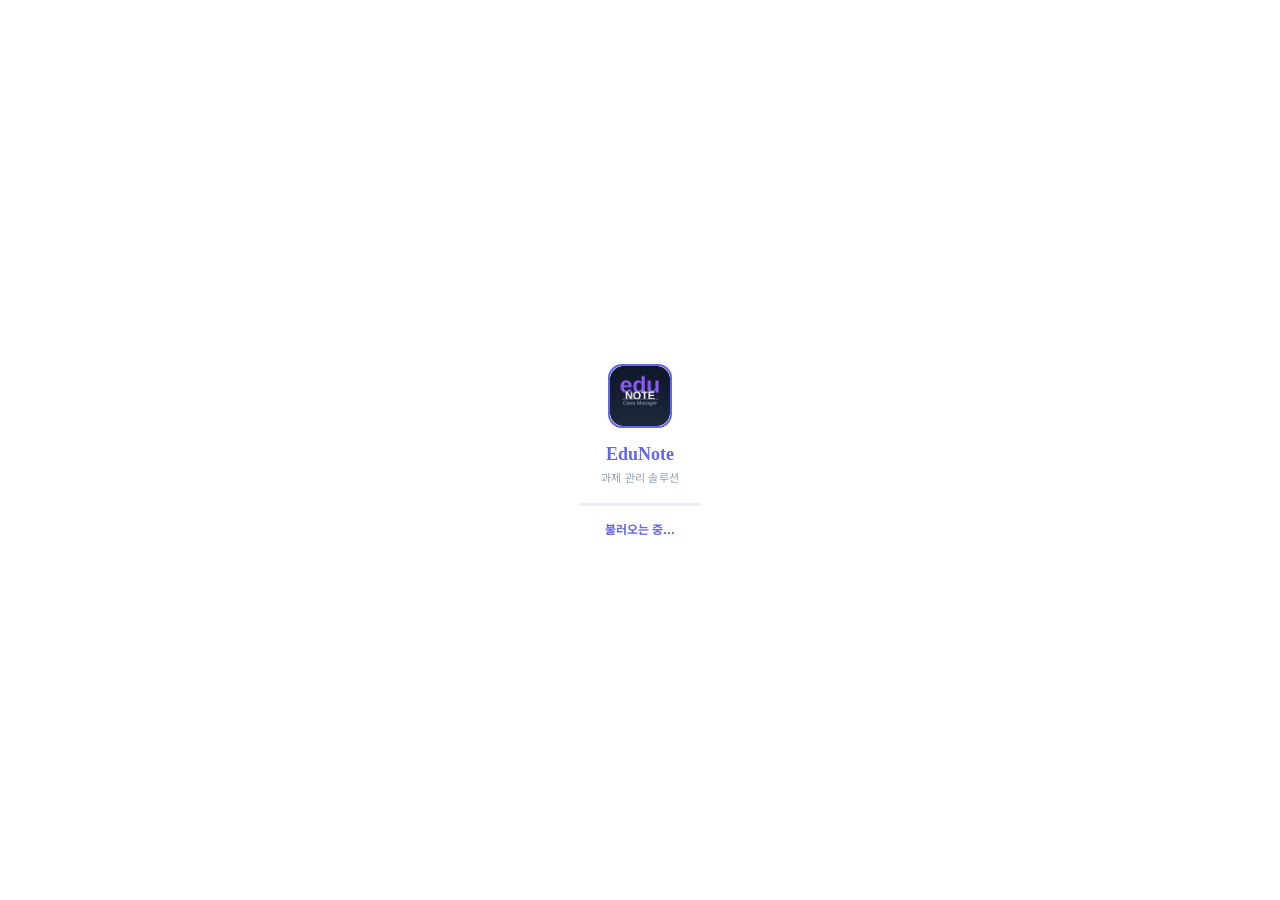
==== index.html @ e8b4f829 "Add files via upload" ====
<!DOCTYPE html>
<html lang="ko">
<head>
<meta charset="UTF-8">
<meta name="viewport" content="width=device-width, initial-scale=1.0, maximum-scale=1.0, user-scalable=no">
<meta name="theme-color" content="#6366f1">
<meta name="apple-mobile-web-app-capable" content="yes">
<meta name="apple-mobile-web-app-status-bar-style" content="black-translucent">
<meta name="apple-mobile-web-app-title" content="EduNote">
<meta name="mobile-web-app-capable" content="yes">
<link rel="manifest" href="manifest.json">
<title>에듀노트 · 학원 과제관리</title>
<link rel="icon" type="image/svg+xml" href="data:image/svg+xml,%3Csvg xmlns='http://www.w3.org/2000/svg' viewBox='0 0 32 32'%3E%3Crect width='32' height='32' rx='8' fill='%236366f1'/%3E%3Ctext x='16' y='23' font-family='Georgia,serif' font-size='22' font-weight='900' fill='white' text-anchor='middle'%3EE%3C/text%3E%3C/svg%3E">
<link rel="icon" type="image/png" sizes="32x32" href="[data-uri]">
<link rel="apple-touch-icon" href="apple-touch-icon-180.png">
<script>
  // PWA 서비스워커 등록 (network-first: 온라인이면 항상 최신 배포 표시 → 과거 stale 캐시 문제 해소).
  //   오프라인일 때만 마지막 캐시로 폴백. 외부(Firebase 등) 요청은 캐시하지 않음.
  //   ※ 롤백 필요 시: register 한 줄을 navigator.serviceWorker.getRegistrations()...unregister() 로 되돌리면 됨.
  if ('serviceWorker' in navigator) {
    window.addEventListener('load', function(){
      navigator.serviceWorker.register('sw.js').catch(function(){});
    });
  }
</script>
<link href="https://fonts.googleapis.com/css2?family=Noto+Sans+KR:wght@400;600;700;800;900&display=swap" rel="stylesheet">
<link rel="stylesheet" href="styles.css">
<script src="utils.js"></script>
<script src="state.js"></script>
<script src="core.js"></script>
<script src="notices.js"></script>
<script src="kiosk.js"></script>
<script src="attendance.js"></script>
<script src="preview.js"></script>
<script src="schoolStore.js"></script>
<script src="messages.js"></script>
<script src="exportData.js"></script>
<script src="students.js"></script>
<script src="nav.js"></script>
<script src="admin.js"></script>
<script src="mypage.js"></script>

<script type="module" src="fb.js"></script>
</head>
<body>
<!-- 초기 로딩 화면 (Firebase 인증 확인 전) -->
<div id="initLoader" style="position:fixed;inset:0;background:#fff;display:flex;flex-direction:column;align-items:center;justify-content:center;z-index:99999">
  <img src="[data-uri]" style="width:64px;height:64px;border-radius:14px;border:2px solid #6366f1;margin-bottom:16px">
  <div style="font-size:18px;font-weight:900;color:#6366f1;font-family:Georgia,serif;margin-bottom:4px">EduNote</div>
  <div style="font-size:11px;color:#94a3b8;margin-bottom:18px;letter-spacing:0.3px">과제 관리 솔루션</div>
  <!-- 로딩 바 -->
  <div style="width:120px;height:3px;background:#ede9fe;border-radius:99px;overflow:hidden">
    <div id="initLoaderBar" style="height:100%;width:0%;background:linear-gradient(90deg,#6366f1,#a78bfa);border-radius:99px;animation:loaderSlide 1.4s ease-in-out infinite"></div>
  </div>
  <div id="initLoaderStatus" style="font-size:12px;color:#6366f1;font-weight:700;margin-top:14px;min-height:16px">불러오는 중...</div>

  
</div>

<div id="landingPage" style="min-height:100vh;background:#f8fafc;font-family:'Noto Sans KR',sans-serif;display:none">

  <!-- 헤더 -->
  <div style="background:#fff;border-bottom:1px solid #e2e8f0;position:sticky;top:0;z-index:100;padding:0 14px">
    <div style="width:100%;display:flex;align-items:center;justify-content:space-between;height:52px;box-sizing:border-box;gap:8px">
      <div style="display:flex;align-items:center;gap:8px;cursor:pointer;min-width:0;overflow:hidden;flex:1" onclick="goToLanding()">
        <img src="[data-uri]" alt="EduNote" style="width:36px;height:36px;border-radius:8px;border:2px solid #6366f1">
        <div style="font-size:16px;font-weight:900;color:#6366f1;white-space:nowrap">EduNote</div>
        <div style="font-size:11px;color:#94a3b8;white-space:nowrap;overflow:hidden;text-overflow:ellipsis" id="landing-sub">과제 관리 솔루션</div>
      </div>
      <button onclick="showLoginModal()" style="background:linear-gradient(135deg,#6366f1,#4f46e5);color:#fff;border:none;border-radius:8px;padding:7px 14px;font-size:12px;font-weight:700;cursor:pointer;font-family:inherit;white-space:nowrap;flex-shrink:0">로그인 / 회원가입</button>
    </div>
  </div>

  <!-- 히어로 섹션 -->
  <section class="lp-hero">
    <div class="lp-section" style="padding-top:58px;padding-bottom:58px">
      <div class="lp-row">
        <div class="lp-col">
          <div style="display:flex;align-items:center;gap:11px;margin-bottom:22px">
            <img src="[data-uri]" alt="EduNote" style="width:52px;height:52px;border-radius:12px;border:2.5px solid #6366f1">
            <span style="font-size:32px;font-weight:900;color:#6366f1;letter-spacing:-.02em">EduNote</span>
          </div>
          <span class="lp-eyebrow">학원 운영 자동화 솔루션</span>
          <h1 class="lp-h1">학생별 학습기록을<br><span style="color:#4f46e5">학부모에게 자동으로</span></h1>
          <p class="lp-p">출결·과제·시험 기록을 입력하면 학부모용 학습기록이 자동으로 정리됩니다.<br>카톡으로 일일이 캡처해서 보내던 수고는 이제 끝.</p>
          <button onclick="showLoginModal()" style="background:linear-gradient(135deg,#6366f1,#4f46e5);color:#fff;border:none;border-radius:12px;padding:15px 34px;font-size:15px;font-weight:800;cursor:pointer;font-family:inherit;box-shadow:0 8px 24px rgba(99,102,241,0.35)">무료로 시작하기 →</button>
          <div style="margin-top:14px;font-size:12.5px;color:#94a3b8">이미 계정이 있으신가요? <a onclick="showLoginModal()" style="color:#6366f1;font-weight:700;cursor:pointer;text-decoration:underline">로그인</a></div>
        </div>
        <div class="lp-illust"><img src="[data-uri]" alt="학원 학습관리"></div>
      </div>
    </div>
  </section>

  <!-- 핵심: 학부모 자동 전송 -->
  <section class="lp-section" style="background:#fff">
    <div class="lp-row">
      <div class="lp-col">
        <span class="lp-eyebrow">학부모 전송</span>
        <h2 class="lp-h2">수업이 끝나면,<br>학습기록이 학부모에게</h2>
        <p class="lp-p">과제 이행도·시험 점수·수업 내용을 입력하면 학생별 학습기록 페이지가 자동으로 만들어집니다. 학부모는 개인 링크로 언제든 확인 — 더 이상 일일이 캡처해서 보내지 않아도 됩니다.</p>
        <ul class="lp-list">
          <li>학생별 개인 학습기록 페이지 자동 생성</li>
          <li>형제·자매도 각각 안전한 개인 링크로</li>
          <li>알림톡·문자 자동 발송<span class="lp-badge-soon">출시 예정</span></li>
        </ul>
      </div>
      <div class="lp-illust"><img src="[data-uri]" alt="학부모 알림 전송"></div>
    </div>
  </section>

  <!-- 과제 · 통계 -->
  <section class="lp-section" style="background:#f8fafc">
    <div class="lp-row lp-rev">
      <div class="lp-col">
        <span class="lp-eyebrow">과제 · 통계</span>
        <h2 class="lp-h2">과제 이행도와<br>시험 점수 추이를 한눈에</h2>
        <p class="lp-p">지난 과제 이행도, 단어시험 점수, 수업 내용을 학생별로 기록하고 월별 통계로 확인하세요. 학습기록은 학원 로고가 담긴 이미지로 저장·공유할 수 있습니다.</p>
        <ul class="lp-list">
          <li>과제 이행도 단계별 기록</li>
          <li>시험 점수 추이 그래프</li>
          <li>학원 로고 학습기록 이미지 저장</li>
        </ul>
      </div>
      <div class="lp-illust"><img src="[data-uri]" alt="학습 통계"></div>
    </div>
  </section>

  <!-- 자동 출결 -->
  <section class="lp-section" style="background:#fff">
    <div class="lp-row">
      <div class="lp-col">
        <span class="lp-eyebrow">자동 출결</span>
        <h2 class="lp-h2">키오스크 터치 한 번으로<br>등·하원 자동 기록</h2>
        <p class="lp-p">학생이 4자리 코드로 체크인하면 등원·하원이 즉시 기록됩니다. 지각·결석도 자동으로 표시되고, 월별 출석부로 한눈에 정리됩니다.</p>
        <ul class="lp-list">
          <li>키오스크 셀프 체크인</li>
          <li>등원·하원·지각 자동 표시</li>
          <li>월별 출석부 자동 집계</li>
        </ul>
      </div>
      <div class="lp-illust"><img src="[data-uri]" alt="자동 출결"></div>
    </div>
  </section>

  <!-- 주요 기능 -->
  <section class="lp-section" style="background:#f8fafc">
    <div style="font-size:12px;font-weight:800;color:#4f46e5;text-align:center;letter-spacing:.05em;margin-bottom:8px">ALL-IN-ONE</div>
    <div style="font-size:22px;font-weight:900;color:#0f172a;text-align:center;margin-bottom:30px">학원 운영에 필요한 모든 기능</div>
    <div style="display:grid;grid-template-columns:repeat(auto-fit,minmax(210px,1fr));gap:14px">
      <div style="background:#fff;border-radius:14px;padding:20px;border:1px solid #e2e8f0">
        <div style="margin-bottom:10px"><svg xmlns="http://www.w3.org/2000/svg" width="26" height="26" viewBox="0 0 24 24" fill="none" stroke="#6366f1" stroke-width="2" stroke-linecap="round" stroke-linejoin="round"><path d="M17 3a2.85 2.85 0 1 1 4 4L7.5 20.5 2 22l1.5-5.5Z"/><path d="m15 5 4 4"/></svg></div>
        <div style="font-size:14px;font-weight:800;color:#1e293b;margin-bottom:5px">과제 기록</div>
        <div style="font-size:12px;color:#64748b;line-height:1.6">지난 과제 이행도, 오늘 수업내용, 단어시험까지 체계적 관리</div>
      </div>
      <div style="background:#fff;border-radius:14px;padding:20px;border:1px solid #e2e8f0">
        <div style="margin-bottom:10px"><svg xmlns="http://www.w3.org/2000/svg" width="26" height="26" viewBox="0 0 24 24" fill="none" stroke="#6366f1" stroke-width="2" stroke-linecap="round" stroke-linejoin="round"><line x1="12" x2="12" y1="20" y2="10"/><line x1="18" x2="18" y1="20" y2="4"/><line x1="6" x2="6" y1="20" y2="16"/></svg></div>
        <div style="font-size:14px;font-weight:800;color:#1e293b;margin-bottom:5px">통계 분석</div>
        <div style="font-size:12px;color:#64748b;line-height:1.6">학생별 월별 이행도 통계와 시험 점수 추이 분석</div>
      </div>
      <div style="background:#fff;border-radius:14px;padding:20px;border:1px solid #e2e8f0">
        <div style="margin-bottom:10px"><svg xmlns="http://www.w3.org/2000/svg" width="26" height="26" viewBox="0 0 24 24" fill="none" stroke="#6366f1" stroke-width="2" stroke-linecap="round" stroke-linejoin="round"><rect width="18" height="18" x="3" y="3" rx="2" ry="2"/><circle cx="9" cy="9" r="2"/><path d="m21 15-3.086-3.086a2 2 0 0 0-2.828 0L6 21"/></svg></div>
        <div style="font-size:14px;font-weight:800;color:#1e293b;margin-bottom:5px">이미지 저장</div>
        <div style="font-size:12px;color:#64748b;line-height:1.6">학원 로고와 정보가 담긴 학습 기록 이미지 저장 및 공유</div>
      </div>
      <div style="background:#fff;border-radius:14px;padding:20px;border:1px solid #e2e8f0">
        <div style="margin-bottom:10px"><svg xmlns="http://www.w3.org/2000/svg" width="26" height="26" viewBox="0 0 24 24" fill="none" stroke="#6366f1" stroke-width="2" stroke-linecap="round" stroke-linejoin="round"><path d="M16 21v-2a4 4 0 0 0-4-4H6a4 4 0 0 0-4 4v2"/><circle cx="9" cy="7" r="4"/><path d="M22 21v-2a4 4 0 0 0-3-3.87"/><path d="M16 3.13a4 4 0 0 1 0 7.75"/></svg></div>
        <div style="font-size:14px;font-weight:800;color:#1e293b;margin-bottom:5px">학생 관리</div>
        <div style="font-size:12px;color:#64748b;line-height:1.6">반별 학생 등록 및 선생님별 독립적인 데이터 관리</div>
      </div>
    </div>
  </section>

  <!-- 푸터 -->
  <div style="background:#1e293b;color:#94a3b8;text-align:center;padding:20px;font-size:11px;line-height:1.8">
    <div style="font-weight:700;color:#fff;margin-bottom:4px">EduNote - 과제 관리 솔루션</div>
    by 김민석 · © 2026 EduNote. All rights reserved.
  </div>

</div>
<!-- 로그인 화면 -->
<div id="loginScreen" style="position:fixed;inset:0;background:rgba(0,0,0,0.6);display:none;align-items:center;justify-content:center;z-index:9999;padding:20px;box-sizing:border-box">
  <div style="background:#fff;border-radius:20px;padding:32px 28px;width:100%;max-width:360px;box-shadow:0 20px 60px rgba(0,0,0,0.4);position:relative;box-sizing:border-box;overflow-x:hidden;max-height:92vh;overflow-y:auto" class="login-modal-box">
    <!-- 닫기 버튼 -->
    <button onclick="document.getElementById('loginScreen').style.display='none'" style="position:absolute;top:14px;right:16px;background:none;border:none;font-size:20px;color:#94a3b8;cursor:pointer;line-height:1">×</button>
    <!-- 로고 -->
    <div style="text-align:center;margin-bottom:24px">
      <div style="font-size:22px;font-weight:900;color:#6366f1;font-family:Georgia,serif">EduNote</div>
      <div style="font-size:12px;color:#94a3b8;margin-top:2px">과제 관리 솔루션 by 김민석</div>
    </div>

    <!-- 탭 -->
    <div style="display:flex;background:#f1f5f9;border-radius:10px;padding:3px;margin-bottom:20px">
      <button id="tabLogin" onclick="switchAuthTab('login')" style="flex:1;padding:8px;border:none;border-radius:8px;font-size:13px;font-weight:700;cursor:pointer;font-family:inherit;background:linear-gradient(135deg,#6366f1,#4f46e5);color:#fff">로그인</button>
      <button id="tabSignup" onclick="switchAuthTab('signup')" style="flex:1;padding:8px;border:none;border-radius:8px;font-size:13px;font-weight:700;cursor:pointer;font-family:inherit;background:transparent;color:#94a3b8">회원가입</button>
    </div>

    <!-- 로그인 폼 -->
    <div id="loginForm">
      <div style="margin-bottom:12px">
        <label style="font-size:12px;font-weight:700;color:#475569;display:block;margin-bottom:4px">아이디</label>
        <input type="text" id="loginId" placeholder="아이디 입력" onkeydown="if(event.key==='Enter')document.getElementById('loginPassword').focus()" style="width:100%;padding:10px 12px;border:1.5px solid #e2e8f0;border-radius:8px;font-size:13px;font-family:inherit;box-sizing:border-box">
      </div>
      <div style="margin-bottom:20px">
        <label style="font-size:12px;font-weight:700;color:#475569;display:block;margin-bottom:4px">비밀번호</label>
        <input type="password" id="loginPassword" placeholder="비밀번호 입력" onkeydown="if(event.key==='Enter')doFirebaseLogin()" style="width:100%;padding:10px 12px;border:1.5px solid #e2e8f0;border-radius:8px;font-size:13px;font-family:inherit;box-sizing:border-box">
      </div>
      <button onclick="doFirebaseLogin()" style="width:100%;padding:12px;background:linear-gradient(135deg,#6366f1,#4f46e5);color:#fff;border:none;border-radius:10px;font-size:14px;font-weight:800;cursor:pointer;font-family:inherit;margin-bottom:10px">로그인</button>
      <div style="text-align:center;margin-bottom:10px">
        <button onclick="loginResetHelp()" style="background:none;border:none;font-size:12px;color:#6366f1;cursor:pointer;font-family:inherit;text-decoration:underline">비밀번호를 잊으셨나요?</button>
      </div>
      <!-- 구분선 (구글 로그인 임시 숨김) -->
      <div style="display:none;align-items:center;gap:8px;margin-bottom:10px">
        <div style="flex:1;height:1px;background:#e2e8f0"></div>
        <span style="font-size:11px;color:#94a3b8">또는</span>
        <div style="flex:1;height:1px;background:#e2e8f0"></div>
      </div>
      <!-- 구글 로그인 (임시 숨김) -->
      <button onclick="doGoogleLogin()" style="display:none;width:100%;padding:11px;background:#fff;border:1.5px solid #e2e8f0;border-radius:10px;font-size:13px;font-weight:700;cursor:pointer;font-family:inherit;align-items:center;justify-content:center;gap:8px;color:#374151">
        <img src="https://www.gstatic.com/firebasejs/ui/2.0.0/images/auth/google.svg" style="width:18px;height:18px">
        Google로 로그인
      </button>
    </div>

    <!-- 회원가입 폼 -->
    <div id="signupForm" style="display:none">
      <div style="margin-bottom:12px">
        <label style="font-size:12px;font-weight:700;color:#475569;display:block;margin-bottom:4px">아이디</label>
        <div style="display:flex;gap:8px">
          <input type="text" id="signupId" placeholder="아이디 입력" style="flex:1;padding:10px 12px;border:1.5px solid #e2e8f0;border-radius:8px;font-size:13px;font-family:inherit;box-sizing:border-box">
          <button onclick="checkIdDuplicate()" style="padding:10px 14px;background:#6366f1;color:#fff;border:none;border-radius:8px;font-size:12px;font-weight:700;cursor:pointer;font-family:inherit;white-space:nowrap">중복확인</button>
        </div>
        <div id="idCheckResult" style="font-size:11px;margin-top:4px;display:none"></div>
      </div>
      <div style="margin-bottom:12px">
        <label style="font-size:12px;font-weight:700;color:#475569;display:block;margin-bottom:4px">비밀번호</label>
        <input type="password" id="signupPassword" placeholder="6자리 이상" style="width:100%;padding:10px 12px;border:1.5px solid #e2e8f0;border-radius:8px;font-size:13px;font-family:inherit;box-sizing:border-box">
      </div>
      <div style="margin-bottom:12px">
        <label style="font-size:12px;font-weight:700;color:#475569;display:block;margin-bottom:4px">비밀번호 확인</label>
        <input type="password" id="signupPasswordConfirm" placeholder="비밀번호 재입력" oninput="checkPasswordMatch()" style="width:100%;padding:10px 12px;border:1.5px solid #e2e8f0;border-radius:8px;font-size:13px;font-family:inherit;box-sizing:border-box">
        <div id="pwCheckResult" style="font-size:11px;margin-top:4px;display:none"></div>
      </div>
      <div style="margin-bottom:12px">
        <label style="font-size:12px;font-weight:700;color:#475569;display:block;margin-bottom:4px">이름</label>
        <input type="text" id="signupName" placeholder="실명 입력" style="width:100%;padding:10px 12px;border:1.5px solid #e2e8f0;border-radius:8px;font-size:13px;font-family:inherit;box-sizing:border-box">
      </div>
      <div style="margin-bottom:12px">
        <label style="font-size:12px;font-weight:700;color:#475569;display:block;margin-bottom:4px">학원명 또는 선생님 코드 <span style="font-size:10px;color:#94a3b8;font-weight:500">(선생님은 코드 바로 입력 가능)</span></label>
        <div style="display:flex;gap:6px;width:100%;box-sizing:border-box">
          <input type="text" id="signupSchool" placeholder="학원명 또는 선생님 코드 입력" oninput="resetSchoolCheck()" style="flex:1 1 auto;min-width:0;padding:10px 12px;border:1.5px solid #e2e8f0;border-radius:8px;font-size:13px;font-family:inherit;box-sizing:border-box">
          <button onclick="checkSchoolOrCode()" style="flex:0 0 auto;width:90px;padding:10px 0;background:#6366f1;color:#fff;border:none;border-radius:8px;font-size:12px;font-weight:700;cursor:pointer;font-family:inherit;white-space:nowrap">확인</button>
        </div>
        <div style="font-size:10px;color:#94a3b8;margin-top:3px">선생님이라면 원장님께 받은 코드를 바로 입력하세요</div>
        <div id="schoolCheckResult" style="display:none;font-size:11px;font-weight:700;margin-top:5px"></div>
        <!-- 중복 시: 선생님 코드 입력 -->
        <div id="schoolCodeBox" style="display:none;margin-top:8px;background:#fef9c3;border:1px solid #fde047;border-radius:8px;padding:10px">
          <div style="font-size:11px;color:#854d0e;font-weight:700;margin-bottom:6px">이미 등록된 학원입니다. 같은 학원 소속이라면 <b>선생님 코드</b>를 입력해주세요.</div>
          <div style="display:flex;gap:6px">
            <input type="text" id="signupSchoolCode" placeholder="선생님 코드" style="flex:1 1 auto;min-width:0;padding:9px 11px;border:1.5px solid #fde047;border-radius:8px;font-size:13px;font-family:inherit;box-sizing:border-box;text-transform:uppercase">
            <button onclick="verifySchoolCode()" style="flex:0 0 auto;width:90px;padding:9px 0;background:#ca8a04;color:#fff;border:none;border-radius:8px;font-size:12px;font-weight:700;cursor:pointer;font-family:inherit;white-space:nowrap">코드 확인</button>
          </div>
          <button onclick="skipSchoolCode()" style="width:100%;margin-top:6px;padding:8px 0;background:#fff;color:#854d0e;border:1.5px solid #fde047;border-radius:8px;font-size:12px;font-weight:700;cursor:pointer;font-family:inherit">코드 없이 진행 (비활성 계정으로 가입)</button>
          <div id="schoolCodeResult" style="display:none;font-size:11px;font-weight:700;margin-top:5px"></div>
        </div>
      </div>
      <div style="margin-bottom:12px">
        <label style="font-size:12px;font-weight:700;color:#475569;display:block;margin-bottom:4px">휴대폰 번호</label>
        <div style="display:flex;gap:6px;width:100%;box-sizing:border-box">
          <input type="tel" id="signupPhone" placeholder="010-0000-0000" style="flex:1 1 auto;min-width:0;padding:10px 12px;border:1.5px solid #e2e8f0;border-radius:8px;font-size:13px;font-family:inherit;box-sizing:border-box">
          <button onclick="sendVerificationCode()" style="flex:0 0 auto;width:90px;padding:10px 0;background:#6366f1;color:#fff;border:none;border-radius:8px;font-size:12px;font-weight:700;cursor:pointer;font-family:inherit;white-space:nowrap">인증요청</button>
        </div>
      </div>
      <div id="verificationSection" style="display:none;margin-bottom:12px">
        <label style="font-size:12px;font-weight:700;color:#475569;display:block;margin-bottom:4px">인증번호</label>
        <div style="display:flex;gap:6px;width:100%;box-sizing:border-box">
          <input type="tel" inputmode="numeric" id="verificationCode" placeholder="6자리 입력" style="flex:1 1 auto;min-width:0;padding:10px 12px;border:1.5px solid #e2e8f0;border-radius:8px;font-size:13px;font-family:inherit;box-sizing:border-box">
          <button onclick="verifyCode()" style="flex:0 0 auto;width:90px;padding:10px 0;background:#16a34a;color:#fff;border:none;border-radius:8px;font-size:12px;font-weight:700;cursor:pointer;font-family:inherit;white-space:nowrap">인증확인</button>
        </div>
      </div>
      <div id="phoneVerified" style="display:none;color:#16a34a;font-size:12px;font-weight:700;margin-bottom:12px"><svg xmlns="http://www.w3.org/2000/svg" width="12" height="12" viewBox="0 0 24 24" fill="none" stroke="#16a34a" stroke-width="2" stroke-linecap="round" stroke-linejoin="round" style="display:inline-block;vertical-align:middle;flex-shrink:0;margin-right:3px"><path d="M22 11.08V12a10 10 0 1 1-5.93-9.14"/><path d="m9 11 3 3L22 4"/></svg> 휴대폰 인증 완료!</div>
      <div id="recaptcha-container"></div>
      <div id="signupConsentBox" style="margin-bottom:12px;border:1.5px solid #e2e8f0;border-radius:8px;padding:10px 12px;background:#f8fafc;box-sizing:border-box">
        <label style="display:flex;align-items:flex-start;gap:7px;font-size:12px;color:#334155;cursor:pointer;margin-bottom:7px;line-height:1.4">
          <input type="checkbox" id="signupAgreeTerms" onclick="openConsentFromCheckbox(event,'terms')" style="margin-top:1px;flex-shrink:0">
          <span><b style="color:#4f46e5">[필수]</b> 이용약관에 동의합니다. <a onclick="openTermsOfService()" style="color:#6366f1;text-decoration:underline;cursor:pointer">전문 보기</a></span>
        </label>
        <label style="display:flex;align-items:flex-start;gap:7px;font-size:12px;color:#334155;cursor:pointer;margin-bottom:7px;line-height:1.4">
          <input type="checkbox" id="signupAgreePrivacy" onclick="openConsentFromCheckbox(event,'privacy')" style="margin-top:1px;flex-shrink:0">
          <span><b style="color:#4f46e5">[필수]</b> 개인정보 수집·이용에 동의합니다. <a onclick="openPrivacyPolicy()" style="color:#6366f1;text-decoration:underline;cursor:pointer">전문 보기</a></span>
        </label>
        <label style="display:flex;align-items:flex-start;gap:7px;font-size:12px;color:#334155;cursor:pointer;line-height:1.4">
          <input type="checkbox" id="signupAgreeMarketing" style="margin-top:1px;flex-shrink:0">
          <span><b style="color:#94a3b8">[선택]</b> 혜택·서비스 안내 등 마케팅 정보 수신에 동의합니다.</span>
        </label>
      </div>
      <button onclick="doFirebaseSignup()" style="width:100%;padding:12px;background:linear-gradient(135deg,#6366f1,#4f46e5);color:#fff;border:none;border-radius:10px;font-size:14px;font-weight:800;cursor:pointer;font-family:inherit;margin-bottom:10px">회원가입</button>
      <!-- 구분선 (구글 가입 임시 숨김) -->
      <div style="display:none;align-items:center;gap:8px;margin-bottom:10px">
        <div style="flex:1;height:1px;background:#e2e8f0"></div>
        <span style="font-size:11px;color:#94a3b8">또는</span>
        <div style="flex:1;height:1px;background:#e2e8f0"></div>
      </div>
      <button onclick="doGoogleLogin()" style="display:none;width:100%;padding:11px;background:#fff;border:1.5px solid #e2e8f0;border-radius:10px;font-size:13px;font-weight:700;cursor:pointer;font-family:inherit;align-items:center;justify-content:center;gap:8px;color:#374151">
        <img src="https://www.gstatic.com/firebasejs/ui/2.0.0/images/auth/google.svg" style="width:18px;height:18px">
        Google로 가입
      </button>
    </div>

    <div id="authError" style="color:#ef4444;font-size:12px;text-align:center;margin-top:10px;display:none"></div>
  </div>
</div>

<!-- HEADER -->
<!-- 관리자 대시보드 -->
<div id="adminDashboard" style="display:none;min-height:100vh;background:#f1f5f9;font-family:'Noto Sans KR',sans-serif">

  <!-- 헤더 -->
  <div style="background:linear-gradient(135deg,#1e293b,#0f172a);padding:16px 20px;display:flex;align-items:center;justify-content:space-between">
    <div>
      <div style="font-size:16px;font-weight:900;color:#fff">EduNote 관리자</div>
      <div style="font-size:11px;color:#94a3b8">슈퍼 관리자 대시보드</div>
    </div>
    <button onclick="doLogout()" style="background:rgba(255,255,255,0.1);border:1px solid rgba(255,255,255,0.2);color:#fff;padding:7px 14px;border-radius:8px;font-size:12px;font-weight:700;cursor:pointer;font-family:inherit">로그아웃</button>
  </div>

  <!-- 관리자 탭 -->
  <div style="background:#fff;border-bottom:2px solid #e2e8f0;display:flex;gap:0;padding:0 20px;overflow-x:auto">
    <button id="atab-overview" onclick="switchAdminTab('overview')" style="padding:12px 16px;font-size:13px;font-weight:700;border:none;border-bottom:3px solid #6366f1;color:#6366f1;background:none;cursor:pointer;font-family:inherit;white-space:nowrap"><svg xmlns="http://www.w3.org/2000/svg" width="13" height="13" viewBox="0 0 24 24" fill="none" stroke="currentColor" stroke-width="2" stroke-linecap="round" stroke-linejoin="round" style="display:inline-block;vertical-align:middle;flex-shrink:0;margin-right:4px"><line x1="12" x2="12" y1="20" y2="10"/><line x1="18" x2="18" y1="20" y2="4"/><line x1="6" x2="6" y1="20" y2="16"/></svg> 현황</button>
    <button id="atab-apply" onclick="switchAdminTab('apply')" style="position:relative;padding:12px 16px;font-size:13px;font-weight:700;border:none;border-bottom:3px solid transparent;color:#94a3b8;background:none;cursor:pointer;font-family:inherit;white-space:nowrap"><svg xmlns="http://www.w3.org/2000/svg" width="13" height="13" viewBox="0 0 24 24" fill="none" stroke="currentColor" stroke-width="2" stroke-linecap="round" stroke-linejoin="round" style="display:inline-block;vertical-align:middle;flex-shrink:0;margin-right:3px"><polyline points="22 12 16 12 14 15 10 15 8 12 2 12"/><path d="M5.45 5.11 2 12v6a2 2 0 0 0 2 2h16a2 2 0 0 0 2-2v-6l-3.45-6.89A2 2 0 0 0 16.76 4H7.24a2 2 0 0 0-1.79 1.11z"/></svg> 신청 <span id="applyBadge" style="display:none;position:absolute;top:5px;right:6px;min-width:17px;height:17px;align-items:center;justify-content:center;background:#ef4444;color:#fff;font-size:10px;font-weight:800;line-height:1;border-radius:9px;padding:0 4px;box-sizing:border-box;box-shadow:0 0 0 2px #fff">0</span></button>
    <button id="atab-schools" onclick="switchAdminTab('schools')" style="padding:12px 16px;font-size:13px;font-weight:700;border:none;border-bottom:3px solid transparent;color:#94a3b8;background:none;cursor:pointer;font-family:inherit;white-space:nowrap"><svg xmlns="http://www.w3.org/2000/svg" width="13" height="13" viewBox="0 0 24 24" fill="none" stroke="currentColor" stroke-width="2" stroke-linecap="round" stroke-linejoin="round" style="display:inline-block;vertical-align:middle;flex-shrink:0;margin-right:4px"><path d="M14 22v-4a2 2 0 1 0-4 0v4"/><path d="m18 10 4 2v8a2 2 0 0 1-2 2H4a2 2 0 0 1-2-2v-8l4-2"/><path d="M18 5v17"/><path d="m4 6 8-4 8 4"/><path d="M6 5v17"/><circle cx="12" cy="9" r="2"/></svg> 학원관리</button>
    <button id="atab-data" onclick="switchAdminTab('data')" style="padding:12px 16px;font-size:13px;font-weight:700;border:none;border-bottom:3px solid transparent;color:#94a3b8;background:none;cursor:pointer;font-family:inherit;white-space:nowrap"><svg xmlns="http://www.w3.org/2000/svg" width="13" height="13" viewBox="0 0 24 24" fill="none" stroke="currentColor" stroke-width="2" stroke-linecap="round" stroke-linejoin="round" style="display:inline-block;vertical-align:middle;flex-shrink:0;margin-right:3px"><rect width="8" height="4" x="8" y="2" rx="1" ry="1"/><path d="M16 4h2a2 2 0 0 1 2 2v14a2 2 0 0 1-2 2H6a2 2 0 0 1-2-2V6a2 2 0 0 1 2-2h2"/></svg> 학원별 데이터</button>
    <button id="atab-users" onclick="switchAdminTab('users')" style="padding:12px 16px;font-size:13px;font-weight:700;border:none;border-bottom:3px solid transparent;color:#94a3b8;background:none;cursor:pointer;font-family:inherit;white-space:nowrap"><svg xmlns="http://www.w3.org/2000/svg" width="13" height="13" viewBox="0 0 24 24" fill="none" stroke="currentColor" stroke-width="2" stroke-linecap="round" stroke-linejoin="round" style="display:inline-block;vertical-align:middle;flex-shrink:0;margin-right:4px"><path d="M19 21v-2a4 4 0 0 0-4-4H9a4 4 0 0 0-4 4v2"/><circle cx="12" cy="7" r="4"/></svg> 사용자</button>
  </div>

  <div style="max-width:min(900px,100%);margin:0 auto;padding:20px">

    <!-- ── 탭1: 현황 ── -->
    <div id="apanel-overview">

      <!-- 요약 통계 -->
      <div style="display:grid;grid-template-columns:repeat(3,1fr);gap:12px;margin-bottom:20px">
        <div style="background:#fff;border-radius:12px;padding:16px;border:1px solid #e2e8f0;text-align:center">
          <div id="adminTotalSchools" style="font-size:28px;font-weight:900;color:#6366f1">0</div>
          <div style="font-size:12px;color:#64748b;margin-top:4px">전체 학원</div>
        </div>
        <div style="background:#fff;border-radius:12px;padding:16px;border:1px solid #e2e8f0;text-align:center">
          <div id="adminActiveSchools" style="font-size:28px;font-weight:900;color:#16a34a">0</div>
          <div style="font-size:12px;color:#64748b;margin-top:4px">활성 학원</div>
        </div>
        <div style="background:#fff;border-radius:12px;padding:16px;border:1px solid #e2e8f0;text-align:center">
          <div id="adminTotalUsers" style="font-size:28px;font-weight:900;color:#f59e0b">0</div>
          <div style="font-size:12px;color:#64748b;margin-top:4px">전체 사용자</div>
        </div>
      </div>

      <!-- 학원별 현황 -->
      <div style="background:#fff;border-radius:12px;padding:20px;border:1px solid #e2e8f0">
        <div style="font-size:15px;font-weight:800;color:#1e293b;margin-bottom:16px"><svg xmlns="http://www.w3.org/2000/svg" width="15" height="15" viewBox="0 0 24 24" fill="none" stroke="#1e293b" stroke-width="2" stroke-linecap="round" stroke-linejoin="round" style="display:inline-block;vertical-align:middle;flex-shrink:0;margin-right:4px"><path d="M14 22v-4a2 2 0 1 0-4 0v4"/><path d="m18 10 4 2v8a2 2 0 0 1-2 2H4a2 2 0 0 1-2-2v-8l4-2"/><path d="M18 5v17"/><path d="m4 6 8-4 8 4"/><path d="M6 5v17"/><circle cx="12" cy="9" r="2"/></svg> 학원별 현황</div>
        <div id="schoolStatList" style="display:flex;flex-direction:column;gap:10px">
          <div style="text-align:center;color:#94a3b8;padding:20px;font-size:13px">로딩 중...</div>
        </div>
      </div>
    </div>

    <!-- ── 탭2: 신청 목록 ── -->
    <div id="apanel-apply" style="display:none">
      <div style="background:#fff;border-radius:12px;padding:20px;border:1px solid #e2e8f0">
        <div style="display:flex;justify-content:space-between;align-items:center;margin-bottom:16px">
          <div style="font-size:15px;font-weight:800;color:#1e293b"><svg xmlns="http://www.w3.org/2000/svg" width="15" height="15" viewBox="0 0 24 24" fill="none" stroke="#1e293b" stroke-width="2" stroke-linecap="round" stroke-linejoin="round" style="display:inline-block;vertical-align:middle;flex-shrink:0;margin-right:4px"><polyline points="22 12 16 12 14 15 10 15 8 12 2 12"/><path d="M5.45 5.11 2 12v6a2 2 0 0 0 2 2h16a2 2 0 0 0 2-2v-6l-3.45-6.89A2 2 0 0 0 16.76 4H7.24a2 2 0 0 0-1.79 1.11z"/></svg> 서비스 신청 목록</div>
          <button onclick="loadApplications()" style="padding:6px 14px;background:#6366f1;color:#fff;border:none;border-radius:8px;font-size:12px;font-weight:700;cursor:pointer;font-family:inherit">새로고침</button>
        </div>
        <div id="applicationList" style="display:flex;flex-direction:column;gap:10px">
          <div style="text-align:center;color:#94a3b8;padding:20px;font-size:13px">로딩 중...</div>
        </div>
      </div>

      <!-- 문의 목록 (갱신/1:1) -->
      <div style="background:#fff;border-radius:12px;padding:20px;border:1px solid #e2e8f0;margin-top:16px">
        <div style="display:flex;justify-content:space-between;align-items:center;margin-bottom:16px">
          <div style="font-size:15px;font-weight:800;color:#1e293b"><svg xmlns="http://www.w3.org/2000/svg" width="15" height="15" viewBox="0 0 24 24" fill="none" stroke="#1e293b" stroke-width="2" stroke-linecap="round" stroke-linejoin="round" style="display:inline-block;vertical-align:middle;flex-shrink:0;margin-right:4px"><path d="M21 15a2 2 0 0 1-2 2H7l-4 4V5a2 2 0 0 1 2-2h14a2 2 0 0 1 2 2z"/></svg> 문의 목록</div>
          <button onclick="loadInquiries()" style="padding:6px 14px;background:#6366f1;color:#fff;border:none;border-radius:8px;font-size:12px;font-weight:700;cursor:pointer;font-family:inherit">새로고침</button>
        </div>
        <div id="inquiryList" style="display:flex;flex-direction:column;gap:10px">
          <div style="text-align:center;color:#94a3b8;padding:20px;font-size:13px">로딩 중...</div>
        </div>
      </div>
    </div>

    <!-- ── 탭3: 학원관리 ── -->
    <div id="apanel-schools" style="display:none">

      <!-- 학원 추가 -->
      <div style="background:#fff;border-radius:12px;padding:20px;border:1px solid #e2e8f0;margin-bottom:20px">
        <div style="font-size:15px;font-weight:800;color:#1e293b;margin-bottom:16px"><svg xmlns="http://www.w3.org/2000/svg" width="15" height="15" viewBox="0 0 24 24" fill="none" stroke="#1e293b" stroke-width="2" stroke-linecap="round" stroke-linejoin="round" style="display:inline-block;vertical-align:middle;flex-shrink:0;margin-right:4px"><path d="M14 22v-4a2 2 0 1 0-4 0v4"/><path d="m18 10 4 2v8a2 2 0 0 1-2 2H4a2 2 0 0 1-2-2v-8l4-2"/><path d="M18 5v17"/><path d="m4 6 8-4 8 4"/><path d="M6 5v17"/><circle cx="12" cy="9" r="2"/></svg> 학원 추가</div>
        <div style="display:flex;gap:10px;flex-wrap:wrap">
          <input type="text" id="newSchoolName" placeholder="학원명" style="flex:1;min-width:140px;padding:10px 12px;border:1.5px solid #e2e8f0;border-radius:8px;font-size:13px;font-family:inherit">
          <select id="newSchoolPlan" style="padding:10px 12px;border:1.5px solid #e2e8f0;border-radius:8px;font-size:13px;font-family:inherit;background:#fff">
            <option value="basic">기본</option>
            <option value="standard">스탠다드</option>
            <option value="premium">프리미엄</option>
          </select>
          <div style="display:flex;align-items:center;gap:6px;background:#f8fafc;border:1.5px solid #e2e8f0;border-radius:8px;padding:6px 12px">
            <span style="font-size:12px;color:#64748b;white-space:nowrap"><svg xmlns="http://www.w3.org/2000/svg" width="12" height="12" viewBox="0 0 24 24" fill="none" stroke="#64748b" stroke-width="2" stroke-linecap="round" stroke-linejoin="round" style="display:inline-block;vertical-align:middle;flex-shrink:0;margin-right:4px"><path d="M19 21v-2a4 4 0 0 0-4-4H9a4 4 0 0 0-4 4v2"/><circle cx="12" cy="7" r="4"/></svg> 원장1 +</span>
            <input type="number" id="newSchoolTeachers" min="0" max="99" value="3" style="width:48px;padding:4px 6px;border:1.5px solid #e2e8f0;border-radius:6px;font-size:13px;font-family:inherit;text-align:center">
            <span style="font-size:12px;color:#64748b;white-space:nowrap">명</span>
          </div>
          <div style="display:flex;align-items:center;gap:6px;background:#f8fafc;border:1.5px solid #e2e8f0;border-radius:8px;padding:6px 12px">
            <span style="font-size:12px;color:#64748b;white-space:nowrap"><svg xmlns="http://www.w3.org/2000/svg" width="20" height="20" viewBox="0 0 24 24" fill="none" stroke="#0891b2" stroke-width="2" stroke-linecap="round" stroke-linejoin="round" style="display:inline-block;vertical-align:middle;flex-shrink:0"><rect width="18" height="18" x="3" y="4" rx="2" ry="2"/><line x1="16" x2="16" y1="2" y2="6"/><line x1="8" x2="8" y1="2" y2="6"/><line x1="3" x2="21" y1="10" y2="10"/></svg></span>
            <input type="number" id="newSchoolMonths" min="1" max="9999" value="365" style="width:56px;padding:4px 6px;border:1.5px solid #e2e8f0;border-radius:6px;font-size:13px;font-family:inherit;text-align:center">
            <span style="font-size:12px;color:#64748b;white-space:nowrap">일</span>
          </div>
          <button onclick="addSchool()" style="padding:10px 20px;background:linear-gradient(135deg,#6366f1,#4f46e5);color:#fff;border:none;border-radius:8px;font-size:13px;font-weight:700;cursor:pointer;font-family:inherit">추가</button>
        </div>
      </div>

      <!-- 학원 목록 -->
      <div style="background:#fff;border-radius:12px;padding:20px;border:1px solid #e2e8f0">
        <div style="display:flex;justify-content:space-between;align-items:center;margin-bottom:14px;gap:8px;flex-wrap:wrap">
          <div style="font-size:15px;font-weight:800;color:#1e293b"><svg xmlns="http://www.w3.org/2000/svg" width="15" height="15" viewBox="0 0 24 24" fill="none" stroke="#1e293b" stroke-width="2" stroke-linecap="round" stroke-linejoin="round" style="display:inline-block;vertical-align:middle;flex-shrink:0;margin-right:4px"><rect width="8" height="4" x="8" y="2" rx="1" ry="1"/><path d="M16 4h2a2 2 0 0 1 2 2v14a2 2 0 0 1-2 2H6a2 2 0 0 1-2-2V6a2 2 0 0 1 2-2h2"/></svg> 학원 목록</div>
          <button onclick="rebuildSchoolNameIndex()" style="font-size:11px;background:#fef3c7;color:#b45309;border:none;border-radius:6px;padding:6px 10px;cursor:pointer;font-family:inherit;font-weight:700">학원명 인덱스 재생성</button>
        </div>
        <input type="text" id="schoolListSearch" oninput="filterSchoolList()" placeholder="학원명 검색..." style="width:100%;box-sizing:border-box;padding:9px 12px;border:1.5px solid #e2e8f0;border-radius:8px;font-size:13px;font-family:inherit;margin-bottom:12px">
        <div id="schoolList" style="display:flex;flex-direction:column;gap:10px">
          <div style="text-align:center;color:#94a3b8;padding:20px;font-size:13px">로딩 중...</div>
        </div>
      </div>
    </div>

    <!-- ── 탭3: 학원별 데이터 ── -->
    <div id="apanel-data" style="display:none">

      <!-- 학원 선택 -->
      <div style="background:#fff;border-radius:12px;padding:16px;border:1px solid #e2e8f0;margin-bottom:16px;display:flex;gap:10px;align-items:center;flex-wrap:wrap">
        <input type="text" id="adminSchoolSearch" placeholder="🔍 학원명 검색" oninput="filterAdminSchools()" style="flex:1;min-width:180px;padding:10px 12px;border:1.5px solid #e2e8f0;border-radius:8px;font-size:13px;font-family:inherit;box-sizing:border-box">
        <select id="adminSchoolSelect" onchange="loadSchoolData()" style="flex:1;min-width:180px;padding:10px 12px;border:1.5px solid #e2e8f0;border-radius:8px;font-size:13px;font-family:inherit;background:#fff">
          <option value="">— 학원 선택 —</option>
        </select>
        <button onclick="loadSchoolData()" style="padding:10px 18px;background:#6366f1;color:#fff;border:none;border-radius:8px;font-size:13px;font-weight:700;cursor:pointer;font-family:inherit">조회</button>
      </div>

      <!-- 학원 데이터 내용 -->
      <div id="adminSchoolData">
        <div style="text-align:center;color:#94a3b8;padding:40px;font-size:13px">학원을 선택해주세요</div>
      </div>
    </div>

    <!-- ── 탭4: 사용자 ── -->
    <div id="apanel-users" style="display:none">
      <div style="background:#fff;border-radius:12px;padding:20px;border:1px solid #e2e8f0">
        <div style="display:flex;justify-content:space-between;align-items:center;margin-bottom:16px">
          <div style="font-size:15px;font-weight:800;color:#1e293b"><svg xmlns="http://www.w3.org/2000/svg" width="15" height="15" viewBox="0 0 24 24" fill="none" stroke="#1e293b" stroke-width="2" stroke-linecap="round" stroke-linejoin="round" style="display:inline-block;vertical-align:middle;flex-shrink:0;margin-right:4px"><path d="M16 21v-2a4 4 0 0 0-4-4H6a4 4 0 0 0-4 4v2"/><circle cx="9" cy="7" r="4"/><path d="M22 21v-2a4 4 0 0 0-3-3.87"/><path d="M16 3.13a4 4 0 0 1 0 7.75"/></svg> 전체 사용자 관리</div>
          <div style="display:flex;gap:8px">
            <button onclick="showCreateUserModal()" style="padding:6px 14px;background:#f1f5f9;color:#475569;border:none;border-radius:8px;font-size:12px;font-weight:700;cursor:pointer;font-family:inherit">+ 수동 등록</button>
            <button onclick="loadAllUsers()" style="padding:6px 14px;background:#6366f1;color:#fff;border:none;border-radius:8px;font-size:12px;font-weight:700;cursor:pointer;font-family:inherit">새로고침</button>
          </div>
        </div>
        <input type="text" id="userListSearch" oninput="filterUserList()" placeholder="이름 · 아이디 · 학원명 검색..." style="width:100%;box-sizing:border-box;padding:9px 12px;border:1.5px solid #e2e8f0;border-radius:8px;font-size:13px;font-family:inherit;margin-bottom:12px">
        <div id="allUsersList" style="display:flex;flex-direction:column;gap:8px">
          <div style="text-align:center;color:#94a3b8;padding:20px;font-size:13px">새로고침 버튼을 눌러주세요</div>
        </div>
      </div>
    </div>

  </div>
</div>

<!-- 관리자 대시보드 -->
<div id="mainApp" style="display:none">
<header>
  <!-- PC: 학원명 / 모바일: 로고+EduNote -->
  <div class="logo-wrap" style="cursor:pointer" onclick="location.reload()">
    <img class="logo-img header-logo" src="[data-uri]" alt="EduNote">
    <div class="logo-title header-title" id="headerTitle">EduNote</div>
  </div>
  <!-- PC 전용: 학원 로고 + 학원명 (모바일에서는 CSS로 숨김) -->
  <div id="headerSchoolName" class="header-school-pc" style="display:flex;align-items:center;gap:10px;min-width:0">
    <img id="headerSchoolLogo" src="" alt="" style="width:36px;height:36px;aspect-ratio:1/1;border-radius:8px;object-fit:contain;border:1.5px solid #e2e8f0;background:#fff;display:none;flex:0 0 36px">
    <span id="headerSchoolNameText" style="font-size:16px;font-weight:800;color:#1e293b;white-space:nowrap;overflow:hidden;text-overflow:ellipsis"></span>
  </div>
  <div style="display:flex;gap:4px;align-items:center;flex-shrink:0;margin-left:auto;min-width:0;overflow:visible">
    <span id="sidebarUser" style="font-size:12px;font-weight:700;color:#1e293b;white-space:nowrap;overflow:hidden;text-overflow:ellipsis;max-width:52px"></span>
    <span id="sidebarUserId" style="font-size:11px;color:#94a3b8;white-space:nowrap;display:none"></span>
    <span id="sidebarBadge" style="display:none;font-size:9px;font-weight:800;padding:2px 5px;border-radius:6px;background:#f59e0b;color:#1e293b;white-space:nowrap;flex-shrink:0"></span>
    <span id="planBadge" style="display:none;font-size:9px;font-weight:800;padding:2px 5px;border-radius:6px;background:#ede9fe;color:#6d28d9;white-space:nowrap;flex-shrink:0"></span>
    <span style="position:relative;display:inline-flex;flex-shrink:0">
      <button id="myMsgBtn" onclick="showMessageBox()" style="display:none;background:#fff;border:1.5px solid #6366f1;color:#6366f1;font-size:13px;font-weight:700;padding:4px 8px;border-radius:8px;cursor:pointer;font-family:inherit;white-space:nowrap;flex-shrink:0" title="쪽지함"><svg xmlns="http://www.w3.org/2000/svg" width="15" height="15" viewBox="0 0 24 24" fill="none" stroke="#6366f1" stroke-width="2" stroke-linecap="round" stroke-linejoin="round" style="display:block"><path d="M4 4h16c1.1 0 2 .9 2 2v12c0 1.1-.9 2-2 2H4c-1.1 0-2-.9-2-2V6c0-1.1.9-2 2-2z"/><polyline points="22,6 12,13 2,6"/></svg></button>
      <span id="myPageBadge" style="display:none;position:absolute;top:-4px;right:-4px;min-width:16px;height:16px;line-height:16px;text-align:center;background:#ef4444;color:#fff;font-size:9px;font-weight:800;border-radius:99px;padding:0 4px;box-sizing:border-box;border:1.5px solid #fff;z-index:5">0</span>
    </span>
    <button id="myPageBtn" onclick="showMyPage()" style="display:none;background:#6366f1;border:none;color:#fff;font-size:10px;font-weight:700;padding:5px 7px;border-radius:8px;cursor:pointer;font-family:inherit;white-space:nowrap;flex-shrink:0">마이페이지</button>
    <button id="logoutBtn" onclick="doLogout()" style="display:none;background:#f1f5f9;border:none;color:#64748b;font-size:10px;font-weight:700;padding:5px 7px;border-radius:8px;cursor:pointer;font-family:inherit;white-space:nowrap;flex-shrink:0">로그아웃</button>
  </div>
</header>

<!-- 비밀번호 재설정 모달 (로그인 화면) -->
<div id="pwResetModal" style="display:none;position:fixed;inset:0;background:rgba(0,0,0,0.5);z-index:10010;align-items:center;justify-content:center;padding:20px;box-sizing:border-box">
  <div style="background:#fff;border-radius:16px;padding:24px;width:100%;max-width:380px;max-height:90vh;overflow-y:auto">
    <div style="display:flex;justify-content:space-between;align-items:center;margin-bottom:14px">
      <div style="font-size:16px;font-weight:800;color:#1e293b">비밀번호 재설정</div>
      <button onclick="closePwReset()" style="background:none;border:none;font-size:22px;color:#94a3b8;cursor:pointer">×</button>
    </div>
    <div style="font-size:11px;color:#64748b;margin-bottom:14px;line-height:1.5">가입 시 인증한 <b>아이디</b>와 <b>휴대폰 번호</b>로 본인 확인 후 새 비밀번호를 설정합니다.</div>
    <label style="font-size:12px;font-weight:700;color:#475569;display:block;margin-bottom:4px">아이디</label>
    <input type="text" id="pwResetId" placeholder="아이디" style="width:100%;padding:10px 12px;border:1.5px solid #e2e8f0;border-radius:8px;font-size:13px;font-family:inherit;box-sizing:border-box;margin-bottom:10px">
    <label style="font-size:12px;font-weight:700;color:#475569;display:block;margin-bottom:4px">휴대폰 번호</label>
    <input type="tel" id="pwResetPhone" placeholder="010-0000-0000" style="width:100%;padding:10px 12px;border:1.5px solid #e2e8f0;border-radius:8px;font-size:13px;font-family:inherit;box-sizing:border-box;margin-bottom:10px">
    <div id="pwResetRecaptcha"></div>
    <button onclick="pwResetSendCode()" style="width:100%;padding:11px;background:#f1f5f9;color:#475569;border:none;border-radius:8px;font-size:13px;font-weight:700;cursor:pointer;font-family:inherit;margin-bottom:10px">인증번호 받기</button>
    <div id="pwResetStep2" style="display:none">
      <label style="font-size:12px;font-weight:700;color:#475569;display:block;margin-bottom:4px">인증번호</label>
      <input type="text" id="pwResetCode" inputmode="numeric" placeholder="문자로 받은 인증번호" style="width:100%;padding:10px 12px;border:1.5px solid #e2e8f0;border-radius:8px;font-size:13px;font-family:inherit;box-sizing:border-box;margin-bottom:10px">
      <label style="font-size:12px;font-weight:700;color:#475569;display:block;margin-bottom:4px">새 비밀번호 (6자 이상)</label>
      <input type="password" id="pwResetNewPw" autocomplete="new-password" placeholder="새 비밀번호" style="width:100%;padding:10px 12px;border:1.5px solid #e2e8f0;border-radius:8px;font-size:13px;font-family:inherit;box-sizing:border-box;margin-bottom:12px">
      <button onclick="pwResetConfirm()" style="width:100%;padding:12px;background:linear-gradient(135deg,#6366f1,#4f46e5);color:#fff;border:none;border-radius:10px;font-size:14px;font-weight:800;cursor:pointer;font-family:inherit">비밀번호 재설정</button>
    </div>
    <div id="pwResetResult" style="display:none;text-align:center;margin-top:10px;font-size:12px;font-weight:700"></div>
  </div>
</div>

<!-- 마이페이지 모달 -->

<!-- 쪽지함 모달 (독립) -->
<div id="messageBoxModal" style="display:none;position:fixed;inset:0;background:rgba(0,0,0,0.5);z-index:9000;align-items:center;justify-content:center;padding:20px;box-sizing:border-box">
  <div style="background:#fff;border-radius:16px;padding:24px;width:100%;max-width:480px;max-height:90vh;overflow-y:auto">
    <div style="display:flex;justify-content:space-between;align-items:center;margin-bottom:18px">
      <div style="font-size:16px;font-weight:800;color:#1e293b"><svg xmlns="http://www.w3.org/2000/svg" width="16" height="16" viewBox="0 0 24 24" fill="none" stroke="#1e293b" stroke-width="2" stroke-linecap="round" stroke-linejoin="round" style="display:inline-block;vertical-align:middle;flex-shrink:0;margin-right:5px"><path d="M4 4h16c1.1 0 2 .9 2 2v12c0 1.1-.9 2-2 2H4c-1.1 0-2-.9-2-2V6c0-1.1.9-2 2-2z"/><polyline points="22,6 12,13 2,6"/></svg> 쪽지함</div>
      <button onclick="closeMessageBox()" style="background:none;border:none;font-size:22px;color:#94a3b8;cursor:pointer">×</button>
    </div>
    <div id="msgModalList" style="display:flex;flex-direction:column;gap:10px">
      <div style="text-align:center;color:#94a3b8;padding:30px;font-size:13px">불러오는 중...</div>
    </div>
  </div>
</div>

<!-- 쪽지 상세 모달 (방식 A: 답장=새 문의) -->
<div id="msgDetailModal" style="display:none;position:fixed;inset:0;background:rgba(0,0,0,0.5);z-index:9100;align-items:center;justify-content:center;padding:20px;box-sizing:border-box">
  <div style="background:#fff;border-radius:16px;padding:24px;width:100%;max-width:460px;max-height:90vh;overflow-y:auto">
    <div style="display:flex;justify-content:space-between;align-items:center;margin-bottom:16px">
      <div style="font-size:15px;font-weight:800;color:#1e293b"><svg xmlns="http://www.w3.org/2000/svg" width="15" height="15" viewBox="0 0 24 24" fill="none" stroke="#1e293b" stroke-width="2" stroke-linecap="round" stroke-linejoin="round" style="display:inline-block;vertical-align:middle;flex-shrink:0;margin-right:5px"><path d="M4 4h16c1.1 0 2 .9 2 2v12c0 1.1-.9 2-2 2H4c-1.1 0-2-.9-2-2V6c0-1.1.9-2 2-2z"/><polyline points="22,6 12,13 2,6"/></svg> 쪽지 상세</div>
      <button onclick="closeMsgDetail()" style="background:none;border:none;font-size:22px;color:#94a3b8;cursor:pointer">×</button>
    </div>
    <div id="msgDetailBody"></div>
    <!-- 답장 -->
    <div style="margin-top:14px;border-top:1px solid #e2e8f0;padding-top:14px">
      <div style="font-size:12px;font-weight:700;color:#475569;margin-bottom:6px">답장 / 추가 문의</div>
      <textarea id="msgReplyText" placeholder="답장 내용을 입력하세요" rows="3" maxlength="4000" style="width:100%;padding:9px 12px;border:1.5px solid #e2e8f0;border-radius:8px;font-size:13px;font-family:inherit;box-sizing:border-box;resize:none;margin-bottom:8px"></textarea>
      <button id="msgReplyBtn" onclick="sendMessageReply()" style="width:100%;padding:11px;background:linear-gradient(135deg,#6366f1,#4f46e5);color:#fff;border:none;border-radius:10px;font-size:13px;font-weight:800;cursor:pointer;font-family:inherit">답장 보내기</button>
    </div>
  </div>
</div>

<!-- 활성화 화면 -->
<!-- 비활성화 계정 팝업 모달 -->
<div id="activateScreen" style="display:none;position:fixed;top:0;left:0;right:0;bottom:0;width:100vw;height:100vh;background:rgba(0,0,0,0.6);z-index:9500;align-items:center;justify-content:center;padding:16px;box-sizing:border-box;font-family:'Noto Sans KR',sans-serif;overflow-y:auto">
  <div style="background:#fff;border-radius:20px;width:100%;max-width:460px;max-height:90vh;overflow-y:auto">
    <div style="background:linear-gradient(135deg,#1e293b,#0f172a);border-radius:20px 20px 0 0;padding:24px;text-align:center">
      <div style="font-size:36px;margin-bottom:10px"><svg xmlns="http://www.w3.org/2000/svg" width="36" height="36" viewBox="0 0 24 24" fill="none" stroke="#6366f1" stroke-width="2" stroke-linecap="round" stroke-linejoin="round" style="display:inline-block;vertical-align:middle;flex-shrink:0"><rect width="18" height="11" x="3" y="11" rx="2" ry="2"/><path d="M7 11V7a5 5 0 0 1 10 0v4"/></svg></div>
      <div style="font-size:17px;font-weight:900;color:#fff;margin-bottom:6px">비활성화된 계정입니다</div>
      <div style="font-size:12px;color:rgba(255,255,255,0.6)">학원 코드 입력 또는 <b style="color:#a5b4fc">무료체험·정식버전 신청</b>이 필요합니다</div>
    </div>
    <div style="padding:20px 24px 28px">
      <div style="margin-bottom:20px">
        <div style="font-size:13px;font-weight:800;color:#1e293b;margin-bottom:4px"><svg xmlns="http://www.w3.org/2000/svg" width="13" height="13" viewBox="0 0 24 24" fill="none" stroke="#1e293b" stroke-width="2" stroke-linecap="round" stroke-linejoin="round" style="display:inline-block;vertical-align:middle;flex-shrink:0;margin-right:4px"><path d="M14 22v-4a2 2 0 1 0-4 0v4"/><path d="m18 10 4 2v8a2 2 0 0 1-2 2H4a2 2 0 0 1-2-2v-8l4-2"/><path d="M18 5v17"/><path d="m4 6 8-4 8 4"/><path d="M6 5v17"/><circle cx="12" cy="9" r="2"/></svg> 학원 코드가 있으신가요?</div>
        <div style="font-size:11px;color:#64748b;margin-bottom:10px">원장/선생님 코드 입력 시 즉시 활성화됩니다</div>
        <div style="display:flex;gap:8px">
          <input type="text" id="activateCodeInput" placeholder="코드 입력" maxlength="10"
            style="flex:1;padding:11px 14px;border:1.5px solid #e2e8f0;border-radius:10px;font-size:16px;font-family:inherit;box-sizing:border-box;text-transform:uppercase;letter-spacing:3px;font-weight:700;text-align:center"
            oninput="this.value=this.value.toUpperCase()">
          <button onclick="submitActivateCode()" style="padding:11px 16px;background:linear-gradient(135deg,#6366f1,#4f46e5);color:#fff;border:none;border-radius:10px;font-size:13px;font-weight:800;cursor:pointer;font-family:inherit;white-space:nowrap">확인</button>
        </div>
        <div id="activateCodeResult" style="display:none;margin-top:8px;font-size:12px;font-weight:700;text-align:center;padding:8px;border-radius:8px"></div>
      </div>
      <div style="display:flex;align-items:center;gap:10px;margin-bottom:16px">
        <div style="flex:1;height:1px;background:#e2e8f0"></div>
        <div style="font-size:12px;font-weight:700;color:#94a3b8">처음이시라면?</div>
        <div style="flex:1;height:1px;background:#e2e8f0"></div>
      </div>
      <div style="background:linear-gradient(135deg,#ecfdf5,#eff6ff);border:1px solid #a7f3d0;border-radius:10px;padding:10px 12px;margin-bottom:10px;text-align:center">
        <div style="font-size:12px;font-weight:800;color:#059669"><svg xmlns="http://www.w3.org/2000/svg" width="13" height="13" viewBox="0 0 24 24" fill="none" stroke="#059669" stroke-width="2" stroke-linecap="round" stroke-linejoin="round" style="display:inline-block;vertical-align:middle;flex-shrink:0;margin-right:3px"><path d="M20 12v10H4V12"/><path d="M2 7h20v5H2z"/><path d="M12 22V7"/><path d="M12 7H7.5a2.5 2.5 0 0 1 0-5C11 2 12 7 12 7z"/><path d="M12 7h4.5a2.5 2.5 0 0 0 0-5C13 2 12 7 12 7z"/></svg> 첫 가입 시 <b>14일 무료체험</b> 제공</div>
      </div>
      <button onclick="goToSubscribeFromActivate()" style="width:100%;padding:14px;background:linear-gradient(135deg,#6366f1,#4f46e5);color:#fff;border:none;border-radius:12px;font-size:14px;font-weight:800;cursor:pointer;font-family:inherit;margin-bottom:6px">무료체험 시작 · 정식버전 신청하기 →</button>
      <div style="font-size:10px;color:#94a3b8;text-align:center;margin-bottom:14px">무료체험(14일) 또는 정식 요금제 신청서를 확인하실 수 있습니다</div>
      <div style="text-align:center;margin-top:4px">
        <button onclick="doLogout()" style="background:none;border:none;font-size:12px;color:#94a3b8;cursor:pointer;font-family:inherit;text-decoration:underline">다른 계정으로 로그인</button>
      </div>
    </div>
  </div>
</div>

<div id="subscribeScreen" style="display:none;position:fixed;inset:0;background:#f1f5f9;z-index:8000;overflow-y:auto;font-family:'Noto Sans KR',sans-serif">
  <div style="max-width:500px;margin:0 auto;padding:30px 20px">

    <!-- 헤더 -->
    <div style="text-align:center;margin-bottom:28px">
      <div style="font-size:28px;margin-bottom:8px"><svg xmlns="http://www.w3.org/2000/svg" width="36" height="36" viewBox="0 0 24 24" fill="none" stroke="#6366f1" stroke-width="2" stroke-linecap="round" stroke-linejoin="round" style="display:inline-block;vertical-align:middle;flex-shrink:0"><path d="M22 10v6M2 10l10-5 10 5-10 5z"/><path d="M6 12v5c3 3 9 3 12 0v-5"/></svg></div>
      <div id="subscribeTitle" style="font-size:18px;font-weight:900;color:#1e293b;margin-bottom:6px">서비스 이용권이 없습니다</div>
      <div id="subscribeSubtitle" style="font-size:13px;color:#64748b">요금제를 선택하고 신청해주세요</div>
      <button onclick="doLogout()" style="margin-top:12px;background:none;border:none;font-size:12px;color:#94a3b8;cursor:pointer;font-family:inherit">로그아웃</button>
      <button id="subBackBtn" onclick="closeSubscribeScreen()" style="display:none;margin-top:12px;margin-left:10px;background:none;border:none;font-size:12px;color:#6366f1;font-weight:700;cursor:pointer;font-family:inherit">← 앱으로 돌아가기</button>
    </div>

    <!-- 요금제 카드 -->
    <div id="subPlanCards" style="display:grid;grid-template-columns:1fr 1fr;gap:10px;margin-bottom:16px">

      <div onclick="selectSubPlan('free')" id="subplan-free" style="background:#fff;border:2px solid #6366f1;border-radius:14px;padding:16px;text-align:center;cursor:pointer;position:relative">
        <div style="font-size:20px;margin-bottom:4px"><svg xmlns="http://www.w3.org/2000/svg" width="20" height="20" viewBox="0 0 24 24" fill="none" stroke="#6366f1" stroke-width="2" stroke-linecap="round" stroke-linejoin="round" style="display:inline-block;vertical-align:middle;flex-shrink:0"><rect x="3" y="8" width="18" height="4" rx="1"/><path d="M12 8v13"/><path d="M19 12v7a2 2 0 0 1-2 2H7a2 2 0 0 1-2-2v-7"/><path d="M7.5 8a2.5 2.5 0 0 1 0-5A4.8 8 0 0 1 12 8a4.8 8 0 0 1 4.5-5 2.5 2.5 0 0 1 0 5"/></svg></div>
        <div style="font-size:13px;font-weight:900;color:#1e293b">무료 체험</div>
        <div style="font-size:11px;color:#64748b;margin:2px 0">14일</div>
        <div style="font-size:20px;font-weight:900;color:#6366f1">0원</div>
        <div style="font-size:10px;font-weight:700;margin-top:5px;color:#6366f1">프로 기능 · 문자 100건 · 선생님 10명</div>
      </div>

      <div onclick="selectSubPlan('basic')" id="subplan-basic" style="background:#fff;border:1.5px solid #e2e8f0;border-radius:14px;padding:16px;text-align:center;cursor:pointer">
        <div style="font-size:20px;margin-bottom:4px"><svg xmlns="http://www.w3.org/2000/svg" width="20" height="20" viewBox="0 0 24 24" fill="none" stroke="#64748b" stroke-width="2" stroke-linecap="round" stroke-linejoin="round" style="display:inline-block;vertical-align:middle;flex-shrink:0"><path d="m7.5 4.27 9 5.15"/><path d="M21 8a2 2 0 0 0-1-1.73l-7-4a2 2 0 0 0-2 0l-7 4A2 2 0 0 0 3 8v8a2 2 0 0 0 1 1.73l7 4a2 2 0 0 0 2 0l7-4A2 2 0 0 0 21 16Z"/><path d="m3.3 7 8.7 5 8.7-5"/><path d="M12 22V12"/></svg></div>
        <div style="font-size:13px;font-weight:900;color:#1e293b">베이직</div>
        <div style="font-size:11px;color:#64748b;margin:2px 0">30일</div>
        <div style="font-size:20px;font-weight:900;color:#1e293b">10원</div>
        <div style="font-size:10px;font-weight:700;margin-top:5px;color:#94a3b8">알림 제외 전체기능 · 선생님 5명</div>
      </div>

      <div onclick="selectSubPlan('pro')" id="subplan-pro" style="background:#fff;border:1.5px solid #e2e8f0;border-radius:14px;padding:16px;text-align:center;cursor:pointer;position:relative">
        <div style="position:absolute;top:-10px;left:50%;transform:translateX(-50%);background:#6366f1;color:#fff;font-size:10px;font-weight:800;padding:2px 10px;border-radius:10px;white-space:nowrap">추천</div>
        <div style="font-size:20px;margin-bottom:4px"><svg xmlns="http://www.w3.org/2000/svg" width="20" height="20" viewBox="0 0 24 24" fill="none" stroke="#6366f1" stroke-width="2" stroke-linecap="round" stroke-linejoin="round" style="display:inline-block;vertical-align:middle;flex-shrink:0"><path d="M10.268 21a2 2 0 0 0 3.464 0"/><path d="M3.262 15.326A1 1 0 0 0 4 17h16a1 1 0 0 0 .74-1.673C19.41 13.956 18 12.499 18 8A6 6 0 0 0 6 8c0 4.499-1.411 5.956-2.738 7.326"/></svg></div>
        <div style="font-size:13px;font-weight:900;color:#1e293b">프로</div>
        <div style="font-size:11px;color:#64748b;margin:2px 0">30일</div>
        <div style="font-size:20px;font-weight:900;color:#1e293b">10원</div>
        <div style="font-size:10px;font-weight:700;margin-top:5px;color:#6366f1">전체기능 · 문자 300건/월 · 선생님 10명</div>
      </div>

      <div onclick="selectSubPlan('premium')" id="subplan-premium" style="background:#fff;border:1.5px solid #e2e8f0;border-radius:14px;padding:16px;text-align:center;cursor:pointer">
        <div style="font-size:20px;margin-bottom:4px"><svg xmlns="http://www.w3.org/2000/svg" width="20" height="20" viewBox="0 0 24 24" fill="none" stroke="#d97706" stroke-width="2" stroke-linecap="round" stroke-linejoin="round" style="display:inline-block;vertical-align:middle;flex-shrink:0"><path d="M6 9H4.5a2.5 2.5 0 0 1 0-5H6"/><path d="M18 9h1.5a2.5 2.5 0 0 0 0-5H18"/><path d="M4 22h16"/><path d="M10 14.66V17c0 .55-.47.98-.97 1.21C7.85 18.75 7 20.24 7 22"/><path d="M14 14.66V17c0 .55.47.98.97 1.21C16.15 18.75 17 20.24 17 22"/><path d="M18 2H6v7a6 6 0 0 0 12 0V2Z"/></svg></div>
        <div style="font-size:13px;font-weight:900;color:#1e293b">프리미엄</div>
        <div style="font-size:11px;color:#64748b;margin:2px 0">30일</div>
        <div style="font-size:20px;font-weight:900;color:#1e293b">10원</div>
        <div style="font-size:10px;font-weight:700;margin-top:5px;color:#d97706">전체기능 · 문자 1,000건/월 · 선생님 20명</div>
      </div>
    </div>

    <!-- 1단계: 요금제 선택 후 다음 버튼 -->
    <button id="subNextBtn" onclick="proceedToApplyForm()" style="width:100%;padding:15px;background:linear-gradient(135deg,#6366f1,#4f46e5);color:#fff;border:none;border-radius:12px;font-size:15px;font-weight:800;cursor:pointer;font-family:inherit;margin-bottom:8px">선택한 요금제로 신청하기 →</button>
    <div id="subNextHint" style="font-size:11px;color:#94a3b8;text-align:center;margin-bottom:8px">요금제를 먼저 선택해주세요</div>

    <!-- 크레딧 구매창 -->
    <div id="creditPurchaseBox" style="display:none;background:#fff;border-radius:14px;padding:20px;border:1px solid #e2e8f0;margin-bottom:16px">

      <!-- 현재 잔여 (문자/알림톡) -->
      <div id="chargeCurrentInfo" style="margin-bottom:14px"></div>

      <!-- 자동충전 (PG 연동 후 제공) -->
      <div style="background:#f8fafc;border:1px dashed #cbd5e1;border-radius:10px;padding:12px;margin-bottom:14px;opacity:0.75">
        <div style="display:flex;justify-content:space-between;align-items:center">
          <span style="font-size:12px;font-weight:800;color:#475569">자동충전</span>
          <span style="font-size:10px;font-weight:700;color:#fff;background:#94a3b8;border-radius:6px;padding:2px 8px">PG 연동 후 제공</span>
        </div>
        <div style="font-size:11px;color:#94a3b8;margin-top:6px;line-height:1.5">잔여 건수가 일정 미만으로 떨어지면 자동 충전(결제)되는 기능입니다. 결제수단 연동 후 제공됩니다.</div>
      </div>

      <!-- 문자 충전 -->
      <div style="font-size:13px;font-weight:800;color:#1e293b;margin:0 0 6px 2px">문자 충전</div>
      <div id="chargeRowsSms" style="margin-bottom:14px"></div>

      <!-- 알림톡 충전 -->
      <div style="font-size:13px;font-weight:800;color:#1e293b;margin:0 0 6px 2px">알림톡 충전</div>
      <div id="chargeRowsAlimtalk" style="margin-bottom:8px"></div>

      <div id="creditHint" style="font-size:11px;color:#94a3b8;text-align:center;margin-top:8px">충전할 건수를 선택하면 신청 화면으로 이동합니다</div>
    </div>


    <!-- 결제수단 선택 (유료 플랜) -->
    <div id="subPayChoice" style="display:none;background:#fff;border-radius:14px;padding:20px;border:1px solid #e2e8f0;margin-bottom:16px">
      <button type="button" id="subPayBackBtn" onclick="payChoiceBack()" style="display:inline-flex;align-items:center;gap:4px;background:#f1f5f9;border:none;border-radius:8px;padding:7px 12px;font-size:12px;font-weight:700;color:#475569;cursor:pointer;font-family:inherit;margin-bottom:12px"><svg xmlns="http://www.w3.org/2000/svg" width="13" height="13" viewBox="0 0 24 24" fill="none" stroke="#475569" stroke-width="2.2" stroke-linecap="round" stroke-linejoin="round" style="flex-shrink:0"><path d="m15 18-6-6 6-6"/></svg> <span id="subPayBackLabel">요금제 목록으로</span></button>
      <div style="font-size:15px;font-weight:900;color:#1e293b;text-align:center;margin-bottom:4px">결제 방법 선택</div>
      <div style="font-size:11px;color:#94a3b8;text-align:center;margin-bottom:14px">결제 방법을 선택해주세요</div>
      <div id="subPayPlanLabel" style="background:#ede9fe;border-radius:8px;padding:10px;text-align:center;font-size:13px;font-weight:700;color:#6366f1;margin-bottom:16px"></div>
      <div id="subPayFeeInfo" style="margin-bottom:16px"></div>
      <button onclick="payChoiceCard()" style="width:100%;padding:13px;background:linear-gradient(135deg,#6366f1,#4f46e5);color:#fff;border:none;border-radius:12px;font-size:14px;font-weight:800;cursor:pointer;font-family:inherit;margin-bottom:8px">카드결제</button>
      <button onclick="payChoiceBank()" style="width:100%;padding:13px;background:#fff;border:1.5px solid #6366f1;color:#6366f1;border-radius:12px;font-size:14px;font-weight:800;cursor:pointer;font-family:inherit">무통장입금</button>
    </div>

    <!-- 신청 폼 (2단계, 무료는 건너뜀) -->
    <div id="subscribeFormBox" style="display:none;background:#fff;border-radius:14px;padding:20px;border:1px solid #e2e8f0">
      <button type="button" id="subFormBackBtn" onclick="applyFormBack()" style="display:inline-flex;align-items:center;gap:4px;background:#f1f5f9;border:none;border-radius:8px;padding:7px 12px;font-size:12px;font-weight:700;color:#475569;cursor:pointer;font-family:inherit;margin-bottom:12px"><svg xmlns="http://www.w3.org/2000/svg" width="13" height="13" viewBox="0 0 24 24" fill="none" stroke="#475569" stroke-width="2.2" stroke-linecap="round" stroke-linejoin="round" style="flex-shrink:0"><path d="m15 18-6-6 6-6"/></svg> <span id="subFormBackLabel">요금제 목록으로</span></button>
      <div id="subFormTitle" style="font-size:15px;font-weight:900;color:#1e293b;text-align:center;margin-bottom:4px">에듀노트 정식버전 (연장/변경)신청</div>
      <div style="font-size:11px;color:#94a3b8;text-align:center;margin-bottom:14px">아래 정보를 입력하고 신청해주세요</div>

      <div id="subPlanSelected" style="background:#ede9fe;border-radius:8px;padding:10px;text-align:center;font-size:13px;font-weight:700;color:#6366f1;margin-bottom:14px"><svg xmlns="http://www.w3.org/2000/svg" width="13" height="13" viewBox="0 0 24 24" fill="none" stroke="#6366f1" stroke-width="2" stroke-linecap="round" stroke-linejoin="round" style="display:inline-block;vertical-align:middle;flex-shrink:0;margin-right:3px"><rect x="3" y="8" width="18" height="4" rx="1"/><path d="M12 8v13"/><path d="M19 12v7a2 2 0 0 1-2 2H7a2 2 0 0 1-2-2v-7"/><path d="M7.5 8a2.5 2.5 0 0 1 0-5A4.8 8 0 0 1 12 8a4.8 8 0 0 1 4.5-5 2.5 2.5 0 0 1 0 5"/></svg> 무료 체험 (14일) 선택됨</div>

      <!-- 프로그램 이용료 안내 -->
      <div id="subFeeInfo" style="background:#f8fafc;border:1px solid #e2e8f0;border-radius:10px;padding:12px;margin-bottom:16px">
        <div style="font-size:12px;font-weight:800;color:#1e293b;margin-bottom:8px">프로그램 이용료 안내</div>
        <div style="font-size:12px;color:#475569;line-height:1.9">
          <div id="feerow-free" style="display:flex;justify-content:space-between;padding:2px 5px;border-radius:5px;transition:all .2s"><span>무료 체험 (쿠폰) · 선생님 10명</span><b style="color:#6366f1">0원 / 14일</b></div>
          <div id="feerow-basic" style="display:flex;justify-content:space-between;padding:2px 5px;border-radius:5px;transition:all .2s"><span>베이직 · 출결/과제 알림 제외 전체기능 · 선생님 5명</span><b>10원</b></div>
          <div id="feerow-pro" style="display:flex;justify-content:space-between;padding:2px 5px;border-radius:5px;transition:all .2s"><span>프로 · 전체기능(알림톡/문자 300건/월) · 선생님 10명</span><b>10원</b></div>
          <div id="feerow-premium" style="display:flex;justify-content:space-between;padding:2px 5px;border-radius:5px;transition:all .2s"><span>프리미엄 · 전체기능(알림톡/문자 1,000건/월) · 선생님 20명</span><b>10원</b></div>
        </div>
        <div style="font-size:10px;color:#94a3b8;margin-top:8px;border-top:1px dashed #e2e8f0;padding-top:8px">※ 결제는 카드 또는 계좌입금으로 진행됩니다. 신청 후 안내드립니다.</div>
      </div>

      <div style="margin-bottom:10px">
        <label style="font-size:12px;font-weight:700;color:#475569;display:block;margin-bottom:4px">신청자 이름 <span style="color:#ef4444">*</span></label>
        <input type="text" id="subName" placeholder="실명을 입력하세요" style="width:100%;padding:10px 12px;border:1.5px solid #e2e8f0;border-radius:8px;font-size:13px;font-family:inherit;box-sizing:border-box">
      </div>

      <div style="margin-bottom:10px">
        <label style="font-size:12px;font-weight:700;color:#475569;display:block;margin-bottom:4px">예금주 <span style="font-size:10px;color:#94a3b8;font-weight:500">(신청자와 다를 경우만 입력)</span></label>
        <input type="text" id="subDepositor" placeholder="입금자명이 다르면 입력" style="width:100%;padding:10px 12px;border:1.5px solid #e2e8f0;border-radius:8px;font-size:13px;font-family:inherit;box-sizing:border-box">
      </div>

      <div style="margin-bottom:10px">
        <label style="font-size:12px;font-weight:700;color:#475569;display:block;margin-bottom:4px">등록한 아이디 <span style="color:#ef4444">*</span> <span style="font-size:10px;color:#94a3b8;font-weight:500">(실명 아님)</span></label>
        <input type="text" id="subUserId" placeholder="로그인 아이디" style="width:100%;padding:10px 12px;border:1.5px solid #e2e8f0;border-radius:8px;font-size:13px;font-family:inherit;box-sizing:border-box">
      </div>

      <div style="margin-bottom:10px">
        <label style="font-size:12px;font-weight:700;color:#475569;display:block;margin-bottom:4px">휴대폰 번호 <span style="color:#ef4444">*</span></label>
        <input type="tel" id="subPhone" placeholder="010-0000-0000" style="width:100%;padding:10px 12px;border:1.5px solid #e2e8f0;border-radius:8px;font-size:13px;font-family:inherit;box-sizing:border-box">
      </div>

      <div style="margin-bottom:10px">
        <label style="font-size:12px;font-weight:700;color:#475569;display:block;margin-bottom:4px">강의 형태 <span style="color:#ef4444">*</span></label>
        <select id="subTeachType" style="width:100%;padding:10px 12px;border:1.5px solid #e2e8f0;border-radius:8px;font-size:13px;font-family:inherit;box-sizing:border-box;background:#fff">
          <option value="">선택하세요</option>
          <option value="학교교사">학교교사</option>
          <option value="학원강사">학원강사</option>
          <option value="과외선생님">과외선생님</option>
          <option value="학생">학생</option>
          <option value="기타">기타</option>
        </select>
      </div>

      <button onclick="submitSubscribeApply()" style="width:100%;padding:14px;background:linear-gradient(135deg,#6366f1,#4f46e5);color:#fff;border:none;border-radius:12px;font-size:15px;font-weight:800;cursor:pointer;font-family:inherit">신청하기</button>
      <div id="subResult" style="display:none;text-align:center;margin-top:10px;font-size:13px;font-weight:700"></div>
      <div style="font-size:11px;color:#94a3b8;text-align:center;margin-top:8px">신청 후 담당자 확인 시 이용 가능합니다</div>
    </div>
  </div>
</div>

<div id="toast"></div>

<!-- TABS (모바일용 유지) -->
<div class="tabs" id="mobileNav">
  <div id="navGroupRow" class="nav-group-row"></div>
  <div id="navSubRow" class="nav-sub-row"></div>
  <span id="listCount" style="display:none">0</span>
  <span id="sidebarListCount" style="display:none">0</span>
</div>

<!-- PC 사이드바 -->
<div id="sidebar" style="display:none">
  <!-- 로고 -->
  <!-- 로고 영역 -->
  <div class="sidebar-logo" style="cursor:pointer" onclick="location.reload()">
    <img id="sidebarLogo" data-edunote-src="edunote" src="[data-uri]" alt="EduNote" style="width:48px;height:48px;flex-shrink:0;border-radius:12px;border:2px solid rgba(99,102,241,0.5);object-fit:cover;background:#fff">
    <div>
      <div style="font-size:15px;font-weight:900;color:#fff;font-family:Georgia,serif;white-space:nowrap">EduNote</div>
      <div style="font-size:10px;color:rgba(255,255,255,0.5);white-space:nowrap;margin-top:2px">과제 관리 솔루션</div>
    </div>
  </div>

  <!-- 네비게이션 -->
  <nav class="sidebar-nav" id="sidebarNav"></nav>
</div>

<div class="content" id="mainContent">
  <!-- INPUT PANEL -->
  <div class="panel" id="panel-input">
    <div class="card" style="background:#ede9fe;border-color:#c4b5fd">
      <div class="card-title" style="color:#6366f1;font-size:13px"><svg xmlns="http://www.w3.org/2000/svg" width="14" height="14" viewBox="0 0 24 24" fill="none" stroke="#6366f1" stroke-width="2" stroke-linecap="round" stroke-linejoin="round" style="display:inline-block;vertical-align:middle;flex-shrink:0;margin-right:4px"><path d="m6 14 1.5-2.9A2 2 0 0 1 9.24 10H20a2 2 0 0 1 1.94 2.5l-1.54 6a2 2 0 0 1-1.95 1.5H4a2 2 0 0 1-2-2V5a2 2 0 0 1 2-2h3.9a2 2 0 0 1 1.69.9l.81 1.2a2 2 0 0 0 1.67.9H18a2 2 0 0 1 2 2v2"/></svg> 기존 목록 불러오기</div>
      <div style="display:flex;gap:8px;align-items:center;flex-wrap:wrap;margin-bottom:6px">
        <select id="loadClassFilter" style="flex:1;min-width:110px;padding:7px 10px;border-radius:8px;border:1.5px solid #c4b5fd;font-size:12px;font-family:inherit;color:#4c1d95;background:#fff" onchange="updateLoadStudents()">
          <option value="">전체 반</option>
        </select>
        <input type="text" id="loadStudentSearch" placeholder="학생 이름 검색" style="flex:1;min-width:110px;padding:7px 10px;border-radius:8px;border:1.5px solid #c4b5fd;font-size:12px;font-family:inherit;color:#4c1d95;background:#fff" oninput="updateLoadStudents()">
      </div>
      <div style="display:flex;gap:8px;align-items:center;flex-wrap:wrap;margin-bottom:6px">
        <select id="loadStudentFilter" style="flex:1;min-width:120px;padding:7px 10px;border-radius:8px;border:1.5px solid #c4b5fd;font-size:12px;font-family:inherit;color:#4c1d95;background:#fff" onchange="updateLoadSelect()">
          <option value=""> 전체 학생</option>
        </select>
      </div>
      <div style="display:flex;gap:8px;align-items:center;flex-wrap:wrap">
        <select id="loadSelect" style="flex:1;min-width:160px;padding:7px 10px;border-radius:8px;border:1.5px solid #c4b5fd;font-size:12px;font-family:inherit;color:#4c1d95;background:#fff">
          <option value="">— 불러올 기록 선택 —</option>
        </select>
        <button class="btn" style="background:linear-gradient(135deg,#6366f1,#4f46e5);color:#fff;border:none;border-radius:8px;padding:7px 14px;font-size:12px;font-weight:700;cursor:pointer;font-family:inherit" onclick="loadRecord()">불러오기</button>
        <button class="btn" style="background:#f1f5f9;color:#64748b;border:1.5px solid #e2e8f0;border-radius:8px;padding:7px 14px;font-size:12px;font-weight:700;cursor:pointer;font-family:inherit" onclick="resetForm()"><svg xmlns="http://www.w3.org/2000/svg" width="13" height="13" viewBox="0 0 24 24" fill="none" stroke="currentColor" stroke-width="2" stroke-linecap="round" stroke-linejoin="round" style="display:inline-block;vertical-align:middle;flex-shrink:0;margin-right:4px"><path d="M3 12a9 9 0 0 1 9-9 9.75 9.75 0 0 1 6.74 2.74L21 8"/><path d="M21 3v5h-5"/><path d="M21 12a9 9 0 0 1-9 9 9.75 9.75 0 0 1-6.74-2.74L3 16"/><path d="M8 16H3v5"/></svg> 초기화</button>
      </div>
    </div>
    <div class="card">
      <div class="card-title" style="color:#6366f1"><svg xmlns="http://www.w3.org/2000/svg" width="14" height="14" viewBox="0 0 24 24" fill="none" stroke="#6366f1" stroke-width="2" stroke-linecap="round" stroke-linejoin="round" style="display:inline-block;vertical-align:middle;flex-shrink:0;margin-right:5px"><rect width="18" height="18" x="3" y="4" rx="2" ry="2"/><line x1="16" x2="16" y1="2" y2="6"/><line x1="8" x2="8" y1="2" y2="6"/><line x1="3" x2="21" y1="10" y2="10"/></svg>기본 정보</div>
      <div style="font-size:11px;color:#94a3b8;margin:-4px 0 10px;line-height:1.45">비어 있는 칸은 과제 카드에 표시되지 않습니다.</div>
      <div style="margin-bottom:10px">
        <label class="field-label">날짜</label>
        <input type="date" id="f-date" style="padding:11px 14px;font-size:14px;width:100%;height:42px;box-sizing:border-box;border-radius:8px;border:1.5px solid #e2e8f0;font-family:inherit;-webkit-appearance:none;appearance:none;line-height:normal">
        <div style="font-size:10px;color:#b45309;background:#fffbeb;border:1px solid #fde68a;border-radius:8px;padding:6px 8px;margin-top:6px;line-height:1.5;display:flex;gap:5px;align-items:flex-start">
          <svg xmlns="http://www.w3.org/2000/svg" width="12" height="12" viewBox="0 0 24 24" fill="none" stroke="#d97706" stroke-width="2" stroke-linecap="round" stroke-linejoin="round" style="flex-shrink:0;margin-top:1px"><circle cx="12" cy="12" r="10"/><line x1="12" x2="12" y1="8" y2="12"/><line x1="12" x2="12.01" y1="16" y2="16"/></svg>
          <span><strong>불러온 기록의 날짜와 같아야</strong> 오늘 수업내용이 '지난 과제'로 이동하지 않습니다.</span>
        </div>
      </div>
      <div style="display:flex;gap:12px;flex-wrap:wrap">
        <div style="flex:1;min-width:140px">
          <label class="field-label">반</label>
          <select id="f-class" onchange="updateStudentSelect()" style="padding:11px 14px;font-size:14px;width:100%;box-sizing:border-box;border-radius:8px;border:1.5px solid #e2e8f0;font-family:inherit;background:#fff">
            <option value="">-- 선택 --</option>
          </select>
        </div>
        <div style="flex:1;min-width:140px">
          <label class="field-label">학생 이름</label>
          <select id="f-student" style="padding:11px 14px;font-size:14px;width:100%;box-sizing:border-box;border-radius:8px;border:1.5px solid #e2e8f0;font-family:inherit;background:#fff">
            <option value="">-- 선택 --</option>
          </select>
        </div>
      </div>
      <div style="margin-top:10px">
        <label class="field-label">수업 구분</label>
        <select id="f-session" style="padding:11px 14px;font-size:14px;width:100%;box-sizing:border-box;border-radius:8px;border:1.5px solid #e2e8f0;font-family:inherit;background:#fff">
          <option value="정규">정규</option>
          <option value="추가">추가</option>
          <option value="보충">보충</option>
          <option value="특강">특강</option>
        </select>
        <div style="font-size:10px;color:#94a3b8;margin-top:5px;line-height:1.45">한 학생이 같은 날 여러 수업을 들을 때 출결을 구분합니다. (예: 정규 + 추가)</div>
      </div>
    </div>

    <div class="card">
      <div class="card-title" style="color:#e11d48"><svg xmlns="http://www.w3.org/2000/svg" width="14" height="14" viewBox="0 0 24 24" fill="none" stroke="#e11d48" stroke-width="2" stroke-linecap="round" stroke-linejoin="round" style="display:inline-block;vertical-align:middle;flex-shrink:0;margin-right:5px"><circle cx="12" cy="12" r="10"/><polyline points="12 6 12 12 16 14"/></svg>지각 정도</div>
      <div style="font-size:11px;color:#94a3b8;margin:-4px 0 10px;line-height:1.45">선택한 항목을 한 번 더 누르면 해제됩니다.</div>
      <div style="display:flex;gap:16px;flex-wrap:wrap">
        <label style="display:flex;align-items:center;gap:7px;cursor:pointer;font-size:13px;font-weight:600">
          <input type="radio" name="attendance" onclick="toggleRadio(this)" id="att-ontime" value="정시도착" onchange="updateAttendance()">
          정시도착
        </label>
        <label style="display:flex;align-items:center;gap:7px;cursor:pointer;font-size:13px;font-weight:600">
          <input type="radio" name="attendance" onclick="toggleRadio(this)" id="att-late15" value="15분이내" onchange="updateAttendance()">
          15분이내
        </label>
        <label style="display:flex;align-items:center;gap:7px;cursor:pointer;font-size:13px;font-weight:600">
          <input type="radio" name="attendance" onclick="toggleRadio(this)" id="att-late" value="15분이상" onchange="updateAttendance()">
          15분이상
        </label>
        <label style="display:flex;align-items:center;gap:7px;cursor:pointer;font-size:13px;font-weight:600">
          <input type="radio" name="attendance" onclick="toggleRadio(this)" id="att-absent" value="결석" onchange="updateAttendance()">
          결석
        </label>
      </div>
      <div style="margin-top:14px;padding-top:12px;border-top:1px dashed #fbcfe8">
        <label style="display:flex;align-items:center;gap:8px;cursor:pointer;font-size:13px;font-weight:700;color:#7c3aed">
          <input type="checkbox" id="makeup-check" autocomplete="off" onchange="updateAttendance()" style="width:16px;height:16px;accent-color:#7c3aed"> 보충 진행
        </label>
        <div style="font-size:11px;color:#94a3b8;margin-top:6px;line-height:1.45">지각 정도와 별개로, 보충수업을 진행한 경우 선택하세요.</div>
      </div>
    </div>

    <div class="card">
      <div class="card-title" style="color:#16a34a"><svg xmlns="http://www.w3.org/2000/svg" width="14" height="14" viewBox="0 0 24 24" fill="none" stroke="#16a34a" stroke-width="2" stroke-linecap="round" stroke-linejoin="round" style="display:inline-block;vertical-align:middle;flex-shrink:0;margin-right:5px"><polygon points="12 2 15.09 8.26 22 9.27 17 14.14 18.18 21.02 12 17.77 5.82 21.02 7 14.14 2 9.27 8.91 8.26 12 2"/></svg>학습 태도</div>
      <div style="font-size:11px;color:#94a3b8;margin:-4px 0 10px;line-height:1.45">선택한 항목을 한 번 더 누르면 해제됩니다.</div>
      <div style="display:flex;gap:16px;flex-wrap:wrap">
        <label style="display:flex;align-items:center;gap:7px;cursor:pointer;font-size:13px;font-weight:600">
          <input type="radio" name="attitude" onclick="toggleRadio(this)" id="att2-good" value="상" onchange="updateAttitude()">
          상
        </label>
        <label style="display:flex;align-items:center;gap:7px;cursor:pointer;font-size:13px;font-weight:600">
          <input type="radio" name="attitude" onclick="toggleRadio(this)" id="att2-mid" value="중" onchange="updateAttitude()">
          중
        </label>
        <label style="display:flex;align-items:center;gap:7px;cursor:pointer;font-size:13px;font-weight:600">
          <input type="radio" name="attitude" onclick="toggleRadio(this)" id="att2-low" value="하" onchange="updateAttitude()">
          하
        </label>
      </div>
    </div>

    <div class="card">
      <div class="card-title" style="color:#d97706"><svg xmlns="http://www.w3.org/2000/svg" width="14" height="14" viewBox="0 0 24 24" fill="none" stroke="#d97706" stroke-width="2" stroke-linecap="round" stroke-linejoin="round" style="display:inline-block;vertical-align:middle;flex-shrink:0;margin-right:5px"><rect width="8" height="4" x="8" y="2" rx="1" ry="1"/><path d="M16 4h2a2 2 0 0 1 2 2v14a2 2 0 0 1-2 2H6a2 2 0 0 1-2-2V6a2 2 0 0 1 2-2h2"/></svg>지난 과제 이행도</div>
      <!-- 동적 지난 과제 목록 -->
      <div id="lastHomeworkWrap" style="display:flex;flex-direction:column;gap:8px;margin-bottom:10px"></div>
      
      <!-- 숨겨진 호환용 필드 -->
      <div style="display:none">
        <textarea id="f-lastHomework"></textarea>
        <input type="hidden" id="f-lastCompletion" value="-1">
        <textarea id="f-lastHomework2"></textarea>
        <input type="hidden" id="f-lastCompletion2" value="-1">
        <textarea id="f-lastHomework3"></textarea>
        <input type="hidden" id="f-lastCompletion3" value="-1">
        <textarea id="f-lastHomework4"></textarea>
        <input type="hidden" id="f-lastCompletion4" value="-1">
        <textarea id="f-lastHomework5"></textarea>
        <input type="hidden" id="f-lastCompletion5" value="-1">
      </div>
    </div>
    <div class="card">
      <div class="card-title" style="color:#0891b2"><svg xmlns="http://www.w3.org/2000/svg" width="14" height="14" viewBox="0 0 24 24" fill="none" stroke="#0891b2" stroke-width="2" stroke-linecap="round" stroke-linejoin="round" style="display:inline-block;vertical-align:middle;flex-shrink:0;margin-right:5px"><path d="M4 19.5v-15A2.5 2.5 0 0 1 6.5 2H20v20H6.5a2.5 2.5 0 0 1 0-5H20"/></svg>TEST</div>
      <!-- 동적 TEST 목록 -->
      <div id="testWrap" style="display:flex;flex-direction:column;gap:10px;margin-bottom:10px"></div>
      <button type="button" onclick="addTest()" style="width:100%;padding:8px;background:#e0f2fe;color:#0891b2;border:1.5px solid #7dd3fc;border-radius:8px;font-size:12px;font-weight:700;cursor:pointer;font-family:inherit">＋ TEST 추가</button>
      <!-- 호환용 hidden 필드 -->
      <div style="display:none">
        <input type="text" id="f-wordTest">
        <input type="text" id="f-wordScore">
        <input type="hidden" id="f-testsJson">
      </div>
    </div>
    <div class="card">
      <div class="card-title" style="color:#4f46e5"><svg xmlns="http://www.w3.org/2000/svg" width="14" height="14" viewBox="0 0 24 24" fill="none" stroke="#4f46e5" stroke-width="2" stroke-linecap="round" stroke-linejoin="round" style="display:inline-block;vertical-align:middle;flex-shrink:0;margin-right:5px"><path d="M2 3h6a4 4 0 0 1 4 4v14a3 3 0 0 0-3-3H2z"/><path d="M22 3h-6a4 4 0 0 0-4 4v14a3 3 0 0 1 3-3h7z"/></svg>오늘 수업내용 및 이행도</div>
      <div style="font-size:11px;color:#94a3b8;margin:-4px 0 10px;line-height:1.45">전체 수업내용을 먼저 입력한 뒤, 항목별 이행도를 표시하려면 아래에 복사해서 각 항목의 이행도를 체크하세요.</div>
      <label class="field-label">전체 수업 요약</label>
      <textarea id="f-todayContent" rows="2" placeholder="전체 수업 내용을 입력하세요..." autocomplete="off"></textarea>

      <!-- 동적 수업 블록 컨테이너 -->
      <div id="lessonBlocksWrap" style="margin-top:12px;display:flex;flex-direction:column;gap:10px"></div>

      <!-- 버튼 영역 -->
      <div style="display:flex;gap:8px;margin-top:10px;flex-wrap:wrap">
        <button type="button" onclick="addLessonContent()" style="flex:1;padding:8px 12px;background:#ede9fe;color:#6366f1;border:1.5px solid #c4b5fd;border-radius:8px;font-size:12px;font-weight:700;cursor:pointer;font-family:inherit;white-space:nowrap">＋ 내용 추가</button>
        <button type="button" onclick="addLessonBlock()" style="flex:1;padding:8px 12px;background:#f1f5f9;color:#475569;border:1.5px solid #e2e8f0;border-radius:8px;font-size:12px;font-weight:700;cursor:pointer;font-family:inherit;white-space:nowrap">＋ 수업내용 추가</button>
      </div>

      <!-- 숨겨진 기존 필드 (저장 호환용) -->
      <div style="display:none">
        <input type="hidden" id="f-today1"><input type="hidden" id="f-today1Comp" value="0">
        <input type="hidden" id="f-today2"><input type="hidden" id="f-today2Comp" value="0">
        <input type="hidden" id="f-today3"><input type="hidden" id="f-today3Comp" value="0">
        <input type="hidden" id="f-today4"><input type="hidden" id="f-today4Comp" value="0">
        <input type="hidden" id="f-today5"><input type="hidden" id="f-today5Comp" value="0">
        <input type="hidden" id="f-reading1"><input type="hidden" id="f-reading1Comp" value="0">
        <input type="hidden" id="f-reading2"><input type="hidden" id="f-reading2Comp" value="0">
        <input type="hidden" id="f-reading3"><input type="hidden" id="f-reading3Comp" value="0">
        <input type="hidden" id="f-reading4"><input type="hidden" id="f-reading4Comp" value="0">
        <input type="hidden" id="f-reading5"><input type="hidden" id="f-reading5Comp" value="0">
        <input type="hidden" id="f-grammar1"><input type="hidden" id="f-grammar1Comp" value="0">
        <input type="hidden" id="f-grammar2"><input type="hidden" id="f-grammar2Comp" value="0">
        <input type="hidden" id="f-grammar3"><input type="hidden" id="f-grammar3Comp" value="0">
        <input type="hidden" id="f-grammar4"><input type="hidden" id="f-grammar4Comp" value="0">
        <input type="hidden" id="f-grammar5"><input type="hidden" id="f-grammar5Comp" value="0">
        <input type="hidden" id="f-exam1"><input type="hidden" id="f-exam1Comp" value="0">
        <input type="hidden" id="f-exam2"><input type="hidden" id="f-exam2Comp" value="0">
        <input type="hidden" id="f-exam3"><input type="hidden" id="f-exam3Comp" value="0">
        <input type="hidden" id="f-exam4"><input type="hidden" id="f-exam4Comp" value="0">
        <input type="hidden" id="f-exam5"><input type="hidden" id="f-exam5Comp" value="0">
        <input type="hidden" id="f-etc1"><input type="hidden" id="f-etc1Comp" value="0">
        <input type="hidden" id="f-etc2"><input type="hidden" id="f-etc2Comp" value="0">
        <input type="hidden" id="f-etc3"><input type="hidden" id="f-etc3Comp" value="0">
        <input type="hidden" id="f-etc4"><input type="hidden" id="f-etc4Comp" value="0">
        <input type="hidden" id="f-etc5"><input type="hidden" id="f-etc5Comp" value="0">
        <input type="hidden" id="f-supplement1"><input type="hidden" id="f-supplement1Comp" value="0">
        <input type="hidden" id="f-supplement2"><input type="hidden" id="f-supplement2Comp" value="0">
        <input type="hidden" id="f-supplement3"><input type="hidden" id="f-supplement3Comp" value="0">
        <input type="hidden" id="f-supplement4"><input type="hidden" id="f-supplement4Comp" value="0">
        <input type="hidden" id="f-supplement5"><input type="hidden" id="f-supplement5Comp" value="0">
      </div>
    </div>

    <div class="card">
      <div class="card-title" style="color:#7c3aed"><svg xmlns="http://www.w3.org/2000/svg" width="14" height="14" viewBox="0 0 24 24" fill="none" stroke="#7c3aed" stroke-width="2" stroke-linecap="round" stroke-linejoin="round" style="display:inline-block;vertical-align:middle;flex-shrink:0;margin-right:5px"><path d="M17 3a2.85 2.85 0 1 1 4 4L7.5 20.5 2 22l1.5-5.5Z"/><path d="m15 5 4 4"/></svg>오늘의 과제</div>
      <div style="font-size:11px;color:#94a3b8;margin:-4px 0 10px;line-height:1.45">학생이 해올 과제를 적어주세요. 다음 수업에 이 학생 기록을 불러오면 '지난 과제 이행도'로 자동 이동합니다.</div>
      <!-- 동적 과제 목록 -->
      <div id="homeworkWrap" style="display:flex;flex-direction:column;gap:8px;margin-bottom:10px"></div>
      <button type="button" onclick="addHomework()" style="width:100%;padding:8px;background:#f3e8ff;color:#7c3aed;border:1.5px solid #c4b5fd;border-radius:8px;font-size:12px;font-weight:700;cursor:pointer;font-family:inherit">＋ 과제 추가</button>
      <!-- 호환용 hidden 필드 -->
      <div style="display:none">
        <textarea id="f-homework"></textarea>
        <textarea id="f-homework2"></textarea>
        <textarea id="f-homework3"></textarea>
        <textarea id="f-homework4"></textarea>
        <textarea id="f-homework5"></textarea>
      </div>
    </div>

    <div class="card">
      <div class="card-title" style="color:#64748b"><svg xmlns="http://www.w3.org/2000/svg" width="14" height="14" viewBox="0 0 24 24" fill="none" stroke="#64748b" stroke-width="2" stroke-linecap="round" stroke-linejoin="round" style="display:inline-block;vertical-align:middle;flex-shrink:0;margin-right:5px"><path d="M12 17v5"/><path d="M9 10.76a2 2 0 0 1-1.11 1.79l-1.78.9A2 2 0 0 0 5 15.24V16a1 1 0 0 0 1 1h12a1 1 0 0 0 1-1v-.76a2 2 0 0 0-1.11-1.79l-1.78-.9A2 2 0 0 1 15 10.76V7h1a2 2 0 0 0 0-4H8a2 2 0 0 0 0 4h1z"/></svg>특이사항</div>
      <textarea id="f-memo" rows="2" placeholder="특이사항을 입력하세요..."></textarea>
    </div>

    <div style="font-size:11px;color:#0e7490;background:#ecfeff;border:1px solid #cffafe;border-radius:8px;padding:6px 8px;margin-bottom:8px;line-height:1.45;display:flex;gap:5px;align-items:flex-start">
      <svg xmlns="http://www.w3.org/2000/svg" width="12" height="12" viewBox="0 0 24 24" fill="none" stroke="#0891b2" stroke-width="2" stroke-linecap="round" stroke-linejoin="round" style="flex-shrink:0;margin-top:1px"><path d="M3 11l18-5v12L3 14v-3z"/><path d="M11.6 16.8a3 3 0 1 1-5.8-1.6"/></svg>
      <span><strong>알림장으로 저장</strong>은 반 · 오늘의 과제 · 특이사항만 저장됩니다.</span>
    </div>
    <div class="save-row">
      <button class="btn" id="noticeBtn" onclick="saveNotice()" style="background:#0891b2;color:#fff;flex:1"><svg xmlns="http://www.w3.org/2000/svg" width="13" height="13" viewBox="0 0 24 24" fill="none" stroke="currentColor" stroke-width="2" stroke-linecap="round" stroke-linejoin="round" style="display:inline-block;vertical-align:middle;flex-shrink:0;margin-right:4px"><path d="M3 11l18-5v12L3 14v-3z"/><path d="M11.6 16.8a3 3 0 1 1-5.8-1.6"/></svg> 알림장으로 저장</button>
      <button class="btn btn-indigo btn-full" id="saveBtn" onclick="saveRecord()"><svg xmlns="http://www.w3.org/2000/svg" width="13" height="13" viewBox="0 0 24 24" fill="none" stroke="currentColor" stroke-width="2" stroke-linecap="round" stroke-linejoin="round" style="display:inline-block;vertical-align:middle;flex-shrink:0;margin-right:4px"><path d="M15.2 3a2 2 0 0 1 1.4.6l3.8 3.8a2 2 0 0 1 .6 1.4V19a2 2 0 0 1-2 2H5a2 2 0 0 1-2-2V5a2 2 0 0 1 2-2z"/><path d="M17 21v-7a1 1 0 0 0-1-1H8a1 1 0 0 0-1 1v7"/><path d="M7 3v4a1 1 0 0 0 1 1h7"/></svg> 저장</button>
      <button class="btn-cancel" id="cancelBtn" style="display:none" onclick="cancelEdit()">취소</button>
    </div>
  </div>

  <!-- LIST PANEL -->
  <div class="panel" id="panel-list">
    <div style="display:flex;gap:8px;align-items:center;flex-wrap:wrap;margin-bottom:10px">
      <select id="filterStudent" style="flex:1;min-width:140px;padding:7px 10px;border-radius:8px;border:1.5px solid #e2e8f0;font-size:12px;font-family:inherit;background:#fff" onchange="renderList()">
        <option value=""> 전체 학생</option>
      </select>
      <div style="display:flex;gap:4px;background:#f1f5f9;border-radius:8px;padding:3px">
        <button id="grp-none" onclick="setGroupBy('none')" style="padding:5px 10px;border:none;border-radius:6px;font-size:11px;font-weight:700;cursor:pointer;font-family:inherit;background:linear-gradient(135deg,#6366f1,#4f46e5);color:#fff">전체</button>
        <button id="grp-date" onclick="setGroupBy('date')" style="padding:5px 10px;border:none;border-radius:6px;font-size:11px;font-weight:700;cursor:pointer;font-family:inherit;background:transparent;color:#94a3b8">날짜별</button>
        <button id="grp-student" onclick="setGroupBy('student')" style="padding:5px 10px;border:none;border-radius:6px;font-size:11px;font-weight:700;cursor:pointer;font-family:inherit;background:transparent;color:#94a3b8">학생별</button>
      </div>
      <button onclick="exportDataXlsx()" style="padding:5px 12px;border:none;border-radius:8px;font-size:11px;font-weight:700;cursor:pointer;font-family:inherit;background:#dbeafe;color:#1d4ed8;white-space:nowrap"><svg xmlns="http://www.w3.org/2000/svg" width="13" height="13" viewBox="0 0 24 24" fill="none" stroke="currentColor" stroke-width="2" stroke-linecap="round" stroke-linejoin="round" style="display:inline-block;vertical-align:middle;flex-shrink:0;margin-right:4px"><path d="M12 3H5a2 2 0 0 0-2 2v14a2 2 0 0 0 2 2h14a2 2 0 0 0 2-2v-7"/><path d="M18.375 2.625a1 1 0 0 1 3 3l-9.013 9.014a2 2 0 0 1-.853.505l-2.873.84a.5.5 0 0 1-.62-.62l.84-2.873a2 2 0 0 1 .506-.852z"/></svg> 엑셀 저장</button>
      <label style="padding:5px 12px;border:none;border-radius:8px;font-size:11px;font-weight:700;cursor:pointer;font-family:inherit;background:#dcfce7;color:#16a34a;margin:0;white-space:nowrap">
        <svg xmlns="http://www.w3.org/2000/svg" width="13" height="13" viewBox="0 0 24 24" fill="none" stroke="currentColor" stroke-width="2" stroke-linecap="round" stroke-linejoin="round" style="display:inline-block;vertical-align:middle;flex-shrink:0"><path d="M21 15v4a2 2 0 0 1-2 2H5a2 2 0 0 1-2-2v-4"/><polyline points="17 8 12 3 7 8"/><line x1="12" x2="12" y1="3" y2="15"/></svg> 엑셀 불러오기<input type="file" id="importFile" accept=".xlsx,.xls" style="display:none" onchange="importDataXlsx(event)">
      </label>
      <button onclick="deleteAllRecords()" style="padding:5px 12px;border:none;border-radius:8px;font-size:11px;font-weight:700;cursor:pointer;font-family:inherit;background:#fee2e2;color:#dc2626"><svg xmlns="http://www.w3.org/2000/svg" width="13" height="13" viewBox="0 0 24 24" fill="none" stroke="#dc2626" stroke-width="2" stroke-linecap="round" stroke-linejoin="round" style="display:inline-block;vertical-align:middle;flex-shrink:0;margin-right:4px"><path d="M3 6h18"/><path d="M19 6v14c0 1-1 2-2 2H7c-1 0-2-1-2-2V6"/><path d="M8 6V4c0-1 1-2 2-2h4c1 0 2 1 2 2v2"/></svg> 전체삭제</button>
      <button onclick="toggleListSelectMode()" id="listSelBtn" style="padding:5px 12px;border:none;border-radius:8px;font-size:11px;font-weight:700;cursor:pointer;font-family:inherit;background:#ede9fe;color:#4f46e5;white-space:nowrap"><svg xmlns="http://www.w3.org/2000/svg" width="13" height="13" viewBox="0 0 24 24" fill="none" stroke="currentColor" stroke-width="2" stroke-linecap="round" stroke-linejoin="round" style="display:inline-block;vertical-align:middle;flex-shrink:0;margin-right:4px"><path d="M9 11l3 3L22 4"/><path d="M21 12v7a2 2 0 0 1-2 2H5a2 2 0 0 1-2-2V5a2 2 0 0 1 2-2h11"/></svg> 선택저장</button>
    </div>
    <div id="listSelBar" style="display:none;align-items:center;gap:8px;flex-wrap:wrap;background:#eef2ff;border:1.5px solid #c7d2fe;border-radius:10px;padding:8px 12px;margin-bottom:10px">
      <span id="listSelCount" style="font-size:12px;font-weight:800;color:#4f46e5">0개 선택</span>
      <button onclick="selectAllRecs(true)" style="margin-left:auto;padding:5px 11px;border:1.5px solid #c7d2fe;border-radius:7px;font-size:11px;font-weight:700;cursor:pointer;font-family:inherit;background:#fff;color:#4f46e5">전체선택</button>
      <button onclick="selectAllRecs(false)" style="padding:5px 11px;border:1.5px solid #e2e8f0;border-radius:7px;font-size:11px;font-weight:700;cursor:pointer;font-family:inherit;background:#fff;color:#64748b">해제</button>
      <button id="listSelSaveBtn" onclick="saveSelectedRecs()" style="padding:5px 13px;border:none;border-radius:7px;font-size:11px;font-weight:800;cursor:pointer;font-family:inherit;background:linear-gradient(135deg,#6366f1,#4f46e5);color:#fff"><svg xmlns="http://www.w3.org/2000/svg" width="12" height="12" viewBox="0 0 24 24" fill="none" stroke="currentColor" stroke-width="2" stroke-linecap="round" stroke-linejoin="round" style="display:inline-block;vertical-align:middle;flex-shrink:0;margin-right:4px"><path d="M21 15v4a2 2 0 0 1-2 2H5a2 2 0 0 1-2-2v-4"/><polyline points="7 10 12 15 17 10"/><line x1="12" x2="12" y1="15" y2="3"/></svg> 선택 저장</button>
      <button onclick="toggleListSelectMode()" style="padding:5px 11px;border:1.5px solid #fecaca;border-radius:7px;font-size:11px;font-weight:700;cursor:pointer;font-family:inherit;background:#fff;color:#dc2626">취소</button>
    </div>
    <div id="recordList"></div>
  </div>

  <!-- NOTICE PANEL (알림장) -->
  <div class="panel" id="panel-notice">
    <div style="display:flex;gap:8px;align-items:center;flex-wrap:wrap;margin-bottom:10px">
      <select id="noticeFilterClass" onchange="renderNotices()" style="flex:1;min-width:120px;padding:7px 10px;border-radius:8px;border:1.5px solid #e2e8f0;font-size:12px;font-family:inherit;background:#fff">
        <option value="">전체 반</option>
      </select>
      <select id="noticeFilterTeacher" onchange="renderNotices()" style="display:none;flex:1;min-width:120px;padding:7px 10px;border-radius:8px;border:1.5px solid #e2e8f0;font-size:12px;font-family:inherit;background:#fff">
        <option value="">전체 선생님</option>
      </select>
      <select id="noticeGroupBy" onchange="renderNotices()" style="padding:7px 10px;border-radius:8px;border:1.5px solid #e2e8f0;font-size:12px;font-family:inherit;background:#fff">
        <option value="date">날짜별</option>
        <option value="class">반별</option>
      </select>
    </div>
    <div style="font-size:11px;color:#94a3b8;margin-bottom:8px">반·오늘 과제·특이사항만 담은 알림장입니다. 카드를 이미지로 저장/공유할 수 있어요.</div>
    <div id="noticeList"></div>
  </div>


  <!-- STUDENTS PANEL -->
  <div class="panel" id="panel-students">
    <div class="card">
      <!-- 원장 전용: 학생 등록/엑셀 (선생님은 숨김) -->
      <div id="studentAdminControls">
      <div style="margin-bottom:12px">
        <div class="card-title" style="color:#6366f1;margin:0 0 8px 0;white-space:nowrap"><svg xmlns="http://www.w3.org/2000/svg" width="14" height="14" viewBox="0 0 24 24" fill="none" stroke="#6366f1" stroke-width="2" stroke-linecap="round" stroke-linejoin="round" style="display:inline-block;vertical-align:middle;flex-shrink:0;margin-right:4px"><path d="M16 21v-2a4 4 0 0 0-4-4H6a4 4 0 0 0-4 4v2"/><circle cx="9" cy="7" r="4"/><path d="M22 21v-2a4 4 0 0 0-3-3.87"/><path d="M16 3.13a4 4 0 0 1 0 7.75"/></svg> 학생 등록</div>
        <div style="display:flex;gap:6px;flex-wrap:wrap">
          <button onclick="exportStudentsXlsx()" style="padding:5px 12px;border:none;border-radius:8px;font-size:11px;font-weight:700;cursor:pointer;font-family:inherit;background:#dbeafe;color:#1d4ed8;white-space:nowrap"><svg xmlns="http://www.w3.org/2000/svg" width="13" height="13" viewBox="0 0 24 24" fill="none" stroke="currentColor" stroke-width="2" stroke-linecap="round" stroke-linejoin="round" style="display:inline-block;vertical-align:middle;flex-shrink:0;margin-right:4px"><path d="M12 3H5a2 2 0 0 0-2 2v14a2 2 0 0 0 2 2h14a2 2 0 0 0 2-2v-7"/><path d="M18.375 2.625a1 1 0 0 1 3 3l-9.013 9.014a2 2 0 0 1-.853.505l-2.873.84a.5.5 0 0 1-.62-.62l.84-2.873a2 2 0 0 1 .506-.852z"/></svg> 엑셀 저장</button>
          <label style="padding:5px 12px;border:none;border-radius:8px;font-size:11px;font-weight:700;cursor:pointer;font-family:inherit;background:#dcfce7;color:#16a34a;margin:0;white-space:nowrap">
            <svg xmlns="http://www.w3.org/2000/svg" width="13" height="13" viewBox="0 0 24 24" fill="none" stroke="currentColor" stroke-width="2" stroke-linecap="round" stroke-linejoin="round" style="display:inline-block;vertical-align:middle;flex-shrink:0"><path d="M21 15v4a2 2 0 0 1-2 2H5a2 2 0 0 1-2-2v-4"/><polyline points="17 8 12 3 7 8"/><line x1="12" x2="12" y1="3" y2="15"/></svg> 엑셀 불러오기<input type="file" id="importStudentFile" accept=".xlsx,.xls" onchange="importStudentsXlsx(event)" style="display:none">
          </label>
          <button onclick="downloadStudentTemplate()" style="padding:5px 12px;border:none;border-radius:8px;font-size:11px;font-weight:700;cursor:pointer;font-family:inherit;background:#fef3c7;color:#b45309;white-space:nowrap">📋 양식 받기</button>
          <button onclick="deleteAllStudents()" style="padding:5px 12px;border:none;border-radius:8px;font-size:11px;font-weight:700;cursor:pointer;font-family:inherit;background:#fee2e2;color:#dc2626;white-space:nowrap"><svg xmlns="http://www.w3.org/2000/svg" width="13" height="13" viewBox="0 0 24 24" fill="none" stroke="#dc2626" stroke-width="2" stroke-linecap="round" stroke-linejoin="round" style="display:inline-block;vertical-align:middle;flex-shrink:0;margin-right:4px"><path d="M3 6h18"/><path d="M19 6v14c0 1-1 2-2 2H7c-1 0-2-1-2-2V6"/><path d="M8 6V4c0-1 1-2 2-2h4c1 0 2 1 2 2v2"/></svg> 전체삭제</button>
        </div>
      </div>
      <div style="display:flex;gap:8px;margin-bottom:8px;flex-wrap:wrap">
        <input type="text" id="newStudentClass" placeholder="반 (예: 고1오전)" style="padding:7px 10px;border-radius:8px;border:1.5px solid #e2e8f0;font-size:13px;width:100px;font-family:inherit">
        <input type="text" id="newStudentName"  placeholder="학생 이름 *" style="padding:7px 10px;border-radius:8px;border:1.5px solid #e2e8f0;font-size:13px;flex:1;font-family:inherit">
        <input type="text" id="newStudentGrade" placeholder="학년 * (예: 고등1)" style="padding:7px 10px;border-radius:8px;border:1.5px solid #e2e8f0;font-size:13px;width:110px;font-family:inherit">
        <input type="text" id="newStudentSchool" placeholder="학교명 (예: ○○중)" style="padding:7px 10px;border-radius:8px;border:1.5px solid #e2e8f0;font-size:13px;width:140px;font-family:inherit">
      </div>
      <div style="display:flex;gap:8px;margin-bottom:8px;flex-wrap:wrap;align-items:center">
        <input type="tel" id="newStudentPhone"  placeholder="학생 번호" style="padding:7px 10px;border-radius:8px;border:1.5px solid #e2e8f0;font-size:13px;flex:1;font-family:inherit">
        <input type="tel" id="newParentPhone"   placeholder="학부모 번호" style="padding:7px 10px;border-radius:8px;border:1.5px solid #e2e8f0;font-size:13px;flex:1;font-family:inherit">
      </div>
      <div style="font-size:10px;color:#f59e0b;margin:-2px 0 8px;line-height:1.45">※ 학부모 번호 미입력 시 등·하원 알림(문자·알림톡) 수신이 불가합니다.</div>
      <div style="display:flex;gap:8px;margin-bottom:4px;flex-wrap:wrap;align-items:center">
        <input type="text" id="newStudentCode" inputmode="numeric" maxlength="4" placeholder="출결코드 4자리 *" oninput="this.value=this.value.replace(/[^0-9]/g,'');checkNewStudentCode()" style="padding:7px 10px;border-radius:8px;border:1.5px solid #e2e8f0;font-size:13px;width:150px;font-family:inherit">
        <span id="newStudentCodeMsg" style="font-size:11px;font-weight:700"></span>
        <button onclick="addStudent()" style="margin-left:auto;background:linear-gradient(135deg,#6366f1,#4f46e5);color:#fff;border:none;border-radius:8px;padding:7px 20px;font-size:13px;font-weight:700;cursor:pointer;font-family:inherit">+ 학생 등록</button>
      </div>
      <div style="font-size:10px;color:#94a3b8;margin-bottom:12px;line-height:1.4">출결코드는 같은 학원 내에서 중복될 수 없습니다. (나중에 출결관리에 사용)</div>
      </div><!-- /studentAdminControls -->
      <div id="studentTeacherNote" style="display:none;font-size:11px;color:#0891b2;background:#ecfeff;border:1px solid #a5f3fc;border-radius:8px;padding:8px 10px;margin-bottom:10px">원장이 배정한 학생만 표시됩니다. 학생 정보 수정은 원장에게 문의하세요.</div>
      <div id="studentLevelChips" style="display:flex;gap:6px;flex-wrap:wrap;margin-bottom:10px"></div>
      <input type="text" id="studentSearch" oninput="filterStudentList()" placeholder="학생 검색 (이름, 반, 학년, 번호...)" style="width:100%;box-sizing:border-box;padding:9px 12px;border:1.5px solid #e2e8f0;border-radius:8px;font-size:13px;font-family:inherit;margin-bottom:10px">
      
      <datalist id="classListData"></datalist>
      <div id="studentList">
        <!-- 컬럼 헤더 -->
        <div class="stu-header-row" style="display:none;grid-template-columns:2fr 1fr 1.5fr 1.5fr 1.5fr 1.5fr auto;padding:6px 10px;gap:6px;font-size:11px;font-weight:700;color:#94a3b8;border-bottom:1.5px solid #e2e8f0;margin-bottom:6px">
          <div>이름 / 학년</div><div>수강반</div><div>학생 번호</div><div>학부모 번호</div><div>출결 현황</div><div></div><div></div>
        </div>
      </div>
    </div>
  </div>

  <!-- 학생 배정 모달 (원장 전용) -->
  <!-- 출결 체크 잠금 화면 -->
  <div id="kioskOverlay" style="display:none;position:fixed;inset:0;background:linear-gradient(160deg,#0f172a,#1e293b);z-index:11000;flex-direction:column;align-items:center;justify-content:flex-start;padding:26px 16px;box-sizing:border-box;overflow-y:auto">
    <button onclick="kioskExitPrompt()" style="position:fixed;top:14px;right:14px;z-index:11050;background:rgba(255,255,255,0.1);color:#cbd5e1;border:none;border-radius:8px;padding:8px 13px;font-size:12px;font-weight:700;cursor:pointer;font-family:inherit">나가기</button>
    <div style="color:#fff;font-size:20px;font-weight:800;margin-top:6px">출결 체크</div>
    <div id="kioskSchoolName" style="color:#94a3b8;font-size:13px;margin-bottom:12px"></div>
    <div id="kioskResult" style="min-height:64px;display:flex;align-items:center;justify-content:center"></div>
    <div id="kioskDisplay" style="font-size:32px;font-weight:800;color:#fff;letter-spacing:8px;height:42px;margin-bottom:14px">· · · ·</div>
    <div style="display:grid;grid-template-columns:repeat(3,68px);gap:11px"><button onclick="kioskKey('1')" style="height:62px;border-radius:14px;border:none;background:rgba(255,255,255,0.1);color:#fff;font-size:26px;font-weight:700;cursor:pointer;font-family:inherit">1</button><button onclick="kioskKey('2')" style="height:62px;border-radius:14px;border:none;background:rgba(255,255,255,0.1);color:#fff;font-size:26px;font-weight:700;cursor:pointer;font-family:inherit">2</button><button onclick="kioskKey('3')" style="height:62px;border-radius:14px;border:none;background:rgba(255,255,255,0.1);color:#fff;font-size:26px;font-weight:700;cursor:pointer;font-family:inherit">3</button><button onclick="kioskKey('4')" style="height:62px;border-radius:14px;border:none;background:rgba(255,255,255,0.1);color:#fff;font-size:26px;font-weight:700;cursor:pointer;font-family:inherit">4</button><button onclick="kioskKey('5')" style="height:62px;border-radius:14px;border:none;background:rgba(255,255,255,0.1);color:#fff;font-size:26px;font-weight:700;cursor:pointer;font-family:inherit">5</button><button onclick="kioskKey('6')" style="height:62px;border-radius:14px;border:none;background:rgba(255,255,255,0.1);color:#fff;font-size:26px;font-weight:700;cursor:pointer;font-family:inherit">6</button><button onclick="kioskKey('7')" style="height:62px;border-radius:14px;border:none;background:rgba(255,255,255,0.1);color:#fff;font-size:26px;font-weight:700;cursor:pointer;font-family:inherit">7</button><button onclick="kioskKey('8')" style="height:62px;border-radius:14px;border:none;background:rgba(255,255,255,0.1);color:#fff;font-size:26px;font-weight:700;cursor:pointer;font-family:inherit">8</button><button onclick="kioskKey('9')" style="height:62px;border-radius:14px;border:none;background:rgba(255,255,255,0.1);color:#fff;font-size:26px;font-weight:700;cursor:pointer;font-family:inherit">9</button><button onclick="kioskClear()" style="height:62px;border-radius:14px;border:none;background:rgba(255,255,255,0.1);color:#fff;font-size:15px;font-weight:700;cursor:pointer;font-family:inherit">지움</button><button onclick="kioskKey('0')" style="height:62px;border-radius:14px;border:none;background:rgba(255,255,255,0.1);color:#fff;font-size:26px;font-weight:700;cursor:pointer;font-family:inherit">0</button><button onclick="kioskBack()" style="height:62px;border-radius:14px;border:none;background:rgba(255,255,255,0.1);color:#fff;font-size:22px;font-weight:700;cursor:pointer;font-family:inherit">&#8592;</button></div>
    <div style="color:#64748b;font-size:11px;margin-top:18px">출결코드 4자리를 입력하세요</div>
    <div id="kioskRecent" style="margin-top:16px;width:100%;max-width:300px"></div>
  </div>

  <!-- 출결 모드 나가기 확인 -->
  <div id="kioskExitModal" style="display:none;position:fixed;inset:0;background:rgba(0,0,0,0.6);z-index:11200;align-items:center;justify-content:center;padding:20px;box-sizing:border-box">
    <div style="background:#fff;border-radius:16px;padding:22px;width:100%;max-width:300px">
      <div style="font-size:15px;font-weight:800;color:#1e293b;margin-bottom:6px">나가기 — 비밀번호 확인</div>
      <div style="font-size:11px;color:#94a3b8;margin-bottom:12px;line-height:1.55">로그인한 본인의 비밀번호를 입력하면 출결 모드를 종료합니다.</div>
      <input id="kioskExitInput" type="password" autocomplete="current-password" placeholder="비밀번호" onkeydown="if(event.key==='Enter')confirmKioskExit()" style="width:100%;padding:11px;border:1.5px solid #e2e8f0;border-radius:8px;font-size:15px;font-family:inherit;box-sizing:border-box">
      <div style="display:flex;gap:8px;margin-top:14px">
        <button onclick="closeKioskExit()" style="flex:1;padding:10px;background:#f1f5f9;color:#64748b;border:none;border-radius:9px;font-size:13px;font-weight:700;cursor:pointer;font-family:inherit">취소</button>
        <button id="kioskExitConfirmBtn" onclick="confirmKioskExit()" style="flex:1;padding:10px;background:#0891b2;color:#fff;border:none;border-radius:9px;font-size:13px;font-weight:800;cursor:pointer;font-family:inherit">나가기</button>
      </div>
    </div>
  </div>

  <!-- 학생 출결 달력 모달 -->
  <div id="studentCalendarModal" style="display:none;position:fixed;inset:0;background:rgba(0,0,0,0.5);z-index:9300;align-items:center;justify-content:center;padding:20px;box-sizing:border-box">
    <div style="background:#fff;border-radius:16px;padding:20px;width:100%;max-width:380px;max-height:88vh;overflow-y:auto">
      <div style="display:flex;justify-content:space-between;align-items:center;margin-bottom:6px">
        <div id="calStudentName" style="font-size:15px;font-weight:800;color:#1e293b"></div>
        <button onclick="closeStudentCalendar()" style="background:none;border:none;font-size:22px;color:#94a3b8;cursor:pointer">&times;</button>
      </div>
      <div style="display:flex;align-items:center;justify-content:space-between;margin:8px 0 12px">
        <button onclick="calNavMonth(-1)" style="background:#f1f5f9;border:none;border-radius:8px;width:34px;height:34px;font-size:18px;color:#475569;cursor:pointer;font-family:inherit">&#8249;</button>
        <div id="calMonthLabel" style="font-size:14px;font-weight:800;color:#334155"></div>
        <button onclick="calNavMonth(1)" style="background:#f1f5f9;border:none;border-radius:8px;width:34px;height:34px;font-size:18px;color:#475569;cursor:pointer;font-family:inherit">&#8250;</button>
      </div>
      <div id="calGrid"></div>
      <div id="calDayDetail" style="display:none;margin-top:12px;background:#f8fafc;border:1px solid #e2e8f0;border-radius:10px;padding:10px 12px"></div>
      <div style="display:flex;gap:12px;flex-wrap:wrap;margin-top:14px;font-size:11px;color:#64748b;justify-content:center">
        <span><span style="display:inline-block;width:10px;height:10px;border-radius:3px;background:#16a34a;vertical-align:middle;margin-right:3px"></span>출</span>
        <span><span style="display:inline-block;width:10px;height:10px;border-radius:3px;background:#ca8a04;vertical-align:middle;margin-right:3px"></span>지각</span>
        <span><span style="display:inline-block;width:10px;height:10px;border-radius:3px;background:#dc2626;vertical-align:middle;margin-right:3px"></span>결석</span>
        <span><span style="display:inline-block;width:10px;height:10px;border-radius:3px;background:#7c3aed;vertical-align:middle;margin-right:3px"></span>보충</span>
      </div>
    </div>
  </div>

  <div id="assignStudentModal" style="display:none;position:fixed;inset:0;background:rgba(0,0,0,0.5);z-index:9200;align-items:center;justify-content:center;padding:20px;box-sizing:border-box">
    <div style="background:#fff;border-radius:16px;padding:22px;width:100%;max-width:380px;max-height:85vh;overflow-y:auto">
      <div style="display:flex;justify-content:space-between;align-items:center;margin-bottom:6px">
        <div style="font-size:15px;font-weight:800;color:#1e293b">선생님 배정</div>
        <button onclick="closeAssignStudent()" style="background:none;border:none;font-size:22px;color:#94a3b8;cursor:pointer">×</button>
      </div>
      <div id="assignStudentName" style="font-size:12px;color:#64748b;margin-bottom:12px"></div>
      <div id="assignTeacherList" style="display:flex;flex-direction:column;gap:6px"></div>
      <button onclick="saveAssignStudent()" style="width:100%;margin-top:14px;padding:12px;background:linear-gradient(135deg,#0891b2,#0e7490);color:#fff;border:none;border-radius:10px;font-size:14px;font-weight:800;cursor:pointer;font-family:inherit">배정 저장</button>
    </div>
  </div>

  <!-- TEACHER ASSIGN PANEL (원장 전용) -->
  <div class="panel" id="panel-teachers">
    <div class="card">
      <div class="card-title" style="color:#0891b2"><svg xmlns="http://www.w3.org/2000/svg" width="14" height="14" viewBox="0 0 24 24" fill="none" stroke="currentColor" stroke-width="2" stroke-linecap="round" stroke-linejoin="round" style="display:inline-block;vertical-align:middle;flex-shrink:0;margin-right:4px"><path d="M16 21v-2a4 4 0 0 0-4-4H6a4 4 0 0 0-4 4v2"/><circle cx="9" cy="7" r="4"/><path d="M22 21v-2a4 4 0 0 0-3-3.87"/><path d="M16 3.13a4 4 0 0 1 0 7.75"/></svg> 선생님 관리</div>
      <div style="font-size:11px;color:#94a3b8;margin:-4px 0 12px;line-height:1.5">선생님 <b>휴대폰·출퇴근 코드(4자리)</b>를 입력·관리합니다. 선생님은 출결 키오스크에 이 4자리를 입력해 출근·퇴근하고, 퇴원 선생님은 아래 목록에서 관리합니다.</div>
      <input id="teacherSearch" oninput="filterTeacherRoster()" placeholder="선생님 검색 (이름·휴대폰·코드)" style="width:100%;padding:9px 11px;border:1.5px solid #e2e8f0;border-radius:8px;font-size:13px;font-family:inherit;box-sizing:border-box;margin-bottom:12px">
      <div id="teacherRosterList" style="display:flex;flex-direction:column;gap:8px"></div>
    </div>
  </div>

  <!-- 반배정 관리 패널 (선생님별 학생 배정 — 기존 선생님 관리에서 이동) -->
  <div class="panel" id="panel-classassign">
    <div class="card">
      <div class="card-title" style="color:#0891b2"><svg xmlns="http://www.w3.org/2000/svg" width="14" height="14" viewBox="0 0 24 24" fill="none" stroke="currentColor" stroke-width="2" stroke-linecap="round" stroke-linejoin="round" style="display:inline-block;vertical-align:middle;flex-shrink:0;margin-right:4px"><path d="M16 21v-2a4 4 0 0 0-4-4H6a4 4 0 0 0-4 4v2"/><circle cx="9" cy="7" r="4"/><path d="M22 21v-2a4 4 0 0 0-3-3.87"/><path d="M16 3.13a4 4 0 0 1 0 7.75"/></svg> 선생님별 학생 배정</div>
      <div style="font-size:11px;color:#94a3b8;margin:-4px 0 12px;line-height:1.5">학생을 선택해 선생님에게 일괄 배정합니다. 선생님은 자신에게 배정된 학생만 원생목록에서 보게 됩니다.</div>
      <label style="font-size:12px;font-weight:700;color:#475569;display:block;margin-bottom:4px">선생님 선택</label>
      <select id="assignTeacherSelect" onchange="renderTeacherAssign()" style="width:100%;padding:10px;border:1.5px solid #e2e8f0;border-radius:8px;font-size:13px;font-family:inherit;box-sizing:border-box;margin-bottom:12px"></select>
      <input id="assignStuSearch" oninput="filterAssignList()" placeholder="학생 검색 (이름·반·학년)" style="width:100%;padding:9px 11px;border:1.5px solid #e2e8f0;border-radius:8px;font-size:13px;font-family:inherit;box-sizing:border-box;margin-bottom:8px">
      <div style="display:flex;align-items:center;justify-content:space-between;margin-bottom:8px">
        <div style="display:flex;gap:6px">
          <button onclick="toggleAllAssign(true)" style="background:#ecfeff;color:#0e7490;border:none;border-radius:6px;padding:5px 10px;font-size:11px;font-weight:700;cursor:pointer;font-family:inherit">전체 선택</button>
          <button onclick="toggleAllAssign(false)" style="background:#f1f5f9;color:#64748b;border:none;border-radius:6px;padding:5px 10px;font-size:11px;font-weight:700;cursor:pointer;font-family:inherit">전체 해제</button>
  </div>
        <span id="assignSelCount" style="font-size:11px;color:#94a3b8;font-weight:700"></span>
      </div>
      <div id="assignStudentGrid" style="display:flex;flex-direction:column;gap:6px;max-height:50vh;overflow-y:auto"></div>
      <button onclick="saveBulkAssign()" style="width:100%;margin-top:14px;padding:12px;background:linear-gradient(135deg,#0891b2,#0e7490);color:#fff;border:none;border-radius:10px;font-size:14px;font-weight:800;cursor:pointer;font-family:inherit">이 선생님에게 배정 저장</button>
    </div>
  </div>

  <!-- STATS PANEL -->
  <div class="panel" id="panel-stats">
  </div>

  <!-- MESSAGE PANEL (예정) -->
  <div class="panel" id="panel-message">
    <div class="card" style="text-align:center;padding:48px 20px">
      <svg xmlns="http://www.w3.org/2000/svg" width="44" height="44" viewBox="0 0 24 24" fill="none" stroke="#c4b5fd" stroke-width="1.8" stroke-linecap="round" stroke-linejoin="round" style="margin-bottom:14px"><path d="M7.9 20A9 9 0 1 0 4 16.1L2 22Z"/></svg>
      <div style="font-size:17px;font-weight:800;color:#475569;margin-bottom:6px">메세지 전송</div>
      <div style="font-size:13px;color:#94a3b8;line-height:1.6">학부모에게 과제·알림장을 문자/알림톡으로 보내는 기능을<br>준비하고 있어요. 곧 만나요!</div>
      <div style="display:inline-block;margin-top:14px;font-size:11px;font-weight:700;color:#8b5cf6;background:#f5f3ff;border:1px solid #ddd6fe;padding:4px 12px;border-radius:20px">준비 중 (예정)</div>
    </div>
  </div>

  <!-- 발송 이력 PANEL (문자/알림톡 공통, 채널별 렌더) -->
  <div class="panel" id="panel-sendlog">
    <div class="card">
      <div class="card-title" id="sendlogTitle"><svg xmlns="http://www.w3.org/2000/svg" width="14" height="14" viewBox="0 0 24 24" fill="none" stroke="currentColor" stroke-width="2" stroke-linecap="round" stroke-linejoin="round" style="display:inline-block;vertical-align:middle;flex-shrink:0;margin-right:5px"><path d="M22 2 11 13"/><path d="m22 2-7 20-4-9-9-4Z"/></svg> 발송 이력</div>
      <div style="font-size:11px;color:#94a3b8;margin:0 0 10px;line-height:1.5">실발송(솔라피) 연동 전이라 현재 기록은 <b style="color:#64748b">테스트 전송</b>입니다. 연동 후 실제 발송/성공·실패가 함께 기록됩니다.</div>
      <div id="sendlogList" style="display:flex;flex-direction:column;gap:6px"></div>
    </div>
  </div>

  <!-- ATTENDANCE PANEL (예정) -->
  <div class="panel" id="panel-attendance">
    <div class="card">
      <div class="card-title" style="color:#0891b2"><svg xmlns="http://www.w3.org/2000/svg" width="14" height="14" viewBox="0 0 24 24" fill="none" stroke="#0891b2" stroke-width="2" stroke-linecap="round" stroke-linejoin="round" style="display:inline-block;vertical-align:middle;flex-shrink:0;margin-right:5px"><path d="M9 11l3 3L22 4"/><path d="M21 12v7a2 2 0 0 1-2 2H5a2 2 0 0 1-2-2V5a2 2 0 0 1 2-2h11"/></svg> 월별 출석부</div>
      <div style="font-size:11px;color:#94a3b8;margin:0 0 8px;line-height:1.5">출/결/지/보충 현황은 <b style="color:#64748b">전체 선생님</b>의 수업 입력 기준으로 통합됩니다. 학생을 눌러 달력으로 볼 수 있어요.</div>
      <div style="display:flex;gap:8px;margin-bottom:10px;flex-wrap:wrap">
        <select id="attYear" onchange="renderAttendance()" style="flex:1;min-width:90px;padding:9px;border:1.5px solid #e2e8f0;border-radius:8px;font-size:13px;font-family:inherit"></select>
        <select id="attMonth" onchange="renderAttendance()" style="flex:1;min-width:90px;padding:9px;border:1.5px solid #e2e8f0;border-radius:8px;font-size:13px;font-family:inherit"><option value="1">1월</option><option value="2">2월</option><option value="3">3월</option><option value="4">4월</option><option value="5">5월</option><option value="6">6월</option><option value="7">7월</option><option value="8">8월</option><option value="9">9월</option><option value="10">10월</option><option value="11">11월</option><option value="12">12월</option></select>
      </div>
      <input id="attSearch" oninput="filterAttList()" placeholder="학생 검색 (이름·반)" style="width:100%;padding:9px 11px;border:1.5px solid #e2e8f0;border-radius:8px;font-size:13px;font-family:inherit;box-sizing:border-box">
      <div id="attList" style="margin-top:10px;display:flex;flex-direction:column;gap:6px"></div>
    </div>
  </div>

  <!-- BILLING PANEL (예정) -->
  <div class="panel" id="panel-billing">
    <div class="card" style="text-align:center;padding:48px 20px">
      <svg xmlns="http://www.w3.org/2000/svg" width="44" height="44" viewBox="0 0 24 24" fill="none" stroke="#c4b5fd" stroke-width="1.8" stroke-linecap="round" stroke-linejoin="round" style="margin-bottom:14px"><rect width="20" height="14" x="2" y="5" rx="2"/><line x1="2" x2="22" y1="10" y2="10"/></svg>
      <div style="font-size:17px;font-weight:800;color:#475569;margin-bottom:6px">수납관리</div>
      <div style="font-size:13px;color:#94a3b8;line-height:1.6">수강료 납부 현황과 미납 관리 기능을<br>준비하고 있어요. 곧 만나요!</div>
      <div style="display:inline-block;margin-top:14px;font-size:11px;font-weight:700;color:#8b5cf6;background:#f5f3ff;border:1px solid #ddd6fe;padding:4px 12px;border-radius:20px">준비 중 (예정)</div>
    </div>
  </div>

  <!-- DASHBOARD PANEL (기본 화면) -->
  <div class="panel active" id="panel-dashboard">
    <div class="card">
      <div class="card-title" style="color:#4f46e5"><svg xmlns="http://www.w3.org/2000/svg" width="15" height="15" viewBox="0 0 24 24" fill="none" stroke="#4f46e5" stroke-width="2" stroke-linecap="round" stroke-linejoin="round" style="display:inline-block;vertical-align:middle;margin-right:5px"><path d="M3 3v18h18"/><rect width="4" height="7" x="7" y="10" rx="1"/><rect width="4" height="12" x="15" y="5" rx="1"/></svg> <span id="dashTitle">재원생 현황</span></div>
      <div class="dash-grid" id="dashCards"></div>
      <div style="margin-top:18px;border-top:1px solid #f1f5f9;padding-top:14px">
        <div style="font-size:12px;font-weight:800;color:#475569;margin-bottom:8px" id="dashBarLabel">학교급별 분포</div>
        <div id="dashBars"></div>
      </div>
    </div>
  </div>

  <!-- 공용 준비중 패널 -->
  <div class="panel" id="panel-soon">
    <div class="card" style="text-align:center;padding:48px 20px">
      <svg xmlns="http://www.w3.org/2000/svg" width="42" height="42" viewBox="0 0 24 24" fill="none" stroke="#c4b5fd" stroke-width="1.8" stroke-linecap="round" stroke-linejoin="round" style="margin-bottom:12px"><circle cx="12" cy="12" r="10"/><path d="M12 6v6l4 2"/></svg>
      <div id="soonTitle" style="font-size:17px;font-weight:800;color:#475569;margin-bottom:6px">준비 중</div>
      <div style="font-size:13px;color:#94a3b8;line-height:1.6">해당 기능을 준비하고 있어요.<br>곧 만나요!</div>
      <div style="display:inline-block;margin-top:14px;font-size:11px;font-weight:700;color:#8b5cf6;background:#f5f3ff;border:1px solid #ddd6fe;padding:4px 12px;border-radius:20px">준비 중 (예정)</div>
    </div>
  </div>

  <!-- 출결 처리 패널 -->
  <div class="panel" id="panel-checkin">
    <div class="card">
      <div class="card-title" style="color:#0891b2"><svg xmlns="http://www.w3.org/2000/svg" width="14" height="14" viewBox="0 0 24 24" fill="none" stroke="#0891b2" stroke-width="2" stroke-linecap="round" stroke-linejoin="round" style="display:inline-block;vertical-align:middle;margin-right:5px"><path d="M9 11l3 3L22 4"/><path d="M21 12v7a2 2 0 0 1-2 2H5a2 2 0 0 1-2-2V5a2 2 0 0 1 2-2h11"/></svg> 출결 처리</div>
      <button onclick="startKiosk()" style="width:100%;padding:12px;background:linear-gradient(135deg,#0891b2,#0e7490);color:#fff;border:none;border-radius:10px;font-size:13px;font-weight:800;cursor:pointer;font-family:inherit;margin-bottom:6px"><svg xmlns="http://www.w3.org/2000/svg" width="15" height="15" viewBox="0 0 24 24" fill="none" stroke="#fff" stroke-width="2" stroke-linecap="round" stroke-linejoin="round" style="display:inline-block;vertical-align:middle;margin-right:6px"><rect width="14" height="20" x="5" y="2" rx="2"/><path d="M12 18h.01"/></svg> 키오스크 출결 모드 (학생 코드 입력)</button>
      <div style="font-size:11px;color:#94a3b8;margin:0 0 10px;line-height:1.5">키오스크로 등·하원을 체크하거나, 아래에서 <b style="color:#64748b">수동</b>으로 처리할 수 있어요. 모든 재원생이 표시됩니다.</div>
      <div style="display:flex;gap:8px;flex-wrap:wrap;margin-bottom:8px">
        <input id="ciSearch" oninput="renderCiList()" placeholder="학생 검색 (이름·반)" style="flex:2;min-width:130px;padding:9px 11px;border:1.5px solid #e2e8f0;border-radius:8px;font-size:13px;font-family:inherit;box-sizing:border-box">
        <select id="ciGrade" onchange="renderCiList()" style="flex:1;min-width:90px;padding:9px 11px;border:1.5px solid #e2e8f0;border-radius:8px;font-size:13px;font-family:inherit;box-sizing:border-box"></select>
        <select id="ciStatus" onchange="renderCiList()" style="flex:1;min-width:90px;padding:9px 11px;border:1.5px solid #e2e8f0;border-radius:8px;font-size:13px;font-family:inherit;box-sizing:border-box"><option value="">전체 상태</option><option value="none">미등원</option><option value="in">등원</option><option value="late">지각</option><option value="out">하원</option><option value="absent">결석</option></select>
      </div>
      <div id="ciDateLine" style="font-size:11px;font-weight:700;color:#0891b2;margin-bottom:2px"></div>
      <div id="ciList"></div>
    </div>
  </div>

  <!-- 출결 이력 패널 (조회 전용) -->
  <div class="panel" id="panel-checkinlog">
    <div class="card">
      <div class="card-title" style="color:#2563eb"><svg xmlns="http://www.w3.org/2000/svg" width="14" height="14" viewBox="0 0 24 24" fill="none" stroke="#2563eb" stroke-width="2" stroke-linecap="round" stroke-linejoin="round" style="display:inline-block;vertical-align:middle;margin-right:5px"><path d="M3 3v18h18"/><path d="m19 9-5 5-4-4-3 3"/></svg> 출결 이력 (조회)</div>
      <div style="display:flex;gap:8px;flex-wrap:wrap;margin-bottom:8px">
        <input type="date" id="clDate" onchange="clChangeDate()" style="flex:1;min-width:120px;padding:9px 11px;border:1.5px solid #e2e8f0;border-radius:8px;font-size:13px;font-family:inherit;box-sizing:border-box">
        <input id="clSearch" oninput="renderClList()" placeholder="학생 검색" style="flex:2;min-width:120px;padding:9px 11px;border:1.5px solid #e2e8f0;border-radius:8px;font-size:13px;font-family:inherit;box-sizing:border-box">
        <select id="clGrade" onchange="renderClList()" style="flex:1;min-width:90px;padding:9px 11px;border:1.5px solid #e2e8f0;border-radius:8px;font-size:13px;font-family:inherit;box-sizing:border-box"></select>
        <select id="clStatus" onchange="renderClList()" style="flex:1;min-width:90px;padding:9px 11px;border:1.5px solid #e2e8f0;border-radius:8px;font-size:13px;font-family:inherit;box-sizing:border-box"><option value="">전체 상태</option><option value="none">미등원</option><option value="in">등원</option><option value="late">지각</option><option value="out">하원</option><option value="absent">결석</option></select>
      </div>
      <div style="font-size:11px;color:#94a3b8;margin-bottom:6px">조회 전용입니다. 수동 처리·수정은 ‘출결 처리’에서 가능합니다.</div>
      <div id="clList"></div>
    </div>
  </div>

  <!-- 마이페이지 패널 -->
  <div class="panel" id="panel-mypage">
    <div class="card">
      <div class="card-title" style="color:#4f46e5"><svg xmlns="http://www.w3.org/2000/svg" width="15" height="15" viewBox="0 0 24 24" fill="none" stroke="#4f46e5" stroke-width="2" stroke-linecap="round" stroke-linejoin="round" style="display:inline-block;vertical-align:middle;margin-right:5px"><circle cx="12" cy="12" r="3"/><path d="M19.4 15a1.65 1.65 0 0 0 .33 1.82l.06.06a2 2 0 0 1-2.83 2.83l-.06-.06a1.65 1.65 0 0 0-1.82-.33 1.65 1.65 0 0 0-1 1.51V21a2 2 0 0 1-4 0v-.09A1.65 1.65 0 0 0 9 19.4a1.65 1.65 0 0 0-1.82.33l-.06.06a2 2 0 0 1-2.83-2.83l.06-.06a1.65 1.65 0 0 0 .33-1.82 1.65 1.65 0 0 0-1.51-1H3a2 2 0 0 1 0-4h.09A1.65 1.65 0 0 0 4.6 9a1.65 1.65 0 0 0-.33-1.82l-.06-.06a2 2 0 0 1 2.83-2.83l.06.06a1.65 1.65 0 0 0 1.82.33H9a1.65 1.65 0 0 0 1-1.51V3a2 2 0 0 1 4 0v.09a1.65 1.65 0 0 0 1 1.51 1.65 1.65 0 0 0 1.82-.33l.06-.06a2 2 0 0 1 2.83 2.83l-.06.06a1.65 1.65 0 0 0-.33 1.82V9a1.65 1.65 0 0 0 1.51 1H21a2 2 0 0 1 0 4h-.09a1.65 1.65 0 0 0-1.51 1Z"/></svg> 마이페이지</div>
      <div class="mp-pane active" id="mp-pane-school">
<!-- 선생님 안내 (원장이 아닌 경우) -->
    <div id="myTeacherInfo" style="display:none;background:#f8fafc;border-radius:12px;padding:16px;margin-bottom:16px;text-align:center">
      <div style="font-size:28px;margin-bottom:8px"><svg xmlns="http://www.w3.org/2000/svg" width="28" height="28" viewBox="0 0 24 24" fill="none" stroke="#6366f1" stroke-width="2" stroke-linecap="round" stroke-linejoin="round" style="display:inline-block;vertical-align:middle;flex-shrink:0"><circle cx="12" cy="8" r="5"/><path d="M20 21a8 8 0 1 0-16 0"/><path d="M15 14l2 2 4-4"/></svg></div>
      <div style="font-size:15px;font-weight:800;color:#1e293b" id="myTeacherName"></div>
      <div style="font-size:12px;color:#64748b;margin-top:4px" id="myTeacherSchool"></div>
      <div style="font-size:11px;color:#94a3b8;margin-top:8px">학원 설정은 원장 계정에서 가능합니다</div>
      <!-- 잔여 크레딧 (학원 공유 풀 — 선생님도 표시) -->
      <div id="myTeacherCreditLine" style="display:none;font-size:12px;margin-top:12px;font-weight:800;color:#0891b2;background:#ecfeff;border:1px solid #a5f3fc;border-radius:8px;padding:8px;text-align:left">
        <div style="margin-bottom:4px"><svg xmlns="http://www.w3.org/2000/svg" width="12" height="12" viewBox="0 0 24 24" fill="none" stroke="#0891b2" stroke-width="2" stroke-linecap="round" stroke-linejoin="round" style="display:inline-block;vertical-align:middle;flex-shrink:0;margin-right:4px"><rect width="20" height="14" x="2" y="5" rx="2"/><line x1="2" x2="22" y1="10" y2="10"/></svg> 문자 · <span id="myTeacherCreditSms">0건</span></div>
        <div><svg xmlns="http://www.w3.org/2000/svg" width="12" height="12" viewBox="0 0 24 24" fill="none" stroke="#0891b2" stroke-width="2" stroke-linecap="round" stroke-linejoin="round" style="display:inline-block;vertical-align:middle;flex-shrink:0;margin-right:4px"><path d="M7.9 20A9 9 0 1 0 4 16.1L2 22Z"/></svg> 알림톡 · <span id="myTeacherCreditAlimtalk">0건</span></div>
      </div>
      <div style="font-size:10px;color:#94a3b8;margin-top:6px;line-height:1.5">학원 공동 크레딧입니다. 충전·결제는 원장 계정에서 가능합니다</div>
    </div>

    <!-- 로고 업로드 (원장만) -->
    <div id="myLogoSection" style="display:none;text-align:center;margin-bottom:20px">
      <div id="myLogoPreview" style="width:80px;height:80px;aspect-ratio:1/1;border-radius:12px;border:2px dashed #e2e8f0;margin:0 auto 10px;display:flex;align-items:center;justify-content:center;background:#f8fafc;overflow:hidden;cursor:pointer;flex:0 0 80px" onclick="document.getElementById('myLogoInput').click()">
        <span style="font-size:28px"><svg xmlns="http://www.w3.org/2000/svg" width="28" height="28" viewBox="0 0 24 24" fill="none" stroke="#6366f1" stroke-width="2" stroke-linecap="round" stroke-linejoin="round" style="display:inline-block;vertical-align:middle;flex-shrink:0"><path d="M14 22v-4a2 2 0 1 0-4 0v4"/><path d="m18 10 4 2v8a2 2 0 0 1-2 2H4a2 2 0 0 1-2-2v-8l4-2"/><path d="M18 5v17"/><path d="m4 6 8-4 8 4"/><path d="M6 5v17"/><circle cx="12" cy="9" r="2"/></svg></span>
      </div>
      <input type="file" id="myLogoInput" accept="image/*" style="display:none" onchange="previewLogo(this)">
      <button onclick="document.getElementById('myLogoInput').click()" style="font-size:12px;background:#f1f5f9;border:none;border-radius:6px;padding:6px 14px;cursor:pointer;font-family:inherit;color:#475569">로고 업로드</button>
      <button onclick="deleteLogo()" style="font-size:12px;background:#fef2f2;border:none;border-radius:6px;padding:6px 14px;cursor:pointer;font-family:inherit;color:#dc2626;margin-left:6px">로고 삭제</button>
      <div style="font-size:10px;color:#94a3b8;margin-top:6px">삭제하면 기본 에듀노트 로고가 표시됩니다</div>
    </div>

    <!-- 학원명 (원장만) -->
    <div id="mySchoolNameSection" style="display:none;margin-bottom:14px">
      <label style="font-size:12px;font-weight:700;color:#475569;display:block;margin-bottom:4px">학원명</label>
      <input type="text" id="mySchoolName" placeholder="학원명 입력" style="width:100%;padding:10px 12px;border:1.5px solid #e2e8f0;border-radius:8px;font-size:13px;font-family:inherit;box-sizing:border-box">
    </div>

          </div>
      <div class="mp-pane" id="mp-pane-account">
<!-- 연락처 (원장만) -->
    <div id="myPhoneSection" style="display:none;margin-bottom:14px">
      <label style="font-size:12px;font-weight:700;color:#475569;display:block;margin-bottom:4px">휴대폰번호</label>
      <input type="tel" id="myPhone" placeholder="010-0000-0000" style="width:100%;padding:10px 12px;border:1.5px solid #e2e8f0;border-radius:8px;font-size:13px;font-family:inherit;box-sizing:border-box">
      <div style="font-size:11px;color:#94a3b8;margin-top:4px">상담·알림 연락처로 사용됩니다.</div>
    </div>
    <!-- 학원번호 (발신번호, 원장만) -->
    <div id="mySenderSection" style="display:none;margin-bottom:14px">
      <label style="font-size:12px;font-weight:700;color:#475569;display:block;margin-bottom:4px">학원번호 (발신번호)</label>
      <input type="tel" id="mySenderPhone" placeholder="02-000-0000 또는 010-0000-0000" style="width:100%;padding:10px 12px;border:1.5px solid #e2e8f0;border-radius:8px;font-size:13px;font-family:inherit;box-sizing:border-box">
      <div style="font-size:11px;color:#94a3b8;margin-top:4px;line-height:1.5">문자/알림톡 발송 시 <b style="color:#64748b">발신번호</b>로 표시됩니다. 발송 전 통신사 <b style="color:#64748b">발신번호 사전등록</b>이 필요합니다.</div>
    </div>

    <!-- 비밀번호 변경 (로그인 사용자 전체) -->
    <div id="myPwSection" style="margin-bottom:14px;border-top:1px solid #e2e8f0;padding-top:14px">
      <label style="font-size:12px;font-weight:700;color:#475569;display:block;margin-bottom:6px">비밀번호 변경</label>
      <input type="password" id="myCurrentPw" placeholder="현재 비밀번호" autocomplete="current-password" style="width:100%;padding:10px 12px;border:1.5px solid #e2e8f0;border-radius:8px;font-size:13px;font-family:inherit;box-sizing:border-box;margin-bottom:8px">
      <input type="password" id="myNewPw" placeholder="새 비밀번호 (6자 이상)" autocomplete="new-password" style="width:100%;padding:10px 12px;border:1.5px solid #e2e8f0;border-radius:8px;font-size:13px;font-family:inherit;box-sizing:border-box;margin-bottom:8px">
      <input type="password" id="myNewPw2" placeholder="새 비밀번호 확인" autocomplete="new-password" style="width:100%;padding:10px 12px;border:1.5px solid #e2e8f0;border-radius:8px;font-size:13px;font-family:inherit;box-sizing:border-box;margin-bottom:8px">
      <button onclick="changeMyPassword()" style="width:100%;padding:10px;background:#f1f5f9;color:#475569;border:none;border-radius:8px;font-size:13px;font-weight:700;cursor:pointer;font-family:inherit">비밀번호 변경</button>
      <div id="myPwResult" style="display:none;text-align:center;margin-top:8px;font-size:12px;font-weight:700"></div>
    </div>

          </div>
      <div class="mp-pane" id="mp-pane-code">
<!-- 학원 코드 (원장만) -->
    <div id="mySchoolCodeSection" style="display:none;margin-bottom:14px">
      <label style="font-size:12px;font-weight:700;color:#475569;display:block;margin-bottom:8px">학원 코드</label>
      <div style="display:grid;grid-template-columns:1fr 1fr;gap:10px;margin-bottom:10px">
        <div style="background:#ede9fe;border-radius:10px;padding:12px;text-align:center">
          <div style="font-size:10px;color:#7c3aed;font-weight:700;margin-bottom:4px">원장 코드</div>
          <div id="myOwnerCode" style="font-size:18px;font-weight:900;color:#4f46e5;letter-spacing:2px">------</div>
          <button onclick="copyCode(document.getElementById('myOwnerCode').textContent)" style="margin-top:6px;font-size:10px;background:#6366f1;color:#fff;border:none;border-radius:4px;padding:3px 10px;cursor:pointer;font-family:inherit">복사</button>
        </div>
        <div style="background:#dbeafe;border-radius:10px;padding:12px;text-align:center">
          <div style="font-size:10px;color:#1d4ed8;font-weight:700;margin-bottom:4px">선생님 코드</div>
          <div id="myTeacherCode" style="font-size:18px;font-weight:900;color:#1d4ed8;letter-spacing:2px">------</div>
          <button onclick="copyCode(document.getElementById('myTeacherCode').textContent)" style="margin-top:6px;font-size:10px;background:#3b82f6;color:#fff;border:none;border-radius:4px;padding:3px 10px;cursor:pointer;font-family:inherit">복사</button>
        </div>
      </div>
      <!-- 코드 공유 안내 + 경고 (코드 카드 바로 아래) -->
      <div style="font-size:11px;color:#64748b;text-align:center;margin-bottom:6px">선생님들에게 <b>선생님 코드</b>를 공유해주세요</div>
      <div style="background:#fef2f2;border:1px solid #fecaca;border-radius:8px;padding:8px 10px;margin-bottom:12px;font-size:11px;color:#dc2626;font-weight:700;text-align:center;line-height:1.4">
        <svg xmlns="http://www.w3.org/2000/svg" width="12" height="12" viewBox="0 0 24 24" fill="none" stroke="#dc2626" stroke-width="2.5" stroke-linecap="round" stroke-linejoin="round" style="display:inline-block;vertical-align:middle;flex-shrink:0;margin-right:3px"><path d="m21.73 18-8-14a2 2 0 0 0-3.48 0l-8 14A2 2 0 0 0 4 21h16a2 2 0 0 0 1.73-3Z"/><path d="M12 9v4"/><path d="M12 17h.01"/></svg>
        주의! 원장 코드는 절대 공유하지 마세요
      </div>
      </div>
        <div id="mpCodeNote" style="display:none;text-align:center;color:#94a3b8;font-size:12px;padding:18px">원장 전용 항목입니다.</div>
      </div>
      <div class="mp-pane" id="mp-pane-plan">
<!-- 만료일 표시 -->
      <div id="myExpirySection" style="display:none;border-radius:10px;padding:12px;text-align:center;margin-bottom:6px">
        <div style="font-size:11px;color:#64748b;margin-bottom:4px">서비스 만료일</div>
        <div id="myExpiryDate" style="font-size:16px;font-weight:900"></div>
        <div id="myExpiryDday" style="font-size:12px;margin-top:4px;font-weight:700"></div>
        <div id="myCreditLine" style="font-size:12px;margin-top:8px;font-weight:800;color:#0891b2;background:#ecfeff;border:1px solid #a5f3fc;border-radius:8px;padding:8px;text-align:left">
          <div style="margin-bottom:4px"><svg xmlns="http://www.w3.org/2000/svg" width="12" height="12" viewBox="0 0 24 24" fill="none" stroke="#0891b2" stroke-width="2" stroke-linecap="round" stroke-linejoin="round" style="display:inline-block;vertical-align:middle;flex-shrink:0;margin-right:4px"><rect width="20" height="14" x="2" y="5" rx="2"/><line x1="2" x2="22" y1="10" y2="10"/></svg> 문자 · <span id="myCreditSms">0건</span></div>
          <div><svg xmlns="http://www.w3.org/2000/svg" width="12" height="12" viewBox="0 0 24 24" fill="none" stroke="#0891b2" stroke-width="2" stroke-linecap="round" stroke-linejoin="round" style="display:inline-block;vertical-align:middle;flex-shrink:0;margin-right:4px"><path d="M7.9 20A9 9 0 1 0 4 16.1L2 22Z"/></svg> 알림톡 · <span id="myCreditAlimtalk">0건</span></div>
        </div>
        <button id="myRenewBtn" onclick="openPlanExtend()" style="margin-top:8px;width:100%;padding:8px;background:linear-gradient(135deg,#f59e0b,#d97706);color:#fff;border:none;border-radius:8px;font-size:12px;font-weight:700;cursor:pointer;font-family:inherit;display:none"><svg xmlns="http://www.w3.org/2000/svg" width="12" height="12" viewBox="0 0 24 24" fill="none" stroke="#fff" stroke-width="2" stroke-linecap="round" stroke-linejoin="round" style="display:inline-block;vertical-align:middle;flex-shrink:0;margin-right:3px"><path d="M3 3v18h18"/><path d="m19 9-5 5-4-4-3 3"/></svg> 플랜 연장/변경</button>
        <div style="font-size:10px;color:#94a3b8;margin-top:6px;line-height:1.5">플랜 연장 · 크레딧(문자 발송) 추가 구매는 계좌/카드 결제로 신청하실 수 있어요</div>
      </div>
    
        <div id="mpPlanNote" style="display:none;text-align:center;color:#94a3b8;font-size:12px;padding:18px">원장 전용 항목입니다.</div>
      </div>
<!-- 저장 버튼 (원장만) -->
    <button id="mySaveBtn" onclick="saveMyPage()" style="display:none;width:100%;padding:12px;background:linear-gradient(135deg,#6366f1,#4f46e5);color:#fff;border:none;border-radius:10px;font-size:14px;font-weight:800;cursor:pointer;font-family:inherit">저장</button>
    <div id="myPageResult" style="display:none;text-align:center;margin-top:10px;font-size:12px;font-weight:700;color:#16a34a"></div>

        </div>
  </div>

  <!-- 1:1 문의 패널 -->
  <div class="panel" id="panel-inquiry">
    <div class="card">
<!-- 1:1 문의 (로그인 사용자용) -->
    <div style="margin-top:14px;border-top:1px solid #e2e8f0;padding-top:14px">
      <div style="font-size:13px;font-weight:800;color:#1e293b;margin-bottom:8px"><svg xmlns="http://www.w3.org/2000/svg" width="13" height="13" viewBox="0 0 24 24" fill="none" stroke="#1e293b" stroke-width="2" stroke-linecap="round" stroke-linejoin="round" style="display:inline-block;vertical-align:middle;flex-shrink:0;margin-right:4px"><path d="M21 15a2 2 0 0 1-2 2H7l-4 4V5a2 2 0 0 1 2-2h14a2 2 0 0 1 2 2z"/></svg> 1:1 문의</div>
      <textarea id="myInquiryMessage" placeholder="문의 내용을 입력해주세요" rows="3" maxlength="4000" style="width:100%;padding:9px 12px;border:1.5px solid #e2e8f0;border-radius:8px;font-size:13px;font-family:inherit;box-sizing:border-box;resize:none;margin-bottom:8px"></textarea>
      <button onclick="submitMyInquiry()" style="width:100%;padding:11px;background:linear-gradient(135deg,#6366f1,#4f46e5);color:#fff;border:none;border-radius:10px;font-size:13px;font-weight:800;cursor:pointer;font-family:inherit">문의 보내기</button>
      <div id="myInquiryResult" style="display:none;text-align:center;margin-top:8px;font-size:12px;font-weight:700;color:#16a34a"></div>
    </div>

    <!-- 카카오톡 실시간 문의 -->
    <a href="http://pf.kakao.com/_XFxbGX/chat" target="_blank" rel="noopener"
       style="margin-top:10px;width:100%;box-sizing:border-box;padding:11px;background:#FEE500;color:#3C1E1E;border:none;border-radius:10px;font-size:13px;font-weight:800;cursor:pointer;font-family:inherit;display:flex;align-items:center;justify-content:center;gap:6px;text-decoration:none">
      <svg xmlns="http://www.w3.org/2000/svg" width="16" height="16" viewBox="0 0 24 24" fill="#3C1E1E"><path d="M12 3C6.48 3 2 6.58 2 11c0 2.86 1.9 5.37 4.76 6.78-.21.77-.76 2.8-.87 3.23-.14.54.2.53.42.39.17-.11 2.71-1.84 3.81-2.59.6.09 1.23.13 1.88.13 5.52 0 10-3.58 10-8s-4.48-8-10-8z"/></svg>
      카카오톡 실시간 문의
    </a>
    </div>
  </div>

  <!-- 휴·퇴원생 목록 패널 -->
  <div class="panel" id="panel-leavers">
    <div class="card">
      <div class="card-title" style="color:#b45309"><svg xmlns="http://www.w3.org/2000/svg" width="15" height="15" viewBox="0 0 24 24" fill="none" stroke="#b45309" stroke-width="2" stroke-linecap="round" stroke-linejoin="round" style="display:inline-block;vertical-align:middle;margin-right:5px"><path d="M16 21v-2a4 4 0 0 0-4-4H6a4 4 0 0 0-4 4v2"/><circle cx="9" cy="7" r="4"/><line x1="17" x2="22" y1="8" y2="13"/><line x1="22" x2="17" y1="8" y2="13"/></svg> 휴·퇴원생 목록</div>
      <div style="display:flex;gap:8px;flex-wrap:wrap;margin-bottom:8px">
        <input id="leaverSearch" oninput="renderLeavers()" placeholder="학생 검색 (이름·반)" style="flex:2;min-width:140px;padding:9px 12px;border:1.5px solid #e2e8f0;border-radius:8px;font-size:13px;font-family:inherit;box-sizing:border-box">
        <select id="leaverFilter" onchange="renderLeavers()" style="flex:1;min-width:96px;padding:9px 12px;border:1.5px solid #e2e8f0;border-radius:8px;font-size:13px;font-family:inherit;box-sizing:border-box"><option value="">전체</option><option value="leave">휴원</option><option value="withdrawn">퇴원</option></select>
      </div>
      <div style="font-size:11px;color:#94a3b8;margin-bottom:6px;line-height:1.5">휴·퇴원 처리해도 기존 과제·출결·통계 기록은 그대로 유지됩니다. <b style="color:#15803d">복원</b> 시 재원생으로 돌아갑니다.</div>
      <div id="leaverList"></div>
    </div>
  </div>

</div>

<!-- 인쇄 오버레이 -->
<div id="printOverlay">
  <button class="po-close" onclick="closePrint()"><svg xmlns="http://www.w3.org/2000/svg" width="13" height="13" viewBox="0 0 24 24" fill="none" stroke="currentColor" stroke-width="2" stroke-linecap="round" stroke-linejoin="round" style="display:inline-block;vertical-align:middle;flex-shrink:0;margin-right:4px"><path d="M18 6 6 18"/><path d="m6 6 12 12"/></svg> 닫기</button>
  <button class="po-dl"    onclick="doSaveImage()"><svg xmlns="http://www.w3.org/2000/svg" width="13" height="13" viewBox="0 0 24 24" fill="none" stroke="currentColor" stroke-width="2" stroke-linecap="round" stroke-linejoin="round" style="display:inline-block;vertical-align:middle;flex-shrink:0;margin-right:3px"><path d="M12 5v14"/><path d="m19 12-7 7-7-7"/></svg> PNG 저장</button>
  <div id="printArea">
    <div class="po-header">
      <img class="po-logo" id="printLogo" src="[data-uri]" alt="KMS">
      <div>
        <div class="po-title" id="printSchoolName">EduNote</div>
        <div class="po-sub" id="printDateLine"></div>
      </div>
    </div>
    <div class="po-grid" id="printGrid"></div>
  </div>
</div>

<script>

// ── 학원 정보 ────────────────────────────────────────────
var SCHOOLS = {
  'KMS': {
    name: 'KMS ENGLISH x EPIC',
    phone: '010-9336-6690',
    gasUrl: 'https://script.google.com/macros/s/AKfycbxsVXLaOI_VEZV0mzUMMDH158aoagDfyKkssSPyDpjUw5BCEEZ6h7JGn4pZNvb3CS9V5g/exec',
    logo: '[data-uri]',
    accounts: {
      '관리자': '9909',
      '김민석': '9909',
    }
  },
  'EPIC': {
    name: '에픽리드앤톡 X 엠베스트SE',
    phone: '031)8043-2777',
    gasUrl: 'https://script.google.com/macros/s/AKfycbzbE9WrHuuEPfL2TONLOQ1YscKGhu870tsE_gR9r5VLuLK_FQFTC2rYdYB4O3qzHuU/exec',
    logo: '[data-uri]',
    accounts: {
      '관리자': 'epic!',
    }
  }
};
var ADMIN_NAME = '관리자';
// 전역 상태(currentUser/currentRole/currentSchool/currentSchoolId/currentSchoolProfile) → state.js
var _attEntries = []; // 학교 단위 수업출결(classAttendance) 평면 배열 (전 선생님 통합)
var ACCOUNTS = {};

var GAS_URL='';
function gasGet(a){return fetch(GAS_URL+'?action='+a).then(function(r){return r.json();});}
function gasPost(b){return fetch(GAS_URL,{method:'POST',body:JSON.stringify(b)}).then(function(r){return r.json();});}
function showLoading(on){var e=document.getElementById('loadingBar');if(!e){e=document.createElement('div');e.id='loadingBar';e.style.cssText='position:fixed;top:0;left:0;width:100%;height:3px;background:linear-gradient(90deg,#6366f1,#8b5cf6);z-index:9999';document.body.insertBefore(e,document.body.firstChild);}e.style.opacity=on?'1':'0';}
const LEVELS = [
  {value:0,  label:'미완료',color:'#ef4444',emoji:'✗',bg:'#fef2f2'},
  {value:25, label:'시작함',color:'#f97316',emoji:'△',bg:'#fff7ed'},
  {value:50, label:'절반',  color:'#d97706',emoji:'◑',bg:'#fffbeb'},
  {value:75, label:'거의',  color:'#2563eb',emoji:'◕',bg:'#eff6ff'},
  {value:100,label:'완료',  color:'#16a34a',emoji:'✓',bg:'#f0fdf4'},
];

function normalizeRec(r) {
  // 날짜가 ISO 형식(2026-05-19T15:00:00.000Z)으로 오면 로컬 날짜로 변환
  var rawDate = r.date || '';
  if (rawDate && rawDate.includes('T')) {
    var d = new Date(rawDate);
    var yyyy = d.getFullYear();
    var mm = String(d.getMonth()+1).padStart(2,'0');
    var dd = String(d.getDate()).padStart(2,'0');
    rawDate = yyyy+'-'+mm+'-'+dd;
  }
  return {
    id:             r.id             || Date.now() + Math.random(),
    teacher:        r.teacher        || '',
    date:           rawDate,
    className:      r.className      || '',
    student:        r.student        || '',
    studentId:      r.studentId      || '',
    attendance:     r.attendance     || '',
    makeup:         !!r.makeup,
    session:        r.session       || '정규',
    wordTest:       r.wordTest       || '',
    wordScore:      r.wordScore      || '',
    testsJson:      r.testsJson      || '',
    lastHomeworksJson: r.lastHomeworksJson || '',
    lastHomework:   r.lastHomework   || '',
    lastCompletion: (Number(r.lastCompletion)||0),
    lastHomework2:  r.lastHomework2  || '',
    lastCompletion2: (Number(r.lastCompletion2)||0),
    lastHomework3:  r.lastHomework3  || '',
    lastCompletion3: (Number(r.lastCompletion3)||0),
    lastHomework4:  r.lastHomework4  || '',
    lastCompletion4: (Number(r.lastCompletion4)||0),
    lastHomework5:  r.lastHomework5  || '',
    lastCompletion5: (Number(r.lastCompletion5)||0),
    todayContent:   r.todayContent   || '',
    reading:        r.reading        || '',
    readingComp:    (Number(r.readingComp)||0),
    grammar:        r.grammar        || '',
    grammarComp:    (Number(r.grammarComp)||0),
    reading1:      r.reading1      || '',
    reading1Comp:  (Number(r.reading1Comp)||0),
    grammar1:      r.grammar1      || '',
    grammar1Comp:  (Number(r.grammar1Comp)||0),
    exam1:         r.exam1         || '',
    exam1Comp:     (Number(r.exam1Comp)||0),
    reading2:      r.reading2      || '',
    reading2Comp:  (Number(r.reading2Comp)||0),
    grammar2:      r.grammar2      || '',
    grammar2Comp:  (Number(r.grammar2Comp)||0),
    exam2:         r.exam2         || '',
    exam2Comp:     (Number(r.exam2Comp)||0),
    reading3:      r.reading3      || '',
    reading3Comp:  (Number(r.reading3Comp)||0),
    grammar3:      r.grammar3      || '',
    grammar3Comp:  (Number(r.grammar3Comp)||0),
    exam3:         r.exam3         || '',
    exam3Comp:     (Number(r.exam3Comp)||0),
    reading4:      r.reading4      || '',
    reading4Comp:  (Number(r.reading4Comp)||0),
    grammar4:      r.grammar4      || '',
    grammar4Comp:  (Number(r.grammar4Comp)||0),
    exam4:         r.exam4         || '',
    exam4Comp:     (Number(r.exam4Comp)||0),
    reading5:      r.reading5      || '',
    reading5Comp:  (Number(r.reading5Comp)||0),
    grammar5:      r.grammar5      || '',
    grammar5Comp:  (Number(r.grammar5Comp)||0),
    exam5:         r.exam5         || '',
    exam5Comp:     (Number(r.exam5Comp)||0),
    today1:        r.today1        || '',
    today1Comp:    (Number(r.today1Comp)||0),
    today2:        r.today2        || '',
    today2Comp:    (Number(r.today2Comp)||0),
    today3:        r.today3        || '',
    today3Comp:    (Number(r.today3Comp)||0),
    today4:        r.today4        || '',
    today4Comp:    (Number(r.today4Comp)||0),
    today5:        r.today5        || '',
    today5Comp:    (Number(r.today5Comp)||0),
    etc1:          r.etc1          || '',
    etc1Comp:      (Number(r.etc1Comp)||0),
    etc2:          r.etc2          || '',
    etc2Comp:      (Number(r.etc2Comp)||0),
    etc3:          r.etc3          || '',
    etc3Comp:      (Number(r.etc3Comp)||0),
    etc4:          r.etc4          || '',
    etc4Comp:      (Number(r.etc4Comp)||0),
    etc5:          r.etc5          || '',
    etc5Comp:      (Number(r.etc5Comp)||0),
    supplement1:     r.supplement1     || '',
    supplement1Comp: (Number(r.supplement1Comp)||0),
    supplement2:     r.supplement2     || '',
    supplement2Comp: (Number(r.supplement2Comp)||0),
    supplement3:     r.supplement3     || '',
    supplement3Comp: (Number(r.supplement3Comp)||0),
    supplement4:     r.supplement4     || '',
    supplement4Comp: (Number(r.supplement4Comp)||0),
    supplement5:     r.supplement5     || '',
    supplement5Comp: (Number(r.supplement5Comp)||0),
    attitude:       r.attitude       || '',
    homework:       r.homework       || '',
    homework2:      r.homework2      || '',
    homework3:      r.homework3      || '',
    homework4:      r.homework4      || '',
    homework5:      r.homework5      || '',
    homeworksJson:  r.homeworksJson  || '',
    memo:           r.memo           || '',
  };
}

// 전역 상태(records/notices) → state.js
let editId    = null;
// activeTab → state.js 로 승격(preview.js 등 모듈 공유). switchTab 이 갱신.

// ── 과제 CSV 내보내기/가져오기 → exportData.js (1/3) ──

// ── 학생 CSV 내보내기/가져오기 → exportData.js (2/3) ──

function deleteAllStudents() {
  if (currentRole !== 'owner' && currentRole !== 'superadmin') { showToast('원장만 사용할 수 있습니다.', 'error'); return; }
  if (students.length === 0) { showToast('삭제할 학생이 없습니다.', 'error'); return; }
  if (!confirm('학원 전체 학생 ' + students.length + '명을 삭제하시겠습니까?\n이 작업은 되돌릴 수 없습니다.')) return;
  // Firestore에서도 전부 삭제
  if (window.fbDb && currentSchoolId) {
    students.forEach(function(s){
      window.fbDeleteDoc(window.fbDoc(window.fbDb, 'schools', currentSchoolId, 'students', String(s.id))).catch(function(){});
    });
  }
  students = [];
  localStorage.setItem(stuKey(), JSON.stringify(students));
  renderStudents();
  updateClassSelect();
  showToast('학생 목록 전체 삭제 완료!');
}

// ── 엑셀 내보내기/가져오기 → exportData.js (3/3) ──

// ── 학생/반 관리 → students.js (1/2) ──

async function init(){
  document.getElementById('f-date').value=todayStr();
  document.getElementById('headerDate').textContent=formatDate(new Date());
  updateRing();
  records=(JSON.parse(localStorage.getItem(recKey())||'[]')).map(normalizeRec);
  students=JSON.parse(localStorage.getItem(stuKey())||'[]');
  renderAll(); updateLoadSelect(); updateStudentFilter(); renderStudents(); updateClassSelect();
  showLoading(true);
  Promise.all([gasGet('getRecords'),gasGet('getStudents')]).then(function(res){
    var rR=res[0],sR=res[1];
    if(rR&&rR.ok){
      var allRecs = (rR.data||[]).map(normalizeRec);
      var myRecs = isOwnerOrAdmin()
        ? allRecs
        : allRecs.filter(function(r){ return r.teacher === currentUser; });
      // GAS에 데이터가 있을 때만 캐시 갱신 (빈 응답으로 덮어쓰기 방지)
      if (myRecs.length > 0 || records.length === 0) {
        records = myRecs;
        persist();
      }
    }
    if(sR&&sR.ok){
      var allStu = sR.data||[];
      var myStu = isOwnerOrAdmin()
        ? allStu
        : allStu.filter(function(s){ return s.teacher === currentUser; });
      if (myStu.length > 0 || students.length === 0) {
        students = myStu;
        localStorage.setItem(stuKey(),JSON.stringify(students));
      }
    }
    renderAll();updateLoadSelect();updateStudentFilter();renderStudents();
    updateClassSelect();
    showToast('구글 시트에서 불러왔어요!');
  }).catch(function(){
    showToast('오프라인 모드 - 캐시 사용중','info');
  }).then(function(){showLoading(false);});
}
// ── recKey/stuKey → core.js ──
function persist() {
  localStorage.setItem(recKey(), JSON.stringify(records));
  // Firestore에도 저장 (Firebase 모드)
  if (window.fbDb && currentSchool && currentSchool.length > 10) {
    var uid = currentSchool;
    records.forEach(function(rec) {
      // 원장은 학원 전체 기록을 메모리에 들고 있으므로, 다른 선생님이 작성한 기록을
      // 원장 본인 서브컬렉션에 복사하면 다음 로드 때 중복(원본+복사본)이 발생한다.
      // → 본인이 작성한 기록만 본인 서브컬렉션에 저장. (쓰기 권한도 본인 것만 허용됨)
      if (isOwnerOrAdmin() && rec.teacher && rec.teacher !== currentUser) return;
      var ref = window.fbDoc(window.fbDb, 'users', uid, 'records', String(rec.id));
      window.fbSetDoc(ref, rec).catch(function(){});
    });
  }
}

// ── 선생님 배정(renderTeacherAssign 등) → students.js (2/2) ──

// ── 출결 코어(1/2) → attendance.js 로 분리 ──

// ── 원장 중복정리 → schoolStore.js ──


// ── 출결 코어+학생 캘린더(2/2) → attendance.js 로 분리 ──

/* ===== 출결 체크 모드 (트랙2) → kiosk.js 로 분리 ===== */

// ── 수업 미리보기/모바일시트 → preview.js 로 분리 ──

// ── switchTab → nav.js (1/2) ──

function updateAttendance() {}
function updateAttitude() {}

// ── 브라우저 네비/그룹·리프 → nav.js (2/2) ──

function closeUserModal() {
  var m = document.getElementById('userModal');
  if (m) m.style.display = 'none';
  navOnOverlayClosed('userModal');
}
function closeCreateUserModal() {
  var m = document.getElementById('createUserModal');
  if (m) m.style.display = 'none';
  navOnOverlayClosed('createUserModal');
}
window.addEventListener('popstate', function(e) {
  if (_kioskOn) { try{ history.pushState({kiosk:1},''); }catch(_e){} return; }
  if (_navSuppressPop) { _navSuppressPop = false; return; }
  if (_navOverlays.length) {
    var top = _navOverlays.pop();
    if (top && typeof top.close === 'function') top.close();
    return;
  }
  var mainAppEl = document.getElementById('mainApp');
  if (mainAppEl && mainAppEl.style.display !== 'none') {
    var st = e.state;
    if (st && st.navTab) { switchTab(st.navTab); return; }
    switchTab(NAV_INITIAL_TAB); return;
  }
});

// ── 알림장 기능 → notices.js 로 분리 ──

function toggleRadio(el) {
  if (el._wasChecked) {
    el.checked = false;
    el._wasChecked = false;
  } else {
    el._wasChecked = true;
    // 같은 name 그룹 다른 버튼은 false로
    document.querySelectorAll('input[name="'+el.name+'"]').forEach(function(r){
      if(r !== el) r._wasChecked = false;
    });
  }
}

function updateSubRing(type) {
  const sel   = document.getElementById('f-'+type+'Comp');
  const bar   = document.getElementById(type+'Bar');
  const label = document.getElementById(type+'Label');
  if (!sel) return;
  const pct   = parseInt(sel.value);
  const level = LEVELS.find(l=>l.value===pct) || LEVELS[0];
  const color = type==='reading' ? '#4f46e5' : '#7c3aed';
  if (bar) {
    bar.style.width      = pct+'%';
    bar.style.background = level.value===100 ? '#16a34a' : level.value>=75 ? '#2563eb' : level.value>=50 ? '#d97706' : level.value>=25 ? '#ea580c' : '#ef4444';
  }
  if (label) {
    label.textContent = level.label + (pct>0 ? ' ('+pct+'%)' : '');
    label.style.color = bar ? bar.style.background : color;
  }
}

function setComp(field, val) {
  const input = document.getElementById('f-' + field);
  if (!input) return;
  const currentVal = parseInt(input.value);
  // 이미 선택된 값 재클릭 → -1(비활성화), 비활성화 상태에서 클릭 → 해당 값으로
  const newVal = currentVal === val ? -1 : val;
  input.value = newVal;
  const wrap = document.getElementById('wrap-' + field);
  if (wrap) {
    wrap.querySelectorAll('.comp-btn').forEach(btn => {
      const onclickStr = btn.getAttribute('onclick') || '';
      const m = onclickStr.match(/,(-?\d+)\)/);
      const btnVal = m ? parseInt(m[1]) : -1;
      btn.classList.toggle('active', btnVal === newVal);
    });
  }
  if (field === 'lastCompletion') updateRing();
  else updateSubRing(field.replace('Comp',''));
  if (typeof _scheduleLessonPreview === 'function') _scheduleLessonPreview(); // 이행도 변경 즉시 미리보기 반영
}

function setCompVal(field, val) {
  setComp(field, val);
}

function updateRing() { /* 링 UI 제거됨 */ }

function collectRecordFromForm() {
  serializeLessonBlocks();
  serializeHomeworks();
  serializeLastHomeworks();
  serializeTests();
  const todayContent = document.getElementById('f-todayContent').value.trim();
  const homework     = document.getElementById('f-homework').value.trim();
  const reading      = (document.getElementById('f-reading')||{value:''}).value.trim();
  const grammar      = (document.getElementById('f-grammar')||{value:''}).value.trim();
  const reading1     = (document.getElementById('f-reading1')||{value:''}).value.trim();
  const grammar1     = (document.getElementById('f-grammar1')||{value:''}).value.trim();
  const exam1        = (document.getElementById('f-exam1')||{value:''}).value.trim();
  const studentEl    = document.getElementById('f-student');
  var selStuVal      = studentEl ? (studentEl.value||'').trim() : '';
  var stuObj         = students.find(function(s){ return String(s.id) === selStuVal; });
  var studentId      = stuObj ? stuObj.id : '';
  var student        = stuObj ? stuObj.name : '';
  if (!stuObj && selStuVal && studentEl) {
    // 매칭 보류/삭제된 학생: 선택된 옵션 텍스트에서 이름 복원 ("이름 (반)" → "이름")
    var selOpt = studentEl.options[studentEl.selectedIndex];
    if (selOpt) student = (selOpt.textContent||'').replace(/\s*\([^)]*\)\s*$/,'').trim();
  }
  const classEl      = document.getElementById('f-class');
  const className    = classEl ? (classEl.value||'').trim() : '';

  var rec = {
    id:             editId || (Date.now() + '_' + Math.random().toString(36).slice(2,8)),
    teacher:        currentUser || '',
    date:           document.getElementById('f-date').value,
    className:      className,
    student:        student,
    studentId:      studentId,
    lastHomework:   document.getElementById('f-lastHomework').value.trim(),
    lastHomeworksJson: JSON.stringify(_lastHomeworks
      .map(function(it){ return {text:(it.text||'').trim(), comp:(typeof it.comp==='number'?it.comp:-1)}; })
      .filter(function(it){ return it.text !== ''; })),
    lastHomework2:  (document.getElementById('f-lastHomework2')||{value:''}).value.trim(),
    lastCompletion2: parseInt((document.getElementById('f-lastCompletion2')||{value:'-1'}).value),
    lastHomework3:  (document.getElementById('f-lastHomework3')||{value:''}).value.trim(),
    lastCompletion3: parseInt((document.getElementById('f-lastCompletion3')||{value:'-1'}).value),
    lastHomework4:  (document.getElementById('f-lastHomework4')||{value:''}).value.trim(),
    lastCompletion4: parseInt((document.getElementById('f-lastCompletion4')||{value:'-1'}).value),
    lastHomework5:  (document.getElementById('f-lastHomework5')||{value:''}).value.trim(),
    lastCompletion5: parseInt((document.getElementById('f-lastCompletion5')||{value:'-1'}).value),
    lastCompletion: parseInt(document.getElementById('f-lastCompletion').value),
    todayContent, homework,
    homework2: (document.getElementById('f-homework2')||{value:''}).value.trim(),
    homework3: (document.getElementById('f-homework3')||{value:''}).value.trim(),
    homework4: (document.getElementById('f-homework4')||{value:''}).value.trim(),
    homework5: (document.getElementById('f-homework5')||{value:''}).value.trim(),
    homeworksJson: JSON.stringify(_homeworks
      .map(function(t){ return (t||'').trim(); })
      .filter(function(t){ return t !== ''; })),
    memo:           document.getElementById('f-memo').value.trim(),
    attendance:     (document.querySelector('input[name=attendance]:checked')||{}).value || '',
    makeup:         !!((document.getElementById('makeup-check')||{}).checked),
    session:        (document.getElementById('f-session')||{value:'정규'}).value || '정규',
    wordTest:       document.getElementById('f-wordTest').value.trim(),
    wordScore:      document.getElementById('f-wordScore').value.trim(),
    testsJson:      (document.getElementById('f-testsJson')||{value:''}).value || '',
    attitude:       (document.querySelector('input[name=attitude]:checked')||{}).value || '',
    reading:        (document.getElementById('f-reading')||{value:''}).value.trim(),
    readingComp:    parseInt((document.getElementById('f-readingComp')||{value:'0'}).value)||0,
    grammar:        (document.getElementById('f-grammar')||{value:''}).value.trim(),
    grammarComp:    parseInt((document.getElementById('f-grammarComp')||{value:'0'}).value)||0,
    reading1:      (document.getElementById('f-reading1')||{}).value?.trim()||'',
    reading1Comp:  parseInt((document.getElementById('f-reading1Comp')||{value:'0'}).value)||0,
    grammar1:      (document.getElementById('f-grammar1')||{}).value?.trim()||'',
    grammar1Comp:  parseInt((document.getElementById('f-grammar1Comp')||{value:'0'}).value)||0,
    exam1:         (document.getElementById('f-exam1')||{}).value?.trim()||'',
    exam1Comp:     parseInt((document.getElementById('f-exam1Comp')||{value:'0'}).value)||0,
    reading2:      (document.getElementById('f-reading2')||{}).value?.trim()||'',
    reading2Comp:  parseInt((document.getElementById('f-reading2Comp')||{value:'0'}).value)||0,
    grammar2:      (document.getElementById('f-grammar2')||{}).value?.trim()||'',
    grammar2Comp:  parseInt((document.getElementById('f-grammar2Comp')||{value:'0'}).value)||0,
    exam2:         (document.getElementById('f-exam2')||{}).value?.trim()||'',
    exam2Comp:     parseInt((document.getElementById('f-exam2Comp')||{value:'0'}).value)||0,
    reading3:      (document.getElementById('f-reading3')||{}).value?.trim()||'',
    reading3Comp:  parseInt((document.getElementById('f-reading3Comp')||{value:'0'}).value)||0,
    grammar3:      (document.getElementById('f-grammar3')||{}).value?.trim()||'',
    grammar3Comp:  parseInt((document.getElementById('f-grammar3Comp')||{value:'0'}).value)||0,
    exam3:         (document.getElementById('f-exam3')||{}).value?.trim()||'',
    exam3Comp:     parseInt((document.getElementById('f-exam3Comp')||{value:'0'}).value)||0,
    reading4:      (document.getElementById('f-reading4')||{}).value?.trim()||'',
    reading4Comp:  parseInt((document.getElementById('f-reading4Comp')||{value:'0'}).value)||0,
    grammar4:      (document.getElementById('f-grammar4')||{}).value?.trim()||'',
    grammar4Comp:  parseInt((document.getElementById('f-grammar4Comp')||{value:'0'}).value)||0,
    exam4:         (document.getElementById('f-exam4')||{}).value?.trim()||'',
    exam4Comp:     parseInt((document.getElementById('f-exam4Comp')||{value:'0'}).value)||0,
    reading5:      (document.getElementById('f-reading5')||{}).value?.trim()||'',
    reading5Comp:  parseInt((document.getElementById('f-reading5Comp')||{value:'0'}).value)||0,
    grammar5:      (document.getElementById('f-grammar5')||{}).value?.trim()||'',
    grammar5Comp:  parseInt((document.getElementById('f-grammar5Comp')||{value:'0'}).value)||0,
    exam5:         (document.getElementById('f-exam5')||{}).value?.trim()||'',
    exam5Comp:     parseInt((document.getElementById('f-exam5Comp')||{value:'0'}).value)||0,
    today1:        (document.getElementById('f-today1')||{}).value?.trim()||'',
    today1Comp:    parseInt((document.getElementById('f-today1Comp')||{value:'0'}).value)||0,
    today2:        (document.getElementById('f-today2')||{}).value?.trim()||'',
    today2Comp:    parseInt((document.getElementById('f-today2Comp')||{value:'0'}).value)||0,
    today3:        (document.getElementById('f-today3')||{}).value?.trim()||'',
    today3Comp:    parseInt((document.getElementById('f-today3Comp')||{value:'0'}).value)||0,
    today4:        (document.getElementById('f-today4')||{}).value?.trim()||'',
    today4Comp:    parseInt((document.getElementById('f-today4Comp')||{value:'0'}).value)||0,
    today5:        (document.getElementById('f-today5')||{}).value?.trim()||'',
    today5Comp:    parseInt((document.getElementById('f-today5Comp')||{value:'0'}).value)||0,
    etc1:          (document.getElementById('f-etc1')||{value:''}).value.trim(),
    etc1Comp:      parseInt((document.getElementById('f-etc1Comp')||{value:'0'}).value)||0,
    etc2:          (document.getElementById('f-etc2')||{value:''}).value.trim(),
    etc2Comp:      parseInt((document.getElementById('f-etc2Comp')||{value:'0'}).value)||0,
    etc3:          (document.getElementById('f-etc3')||{value:''}).value.trim(),
    etc3Comp:      parseInt((document.getElementById('f-etc3Comp')||{value:'0'}).value)||0,
    etc4:          (document.getElementById('f-etc4')||{value:''}).value.trim(),
    etc4Comp:      parseInt((document.getElementById('f-etc4Comp')||{value:'0'}).value)||0,
    etc5:          (document.getElementById('f-etc5')||{value:''}).value.trim(),
    etc5Comp:      parseInt((document.getElementById('f-etc5Comp')||{value:'0'}).value)||0,
    supplement1:     (document.getElementById('f-supplement1')||{value:''}).value.trim(),
    supplement1Comp: parseInt((document.getElementById('f-supplement1Comp')||{value:'0'}).value)||0,
    supplement2:     (document.getElementById('f-supplement2')||{value:''}).value.trim(),
    supplement2Comp: parseInt((document.getElementById('f-supplement2Comp')||{value:'0'}).value)||0,
    supplement3:     (document.getElementById('f-supplement3')||{value:''}).value.trim(),
    supplement3Comp: parseInt((document.getElementById('f-supplement3Comp')||{value:'0'}).value)||0,
    supplement4:     (document.getElementById('f-supplement4')||{value:''}).value.trim(),
    supplement4Comp: parseInt((document.getElementById('f-supplement4Comp')||{value:'0'}).value)||0,
    supplement5:     (document.getElementById('f-supplement5')||{value:''}).value.trim(),
    supplement5Comp: parseInt((document.getElementById('f-supplement5Comp')||{value:'0'}).value)||0,

  };
  return rec;
}

async function saveRecord() {
  try {
  // 동적 블록 → hidden 필드 동기화
  var rec = collectRecordFromForm();
  if (!(rec.date||'').slice(0,10)) {
    showToast('날짜를 입력해주세요.','error');
    var _df=document.getElementById('f-date'); if(_df){ try{ _df.focus(); }catch(e){} }
    return;
  }
  if (!hasAnyLessonContent(rec) && !rec.homework && !rec.student) {
    showToast('수업 내용 또는 과제를 입력해주세요.','error'); return;
  }
  var wasEdit = (editId !== null);
  if (editId!==null) {
    records = records.map(r=>String(r.id)===String(editId) ? rec : r);
    editId = null; showToast('수정 완료!');
  } else {
    records.unshift(rec); showToast('저장 완료!');
  }

  // 학생 이름이 있으면 학생 목록에 자동 등록 (원장만 — 선생님은 학원 풀 쓰기 권한 없음)
  if (rec.student && (currentRole === 'owner' || currentRole === 'superadmin')) {
    const exists = students.find(s => s.name === rec.student && s.className === rec.className);
    if (!exists) {
      students.push({ id: Date.now() + '_' + Math.random().toString(36).slice(2,8), className: rec.className, name: rec.student, assignedTo: [], createdAt: new Date().toISOString() });
      persistStudents();
    }
    updateStudentFilter();
    renderStudents();
  }

  persist(); updateLoadSelect();
  if(rec.student){updateStudentFilter();}
  var _s=document.getElementById('filterStudent');if(_s)_s.value='';
  renderList(); // 저장/수정 즉시 목록 갱신
  // 수정한 경우: 폼 정리 후 과제목록 탭으로 이동. 신규 저장은 입력 탭에 머무름.
  if (wasEdit) {
    resetForm();
    switchTab('list');
  }
  showLoading(true);
  // Firestore에 저장
  if (window.fbDb && currentSchool && currentSchool.length > 10) {
    var ref = window.fbDoc(window.fbDb, 'users', currentSchool, 'records', String(rec.id));
    window.fbSetDoc(ref, rec)
      .then(function(){ showToast('저장 완료!'); })
      .catch(function(){ showToast('저장 실패. 다시 시도해주세요.', 'error'); })
      .finally(function(){ showLoading(false); });
    mirrorClassAttendance(rec); // 출결만 학교 단위로 복제
  } else {
    showToast('저장 완료!');
    showLoading(false);
  }
  } catch(err) { showToast('저장 오류: '+err.message, 'error'); showLoading(false); }
}

function resetForm() {
  document.getElementById('f-date').value          = todayStr();
  ['f-class','f-student','f-lastHomework','f-lastHomework2','f-lastHomework3','f-lastHomework4','f-lastHomework5','f-todayContent','f-homework','f-homework2','f-homework3','f-homework4','f-homework5','f-memo','f-wordTest','f-wordScore','f-reading','f-grammar','f-reading1','f-grammar1','f-exam1','f-reading2','f-grammar2','f-exam2','f-reading3','f-grammar3','f-exam3','f-reading4','f-grammar4','f-exam4','f-reading5','f-grammar5','f-exam5','f-etc1','f-etc2','f-etc3','f-etc4','f-etc5'].forEach(function(id){var el=document.getElementById(id);if(el)el.value='';});
  setComp('lastCompletion',0); setComp('lastCompletion2',0); setComp('lastCompletion3',0); setComp('lastCompletion4',0); setComp('lastCompletion5',0); setComp('readingComp',0); setComp('grammarComp',0); setComp('reading1Comp',0); setComp('grammar1Comp',0); setComp('exam1Comp',0); setComp('reading2Comp',0); setComp('grammar2Comp',0); setComp('exam2Comp',0); setComp('reading3Comp',0); setComp('grammar3Comp',0); setComp('exam3Comp',0); setComp('reading4Comp',0); setComp('grammar4Comp',0); setComp('exam4Comp',0); setComp('reading5Comp',0); setComp('grammar5Comp',0); setComp('exam5Comp',0); setComp('etc1Comp',0); setComp('etc2Comp',0); setComp('etc3Comp',0); setComp('etc4Comp',0); setComp('etc5Comp',0);
  updateSubRing('reading'); updateSubRing('grammar');
  document.querySelectorAll('input[name=attendance],input[name=attitude]').forEach(r=>r.checked=false);
  var _mkR=document.getElementById('makeup-check'); if(_mkR)_mkR.checked=false;
  var _seR=document.getElementById('f-session'); if(_seR)_seR.value='정규';
  updateAttendance(); updateAttitude();
  resetLessonBlocks(); // 동적 블록 초기화
  resetHomeworks();    // 동적 과제 초기화
  resetLastHomeworks(); // 동적 지난 과제 초기화
  resetTests();        // 동적 TEST 초기화
  // setComp already handles lastCompletion reset above
  document.getElementById('saveBtn').innerHTML    = '<svg xmlns="http://www.w3.org/2000/svg" width="13" height="13" viewBox="0 0 24 24" fill="none" stroke="currentColor" stroke-width="2" stroke-linecap="round" stroke-linejoin="round" style="display:inline-block;vertical-align:middle;flex-shrink:0;margin-right:3px"><path d="M15.2 3a2 2 0 0 1 1.4.6l3.8 3.8a2 2 0 0 1 .6 1.4V19a2 2 0 0 1-2 2H5a2 2 0 0 1-2-2V5a2 2 0 0 1 2-2z"/><path d="M17 21v-7a1 1 0 0 0-1-1H8a1 1 0 0 0-1 1v7"/><path d="M7 3v4a1 1 0 0 0 1 1h7"/></svg> 저장';
  document.getElementById('cancelBtn').style.display = 'none';
  updateRing();
}

function editRecord(id) {
  const rec = records.find(r=>String(r.id)===String(id)); if (!rec) return;
  editId = id;
  document.getElementById('f-date').value = rec.date;

  // 반 select - 없으면 옵션 추가
  const clsSel = document.getElementById('f-class');
  if (clsSel) {
    updateClassSelect();
    if (rec.className && !Array.from(clsSel.options).find(o=>o.value===rec.className)) {
      const opt = document.createElement('option');
      opt.value = rec.className; opt.textContent = rec.className;
      clsSel.appendChild(opt);
    }
    clsSel.value = rec.className || '';
    updateStudentSelect();
  }

  // 학생 select - id 기준으로 설정 (없으면 임시 옵션)
  setStudentSelectFromRec(rec);
  document.querySelectorAll('input[name=attendance]').forEach(r=>{r.checked=(r.value===(rec.attendance||''));});
  var _mkE=document.getElementById('makeup-check'); if(_mkE)_mkE.checked=!!rec.makeup;
  var _seE=document.getElementById('f-session'); if(_seE)_seE.value=rec.session||'정규';
  document.querySelectorAll('input[name=attitude]').forEach(r=>{r.checked=(r.value===(rec.attitude||''));});
  updateAttendance(); updateAttitude();
  // 동적 지난 과제 역직렬화
  deserializeLastHomeworks(rec, false);
  document.getElementById('f-lastHomework').value    = rec.lastHomework   || '';
  var _lh2=document.getElementById('f-lastHomework2'); if(_lh2) _lh2.value=rec.lastHomework2||'';
  setComp('lastCompletion2', rec.lastCompletion2||0);
  var _lh3=document.getElementById('f-lastHomework3'); if(_lh3) _lh3.value=rec.lastHomework3||'';
  setComp('lastCompletion3', rec.lastCompletion3||0);
  var _lh4=document.getElementById('f-lastHomework4'); if(_lh4) _lh4.value=rec.lastHomework4||'';
  setComp('lastCompletion4', rec.lastCompletion4||0);
  var _lh5=document.getElementById('f-lastHomework5'); if(_lh5) _lh5.value=rec.lastHomework5||'';
  setComp('lastCompletion5', rec.lastCompletion5||0);
  setComp('lastCompletion', rec.lastCompletion ?? 0);
  document.getElementById('f-wordTest').value        = rec.wordTest       || '';
  document.getElementById('f-wordScore').value       = rec.wordScore      || '';
  deserializeTests(rec.wordTest||'', rec.wordScore||'', rec.testsJson||'');
  document.getElementById('f-todayContent').value = rec.todayContent || '';
  var _fr=document.getElementById('f-reading'); if(_fr) _fr.value=rec.reading||'';
  setComp('readingComp', rec.readingComp ?? 0);
  var _fg=document.getElementById('f-grammar'); if(_fg) _fg.value=rec.grammar||'';
  setComp('grammarComp', rec.grammarComp ?? 0);
  var r1=document.getElementById('f-reading1'); if(r1) r1.value=rec.reading1||'';
  setComp('reading1Comp', rec.reading1Comp??0);
  var g1=document.getElementById('f-grammar1'); if(g1) g1.value=rec.grammar1||'';
  setComp('grammar1Comp', rec.grammar1Comp??0);
  var e1=document.getElementById('f-exam1'); if(e1) e1.value=rec.exam1||'';
  setComp('exam1Comp', rec.exam1Comp??0);
  var r2=document.getElementById('f-reading2'); if(r2) r2.value=rec.reading2||'';
  setComp('reading2Comp', rec.reading2Comp??0);
  var g2=document.getElementById('f-grammar2'); if(g2) g2.value=rec.grammar2||'';
  setComp('grammar2Comp', rec.grammar2Comp??0);
  var e2=document.getElementById('f-exam2'); if(e2) e2.value=rec.exam2||'';
  setComp('exam2Comp', rec.exam2Comp??0);
  var r3=document.getElementById('f-reading3'); if(r3) r3.value=rec.reading3||'';
  setComp('reading3Comp', rec.reading3Comp??0);
  var g3=document.getElementById('f-grammar3'); if(g3) g3.value=rec.grammar3||'';
  setComp('grammar3Comp', rec.grammar3Comp??0);
  var e3=document.getElementById('f-exam3'); if(e3) e3.value=rec.exam3||'';
  setComp('exam3Comp', rec.exam3Comp??0);
  var r4=document.getElementById('f-reading4'); if(r4) r4.value=rec.reading4||'';
  setComp('reading4Comp', rec.reading4Comp??0);
  var g4=document.getElementById('f-grammar4'); if(g4) g4.value=rec.grammar4||'';
  setComp('grammar4Comp', rec.grammar4Comp??0);
  var e4=document.getElementById('f-exam4'); if(e4) e4.value=rec.exam4||'';
  setComp('exam4Comp', rec.exam4Comp??0);
  var r5=document.getElementById('f-reading5'); if(r5) r5.value=rec.reading5||'';
  setComp('reading5Comp', rec.reading5Comp??0);
  var g5=document.getElementById('f-grammar5'); if(g5) g5.value=rec.grammar5||'';
  setComp('grammar5Comp', rec.grammar5Comp??0);
  var e5=document.getElementById('f-exam5'); if(e5) e5.value=rec.exam5||'';
  setComp('exam5Comp', rec.exam5Comp??0);
  var et1=document.getElementById('f-etc1'); if(et1) et1.value=rec.etc1||'';
  setComp('etc1Comp', rec.etc1Comp||0);
  var et2=document.getElementById('f-etc2'); if(et2) et2.value=rec.etc2||'';
  setComp('etc2Comp', rec.etc2Comp||0);
  var et3=document.getElementById('f-etc3'); if(et3) et3.value=rec.etc3||'';
  setComp('etc3Comp', rec.etc3Comp||0);
  var et4=document.getElementById('f-etc4'); if(et4) et4.value=rec.etc4||'';
  setComp('etc4Comp', rec.etc4Comp||0);
  var et5=document.getElementById('f-etc5'); if(et5) et5.value=rec.etc5||'';
  setComp('etc5Comp', rec.etc5Comp||0);
  // 동적 블록으로 역직렬화
  deserializeLessonBlocks(rec);

  document.getElementById('f-homework').value = rec.homework || '';
  var _hw2=document.getElementById('f-homework2'); if(_hw2) _hw2.value=rec.homework2||'';
  var _hw3=document.getElementById('f-homework3'); if(_hw3) _hw3.value=rec.homework3||'';
  var _hw4=document.getElementById('f-homework4'); if(_hw4) _hw4.value=rec.homework4||'';
  var _hw5=document.getElementById('f-homework5'); if(_hw5) _hw5.value=rec.homework5||'';
  // 동적 과제 역직렬화
  deserializeHomeworks(rec);
  document.getElementById('f-memo').value            = rec.memo           || '';
  document.getElementById('saveBtn').textContent     = '수정 완료';
  document.getElementById('cancelBtn').style.display = 'inline-block';
  updateRing();
  updateSubRing('reading');
  updateSubRing('grammar');
  switchTab('input');
  // 수정 진입 시 데스크톱 미리보기 패널 자동 열기 (웹 전용, ≥1024px)
  try {
    if (window.matchMedia && window.matchMedia('(min-width:1024px)').matches
        && typeof openLessonPreview === 'function') {
      openLessonPreview();
    }
  } catch(e) {}
}

function cancelEdit() { editId=null; resetForm(); }

function deleteAllRecords() {
  // 전체삭제는 본인(로그인한 계정) 명의 기록만 삭제 - 안전장치
  var myRecs = records.filter(function(r){ return r.teacher === currentUser; });
  if (myRecs.length === 0) { showToast('삭제할 내 기록이 없습니다.', 'error'); return; }
  if (!confirm('내(' + currentUser + ') 기록 ' + myRecs.length + '개를 전체 삭제하시겠습니까?\n이 작업은 되돌릴 수 없습니다.')) return;

  showLoading(true);
  var ids = myRecs.map(function(r){ return String(r.id); });
  records = records.filter(function(r){ return ids.indexOf(String(r.id)) === -1; });
  persist(); renderAll();

  var chain = Promise.resolve();
  ids.forEach(function(id){
    chain = chain.then(function(){ return gasPost({action:'deleteRecord', id:id}); });
  });
  chain.then(function(){ showToast('전체 삭제 완료!'); })
       .catch(function(){ showToast('일부 삭제 실패. 새로고침 후 확인하세요.', 'error'); })
       .finally(function(){ showLoading(false); if(typeof pruneOrphanAttendance==='function') pruneOrphanAttendance(); });
}

function deleteRecord(id) {
  if (!confirm('삭제하시겠습니까?')) return;
  var delRec = records.filter(function(r){ return String(r.id)===String(id); })[0]; // 출결 세션 제거용
  records=records.filter(function(r){return String(r.id)!==String(id);});
  persist();renderAll();showToast('삭제되었습니다.','info');
  // Firestore에서도 삭제
  if (window.fbDb && currentSchool && currentSchool.length > 10) {
    var ref = window.fbDoc(window.fbDb, 'users', currentSchool, 'records', String(id));
    window.fbDeleteDoc(ref).catch(function(){});
  }
  if (delRec && typeof removeClassAttendanceSession==='function') removeClassAttendanceSession(delRec); // 출결 세션도 함께 제거
}

function renderAll() {
  var _cnt = records.filter(function(r){ return isOwnerOrAdmin()||r.teacher===currentUser; }).length;
  var _lc=document.getElementById('listCount'); if(_lc) _lc.textContent = _cnt;
  if(activeTab==='dashboard' && typeof renderDashboard==='function') renderDashboard();
  if (isOwnerOrAdmin()) updateTeacherFilter();
  if (activeTab==='list')  { updateStudentFilter(); renderList(); }
  if (activeTab==='stats') renderStats();
  updateLoadSelect();
}

var groupBy='none';
function setGroupBy(mode){groupBy=mode;['none','date','student'].forEach(function(m){var btn=document.getElementById('grp-'+m);if(!btn)return;btn.style.background=m===mode?'linear-gradient(135deg,#6366f1,#4f46e5)':'transparent';btn.style.color=m===mode?'#fff':'#94a3b8';});renderList();}
function toggleMonthBox(id){
  var body=document.getElementById(id);
  var arrow=document.getElementById(id+'-arrow');
  if(!body)return;
  var hidden=body.style.display==='none';
  body.style.display=hidden?'block':'none';
  if(arrow)arrow.textContent=hidden?'\u25bc':'\u25b6';
}
function toggleGroup(id){
  var body=document.getElementById('gb-'+id);
  var arrow=document.getElementById('ga-'+id);
  if(!body)return;
  if(body.classList.contains('collapsed')){
    body.classList.remove('collapsed');
    body.style.maxHeight='9999px';
    if(arrow)arrow.classList.add('open');
    // 학생별 단어시험 차트 그리기
    var student = body.getAttribute('data-student');
    var cardMonth = body.getAttribute('data-month');
    var canvasId = 'wc-'+id;
    if(student) renderStuWordChart(canvasId, student, cardMonth);
  }else{
    body.classList.add('collapsed');
    body.style.maxHeight='0';
    if(arrow)arrow.classList.remove('open');
  }
}
function updateClassSelect() {
  var sel = document.getElementById('f-class');
  if (!sel) return;
  var cur = sel.value;
  sel.innerHTML = '<option value="">-- 선택 --</option>';
  var seen = {};
  activeStudents().forEach(function(s) {
    var cls = s.className || '';
    if (cls && !seen[cls]) {
      seen[cls] = true;
      var opt = document.createElement('option');
      opt.value = cls; opt.textContent = cls;
      sel.appendChild(opt);
    }
  });
  sel.value = cur;
  updateStudentSelect();
}

function updateStudentSelect() {
  var clsSel = document.getElementById('f-class');
  var stuSel = document.getElementById('f-student');
  if (!stuSel) return;
  var cls = clsSel ? clsSel.value : '';
  var cur = stuSel.value;
  stuSel.innerHTML = '<option value="">-- 선택 --</option>';
  activeStudents().filter(function(s){ return !cls || s.className === cls; })
    .forEach(function(s) {
      var opt = document.createElement('option');
      opt.value = s.id;                                   // 값 = 학생 고유 id (연동 키)
      opt.textContent = s.name + (s.className ? ' (' + s.className + ')' : '');  // 표시 = 이름 (반)
      stuSel.appendChild(opt);
    });
  stuSel.value = cur;
}

// 기록 → 학생 고유 id 즉석 매칭 (studentId 있으면 그대로, 없으면 이름+반으로 유일 매칭)
function resolveStudentId(rec) {
  if (rec && rec.studentId) return rec.studentId;
  if (!rec || !rec.student) return '';
  var matches = students.filter(function(s){
    return s.name === rec.student && (s.className||'') === (rec.className||'');
  });
  return matches.length === 1 ? matches[0].id : '';  // 같은 반 동명이인이 둘이면 보류
}

// 기록 기준으로 f-student select 값 설정 (없는 학생/보류는 임시 옵션)
function setStudentSelectFromRec(rec) {
  var stuSel = document.getElementById('f-student');
  if (!stuSel) return;
  var sid = resolveStudentId(rec);
  if (sid && Array.from(stuSel.options).some(function(o){ return o.value === sid; })) {
    stuSel.value = sid;
    return;
  }
  if (rec.student) {
    var opt = document.createElement('option');
    opt.value = sid || rec.student;  // 매칭 보류 시 이름을 값으로(구호환); 저장 시 텍스트에서 이름 복원
    opt.textContent = rec.student + (rec.className ? ' (' + rec.className + ')' : '');
    stuSel.appendChild(opt);
    stuSel.value = opt.value;
  } else {
    stuSel.value = '';
  }
}




// ── 동적 지난 과제 이행도 시스템 ─────────────────────────────
var _lastHomeworks = [{text:'', comp:-1}];

// 레코드에서 지난 과제 배열을 추출 (lastHomeworksJson 우선, 없으면 레거시 5필드)
function getLastHomeworks(rec) {
  if (rec && rec.lastHomeworksJson) {
    try {
      var parsed = JSON.parse(rec.lastHomeworksJson);
      if (Array.isArray(parsed)) {
        return parsed
          .map(function(it){ return {text:(it && it.text)||'', comp:(it && typeof it.comp==='number')?it.comp:-1}; })
          .filter(function(it){ return (it.text||'').trim() !== ''; });
      }
    } catch(e) {}
  }
  // 레거시: lastHomework ~ lastHomework5
  var out = [];
  [['lastHomework','lastCompletion'],
   ['lastHomework2','lastCompletion2'],
   ['lastHomework3','lastCompletion3'],
   ['lastHomework4','lastCompletion4'],
   ['lastHomework5','lastCompletion5']].forEach(function(p){
    var t = rec[p[0]] || '';
    var c = rec[p[1]] !== undefined ? rec[p[1]] : -1;
    if (t) out.push({text:t, comp:c});
  });
  return out;
}

// 레코드에서 오늘의 과제 배열을 추출 (homeworksJson 우선, 없으면 레거시 5필드)
function getHomeworks(rec) {
  if (rec && rec.homeworksJson) {
    try {
      var parsed = JSON.parse(rec.homeworksJson);
      if (Array.isArray(parsed)) {
        return parsed
          .map(function(v){ return (typeof v === 'string' ? v : (v && v.text) || ''); })
          .filter(function(t){ return (t || '').trim() !== ''; });
      }
    } catch(e) {}
  }
  var hout = [];
  ['homework','homework2','homework3','homework4','homework5'].forEach(function(f){
    var v = (rec && rec[f]) ? String(rec[f]) : '';
    if (v) hout.push(v);
  });
  return hout;
}

function renderLastHomeworks() {
  var wrap = document.getElementById('lastHomeworkWrap');
  if (!wrap) return;
  wrap.innerHTML = '';
  _lastHomeworks.forEach(function(item, i) {
    var compBtns = [
      {v:0,   label:'✗ 미완료', color:'#ef4444', bg:'#fef2f2'},
      {v:25,  label:'△ 시작함', color:'#f97316', bg:'#fff7ed'},
      {v:50,  label:'◑ 절반',   color:'#d97706', bg:'#fffbeb'},
      {v:75,  label:'◕ 거의',   color:'#2563eb', bg:'#eff6ff'},
      {v:100, label:'✓ 완료',   color:'#16a34a', bg:'#f0fdf4'},
    ].map(function(b){
      var active = item.comp === b.v;
      return '<button type="button" onclick="setLastHWComp('+i+','+b.v+')" '
        +'style="flex:1;padding:5px 2px;border:1.5px solid '+(active?b.color:'#e2e8f0')+';border-radius:6px;font-size:10px;font-weight:700;cursor:pointer;font-family:inherit;background:'+(active?b.bg:'#fff')+';color:'+(active?b.color:'#94a3b8')+'">'
        +b.label+'</button>';
    }).join('');

    var row = document.createElement('div');
    row.style.cssText = 'border:1.5px solid #e2e8f0;border-radius:10px;padding:10px;position:relative';
    row.innerHTML = '<div style="display:flex;align-items:center;justify-content:space-between;margin-bottom:6px">'
      + '<span style="font-size:11px;font-weight:800;color:#d97706">📋 '+(_lastHomeworks.length>1?(i+1)+'번 과제':'지난 과제')+'</span>'
      + (_lastHomeworks.length > 1
          ? '<button type="button" onclick="removeLastHW('+i+')" style="font-size:10px;color:#94a3b8;background:none;border:none;cursor:pointer;padding:0 4px">✕</button>'
          : '')
      + '</div>'
      + '<textarea rows="2" placeholder="지난 과제 내용..." '
      + 'oninput="updateLastHWText('+i+',this.value)" '
      + 'style="width:100%;box-sizing:border-box;padding:8px 10px;border:1.5px solid #e2e8f0;border-radius:8px;font-size:13px;font-family:inherit;resize:vertical;margin-bottom:6px">'+escHtml(item.text)+'</textarea>'
      + '<div style="display:flex;gap:4px">'+compBtns+'</div>';
    wrap.appendChild(row);
  });
}

function addLastHW() {
  _lastHomeworks.push({text:'', comp:-1});
  renderLastHomeworks();
}

function removeLastHW(i) {
  if (_lastHomeworks.length <= 1) return;
  _lastHomeworks.splice(i, 1);
  renderLastHomeworks();
}

function updateLastHWText(i, val) {
  if (_lastHomeworks[i]) _lastHomeworks[i].text = val;
}

function setLastHWComp(i, val) {
  if (_lastHomeworks[i]) {
    _lastHomeworks[i].comp = val;
    renderLastHomeworks();
    if (typeof _scheduleLessonPreview === 'function') _scheduleLessonPreview(); // 이행도 변경 즉시 미리보기 반영
  }
}

function serializeLastHomeworks() {
  var fields = [
    ['f-lastHomework','f-lastCompletion'],
    ['f-lastHomework2','f-lastCompletion2'],
    ['f-lastHomework3','f-lastCompletion3'],
    ['f-lastHomework4','f-lastCompletion4'],
    ['f-lastHomework5','f-lastCompletion5'],
  ];
  fields.forEach(function(pair, idx) {
    var item = _lastHomeworks[idx];
    var tEl = document.getElementById(pair[0]);
    var cEl = document.getElementById(pair[1]);
    if (tEl) tEl.value = item ? item.text : '';
    if (cEl) cEl.value = item ? (item.comp >= 0 ? item.comp : -1) : -1;
  });
}

function deserializeLastHomeworks(rec, isNewDay) {
  _lastHomeworks = [];
  if (isNewDay) {
    // 새 날: 이전 오늘의 과제(무제한) → 지난 과제로 이동
    getHomeworks(rec).forEach(function(val) {
      if (val) _lastHomeworks.push({text:val, comp:-1});
    });
    // homework가 없으면 기존 lastHomework도 확인
    if (_lastHomeworks.length === 0) {
      var lhFields = [
        ['lastHomework','lastCompletion'],
        ['lastHomework2','lastCompletion2'],
        ['lastHomework3','lastCompletion3'],
        ['lastHomework4','lastCompletion4'],
        ['lastHomework5','lastCompletion5'],
      ];
      lhFields.forEach(function(p) {
        var t = rec[p[0]] || '';
        var c = rec[p[1]] !== undefined ? rec[p[1]] : -1;
        if (t) _lastHomeworks.push({text:t, comp:c});
      });
    }
  } else {
    _lastHomeworks = getLastHomeworks(rec);
  }
  if (_lastHomeworks.length === 0) _lastHomeworks = [{text:'', comp:-1}];
  renderLastHomeworks();
}

function resetLastHomeworks() {
  _lastHomeworks = [{text:'', comp:-1}];
  renderLastHomeworks();
}

// ── 동적 오늘의 과제 시스템 ──────────────────────────────────
var _homeworks = ['']; // 과제 텍스트 배열

function renderHomeworks() {
  var wrap = document.getElementById('homeworkWrap');
  if (!wrap) return;
  wrap.innerHTML = '';
  _homeworks.forEach(function(text, i) {
    var row = document.createElement('div');
    row.style.cssText = 'display:flex;gap:6px;align-items:flex-start';
    row.innerHTML = '<div style="flex:1">'
      + '<div style="font-size:11px;font-weight:800;color:#7c3aed;margin-bottom:4px">'
      + (_homeworks.length > 1 ? (i+1)+'번 과제' : '과제 내용') + '</div>'
      + '<textarea rows="2" placeholder="과제 내용..." '
      + 'oninput="updateHomework('+i+',this.value)" '
      + 'style="width:100%;box-sizing:border-box;padding:8px 10px;border:1.5px solid #e2e8f0;border-radius:8px;font-size:13px;font-family:inherit;resize:vertical">'+escHtml(text)+'</textarea>'
      + '</div>'
      + (_homeworks.length > 1
          ? '<button type="button" onclick="removeHomework('+i+')" style="margin-top:20px;padding:6px 10px;background:#fee2e2;color:#dc2626;border:1.5px solid #fca5a5;border-radius:8px;font-size:12px;font-weight:700;cursor:pointer;font-family:inherit;flex-shrink:0">✕</button>'
          : '');
    wrap.appendChild(row);
  });
}

function addHomework() {
  _homeworks.push('');
  renderHomeworks();
  // 새 항목 스크롤
  setTimeout(function(){
    var wrap = document.getElementById('homeworkWrap');
    if (wrap && wrap.lastChild) wrap.lastChild.scrollIntoView({behavior:'smooth',block:'nearest'});
  }, 50);
}

function removeHomework(i) {
  if (_homeworks.length <= 1) return;
  _homeworks.splice(i, 1);
  renderHomeworks();
}

function updateHomework(i, val) {
  _homeworks[i] = val;
}

// hidden 필드로 직렬화 (저장 전)
function serializeHomeworks() {
  var fields = ['f-homework','f-homework2','f-homework3','f-homework4','f-homework5'];
  fields.forEach(function(id, idx) {
    var el = document.getElementById(id);
    if (el) el.value = _homeworks[idx] || '';
  });
}

// 레코드에서 역직렬화 (homeworksJson 우선 → 무제한)
function deserializeHomeworks(rec) {
  _homeworks = getHomeworks(rec || {});
  if (_homeworks.length === 0) _homeworks = [''];
  renderHomeworks();
}

function resetHomeworks() {
  _homeworks = [''];
  renderHomeworks();
}

// ── 지난 과제 이행도 동기화 (과제 개수에 맞게 표시) ──────────
function syncLastHomework(count) {
  // count: 이전 기록의 과제 개수
  for (var n = 2; n <= 5; n++) {
    var wrap = document.getElementById('extra-lastHW-'+n);
    if (!wrap) {
      // extra-lastHW div 내 n번째 항목을 직접 찾아 show/hide
      var el = document.getElementById('f-lastHomework'+n);
      if (el) {
        var card = el.closest('[style*="border"]') || el.parentElement.parentElement;
        if (card) card.style.display = (n <= count) ? '' : 'none';
      }
    } else {
      wrap.style.display = (n <= count) ? '' : 'none';
    }
  }
  // extra-lastHW 전체 div 표시 여부
  var extraDiv = document.getElementById('extra-lastHW');
  if (extraDiv) extraDiv.style.display = count >= 2 ? 'flex' : 'none';
}


// ── 동적 TEST 시스템 ─────────────────────────────────────────
var _tests = [{range:'', score:''}];

function renderTests() {
  var wrap = document.getElementById('testWrap');
  if (!wrap) return;
  wrap.innerHTML = '';
  _tests.forEach(function(t, i) {
    var isMain = (i === 0);
    var row = document.createElement('div');
    row.style.cssText = 'border:1.5px solid ' + (isMain ? '#a5f3fc' : '#e2e8f0') + ';border-radius:10px;padding:10px';
    var label = 'TEST' + (_tests.length > 1 ? ' ' + (i+1) : '');
    var mainBadge = isMain
      ? '<span style="font-size:9px;font-weight:800;color:#0891b2;background:#cffafe;border:1px solid #a5f3fc;padding:2px 7px;border-radius:20px;margin-left:6px;white-space:nowrap">대표 시험</span>'
      : '';
    var mainHint = isMain
      ? '<div style="font-size:10px;color:#0e7490;background:#ecfeff;border:1px solid #cffafe;border-radius:8px;padding:6px 8px;margin-bottom:8px;line-height:1.5;display:flex;gap:5px;align-items:flex-start">'
        + '<svg xmlns="http://www.w3.org/2000/svg" width="12" height="12" viewBox="0 0 24 24" fill="none" stroke="#0891b2" stroke-width="2" stroke-linecap="round" stroke-linejoin="round" style="flex-shrink:0;margin-top:1px"><line x1="12" x2="12" y1="20" y2="10"/><line x1="18" x2="18" y1="20" y2="4"/><line x1="6" x2="6" y1="20" y2="16"/></svg>'
        + '<span><strong>매일 보는 시험</strong>(예: 단어 시험)을 TEST 1에 적어주세요. 이 점수가 <strong>통계 그래프</strong>에 추이로 표시됩니다.</span></div>'
      : '';
    row.innerHTML = '<div style="display:flex;align-items:center;justify-content:space-between;margin-bottom:8px">'
      + '<span style="display:flex;align-items:center"><span style="font-size:11px;font-weight:800;color:#0891b2">' + label + '</span>' + mainBadge + '</span>'
      + (_tests.length > 1 ? '<button type="button" onclick="removeTest('+i+')" style="font-size:10px;color:#94a3b8;background:none;border:none;cursor:pointer;padding:0 4px">✕</button>' : '')
      + '</div>'
      + mainHint
      + '<div style="display:grid;grid-template-columns:1fr 1fr;gap:10px">'
      + '<div><label class="field-label">시험 범위 / 내용</label>'
      + '<input type="text" placeholder="예: Unit 4 단어 20개" value="'+escHtml(t.range)+'" '
      + 'oninput="updateTest('+i+',\'range\',this.value)" style="width:100%;box-sizing:border-box"></div>'
      + '<div><label class="field-label">점수</label>'
      + '<input type="text" placeholder="예: 95점 / 100점" value="'+escHtml(t.score)+'" '
      + 'oninput="updateTest('+i+',\'score\',this.value)" style="width:100%;box-sizing:border-box"></div>'
      + '</div>';
    wrap.appendChild(row);
  });
}

function addTest() {
  _tests.push({range:'', score:''});
  renderTests();
  setTimeout(function(){
    var wrap = document.getElementById('testWrap');
    if (wrap && wrap.lastChild) wrap.lastChild.scrollIntoView({behavior:'smooth',block:'nearest'});
  }, 50);
}

function removeTest(i) {
  if (_tests.length <= 1) return;
  _tests.splice(i, 1);
  renderTests();
}

function updateTest(i, field, val) {
  if (_tests[i]) _tests[i][field] = val;
}

function serializeTests() {
  // 첫 번째: 기존 호환 필드
  var r = document.getElementById('f-wordTest');
  var s = document.getElementById('f-wordScore');
  if (r) r.value = _tests[0] ? _tests[0].range : '';
  if (s) s.value = _tests[0] ? _tests[0].score : '';
  // _tests 배열 전체를 JSON으로 저장 (다중 지원)
  var el = document.getElementById('f-testsJson');
  if (el) el.value = JSON.stringify(_tests);
}

function deserializeTests(wordTest, wordScore, testsJson) {
  if (testsJson) {
    try {
      var parsed = JSON.parse(testsJson);
      if (Array.isArray(parsed) && parsed.length > 0) {
        _tests = parsed;
        renderTests();
        return;
      }
    } catch(e) {}
  }
  _tests = [{range: wordTest||'', score: wordScore||''}];
  renderTests();
}

function resetTests() {
  _tests = [{range:'', score:''}];
  renderTests();
}

// ── 동적 수업 블록 시스템 ─────────────────────────────────
var _lessonBlocks = []; // [{type, items:[{text,comp}]}]

var LESSON_TYPES = {
  'today':  { label:'오늘의 학습', color:'#4f46e5', placeholder:'오늘의 학습 내용...' },
  'reading':{ label:'독해',        color:'#0891b2', placeholder:'독해 내용...' },
  'grammar':{ label:'문법',        color:'#7c3aed', placeholder:'문법 내용...' },
  'exam':   { label:'내신대비',    color:'#0891b2', placeholder:'내신대비 내용...' },
  'etc':    { label:'기타',        color:'#64748b', placeholder:'기타 내용...' },
  'supplement': { label:'보충',    color:'#db2777', placeholder:'보충 내용...' },
};

function renderLessonBlocks() {
  var wrap = document.getElementById('lessonBlocksWrap');
  if (!wrap) return;
  wrap.innerHTML = '';
  _lessonBlocks.forEach(function(block, bi) {
    var typeInfo = LESSON_TYPES[block.type] || LESSON_TYPES['today'];
    var blockEl = document.createElement('div');
    blockEl.style.cssText = 'border:1.5px solid #e2e8f0;border-radius:12px;padding:12px;background:#fafafa';
    blockEl.setAttribute('data-block', bi);

    // 블록 헤더: 드롭다운 + 삭제
    var header = '<div style="display:flex;align-items:center;gap:8px;margin-bottom:10px">'
      + '<select onchange="changeLessonType('+bi+',this.value)" style="flex:1;padding:6px 10px;border-radius:8px;border:1.5px solid #e2e8f0;font-size:13px;font-family:inherit;background:#fff;font-weight:700;color:'+typeInfo.color+'">'
      + Object.keys(LESSON_TYPES).map(function(k){
          return '<option value="'+k+'"'+(block.type===k?' selected':'')+'>'+LESSON_TYPES[k].label+'</option>';
        }).join('')
      + '</select>'
      + (_lessonBlocks.length > 1
          ? '<button type="button" onclick="removeLessonBlock('+bi+')" style="padding:4px 10px;background:#fee2e2;color:#dc2626;border:1.5px solid #fca5a5;border-radius:8px;font-size:12px;font-weight:700;cursor:pointer;font-family:inherit">✕</button>'
          : '')
      + '</div>';

    // 아이템들 (내용 + 이행도)
    var items = '';
    block.items.forEach(function(item, ii) {
      var compBtns = [
        {v:0,   label:'✗ 미완료', color:'#ef4444', bg:'#fef2f2'},
        {v:25,  label:'△ 시작함', color:'#f97316', bg:'#fff7ed'},
        {v:50,  label:'◑ 절반',   color:'#d97706', bg:'#fffbeb'},
        {v:75,  label:'◕ 거의',   color:'#2563eb', bg:'#eff6ff'},
        {v:100, label:'✓ 완료',   color:'#16a34a', bg:'#f0fdf4'},
      ].map(function(b){
        var active = item.comp === b.v;
        return '<button type="button" onclick="setLessonComp('+bi+','+ii+','+b.v+')" '
          +'style="flex:1;padding:5px 2px;border:1.5px solid '+(active?b.color:'#e2e8f0')+';border-radius:6px;font-size:10px;font-weight:700;cursor:pointer;font-family:inherit;background:'+(active?b.bg:'#fff')+';color:'+(active?b.color:'#94a3b8')+'">'
          +b.label+'</button>';
      }).join('');

      items += '<div style="margin-bottom:'+(ii<block.items.length-1?'10':'0')+'px" data-item="'+ii+'">'
        + '<div style="font-size:11px;font-weight:800;color:'+typeInfo.color+';margin-bottom:4px">'+typeInfo.label+(block.items.length>1?' '+(ii+1)+'번':'')+'</div>'
        + '<textarea rows="2" placeholder="'+typeInfo.placeholder+'" '
        +   'oninput="updateLessonText('+bi+','+ii+',this.value)" '
        +   'style="width:100%;box-sizing:border-box;padding:8px 10px;border:1.5px solid #e2e8f0;border-radius:8px;font-size:13px;font-family:inherit;resize:vertical">'+escHtml(item.text)+'</textarea>'
        + '<div style="display:flex;gap:4px;margin-top:6px">'+compBtns+'</div>'
        + (block.items.length > 1
            ? '<button type="button" onclick="removeLessonItem('+bi+','+ii+')" style="margin-top:6px;font-size:10px;color:#94a3b8;background:none;border:none;cursor:pointer;font-family:inherit">− 이 항목 삭제</button>'
            : '')
        + '</div>';
    });

    blockEl.innerHTML = header + items;
    wrap.appendChild(blockEl);
  });
}


function addLessonBlock() {
  _lessonBlocks.push({ type:'today', items:[{text:'',comp:-1}] });
  renderLessonBlocks();
  // 새 블록으로 스크롤
  setTimeout(function(){
    var wrap = document.getElementById('lessonBlocksWrap');
    if (wrap && wrap.lastChild) wrap.lastChild.scrollIntoView({behavior:'smooth',block:'nearest'});
  }, 50);
}

function addLessonContent() {
  if (_lessonBlocks.length === 0) { addLessonBlock(); return; }
  // 마지막 블록에 내용 추가
  var last = _lessonBlocks[_lessonBlocks.length - 1];
  last.items.push({text:'',comp:-1});
  renderLessonBlocks();
}

function removeLessonBlock(bi) {
  if (_lessonBlocks.length <= 1) return;
  _lessonBlocks.splice(bi, 1);
  renderLessonBlocks();
}

function removeLessonItem(bi, ii) {
  if (_lessonBlocks[bi].items.length <= 1) { removeLessonBlock(bi); return; }
  _lessonBlocks[bi].items.splice(ii, 1);
  renderLessonBlocks();
}

function changeLessonType(bi, type) {
  _lessonBlocks[bi].type = type;
  renderLessonBlocks();
}

function updateLessonText(bi, ii, val) {
  if (_lessonBlocks[bi] && _lessonBlocks[bi].items[ii] !== undefined) {
    _lessonBlocks[bi].items[ii].text = val;
  }
}

function setLessonComp(bi, ii, val) {
  if (_lessonBlocks[bi] && _lessonBlocks[bi].items[ii] !== undefined) {
    _lessonBlocks[bi].items[ii].comp = val;
    renderLessonBlocks();
    if (typeof _scheduleLessonPreview === 'function') _scheduleLessonPreview(); // 이행도 변경 즉시 미리보기 반영
  }
}

// 블록 데이터 → 기존 hidden 필드로 직렬화 (저장 전 호출)
function serializeLessonBlocks() {
  // 먼저 모든 동적 수업 필드를 비운다 (항목 삭제 시 옛 값이 남는 버그 방지)
  ['today','reading','grammar','exam','etc','supplement'].forEach(function(base){
    for (var n = 1; n <= 5; n++) {
      var el  = document.getElementById('f-'+base+n);
      var elC = document.getElementById('f-'+base+n+'Comp');
      if (el)  el.value  = '';
      if (elC) elC.value = 0;
    }
  });
  var counters = { reading:0, grammar:0, exam:0, etc:0, today:0, supplement:0 };
  _lessonBlocks.forEach(function(block) {
    block.items.forEach(function(item) {
      var t = block.type;
      var fieldBase = t; // 각 타입 전용 필드 사용 (today 는 today 필드)
      counters[t]++;
      var n = counters[t];
      var fieldName  = fieldBase + (n === 1 ? '1' : n);
      var compName   = fieldBase + (n === 1 ? '1' : n) + 'Comp';
      var el  = document.getElementById('f-'+fieldName);
      var elC = document.getElementById('f-'+compName);
      if (el)  el.value  = item.text;
      if (elC) elC.value = item.comp >= 0 ? item.comp : 0;
    });
  });
}

// 기존 hidden 필드 → 블록 데이터로 역직렬화 (불러올 때 호출)
function deserializeLessonBlocks(rec) {
  _lessonBlocks = [];
  var typeMap = [
    {type:'today',  base:'today'},
    {type:'reading',base:'reading'},
    {type:'grammar',base:'grammar'},
    {type:'exam',   base:'exam'},
    {type:'etc',    base:'etc'},
    {type:'supplement', base:'supplement'},
  ];
  typeMap.forEach(function(tm) {
    for (var n = 1; n <= 5; n++) {
      var fn = tm.base + n;
      var cn = tm.base + n + 'Comp';
      var val  = rec[fn]  || '';
      var comp = rec[cn] !== undefined ? rec[cn] : -1;
      if (val) {
        // 같은 타입의 기존 블록에 추가하거나 새 블록 생성
        var existing = _lessonBlocks.find(function(b){ return b.type === tm.type; });
        if (existing) {
          existing.items.push({text:val, comp:comp});
        } else {
          _lessonBlocks.push({type:tm.type, items:[{text:val,comp:comp}]});
        }
      }
    }
  });
  if (_lessonBlocks.length === 0) {
    _lessonBlocks = [{type:'today', items:[{text:'',comp:-1}]}];
  }
  renderLessonBlocks();
}

// 초기화
function resetLessonBlocks() {
  _lessonBlocks = [{type:'today', items:[{text:'',comp:-1}]}];
  renderLessonBlocks();
}

function toggleInputGroup(id) {
  var el = document.getElementById(id);
  var btn = document.getElementById('btn-'+id);
  if (!el) return;
  var isOpen = el.style.display === 'flex';
  el.style.display = isOpen ? 'none' : 'flex';
  if (btn) btn.textContent = isOpen ? '+ 더보기' : '− 접기';
}


// ── Firebase 인증 ────────────────────────────────────────────
// 가입 폼 입력값/상태 초기화 (개인정보 잔존 방지)
function clearSignupForm() {
  ['signupId','signupName','signupSchool','signupSchoolCode','signupPassword','signupPasswordConfirm','signupPhone','verificationCode']
    .forEach(function(id){ var el=document.getElementById(id); if(el) el.value=''; });
  ['idCheckResult','schoolCheckResult','schoolCodeResult','codeResult','pwCheckResult'].forEach(function(id){ var el=document.getElementById(id); if(el) el.style.display='none'; });
  var vs=document.getElementById('verificationSection'); if(vs) vs.style.display='none';
  var pv=document.getElementById('phoneVerified'); if(pv) pv.style.display='none';
  var box=document.getElementById('schoolCodeBox'); if(box) box.style.display='none';
  ['signupAgreeTerms','signupAgreePrivacy','signupAgreeMarketing'].forEach(function(id){ var el=document.getElementById(id); if(el) el.checked=false; });
  // 상태 플래그 리셋
  idChecked=false; schoolChecked=false; schoolJoinMode='new'; schoolJoinInfo=null;
  confirmationResult=null; phoneVerifiedNumber=null;
  if(typeof verifiedSchoolInfo!=='undefined') verifiedSchoolInfo=null;
}

function switchAuthTab(tab) {
  var isLogin = tab === 'login';
  if (!isLogin) clearSignupForm(); // 가입 탭 열 때 이전 입력 잔존 방지
  document.getElementById('loginForm').style.display = isLogin ? 'block' : 'none';
  document.getElementById('signupForm').style.display = isLogin ? 'none' : 'block';
  document.getElementById('tabLogin').style.background = isLogin ? 'linear-gradient(135deg,#6366f1,#4f46e5)' : 'transparent';
  document.getElementById('tabLogin').style.color = isLogin ? '#fff' : '#94a3b8';
  document.getElementById('tabSignup').style.background = isLogin ? 'transparent' : 'linear-gradient(135deg,#6366f1,#4f46e5)';
  document.getElementById('tabSignup').style.color = isLogin ? '#94a3b8' : '#fff';
  document.getElementById('authError').style.display = 'none';
}

function showAuthError(msg) {
  var el = document.getElementById('authError');
  el.textContent = msg;
  el.style.display = 'block';
}

var pwResetConfirmation = null;
var pwResetVerifier = null;

function loginResetHelp() {
  var m = document.getElementById('pwResetModal');
  if (m) m.style.display = 'flex';
  navOpenOverlay('pwResetModal');
  var idv = (document.getElementById('loginId').value || '').trim();
  if (idv) document.getElementById('pwResetId').value = idv;
}

function closePwReset() {
  var m = document.getElementById('pwResetModal');
  if (m) m.style.display = 'none';
  pwResetConfirmation = null;
  if (pwResetVerifier) { try { pwResetVerifier.clear(); } catch(e) {} pwResetVerifier = null; }
  ['pwResetId','pwResetPhone','pwResetCode','pwResetNewPw'].forEach(function(id){ var el=document.getElementById(id); if(el) el.value=''; });
  var s2 = document.getElementById('pwResetStep2'); if (s2) s2.style.display = 'none';
  var r = document.getElementById('pwResetResult'); if (r) r.style.display = 'none';
  navOnOverlayClosed('pwResetModal');
}

function pwResetMsg(msg, ok) {
  var r = document.getElementById('pwResetResult');
  if (!r) return;
  r.style.display = 'block';
  r.style.color = ok ? '#16a34a' : '#ef4444';
  r.textContent = msg;
}

function pwResetSendCode() {
  var id = (document.getElementById('pwResetId').value || '').trim().toLowerCase();
  var phone = (document.getElementById('pwResetPhone').value || '').trim();
  if (!id) { pwResetMsg('아이디를 입력해주세요.', false); return; }
  if (!phone) { pwResetMsg('휴대폰 번호를 입력해주세요.', false); return; }
  var cleaned = phone.replace(/[^0-9]/g, '');
  if (cleaned.startsWith('0')) cleaned = cleaned.substring(1);
  var intlPhone = '+82' + cleaned;
  try {
    if (pwResetVerifier) { try { pwResetVerifier.clear(); } catch(e) {} pwResetVerifier = null; }
    var oldEl = document.getElementById('pwResetRecaptcha');
    if (oldEl && oldEl.parentNode) {
      var fresh = document.createElement('div'); fresh.id = 'pwResetRecaptcha';
      oldEl.parentNode.replaceChild(fresh, oldEl);
    }
    pwResetVerifier = new window.fbRecaptchaVerifier(window.fbPwResetAuth, 'pwResetRecaptcha', { size: 'invisible' });
    pwResetMsg('인증번호 발송 중...', true);
    window.fbPwResetSignInPhone(window.fbPwResetAuth, intlPhone, pwResetVerifier)
      .then(function(result) {
        pwResetConfirmation = result;
        document.getElementById('pwResetStep2').style.display = 'block';
        pwResetMsg('인증번호가 발송됐습니다. 문자를 확인해주세요.', true);
      })
      .catch(function(err) {
        if (err.code === 'auth/billing-not-enabled') pwResetMsg('휴대폰 인증이 일시적으로 불가합니다.', false);
        else pwResetMsg('발송 실패: ' + (err.message || ''), false);
        if (pwResetVerifier) { try { pwResetVerifier.clear(); } catch(e) {} pwResetVerifier = null; }
      });
  } catch(e) {
    pwResetMsg('오류: ' + e.message, false);
  }
}

function pwResetConfirm() {
  var code = (document.getElementById('pwResetCode').value || '').trim();
  var newPw = (document.getElementById('pwResetNewPw').value || '');
  var id = (document.getElementById('pwResetId').value || '').trim().toLowerCase();
  if (!pwResetConfirmation) { pwResetMsg('먼저 인증번호를 받아주세요.', false); return; }
  if (!code) { pwResetMsg('인증번호를 입력해주세요.', false); return; }
  if (newPw.length < 6) { pwResetMsg('새 비밀번호는 6자 이상이어야 합니다.', false); return; }
  pwResetMsg('확인 중...', true);
  pwResetConfirmation.confirm(code)
    .then(function() {
      var fn = window.fbPwResetCallable('resetPasswordByPhone');
      return fn({ userId: id, newPassword: newPw });
    })
    .then(function() {
      pwResetMsg('비밀번호가 재설정되었습니다. 새 비밀번호로 로그인해주세요.', true);
      try { window.fbPwResetSignOut(window.fbPwResetAuth); } catch(e) {}
      setTimeout(closePwReset, 2500);
    })
    .catch(function(err) {
      var c = (err && err.code) || '';
      if (c === 'auth/invalid-verification-code') pwResetMsg('인증번호가 올바르지 않습니다.', false);
      else if (c.indexOf('not-found') >= 0) pwResetMsg('해당 아이디의 계정을 찾을 수 없습니다.', false);
      else if (c.indexOf('permission-denied') >= 0) pwResetMsg('이 계정에 등록된 휴대폰 번호가 아닙니다.', false);
      else if (c.indexOf('invalid-argument') >= 0) pwResetMsg((err.message || '입력값을 확인해주세요.'), false);
      else pwResetMsg('재설정 실패: ' + ((err && err.message) || ''), false);
      try { window.fbPwResetSignOut(window.fbPwResetAuth); } catch(e) {}
    });
}

function doFirebaseLogin() {
  var id = document.getElementById('loginId').value.trim().toLowerCase();
  var pw = document.getElementById('loginPassword').value;
  if (!id || !pw) { showAuthError('아이디와 비밀번호를 입력해주세요.'); return; }
  // 아이디 → 내부 이메일로 변환
  var email = id + '@edunote.kr';
  window._freshLogin = true; // 로그인 폼에서 직접 로그인 (새로고침과 구분)
  showLoading(true);
  window.markActiveSession(); // 이 브라우저 세션을 활성으로 표시
  // 로그인만 수행 → onAuthStateChanged가 loadUserProfile 처리
  window.fbSignIn(window.fbAuth, email, pw)
    .catch(function(err) {
      showLoading(false);
      if (err.code === 'auth/user-not-found' || err.code === 'auth/wrong-password' || err.code === 'auth/invalid-credential') {
        showAuthError('아이디 또는 비밀번호가 틀렸습니다.');
      } else {
        showAuthError('로그인 오류: ' + err.message);
      }
    });
}

function checkPasswordMatch() {
  var pw = document.getElementById('signupPassword').value;
  var pw2 = document.getElementById('signupPasswordConfirm').value;
  var el = document.getElementById('pwCheckResult');
  if (!pw2) { el.style.display='none'; return; }
  el.style.display = 'block';
  if (pw === pw2) {
    el.style.color = '#16a34a';
    el.textContent = '비밀번호가 일치합니다.';
  } else {
    el.style.color = '#ef4444';
    el.textContent = '비밀번호가 일치하지 않습니다.';
  }
}

var idChecked = false;

function checkIdDuplicate() {
  var id = document.getElementById('signupId').value.trim().toLowerCase();
  var resultEl = document.getElementById('idCheckResult');
  idChecked = false;

  if (!id) { 
    resultEl.style.display = 'block';
    resultEl.style.color = '#ef4444';
    resultEl.textContent = '아이디를 입력해주세요.';
    return; 
  }
  if (!/^[a-z0-9_]+$/.test(id)) {
    resultEl.style.display = 'block';
    resultEl.style.color = '#ef4444';
    resultEl.textContent = '영문 소문자, 숫자, _ 만 사용 가능해요.';
    return;
  }
  if (['admin','관리자','administrator','root','master','edunote'].includes(id)) {
    resultEl.style.display = 'block';
    resultEl.style.color = '#ef4444';
    resultEl.textContent = '사용할 수 없는 아이디입니다.';
    return;
  }

  resultEl.style.display = 'block';
  resultEl.style.color = '#94a3b8';
  resultEl.textContent = '확인 중...';

  // 가벼운 userIds/{id} 문서 조회 (미인증 상태에서도 가능, 노출은 아이디뿐)
  window.fbGetDoc(window.fbDoc(window.fbDb, 'userIds', id)).then(function(docSnap) {
    if (!docSnap.exists()) {
      resultEl.style.color = '#16a34a';
      resultEl.textContent = '사용 가능한 아이디입니다.';
      idChecked = true;
      window._checkedId = id;
    } else {
      resultEl.style.color = '#ef4444';
      resultEl.textContent = '이미 사용 중인 아이디입니다.';
      idChecked = false;
    }
  }).catch(function(err) {
    resultEl.style.color = '#ef4444';
    resultEl.textContent = '확인 실패: ' + (err && (err.code||err.message) || '') + ' (다시 시도)';
  });
}

// ── 학원명 중복확인 + 선생님 코드 합류 (#12) ──────────────
var schoolChecked = false;          // 학원명 확인 완료 여부
var schoolJoinMode = 'new';         // 'new'(신규 학원) | 'join'(기존 학원 합류)
var schoolJoinInfo = null;          // 합류 시 { schoolKey, teacherCode, docId }
var schoolJoinNoCode = false;       // '코드 없이 진행' 선택 여부 (true면 비활성으로 가입)

// 학원명 정규화: 공백 제거 + 소문자 (키 충돌 방지). Firestore 키 금지문자 제거
function normalizeSchoolKey(name) {
  return (name||'').replace(/\s+/g,'').toLowerCase().replace(/[\/\\#?\.\$\[\]]/g,'_');
}

function resetSchoolCheck() {
  schoolChecked = false;
  schoolJoinMode = 'new';
  schoolJoinInfo = null;
  schoolJoinNoCode = false;
  var r = document.getElementById('schoolCheckResult'); if (r) r.style.display = 'none';
  var box = document.getElementById('schoolCodeBox'); if (box) box.style.display = 'none';
  var cr = document.getElementById('schoolCodeResult'); if (cr) cr.style.display = 'none';
}

// 학원명 인덱스 기록 (학원명 중복확인 전용). 학원 생성·코드 갱신 시 호출.
// [보안] 코드(ownerCode/teacherCode)는 더 이상 인덱스에 저장하지 않는다.
//   schoolNames 는 read 공개라, 코드를 두면 누구나 전 학원 코드를 덤프해 무단 합류할 수 있었음.
//   코드 대조/합류는 전부 서버(Cloud Function joinByCode)에서 수행한다.
//   (인자 teacherCode/ownerCode 는 호출부 호환을 위해 남겨두되 사용하지 않음)
function writeSchoolNameIndex(name, teacherCode, schoolId, ownerCode) {
  if (!name) return Promise.resolve();
  var key = normalizeSchoolKey(name);
  return window.fbSetDoc(window.fbDoc(window.fbDb, 'schoolNames', key), {
    name: name,
    docId: schoolId || null,
    updatedAt: new Date().toISOString()
  }).catch(function(){ /* 실패해도 학원 생성은 진행 */ });
}

// schoolId가 실제 docId가 아닌(코드값/구값) 레거시 계정 교정용.
// [보안] 코드는 인덱스에서 제거됐으므로 학원명으로만 docId를 찾는다.
//   (코드 기반 교정이 필요하면 서버 함수로 처리)
function resolveSchoolDocId(codeVal, schoolName) {
  if (!schoolName) return Promise.resolve(null);
  return window.fbGetDoc(window.fbDoc(window.fbDb, 'schoolNames', normalizeSchoolKey(schoolName)))
    .then(function(s){ return (s.exists() && s.data() && s.data().docId) ? s.data().docId : null; })
    .catch(function(){ return null; });
}

// 기존 학원 전체의 schoolNames 인덱스 일괄 재생성 (슈퍼관리자)
function rebuildSchoolNameIndex() {
  if (!confirm('등록된 모든 학원의 이름 인덱스를 재생성할까요?\n(중복확인이 정상 동작하도록 보정합니다)')) return;
  var msg = function(t,ty){ (window.showAdminToast||showToast)(t, ty); };
  msg('인덱스 재생성 중...');
  window.fbGetDocs(window.fbCollection(window.fbDb, 'schools')).then(function(snap){
    var jobs = [];
    snap.forEach(function(d){
      var s = d.data();
      if (s.name) jobs.push(writeSchoolNameIndex(s.name, s.teacherCode, d.id, s.ownerCode));
    });
    return Promise.all(jobs).then(function(){
      msg(jobs.length + '개 학원 인덱스 재생성 완료!');
    });
  }).catch(function(err){
    msg('재생성 실패: ' + (err && (err.code||err.message) || ''), 'error');
  });
}

// 학원 목록 검색 필터
function filterSchoolList() {
  var q = (document.getElementById('schoolListSearch')||{value:''}).value.trim().toLowerCase();
  var list = document.getElementById('schoolList');
  if (!list) return;
  Array.prototype.forEach.call(list.children, function(card){
    var name = (card.getAttribute('data-school-name')||'').toLowerCase();
    card.style.display = (!q || name.indexOf(q) !== -1) ? '' : 'none';
  });
}

// 사용자 목록 검색 필터
function filterUserList() {
  var q = (document.getElementById('userListSearch')||{value:''}).value.trim().toLowerCase();
  var list = document.getElementById('allUsersList');
  if (!list) return;
  Array.prototype.forEach.call(list.children, function(card){
    var name = (card.getAttribute('data-user-name')||'').toLowerCase();
    card.style.display = (!q || name.indexOf(q) !== -1) ? '' : 'none';
  });
}

// checkJoinCode 결과 reason → 사용자 메시지
function joinCodeErrMsg(d) {
  switch (d && d.reason) {
    case 'owner':    return '등록 불가능한 코드입니다. (원장 코드로는 가입할 수 없습니다)';
    case 'mismatch': return '입력한 학원과 코드가 일치하지 않습니다.';
    case 'invalid':  return '유효하지 않은 코드입니다.';
    case 'expired':  return '학원 이용 기간이 만료되었습니다. 원장님께 문의해주세요.';
    case 'inactive': return '현재 이용할 수 없는 학원입니다. 원장님께 문의해주세요.';
    case 'full':     return '선생님 정원이 가득 찼습니다. 원장님께 문의해주세요.';
    default:         return '등록 불가능한 코드입니다.';
  }
}

// 학원명 or 코드 통합 확인: 코드 형식(5~8자 영문+숫자)이면 바로 코드 조회, 아니면 학원명 중복확인
function checkSchoolOrCode() {
  var val = (document.getElementById('signupSchool').value || '').trim();
  if (!val) {
    var r = document.getElementById('schoolCheckResult');
    r.style.display='block'; r.style.color='#ef4444'; r.textContent='학원명 또는 코드를 입력해주세요.';
    return;
  }
  // 코드 형식 판별: 영문+숫자만으로 5~8자
  var isCodeFormat = /^[A-Za-z0-9]{5,8}$/.test(val);
  if (isCodeFormat) {
    // [v⑩] 코드 직입: 서버 checkJoinCode 로 즉시 검증(선생님 코드만 합류, 원장 코드 차단). 학원명도 함께 표시.
    var resultEl = document.getElementById('schoolCheckResult');
    var box = document.getElementById('schoolCodeBox');
    if (box) box.style.display='none';
    schoolChecked = false; window._signupJoinCode = null;
    if (!window.fbCallable) {
      resultEl.style.display='block'; resultEl.style.color='#ef4444';
      resultEl.textContent='잠시 후 다시 시도해주세요.'; return;
    }
    resultEl.style.display='block'; resultEl.style.color='#94a3b8'; resultEl.textContent='코드 확인 중...';
    window.fbCallable('checkJoinCode')({ code: val.toUpperCase() }).then(function(res){
      var d = (res && res.data) || {};
      if (d.ok && d.joinable) {
        window._signupJoinCode = val.toUpperCase();
        schoolChecked = true; schoolJoinMode = 'join'; schoolJoinNoCode = false;
        schoolJoinInfo = { byCode: true };
        resultEl.style.color='#16a34a';
        resultEl.textContent='「' + (d.schoolName || '해당 학원') + '」 확인됨 · 가입 완료 시 선생님으로 합류합니다.';
      } else {
        schoolChecked = false; window._signupJoinCode = null;
        resultEl.style.color='#ef4444';
        resultEl.textContent = joinCodeErrMsg(d);
      }
    }).catch(function(e){
      schoolChecked = false; window._signupJoinCode = null;
      resultEl.style.color='#ef4444';
      resultEl.textContent = '코드 확인 실패: ' + ((e && e.message) || '다시 시도해주세요.');
    });
  } else {
    // 학원명으로 처리
    window._signupJoinCode = null;
    checkSchoolName();
  }
}

function checkSchoolName() {
  var name = document.getElementById('signupSchool').value.trim();
  var resultEl = document.getElementById('schoolCheckResult');
  var box = document.getElementById('schoolCodeBox');
  schoolChecked = false; schoolJoinMode = 'new'; schoolJoinInfo = null; schoolJoinNoCode = false;
  if (box) box.style.display = 'none';

  if (!name) {
    resultEl.style.display='block'; resultEl.style.color='#ef4444'; resultEl.textContent='학원명을 입력해주세요.';
    return;
  }
  resultEl.style.display='block'; resultEl.style.color='#94a3b8'; resultEl.textContent='확인 중...';

  var key = normalizeSchoolKey(name);
  window.fbGetDoc(window.fbDoc(window.fbDb, 'schoolNames', key)).then(function(snap){
    if (!snap.exists()) {
      // 신규 학원 — 바로 사용 가능
      resultEl.style.color='#16a34a';
      resultEl.textContent='사용 가능한 학원명입니다. (새 학원으로 등록)';
      schoolChecked = true;
      schoolJoinMode = 'new';
    } else {
      // 이미 등록된 학원 — 코드 입력 요구
      resultEl.style.color='#d97706';
      resultEl.textContent='이미 등록된 학원명입니다.';
      schoolChecked = false;
      schoolJoinMode = 'join';
      schoolJoinInfo = Object.assign({ schoolKey: key }, snap.data());
      if (box) box.style.display = 'block';
    }
  }).catch(function(err){
    resultEl.style.color='#ef4444';
    resultEl.textContent='확인 실패: ' + (err && (err.code||err.message) || '');
  });
}

function verifySchoolCode() {
  var codeEl = document.getElementById('signupSchoolCode');
  var resultEl = document.getElementById('schoolCodeResult');
  var code = (codeEl ? codeEl.value : '').trim().toUpperCase();
  if (!code) {
    resultEl.style.display='block'; resultEl.style.color='#ef4444'; resultEl.textContent='코드를 입력해주세요.';
    return;
  }
  // [v⑩] 서버 checkJoinCode 로 즉시 검증. 학원명 입력 경로라 schoolId 도 함께 보내 해당 학원 코드인지 대조.
  schoolChecked = false; window._signupJoinCode = null;
  if (!window.fbCallable) {
    resultEl.style.display='block'; resultEl.style.color='#ef4444'; resultEl.textContent='잠시 후 다시 시도해주세요.'; return;
  }
  var schoolId = (schoolJoinInfo && schoolJoinInfo.docId) ? schoolJoinInfo.docId : null;
  resultEl.style.display='block'; resultEl.style.color='#94a3b8'; resultEl.textContent='코드 확인 중...';
  window.fbCallable('checkJoinCode')({ code: code, schoolId: schoolId }).then(function(res){
    var d = (res && res.data) || {};
    if (d.ok && d.joinable) {
      window._signupJoinCode = code;
      schoolChecked = true; schoolJoinMode = 'join'; schoolJoinNoCode = false;
      resultEl.style.color='#16a34a';
      resultEl.textContent='「' + (d.schoolName || '해당 학원') + '」 확인됨 · 가입 완료 시 선생님으로 합류합니다.';
    } else {
      schoolChecked = false; window._signupJoinCode = null;
      resultEl.style.color='#ef4444';
      resultEl.textContent = joinCodeErrMsg(d);
    }
  }).catch(function(e){
    schoolChecked = false; window._signupJoinCode = null;
    resultEl.style.color='#ef4444';
    resultEl.textContent = '코드 확인 실패: ' + ((e && e.message) || '다시 시도해주세요.');
  });
}

// 코드 없이 진행 → 비활성 계정으로 가입 (가입 후 코드 입력/관리자 승인 필요)
function skipSchoolCode() {
  var resultEl = document.getElementById('schoolCodeResult');
  if (!schoolJoinInfo) {
    if (resultEl) { resultEl.style.display='block'; resultEl.style.color='#ef4444'; resultEl.textContent='먼저 학원명 확인을 해주세요.'; }
    return;
  }
  schoolChecked = true;
  schoolJoinMode = 'join';
  schoolJoinNoCode = true;
  var codeEl = document.getElementById('signupSchoolCode');
  if (codeEl) codeEl.value = '';
  if (resultEl) {
    resultEl.style.display='block';
    resultEl.style.color='#d97706';
    resultEl.innerHTML = '코드 없이 진행합니다. 가입 후 <b>비활성 상태</b>로 시작하며, 코드 입력 또는 관리자 승인 후 이용할 수 있어요.';
  }
}

var confirmationResult = null;
var phoneVerifiedNumber = null;

function sendVerificationCode() {
  var phone = document.getElementById('signupPhone').value.trim();
  if (!phone) { showAuthError('휴대폰 번호를 입력해주세요.'); return; }

  // 한국 번호 형식 변환 (010-xxxx-xxxx → +8210xxxxxxxx)
  var cleaned = phone.replace(/[^0-9]/g,'');
  if (cleaned.startsWith('0')) cleaned = cleaned.substring(1);
  var intlPhone = '+82' + cleaned;

  try {
    // 기존 reCAPTCHA 위젯 완전 정리
    if (window.recaptchaVerifier) {
      try { window.recaptchaVerifier.clear(); } catch(e) {}
      window.recaptchaVerifier = null;
    }
    // 컨테이너를 통째로 새 요소로 교체 → "already rendered" 상태까지 완전 리셋
    var oldEl = document.getElementById('recaptcha-container');
    if (oldEl && oldEl.parentNode) {
      var fresh = document.createElement('div');
      fresh.id = 'recaptcha-container';
      oldEl.parentNode.replaceChild(fresh, oldEl);
    }

    window.recaptchaVerifier = new window.fbRecaptchaVerifier(
      window.fbAuth, 'recaptcha-container', { size: 'invisible' }
    );
    showLoading(true);
    window.fbSignInWithPhoneNumber(window.fbAuth, intlPhone, window.recaptchaVerifier)
      .then(function(result) {
        confirmationResult = result;
        document.getElementById('verificationSection').style.display = 'block';
        showAuthError('');
        showToast('인증번호가 발송됐습니다!');
        showLoading(false);
        var _vc = document.getElementById('verificationCode');
        if (_vc) setTimeout(function(){ try{ _vc.focus(); }catch(e){} }, 80);
      })
      .catch(function(err) {
        showLoading(false);
        // billing 에러는 사용자 친화적으로 안내
        var msg = err.message || '';
        if (err.code === 'auth/billing-not-enabled') {
          showAuthError('휴대폰 인증이 일시적으로 불가합니다. (서버 설정 확인 중)');
        } else {
          showAuthError('인증번호 발송 실패: ' + msg);
        }
        // 실패 시 위젯 정리
        if (window.recaptchaVerifier) {
          try { window.recaptchaVerifier.clear(); } catch(e) {}
          window.recaptchaVerifier = null;
        }
      });
  } catch(e) {
    showLoading(false);
    showAuthError('오류: ' + e.message);
  }
}

function verifyCode() {
  var code = document.getElementById('verificationCode').value.trim();
  if (!code) { showAuthError('인증번호를 입력해주세요.'); return; }
  if (!confirmationResult) { showAuthError('먼저 인증번호를 받아주세요.'); return; }

  showLoading(true);
  confirmationResult.confirm(code)
    .then(function(result) {
      phoneVerifiedNumber = document.getElementById('signupPhone').value.trim();
      document.getElementById('verificationSection').style.display = 'none';
      document.getElementById('phoneVerified').style.display = 'block';
      showAuthError('');
      showLoading(false);
      // 전화 인증 후 로그아웃 (아이디/비번으로 다시 가입할 것이므로)
      window.fbSignOut(window.fbAuth).catch(function(){});
    })
    .catch(function(err) {
      showLoading(false);
      showAuthError('인증번호가 틀렸습니다.');
    });
}


function doFirebaseSignup() {
  var id     = document.getElementById('signupId').value.trim().toLowerCase();
  var name   = document.getElementById('signupName').value.trim();
  var school = document.getElementById('signupSchool').value.trim();
  var pw     = document.getElementById('signupPassword').value;
  if (!id || !name || !school || !pw) { showAuthError('모든 항목을 입력해주세요.'); return; }
  var pwConfirm = document.getElementById('signupPasswordConfirm').value;
  if (pw !== pwConfirm) { showAuthError('비밀번호가 일치하지 않습니다.'); return; }
  if (!idChecked) { showAuthError('아이디 중복확인을 해주세요.'); return; }
  if (!schoolChecked) { showAuthError('학원명 중복확인을 해주세요. (이미 등록된 학원이면 선생님 코드 확인까지 필요)'); return; }
  if (!phoneVerifiedNumber) { showAuthError('휴대폰 인증을 완료해주세요.'); return; }
  if (pw.length < 6) { showAuthError('비밀번호는 6자리 이상이어야 합니다.'); return; }
  var agreeTermsEl = document.getElementById('signupAgreeTerms');
  if (!agreeTermsEl || !agreeTermsEl.checked) { showAuthError('이용약관에 동의해주세요. (필수)'); return; }
  var agreePrivacyEl = document.getElementById('signupAgreePrivacy');
  if (!agreePrivacyEl || !agreePrivacyEl.checked) { showAuthError('개인정보 수집·이용에 동의해주세요. (필수)'); return; }
  var agreeMarketing = !!(document.getElementById('signupAgreeMarketing') && document.getElementById('signupAgreeMarketing').checked);
  var email = id + '@edunote.kr';
  showLoading(true);
  window._signupInProgress = true; // 가입 흐름이 끝날 때까지 자동 프로필 로드 차단
  window.markActiveSession(); // 이 브라우저 세션을 활성으로 표시
  window.fbCreateUser(window.fbAuth, email, pw)
    .then(function(cred) {
      var uid = cred.user.uid;
      // [보안] 가입 시점엔 항상 비활성(inactive) teacher 로만 생성한다.
      //   코드 합류는 가입 직후 서버 함수(joinByCode)가 코드 대조·만료·정원 검증 후
      //   active 로 전환한다. (클라이언트가 role/status/schoolId 를 직접 쓰지 않음)
      var userDoc = {
        userId:    id,
        name:      name,
        schoolName: school,
        email:     email,
        phone:     phoneVerifiedNumber,
        role:      'teacher',
        status:    'inactive',
        createdAt: new Date().toISOString(),
        consentTerms: true,
        consentTermsVersion: 'EduNote-TOS-2026-06-11',
        consentPrivacy: true,
        consentMarketing: agreeMarketing,
        consentPolicyVersion: 'EduNote-PP-2026-06-11',
        consentAt: new Date().toISOString()
      };
      return window.fbSetDoc(window.fbDoc(window.fbDb, 'users', uid), userDoc).then(function() {
        // 아이디 중복확인용 경량 문서 (미인증 조회 가능)
        return window.fbSetDoc(window.fbDoc(window.fbDb, 'userIds', id), {
          uid: uid, createdAt: new Date().toISOString()
        }).catch(function(){ /* 실패해도 가입은 진행 */ });
      });
    })
    .then(function() {
      // 코드가 입력돼 있으면 서버 합류 시도 (성공 시 active 전환)
      var joinCode = window._signupJoinCode;
      window._signupJoinCode = null;
      window._signupActive = false;
      window._signupJoinErr = null;
      if (joinCode && window.fbCallable) {
        return window.fbCallable('joinByCode')({ code: joinCode })
          .then(function(){ window._signupActive = true; })
          .catch(function(e){ window._signupJoinErr = (e && e.message) || '코드 합류에 실패했습니다.'; });
      }
    })
    .then(function() {
      showLoading(false);
      showAuthError('');
      document.getElementById('loginScreen').style.display = 'none';
      window._freshLogin = true; // 가입 직후 안내/앱 화면 표시
      if (window._signupActive) {
        showToast('회원가입 완료! 학원에 합류했어요. 바로 이용하실 수 있어요.');
      } else if (window._signupJoinErr) {
        showToast('가입은 완료됐어요. 합류 실패: ' + window._signupJoinErr + ' 코드를 다시 확인해 합류해주세요.');
        window._signupJoinErr = null;
      } else {
        showToast('회원가입이 완료되었습니다!');
      }
      // 바로 로그인 처리 → active 면 앱, 아니면 비활성 안내(showActivateScreen)
      window._signupInProgress = false;
      if (window.fbAuth.currentUser) {
        window._loadedUid = window.fbAuth.currentUser.uid; // 늦게 도착할 자동 로드 차단
        loadUserProfile(window.fbAuth.currentUser);
      }
    })
    .catch(function(err) {
      showLoading(false);
      window._signupInProgress = false;
      if (err.code === 'auth/email-already-in-use') {
        showAuthError('이미 사용 중인 아이디입니다.');
      } else if (err.code === 'school-name-taken') {
        showAuthError(err.message);
      } else {
        showAuthError('가입 오류: ' + err.message);
      }
    });
}

function doGoogleLogin() {
  showLoading(true);
  window.fbSignInWithPopup(window.fbAuth, window.fbGoogleProvider)
    .then(function(result) {
      var user = result.user;
      // 구글 사용자 프로필 확인/생성
      return window.fbGetDoc(window.fbDoc(window.fbDb, 'users', user.uid))
        .then(function(snap) {
          if (!snap.exists()) {
            // 첫 구글 로그인 → 학원명 입력 필요
            showLoading(false);
            var school = prompt('학원명을 입력해주세요:');
            if (!school) { window.fbSignOut(window.fbAuth); return; }
            return window.fbSetDoc(window.fbDoc(window.fbDb, 'users', user.uid), {
              userId: user.email,
              name: user.displayName || user.email,
              schoolName: school,
              email: user.email,
              role: 'teacher',
              status: 'inactive',
              createdAt: new Date().toISOString()
            }).then(function() { return loadUserProfile(user); });
          } else {
            return loadUserProfile(user);
          }
        });
    })
    .catch(function(err) {
      showLoading(false);
      if (err.code !== 'auth/popup-closed-by-user') {
        showAuthError('구글 로그인 오류: ' + err.message);
      }
    });
}

// getDoc 타임아웃 래퍼 (무한 대기 방지)
function getDocWithTimeout(ref, ms) {
  ms = ms || 8000;
  return Promise.race([
    window.fbGetDoc(ref),
    new Promise(function(_, reject){ setTimeout(function(){ reject(new Error('timeout')); }, ms); })
  ]);
}
// users 문서 읽기 (실패 시 1회 재시도)
function readUserDoc(uid, retried) {
  return getDocWithTimeout(window.fbDoc(window.fbDb, 'users', uid), 8000)
    .catch(function(err){ if (!retried) return readUserDoc(uid, true); throw err; });
}

function loadUserProfile(fbUser) {
  showLoading(true);
  setInitStatus('계정 정보를 불러오는 중...');
  return readUserDoc(fbUser.uid)
    .then(function(snap) {
      var profile = snap.exists() ? snap.data() : {};
      currentUser     = profile.name || fbUser.email || fbUser.uid;
      window.currentUser = currentUser;
      currentRole     = profile.role || 'teacher';
      currentSchool   = fbUser.uid;
      currentSchoolId = profile.schoolId || null;
      GAS_URL = '';

      // ① 슈퍼관리자 → 항상 통과
      if (fbUser.uid === SUPER_ADMIN_UID || profile.role === 'superadmin') {
        // 모든 화면 숨기기
        document.getElementById('loginScreen').style.display = 'none';
        document.getElementById('landingPage').style.display = 'none';
        var sub = document.getElementById('subscribeScreen');
        if (sub) sub.style.display = 'none';
        var act = document.getElementById('activateScreen');
        if (act) act.style.display = 'none';
        hideInitLoader();
        initAdminDashboard();
        showLoading(false);
        return;
      }

      // ② status 체크 - inactive
      // 새로고침 시 일시적 빈 읽기로 잘못 로그아웃되는 것 방지:
      // 문서가 실제 존재하고 status가 명시적 inactive/누락일 때만 처리.
      var docExists = snap.exists();
      var isExplicitInactive = docExists && profile.status === 'inactive';
      var isMissingStatus    = docExists && !profile.status;
      if (isExplicitInactive || isMissingStatus) {
        hideInitLoader();
        showLoading(false);
        if (window._freshLogin) {
          window._freshLogin = false;
          document.getElementById('loginScreen').style.display = 'none';
          showActivateScreen(fbUser, profile);
        } else {
          window.currentUser = null;
          window._loadedUid = null;
          if (window.fbSignOut && window.fbAuth) window.fbSignOut(window.fbAuth).catch(function(){});
          var lp = document.getElementById('landingPage');
          if (lp) lp.style.display = 'block';
          document.getElementById('loginScreen').style.display = 'none';
        }
        return;
      }
      if (!docExists) {
        // 문서 자체를 못 읽음 (일시적 오류 가능성) → 로그아웃하지 않음
        hideInitLoader();
        showLoading(false);
        if (window._freshLogin) {
          window._freshLogin = false;
          document.getElementById('loginScreen').style.display = 'none';
          showActivateScreen(fbUser, profile);
        } else {
          showToast('정보를 불러오지 못했습니다. 새로고침 해주세요.', 'error');
        }
        return;
      }

      // ③ status === 'active' → schoolId 체크
      if (!currentSchoolId) {
        // schoolId 없음 → 구독 화면
        hideInitLoader();
        showLoading(false);
        document.getElementById('loginScreen').style.display = 'none';
        showSubscribeScreen(fbUser, profile, 'none');
        return;
      }

      // ④ schoolId 있음 → 학원 만료 체크
      return window.fbGetDoc(window.fbDoc(window.fbDb, 'schools', currentSchoolId))
        .then(function(schoolSnap) {
          if (!schoolSnap.exists()) {
            // schoolId가 실제 docId가 아닌(코드값) 레거시 → 인덱스로 실제 docId 찾아 교정 (전체 스캔 제거)
            // v5 규칙: 학원을 읽기 전에 user.schoolId를 realId로 먼저 교정해야 멤버로 인정되어 읽기가 허용됨
            return resolveSchoolDocId(currentSchoolId, profile.schoolName).then(function(realId) {
              if (!realId) { finishLogin(fbUser, profile); return; }
              currentSchoolId = realId;
              return window.fbUpdateDoc(window.fbDoc(window.fbDb, 'users', fbUser.uid), { schoolId: realId })
                .catch(function(){})
                .then(function() {
                  return window.fbGetDoc(window.fbDoc(window.fbDb, 'schools', realId)).then(function(rs) {
                    if (!rs.exists()) { finishLogin(fbUser, profile); return; }
                    return checkSchoolAndLogin(fbUser, profile, Object.assign({ _id: realId }, rs.data()));
                  });
                });
            });
          }
          return checkSchoolAndLogin(fbUser, profile, Object.assign({ _id: schoolSnap.id }, schoolSnap.data()));
        });
    })
    .catch(function(err) {
      showLoading(false);
      console.error('loadUserProfile error:', err);
      var sessionAlive = window.fbAuth && window.fbAuth.currentUser;
      if (window.currentUser || sessionAlive) {
        // 세션 유효 → 로그아웃/로그인화면 금지. 로더 유지 + 자동 재시도.
        if (sessionAlive && !window.currentUser) {
          var il = document.getElementById('initLoader');
          if (il) il.style.display = 'flex';
        } else {
          hideInitLoader();
        }
        showToast('연결이 불안정합니다. 잠시 후 자동으로 다시 시도합니다.', 'error');
        if (sessionAlive && !window._profileRetryScheduled) {
          window._profileRetryScheduled = true;
          setTimeout(function() {
            window._profileRetryScheduled = false;
            if (!window.currentUser && window.fbAuth && window.fbAuth.currentUser && !window._profileLoading) {
              window._profileLoading = true;
              loadUserProfile(window.fbAuth.currentUser).finally(function(){
                window._profileLoading = false;
                if (window.currentUser) window._loadedUid = window.fbAuth.currentUser.uid;
              });
            } else if (!window.fbAuth || !window.fbAuth.currentUser) {
              hideInitLoader();
              var lp = document.getElementById('landingPage');
              if (lp) lp.style.display = 'block';
            }
          }, 5000);
        }
      } else {
        hideInitLoader();
        document.getElementById('loginScreen').style.display = 'flex';
        showAuthError('로그인 중 오류가 발생했습니다. 다시 시도해주세요.');
      }
    });
}

function checkSchoolAndLogin(fbUser, profile, schoolData) {
  if (schoolData.expiresAt && new Date() > new Date(schoolData.expiresAt)) {
    hideInitLoader();
    showLoading(false);
    showSubscribeScreen(fbUser, profile, 'expired', schoolData.expiresAt.slice(0,10));
    return;
  }
  // 원장인데 학원 문서에 ownerUid가 없으면 자동 설정 (학생 저장 권한 보장)
  if ((profile.role === 'owner') && currentSchoolId &&
      (!schoolData.ownerUid || schoolData.ownerUid === '')) {
    window.fbUpdateDoc(window.fbDoc(window.fbDb, 'schools', currentSchoolId), { ownerUid: fbUser.uid }).catch(function(){});
  }
  finishLogin(fbUser, profile);
}

var statusUnsubscribe = null; // 실시간 감지 해제 함수

function watchUserStatus(uid) {
  if (statusUnsubscribe) { statusUnsubscribe(); statusUnsubscribe = null; }

  var prevStatus = null; // 이전 상태 추적

  statusUnsubscribe = window.fbOnSnapshot(
    window.fbDoc(window.fbDb, 'users', uid),
    function(snap) {
      if (!snap.exists() || !currentUser) return;
      var newStatus = snap.data().status;

      // active → inactive 로 변경됐을 때만 로그아웃
      if (prevStatus === 'active' && newStatus === 'inactive') {
        showToast('계정이 비활성화됐습니다.', 'error');
        setTimeout(function() { doLogout(); }, 1500);
      }
      prevStatus = newStatus;
    }
  );
}

// 마지막 활동 시각 기록 (이탈 감지용) — 본인 user 문서, 하루 1회 throttle
function renderSendHistory(channel){
  channel = (channel === 'sms') ? 'sms' : 'alimtalk';
  var titleEl = document.getElementById('sendlogTitle');
  if(titleEl) titleEl.innerHTML = titleEl.innerHTML.replace(/발송 이력$/, (channel==='sms'?'문자':'알림톡')+' 발송 이력');
  var list = document.getElementById('sendlogList');
  if(!list) return;
  list.innerHTML = '<div style="text-align:center;color:#94a3b8;padding:20px;font-size:13px">불러오는 중...</div>';
  if(!window.fbDb || !currentSchoolId){
    list.innerHTML = '<div style="text-align:center;color:#94a3b8;padding:20px;font-size:13px">학원 정보를 불러오지 못했습니다.</div>'; return;
  }
  var _isOwner = (typeof isOwnerOrAdmin==='function') ? isOwnerOrAdmin() : false;
  var _myUid = (window.fbAuth && window.fbAuth.currentUser) ? window.fbAuth.currentUser.uid : null;
  var _hint = _isOwner ? '' : '<div style="font-size:11px;color:#94a3b8;padding:0 2px 8px;line-height:1.5">선생님 계정은 <b style="color:#64748b">본인이 보낸 발송 내역</b>만 표시됩니다.</div>';
  try {
    var col = window.fbCollection(window.fbDb, 'schools', currentSchoolId, 'sendLogs');
    // 원장/슈퍼: 채널별 전체. 선생님: 본인 발송분만(규칙상 sentBy==본인만 read 허용 → sentBy 쿼리로 통과). 채널은 클라에서 필터.
    var q = _isOwner
      ? window.fbQuery(col, window.fbWhere('channel', '==', channel))
      : window.fbQuery(col, window.fbWhere('sentBy', '==', _myUid || '__none__'));
    window.fbGetDocs(q).then(function(snap){
      var rows = [];
      snap.forEach(function(d){ var v = d.data(); if(_isOwner || v.channel === channel) rows.push(v); });
      rows.sort(function(a,b){ return (b.sentAt||0) - (a.sentAt||0); });
      if(!rows.length){
        list.innerHTML = _hint + '<div style="text-align:center;color:#94a3b8;padding:24px;font-size:13px">발송 이력이 없습니다.</div>'; return;
      }
      list.innerHTML = _hint + rows.map(function(r){
        var d = new Date(r.sentAt||0);
        var when = (d.getMonth()+1)+'/'+d.getDate()+' '+('0'+d.getHours()).slice(-2)+':'+('0'+d.getMinutes()).slice(-2);
        var rt = r.recipientType==='parent'?'학부모':(r.recipientType==='student'?'학생':(r.recipientType||''));
        var sb;
        if(r.status==='sent') sb='<span style="font-size:10px;font-weight:700;padding:2px 9px;border-radius:20px;background:#dcfce7;color:#16a34a;white-space:nowrap">발송</span>';
        else if(r.status==='failed') sb='<span style="font-size:10px;font-weight:700;padding:2px 9px;border-radius:20px;background:#fee2e2;color:#dc2626;white-space:nowrap">실패</span>';
        else sb='<span style="font-size:10px;font-weight:700;padding:2px 9px;border-radius:20px;background:#f1f5f9;color:#94a3b8;white-space:nowrap">테스트</span>';
        return '<div style="display:flex;align-items:center;gap:8px;padding:10px 12px;border:1px solid #e2e8f0;border-radius:8px">'
          + '<div style="flex:1;min-width:0">'
          + '<div style="font-size:13px;font-weight:700;color:#1e293b">' + escHtml(r.studentName||'학생') + (r.className?' <span style="font-size:11px;font-weight:600;color:#94a3b8">'+escHtml(r.className)+'</span>':'') + '</div>'
          + '<div style="font-size:11px;color:#94a3b8;margin-top:2px">' + rt + ' · ' + when + (r.sentByName?' · '+escHtml(r.sentByName):'') + '</div>'
          + '</div>' + sb + '</div>';
      }).join('');
    }).catch(function(e){
      list.innerHTML = '<div style="text-align:center;color:#dc2626;padding:20px;font-size:13px">불러오기 실패: ' + (e && (e.code||e.message) || '') + '</div>';
    });
  } catch(e){
    list.innerHTML = '<div style="text-align:center;color:#dc2626;padding:20px;font-size:13px">불러오기 실패</div>';
  }
}

function touchLastActive(uid){
  try{
    if(!window.fbDb || !uid) return;
    var today = new Date().toISOString().slice(0,10);
    if(localStorage.getItem('kms_lastactive_day') === today) return; // 하루 1회만
    localStorage.setItem('kms_lastactive_day', today);
    window.fbUpdateDoc(window.fbDoc(window.fbDb, 'users', uid), { lastActiveAt: new Date().toISOString() }).catch(function(){});
  }catch(e){}
}
function finishLogin(fbUser, profile) {
  document.getElementById('loginScreen').style.display = 'none';
  var landing = document.getElementById('landingPage');
  if (landing) landing.style.display = 'none';

  // 헤더 학원명 업데이트
  var titleEl = document.getElementById('headerTitle') || document.querySelector('.header-title');
  if (titleEl) titleEl.textContent = 'EduNote';

  var mainApp = document.getElementById('mainApp');
  if (mainApp) {
    mainApp.style.display = 'block';
    if (window.innerWidth >= 768) {
      mainApp.classList.add('sidebar-active');
    }
  }
  hideInitLoader();
  showLoading(false);
  touchLastActive(fbUser && fbUser.uid);

  // 로그아웃 버튼 표시
  var lb = document.getElementById('logoutBtn');
  if (lb) lb.style.display = 'inline-block';
  var mb = document.getElementById('myPageBtn');
  if (mb) mb.style.display = 'none'; // 마이페이지는 탭으로 이동
  if (typeof renderNav==='function') renderNav();
  if (!window._navLanded && typeof switchTab==='function'){ window._navLanded=true; switchTab('dashboard'); }
  var msgB = document.getElementById('myMsgBtn');
  if (msgB) msgB.style.display = 'inline-flex'; // 쪽지함 버튼 항상 표시

  if (currentRole === 'owner' || currentRole === 'superadmin') setupAdminFilter();

  // 캐시 확인 후 init
  var cachedUser = localStorage.getItem('kms_cache_user');
  if (cachedUser !== currentUser) {
    localStorage.removeItem(recKey());
    localStorage.removeItem(stuKey());
  }
  localStorage.setItem('kms_cache_user', currentUser);
  localStorage.setItem('kms_cache_school', currentSchool);

  // 학원 프로필 로드 (이미지 저장용)
  window.fbGetDoc(window.fbDoc(window.fbDb, 'users', fbUser.uid)).then(function(snap) {
    if (!snap.exists()) return;
    var data = snap.data();
    currentSchoolProfile.name = data.schoolName || '';
    currentSchoolProfile.phone = data.phone || '';
    currentSchoolProfile.logo = data.logo || null;  // users 로고 먼저 적용
    refreshSchoolLogo();  // users 로고라도 즉시 표시

    // 학원 프로필 적용 헬퍼
    function applySchool(sd, realId) {
      if (sd.logo) currentSchoolProfile.logo = sd.logo;
      if (sd.phone) currentSchoolProfile.phone = sd.phone;
      if (sd.name) currentSchoolProfile.name = sd.name;
      currentSchoolProfile.plan = sd.plan || 'free';
      currentSchoolProfile.maxTeachers = (typeof sd.maxTeachers==='number') ? sd.maxTeachers : null;
      currentSchoolProfile.teacherLimit = (typeof sd.teacherCount==='number') ? sd.teacherCount : (currentSchoolProfile.maxTeachers!=null ? Math.max(0, currentSchoolProfile.maxTeachers-1) : null);
      currentSchoolProfile.teacherMeta = sd.teacherMeta || {};
      refreshSchoolLogo();
      refreshPlanBadge();
      // schoolId가 코드값이었으면 실제 ID로 교정 저장 (새로고침 시 정상 동작)
      if (realId && data.schoolId !== realId) {
        window.fbUpdateDoc(window.fbDoc(window.fbDb, 'users', fbUser.uid), { schoolId: realId }).catch(function(){});
      }
    }

    // 교정된 currentSchoolId 우선 사용 (loadUserProfile ④분기에서 실제 ID로 교정됨)
    var sid = currentSchoolId || data.schoolId;
    if (!sid) return;

    window.fbGetDoc(window.fbDoc(window.fbDb, 'schools', sid)).then(function(sSnap) {
      if (sSnap.exists()) {
        applySchool(sSnap.data(), sSnap.id);
        return;
      }
      // 문서 못 찾음 → 인덱스로 실제 docId 찾아 교정 후 단건 조회 (전체 스캔 제거)
      // v5 규칙: 읽기 전 user.schoolId를 먼저 realId로 교정해야 멤버로 인정되어 읽기 허용
      resolveSchoolDocId(sid, data.schoolName).then(function(realId) {
        if (!realId) return;
        window.fbUpdateDoc(window.fbDoc(window.fbDb, 'users', fbUser.uid), { schoolId: realId })
          .catch(function(){})
          .then(function() {
            return window.fbGetDoc(window.fbDoc(window.fbDb, 'schools', realId)).then(function(rs) {
              if (rs.exists()) applySchool(rs.data(), rs.id);
            });
          }).catch(function(){});
      }).catch(function(){});
    }).catch(function(){});
  }).catch(function(){});

  initWithFirebase(fbUser.uid);
  watchUserStatus(fbUser.uid);
  initSidebar(profile);
  startAutoLogoutTimer();
  switchTab('dashboard'); // 로그인 시 항상 현황 탭으로
  // 동적 수업 블록 초기 렌더링
  setTimeout(function(){ resetLessonBlocks(); resetHomeworks(); resetLastHomeworks(); resetTests(); }, 300);
}

// ── 자동 로그아웃 (2시간 미활동 / localStorage 기반) ───────────
// 마지막 활동 시각을 저장하고, 활동(클릭/입력/터치/스크롤)이 있으면 갱신.
// 2시간 동안 활동이 없으면 자동 로그아웃. 새로고침해도 마지막 활동 시각 유지.
var _autoLogoutTimer = null;
var AUTO_LOGOUT_MS = 2 * 60 * 60 * 1000; // 2시간 (미활동 기준)
var AUTO_LOGOUT_KEY = 'kms_last_activity';
var _activityListenersBound = false;

function markActivity() {
  if (!window.currentUser) return;
  localStorage.setItem(AUTO_LOGOUT_KEY, Date.now());
  scheduleAutoLogout();
}

function scheduleAutoLogout() {
  if (_autoLogoutTimer) { clearTimeout(_autoLogoutTimer); _autoLogoutTimer = null; }
  var last = parseInt(localStorage.getItem(AUTO_LOGOUT_KEY), 10) || Date.now();
  var remaining = AUTO_LOGOUT_MS - (Date.now() - last);
  if (remaining <= 0) { doAutoLogout(); return; }
  _autoLogoutTimer = setTimeout(function() {
    // 타이머 만료 시 실제 미활동 시간 재확인 (다른 탭에서 활동했을 수 있음)
    var l = parseInt(localStorage.getItem(AUTO_LOGOUT_KEY), 10) || 0;
    if (Date.now() - l >= AUTO_LOGOUT_MS) doAutoLogout();
    else scheduleAutoLogout();
  }, remaining);
}

function doAutoLogout() {
  if (_kioskOn) { markActivity(); return; } // 출결 체크 모드 중엔 로그아웃 보류
  showToast('2시간 동안 활동이 없어 자동 로그아웃되었습니다.', 'error');
  setTimeout(function() { doLogout(); }, 2000);
}

function startAutoLogoutTimer() {
  clearAutoLogoutTimer();
  localStorage.setItem(AUTO_LOGOUT_KEY, Date.now());
  scheduleAutoLogout();
  // 활동 이벤트 바인딩 (1회만)
  if (!_activityListenersBound) {
    _activityListenersBound = true;
    ['click','keydown','touchstart','scroll','mousemove'].forEach(function(ev) {
      // mousemove/scroll은 과도 호출 방지를 위해 throttle
      window.addEventListener(ev, throttledActivity, { passive: true });
    });
  }
}

var _activityThrottle = 0;
function throttledActivity() {
  var now = Date.now();
  if (now - _activityThrottle < 30000) return; // 30초에 한 번만 기록
  _activityThrottle = now;
  markActivity();
}

function clearAutoLogoutTimer() {
  if (_autoLogoutTimer) { clearTimeout(_autoLogoutTimer); _autoLogoutTimer = null; }
  localStorage.removeItem(AUTO_LOGOUT_KEY);
}

// ── 원장 전체 데이터 집계 → schoolStore.js ──


function initWithFirebase(uid) {
  showLoading(true);
  // 쪽지함 뱃지 갱신 (세션 준비 완료 시점 — 지연 타이머 대신)
  if (typeof refreshMyMessageBadge === 'function') refreshMyMessageBadge();
  records  = (JSON.parse(localStorage.getItem(recKey())||'[]')).map(normalizeRec);
  students = JSON.parse(localStorage.getItem(stuKey())||'[]');
  notices  = JSON.parse(localStorage.getItem(noticeKey())||'[]');
  renderAll(); updateLoadSelect(); updateStudentFilter(); renderStudents(); updateClassSelect();

  // 원장이면 소속 학원 전체 데이터 불러오기
  if (currentRole === 'owner' && currentSchoolId) {
    loadOwnerData(uid);
    return;
  }

  // 일반 선생님: records/notices는 본인 것, 학생은 학원 공유 풀(배정된 것만)
  var recRef = window.fbCollection(window.fbDb, 'users', uid, 'records');
  var notRef = window.fbCollection(window.fbDb, 'users', uid, 'notices');

  Promise.all([
    window.fbGetDocs(recRef),
    window.fbGetDocs(notRef).catch(function(){ return {forEach:function(){}}; })
  ]).then(function(results) {
    var recSnap = results[0];
    var notSnap = results[1];

    var fbRecs = [];
    recSnap.forEach(function(d) { fbRecs.push(Object.assign({id: d.id}, d.data())); });
    var fbNots = [];
    notSnap.forEach(function(d) { fbNots.push(Object.assign({id: d.id}, d.data())); });

    if (fbRecs.length > 0 || records.length === 0) {
      records = fbRecs.map(normalizeRec);
      persist();
    }
    if (fbNots.length > 0 || notices.length === 0) {
      fbNots.sort(function(a,b){ return (b.createdAt||'').localeCompare(a.createdAt||''); });
      notices = fbNots;
      localStorage.setItem(noticeKey(), JSON.stringify(notices));
    }

    loadSchoolStudents(); // 배정된 학생만 로드
    renderAll(); updateLoadSelect(); updateStudentFilter(); renderStudents(); updateClassSelect();
    showToast('불러오기 완료!');
  }).catch(function() {
    showToast('오프라인 모드', 'info');
  }).finally(function() { showLoading(false); });
}

function doLogout() {
  if (window._importing) { showToast('저장 중입니다.', 'error'); return; }
  clearAutoLogoutTimer();
  if (window.clearActiveSession) window.clearActiveSession(); // 세션 표식 제거
  // 실시간 감지 해제
  if (statusUnsubscribe) { statusUnsubscribe(); statusUnsubscribe = null; }
  currentUser = null; currentSchool = null; currentRole = null; GAS_URL = '';
  window.currentUser = null;
  window._loadedUid = null; // 재로그인 시 loadUserProfile 재실행 허용
  _navOverlays.length = 0;
  var _scm=document.getElementById('studentCalendarModal'); if(_scm) _scm.style.display='none'; // 출결 달력 모달 잔상 방지
  var _ag=document.getElementById('assignStudentGrid'); if(_ag) _ag.innerHTML='';
  window._loginInProgress = false;
  localStorage.removeItem('kms_cache_user');
  localStorage.removeItem('kms_cache_school');
  if (typeof clearSignupForm === 'function') clearSignupForm(); // 가입 폼 입력값 잔존 방지
  // 동적 입력 상태 초기화 (다음 로그인 시 깨끗하게)
  _tests = [{range:'', score:''}];
  _homeworks = [''];
  _lastHomeworks = [{text:'', comp:-1}];
  _lessonBlocks = [{type:'today', items:[{text:'',comp:-1}]}];
  // 수업 입력 폼/목록 완전 초기화 (다음 계정에 이전 입력이 남아 보이는 누수 방지)
  editId = null;
  records = []; window.records = [];
  try { if (typeof resetForm === 'function') resetForm(); } catch(e) {}

  // 즉시 화면 전환 (signOut 비동기 완료 전에도 바로 숨김)
  document.getElementById('mainApp').style.display = 'none';
  document.getElementById('mainApp').classList.remove('sidebar-active');
  document.getElementById('adminDashboard').style.display = 'none';
  var act = document.getElementById('activateScreen');
  if (act) act.style.display = 'none';
  var sub = document.getElementById('subscribeScreen');
  if (sub) sub.style.display = 'none';
  document.getElementById('landingPage').style.display = 'block';
  // 로그인 폼 초기화
  var lid = document.getElementById('loginId');
  var lpw = document.getElementById('loginPassword');
  if (lid) lid.value = '';
  if (lpw) lpw.value = '';
  var ae = document.getElementById('authError');
  if (ae) ae.style.display = 'none';

  if (window.fbAuth && window.fbAuth.currentUser) {
    window.fbSignOut(window.fbAuth).catch(function() {});
  }
}

// ── 활성화 화면 ────────────────────────────────────────────
var activateUser = null;
var selectedActivatePlan = 'free';

// 활성화 화면 → 상세 신청 폼(요금 안내 포함)으로 이동
function goToSubscribeFromActivate() {
  var scr = document.getElementById('activateScreen');
  if (scr) scr.style.display = 'none';
  if (activateUser && activateUser.fbUser) {
    showSubscribeScreen(activateUser.fbUser, activateUser.profile || {}, 'none');
  } else if (window.fbAuth && window.fbAuth.currentUser) {
    showSubscribeScreen(window.fbAuth.currentUser, {}, 'none');
  }
}

function showActivateScreen(fbUser, profile) {
  activateUser = { fbUser: fbUser, profile: profile };
  hideInitLoader();
  // 다른 화면 모두 숨김
  document.getElementById('loginScreen').style.display = 'none';
  document.getElementById('landingPage').style.display = 'none';
  var sub = document.getElementById('subscribeScreen');
  if (sub) sub.style.display = 'none';
  var mainApp = document.getElementById('mainApp');
  if (mainApp) mainApp.style.display = 'none';
  var sidebar = document.getElementById('sidebar');
  if (sidebar) sidebar.style.display = 'none';
  var act = document.getElementById('activateScreen');
  // activateScreen이 mainApp(display:none) 안에 있으면 안 보이므로 body로 이동
  if (act.parentElement !== document.body) document.body.appendChild(act);
  act.style.display = 'flex';
  document.getElementById('activateCodeInput').value = '';
  document.getElementById('activateCodeResult').style.display = 'none';
  document.getElementById('activatePlanSection').style.display = 'none';
  selectedActivatePlan = null;
  highlightActivateCards(null);
}

function submitActivateCode() {
  var code = document.getElementById('activateCodeInput').value.trim().toUpperCase();
  var resultEl = document.getElementById('activateCodeResult');
  if (!code || code.length < 4) {
    resultEl.style.display = 'block';
    resultEl.style.background = '#fee2e2';
    resultEl.style.color = '#dc2626';
    resultEl.textContent = '코드를 입력해주세요.';
    return;
  }

  resultEl.style.display = 'block';
  resultEl.style.background = '#f8fafc';
  resultEl.style.color = '#94a3b8';
  resultEl.textContent = '확인 중...';

  function showErr(msg, html) {
    resultEl.style.background = '#fee2e2'; resultEl.style.color = '#dc2626';
    if (html) resultEl.innerHTML = msg; else resultEl.textContent = msg;
  }

  // [보안] 클라이언트에서 코드를 조회/검증하지 않는다(인덱스에 코드 없음).
  //   서버 함수 joinByCode 가 schools 에서 코드 대조 + 만료/정원/active 검증 후
  //   users 문서를 active 로 전환한다.
  if (!window.fbCallable) {
    showErr('합류 기능을 사용할 수 없습니다. 잠시 후 다시 시도해주세요.');
    return;
  }
  window.fbCallable('joinByCode')({ code: code }).then(function(res) {
    var d = (res && res.data) || {};
    var roleLabel = d.role === 'owner' ? '원장' : '선생님';
    resultEl.style.background = '#dcfce7'; resultEl.style.color = '#16a34a';
    resultEl.textContent = (d.schoolName || '') + ' (' + roleLabel + ') 활성화 완료!';
    setTimeout(function() {
      document.getElementById('activateScreen').style.display = 'none';
      loadUserProfile(activateUser.fbUser);
    }, 1200);
  }).catch(function(err) {
    showErr(err && err.message ? err.message : '유효하지 않은 코드입니다.');
  });
}

function activateWithCode(schoolData, role) {
  var resultEl = document.getElementById('activateCodeResult');
  var uid = activateUser.fbUser.uid;
  window.fbUpdateDoc(window.fbDoc(window.fbDb, 'users', uid), {
    schoolId:   schoolData._id,
    schoolName: schoolData.name,
    role:       role,
    status:     'active'
  }).then(function() {
    resultEl.style.background = '#dcfce7'; resultEl.style.color = '#16a34a';
    resultEl.textContent = '' + schoolData.name + ' (' + (role==='owner'?'원장':'선생님') + ') 활성화 완료!';
    setTimeout(function() {
      document.getElementById('activateScreen').style.display = 'none';
      loadUserProfile(activateUser.fbUser);
    }, 1200);
  }).catch(function(err) {
    resultEl.style.background = '#fee2e2'; resultEl.style.color = '#dc2626';
    resultEl.textContent = '오류: ' + err.message;
  });
}

// 상단 카드에서 플랜 선택 (선택 표시만, 신청은 별도)
function pickActivatePlan(plan) {
  selectedActivatePlan = plan;
  highlightActivateCards(plan);
}

function highlightActivateCards(plan) {
  ['free','basic','pro','premium'].forEach(function(p) {
    var card = document.getElementById('acard-' + p);
    if (!card) return;
    if (p === plan) {
      card.style.outline = '3px solid #6366f1';
      card.style.boxShadow = '0 0 0 3px rgba(99,102,241,0.3)';
    } else {
      card.style.outline = '3px solid transparent';
      card.style.boxShadow = 'none';
    }
  });
}

function showActivatePlanSelect() {
  if (!selectedActivatePlan) {
    alert('먼저 위에서 플랜을 선택해주세요.');
    return;
  }
  document.getElementById('activatePlanSection').style.display = 'block';
  selectActivatePlan(selectedActivatePlan);
  document.getElementById('activatePlanSection').scrollIntoView({ behavior: 'smooth' });
}

function selectActivatePlan(plan) {
  selectedActivatePlan = plan;
  ['free','basic','pro','premium'].forEach(function(p) {
    var el = document.getElementById('aplan-' + p);
    if (!el) return;
    el.style.border = p === plan ? '2px solid #6366f1' : '1.5px solid #e2e8f0';
    el.style.background = p === plan ? '#faf9ff' : '#fff';
  });
  highlightActivateCards(plan);
}

function submitActivateApply() {
  if (!activateUser) return;
  var profile  = activateUser.profile;
  var teachers = parseInt(document.getElementById('activateTeachers').value) || 0;
  var p        = PLANS[selectedActivatePlan];
  var resultEl = document.getElementById('activateApplyResult');
  var uid      = activateUser.fbUser.uid;

  if (!p) { alert('플랜을 선택해주세요.'); return; }

  // ── 무료체험: 신규 가입자만 자동 활성화 ──
  if (selectedActivatePlan === 'free') {
    if (profile.freeTrialUsed) {
      // 이미 무료체험 사용함 → 자동 활성화 불가
      resultEl.style.display = 'block';
      resultEl.style.color = '#ef4444';
      resultEl.textContent = '이미 무료 체험을 사용하셨습니다.';
      return;
    }
    // 신규 → 즉시 자동 활성화 (14일)
    resultEl.style.display = 'block';
    resultEl.style.color = '#6366f1';
    resultEl.textContent = '무료 체험 활성화 중...';
    autoActivateFreeTrial(uid, profile, teachers, p)
      .then(function() {
        resultEl.style.color = '#16a34a';
        resultEl.textContent = '무료 체험이 시작됐습니다! 잠시 후 이동합니다.';
        setTimeout(function(){ location.reload(); }, 1500);
      })
      .catch(function(err) {
        resultEl.style.color = '#ef4444';
        resultEl.textContent = '오류: ' + err.message;
      });
    return;
  }

  // ── 유료 플랜: 상세 신청 폼으로 이동 (아이디·강의형태·예금주 등 입력) ──
  document.getElementById('activateScreen').style.display = 'none';
  showSubscribeScreen(activateUser.fbUser, profile, 'none');
  // 선택했던 플랜 유지
  if (typeof selectSubPlan === 'function') selectSubPlan(selectedActivatePlan);
  return;
}

function _unusedActivateApplySave() {
  var p = {}, profile = {}, teachers = 0, uid = '', resultEl = {style:{}};
  // (구버전 보존용 — 사용 안 함)
  window.fbCallable('submitApplication')({
    schoolName:   profile.schoolName || '',
    name:         profile.name || '',
    phone:        profile.phone || '',
    uid:          uid,
    teacherCount: teachers,
    plan:         selectedActivatePlan,
    planLabel:    p.label,
    days:         p.days,
    price:        p.price,
    status:       'pending',
    createdAt:    new Date().toISOString()
  }).then(function() {
    resultEl.style.display = 'block';
    resultEl.style.color = '#16a34a';
    resultEl.textContent = '신청 완료! 담당자 확인 후 활성화됩니다.';
  }).catch(function(err) {
    resultEl.style.display = 'block';
    resultEl.style.color = '#ef4444';
    resultEl.textContent = '오류: ' + err.message;
  });
}

// 무료체험 자동 활성화/연장: freeTrialUsed 1회 제한.
//  - 이미 사용 → 차단(공통 메시지)
//  - 미사용 + 본인 소유 학원 있음 → 새 학원 X, 기존 학원 만료일 +plan.days 연장
//  - 미사용 + 학원 없음 → 새 학원 생성
function autoActivateFreeTrial(uid, profile, teachers, plan) {
  // [보안] 학원 생성/코드 발급/만료 연장은 전부 서버(createFreeTrialSchool)에서 수행.
  //   - freeTrialUsed 검증, 동일 학원명 차단, 코드 충돌 회피(전체 schools 스캔)를 서버에서 처리.
  //   - 클라이언트는 학원명만 전달하고, 서버가 users 문서를 active/원장으로 전환한다.
  if (!window.fbCallable) {
    return Promise.reject({ code: 'no-callable', message: '무료체험 기능을 사용할 수 없습니다. 잠시 후 다시 시도해주세요.' });
  }
  var schoolName = (profile && profile.schoolName)
    || (profile && profile.name ? (profile.name + ' 학원') : '');
  return window.fbCallable('createFreeTrialSchool')({ schoolName: schoolName })
    .then(function(res) { return (res && res.data) || { ok: true }; })
    .catch(function(e) {
      return Promise.reject({
        code: (e && e.code) || 'error',
        message: (e && e.message) || '무료체험 처리 중 오류가 발생했습니다.'
      });
    });
}

// ── 구독 화면 ──────────────────────────────────────────────
var selectedSubPlan = 'free';
var selectedCredit = 0;   // 선택한 크레딧 금액(원)
var creditMode = false;   // 크레딧 구매 신청 모드
var subscribeUser = null;

function showSubscribeScreen(fbUser, profile, reason, expDate) {
  subscribeUser = { fbUser: fbUser, profile: profile };
  hideInitLoader();
  document.getElementById('loginScreen').style.display = 'none';
  document.getElementById('landingPage').style.display = 'none';
  var mainApp = document.getElementById('mainApp');
  if (mainApp) mainApp.style.display = 'none';
  var subEl = document.getElementById('subscribeScreen');
  // subscribeScreen이 mainApp(display:none) 안에 있으면 안 보이므로 body로 이동
  if (subEl.parentElement !== document.body) document.body.appendChild(subEl);
  subEl.style.display = 'block';
  // 신청 완료 후 재진입 시 폼이 사라지는 문제 방지: 원본 폼 저장/복원
  var _fb = document.getElementById('subscribeFormBox');
  if (_fb) { if (window._subFormBoxHTML == null) window._subFormBoxHTML = _fb.innerHTML; else _fb.innerHTML = window._subFormBoxHTML; }

  var title = document.getElementById('subscribeTitle');
  var sub   = document.getElementById('subscribeSubtitle');

  if (reason === 'expired') {
    title.textContent = '이용 기간이 만료됐습니다';
    sub.textContent   = '(' + expDate + ' 만료) 플랜을 선택하고 갱신 신청해주세요';
  } else if (reason === 'inactive') {
    title.textContent = '서비스가 비활성화됐습니다';
    sub.textContent   = '관리자에게 문의하거나 새 플랜을 신청해주세요';
  } else if (reason === 'extend') {
    title.textContent = '플랜 연장/변경하기';
    sub.textContent   = '연장 또는 변경할 플랜을 선택하고 신청해주세요';
  } else {
    title.textContent = '서비스 이용권이 없습니다';
    sub.textContent   = '플랜을 선택하고 신청해주세요';
  }

  // 활성 사용자가 연장하러 온 경우 앱으로 돌아갈 수 있게 닫기 버튼 표시
  var backBtn = document.getElementById('subBackBtn');
  if (backBtn) backBtn.style.display = (reason === 'extend') ? 'block' : 'none';

  // 로그인 정보로 신청 폼 자동 채우기
  var profile = subscribeUser ? (subscribeUser.profile || {}) : {};
  var nameEl = document.getElementById('subName');
  if (nameEl) nameEl.value = profile.name || '';
  var idEl = document.getElementById('subUserId');
  if (idEl) idEl.value = profile.userId || '';
  var phoneEl = document.getElementById('subPhone');
  if (phoneEl) phoneEl.value = profile.phone || '';
  var resEl = document.getElementById('subResult');
  if (resEl) resEl.style.display = 'none';

  // 플랜 미선택 상태로 시작 (사용자가 직접 선택해야 함 — 무료 자동선택 방지)
  selectedSubPlan = '';
  ['free','basic','pro','premium'].forEach(function(p) {
    var el = document.getElementById('subplan-' + p);
    if (el) { el.style.border = '1.5px solid #e2e8f0'; el.style.background = '#fff'; }
  });
  var selEl = document.getElementById('subPlanSelected');
  if (selEl) selEl.innerHTML = '<span style="color:#94a3b8">플랜을 선택해주세요</span>';

  // 1단계(요금제 선택) 화면으로 초기화
  var cards = document.getElementById('subPlanCards');
  if (cards) cards.style.display = 'grid';
  var nextBtn = document.getElementById('subNextBtn');
  if (nextBtn) { nextBtn.style.display = 'block'; nextBtn.disabled = false; nextBtn.textContent = '선택한 요금제로 신청하기 →'; nextBtn.style.opacity = '1'; }
  var nextHint = document.getElementById('subNextHint');
  if (nextHint) { nextHint.style.display = 'block'; nextHint.textContent = '요금제를 먼저 선택해주세요'; nextHint.style.color = '#94a3b8'; }
  var box = document.getElementById('subscribeFormBox');
  if (box) box.style.display = 'none';
  // 크레딧 구매 상태 초기화
  creditMode = false; selectedCredit = 0;
  var cpb = document.getElementById('creditPurchaseBox'); if (cpb) cpb.style.display = 'none';
  var payc = document.getElementById('subPayChoice'); if (payc) payc.style.display = 'none';
  var cbtn = document.getElementById('subCreditBtn'); if (cbtn) cbtn.style.display = 'flex';
  var fee = document.getElementById('subFeeInfo'); if (fee) fee.style.display = 'block';
}

function selectSubPlan(plan) {
  selectedSubPlan = plan;
  var labels = { free:'<svg xmlns="http://www.w3.org/2000/svg" width="11" height="11" viewBox="0 0 24 24" fill="none" stroke="#6366f1" stroke-width="2" stroke-linecap="round" stroke-linejoin="round" style="display:inline-block;vertical-align:middle;flex-shrink:0;margin-right:3px"><rect x="3" y="8" width="18" height="4" rx="1"/><path d="M12 8v13"/><path d="M19 12v7a2 2 0 0 1-2 2H7a2 2 0 0 1-2-2v-7"/><path d="M7.5 8a2.5 2.5 0 0 1 0-5A4.8 8 0 0 1 12 8a4.8 8 0 0 1 4.5-5 2.5 2.5 0 0 1 0 5"/></svg> 무료 체험 (14일) · 프로 체험', basic:'<svg xmlns="http://www.w3.org/2000/svg" width="11" height="11" viewBox="0 0 24 24" fill="none" stroke="#f59e0b" stroke-width="2" stroke-linecap="round" stroke-linejoin="round" style="display:inline-block;vertical-align:middle;flex-shrink:0;margin-right:3px"><circle cx="12" cy="12" r="4"/><path d="M12 2v2"/><path d="M12 20v2"/><path d="m4.93 4.93 1.41 1.41"/><path d="m17.66 17.66 1.41 1.41"/><path d="M2 12h2"/><path d="M20 12h2"/><path d="m6.34 17.66-1.41 1.41"/><path d="m19.07 4.93-1.41 1.41"/></svg> 베이직 (30일) · 10원', pro:'<svg xmlns="http://www.w3.org/2000/svg" width="11" height="11" viewBox="0 0 24 24" fill="none" stroke="#0891b2" stroke-width="2" stroke-linecap="round" stroke-linejoin="round" style="display:inline-block;vertical-align:middle;flex-shrink:0;margin-right:3px"><rect width="18" height="18" x="3" y="4" rx="2" ry="2"/><line x1="16" x2="16" y1="2" y2="6"/><line x1="8" x2="8" y1="2" y2="6"/><line x1="3" x2="21" y1="10" y2="10"/></svg> 프로 (30일) · 10원', premium:'<svg xmlns="http://www.w3.org/2000/svg" width="11" height="11" viewBox="0 0 24 24" fill="none" stroke="#d97706" stroke-width="2" stroke-linecap="round" stroke-linejoin="round" style="display:inline-block;vertical-align:middle;flex-shrink:0;margin-right:3px"><path d="M6 9H4.5a2.5 2.5 0 0 1 0-5H6"/><path d="M18 9h1.5a2.5 2.5 0 0 0 0-5H18"/><path d="M4 22h16"/><path d="M10 14.66V17c0 .55-.47.98-.97 1.21C7.85 18.75 7 20.24 7 22"/><path d="M14 14.66V17c0 .55.47.98.97 1.21C16.15 18.75 17 20.24 17 22"/><path d="M18 2H6v7a6 6 0 0 0 12 0V2Z"/></svg> 프리미엄 (30일) · 10원' };
  ['free','basic','pro','premium'].forEach(function(p) {
    var el = document.getElementById('subplan-' + p);
    if (!el) return;
    el.style.border = p === plan ? '2px solid #6366f1' : '1.5px solid #e2e8f0';
    el.style.background = p === plan ? '#faf9ff' : '#fff';
  });
  var selEl = document.getElementById('subPlanSelected');
  if (selEl) selEl.innerHTML = labels[plan] + ' 선택됨';
  // 다음 버튼 힌트 갱신
  var hint = document.getElementById('subNextHint');
  if (hint) {
    hint.textContent = (plan === 'free')
      ? '무료 체험은 바로 시작됩니다 (선생님 10명)'
      : '신청서 작성 후 카드 결제 또는 입금 안내를 받으실 수 있어요';
    hint.style.color = '#6366f1';
  }
  // 요금표 안내 카드에서 선택한 플랜 행 강조
  ['free','basic','pro','premium'].forEach(function(p) {
    var row = document.getElementById('feerow-' + p);
    if (!row) return;
    if (p === plan) {
      row.style.background = '#ede9fe';
      row.style.fontWeight = '800';
      row.style.color = '#4f46e5';
    } else {
      row.style.background = '';
      row.style.fontWeight = '';
      row.style.color = '';
    }
  });
}

// 1단계 → 2단계: 무료는 즉시 활성화, 유료는 신청 폼 표시
// ── 크레딧 충전 (문자/알림톡, 건수 단위) ──
var PRICING = { rateSMS: 18.7, rateAlimtalk: 11 };  // 임시 단가(원/건) — config/pricing 로드 시 갱신
var CHARGE_TIERS = [100, 200, 500, 1000, 3000, 5000, 10000];
var selectedCharge = null;  // { channel, count, amount }

function loadPricing() {
  return window.fbGetDoc(window.fbDoc(window.fbDb, 'config', 'pricing')).then(function(s){
    if (s.exists()) {
      var d = s.data();
      if (typeof d.rateSMS === 'number') PRICING.rateSMS = d.rateSMS;
      if (typeof d.rateAlimtalk === 'number') PRICING.rateAlimtalk = d.rateAlimtalk;
    }
  }).catch(function(){});
}
function chargeAmount(channel, count) {
  var rate = channel === 'sms' ? PRICING.rateSMS : PRICING.rateAlimtalk;
  return Math.round(rate * count);
}
function renderChargeBalances(notif) {
  var el = document.getElementById('chargeCurrentInfo'); if (!el) return;
  function card(title, c) {
    return '<div style="background:#f8fafc;border:1px solid #e2e8f0;border-radius:10px;padding:10px 12px">'
      + '<div style="font-size:12px;font-weight:800;color:#1e293b;margin-bottom:4px">' + title + '</div>'
      + '<div style="font-size:12px;color:#475569">잔여 <b style="color:#0891b2">' + c.total + '건</b> <span style="color:#94a3b8">(무료 ' + c.free + ' · 충전 ' + c.paid + ')</span></div>'
      + '</div>';
  }
  el.innerHTML = '<div style="display:grid;grid-template-columns:1fr 1fr;gap:10px">'
    + card('문자', notifChan(notif, 'sms')) + card('알림톡', notifChan(notif, 'alimtalk')) + '</div>';
}
function renderChargeTables() {
  ['sms','alimtalk'].forEach(function(channel){
    var box = document.getElementById(channel === 'sms' ? 'chargeRowsSms' : 'chargeRowsAlimtalk');
    if (!box) return;
    var rate = channel === 'sms' ? PRICING.rateSMS : PRICING.rateAlimtalk;
    var accent = (channel==='sms'?'#0891b2':'#f59e0b');
    var rows = CHARGE_TIERS.map(function(count){
      var amt = chargeAmount(channel, count);
      return '<button onclick="selectCharge(\'' + channel + '\',' + count + ')" style="display:flex;flex-direction:column;align-items:center;gap:2px;border:1.5px solid #e2e8f0;border-radius:10px;padding:10px 6px;background:#fff;cursor:pointer;font-family:inherit">'
        + '<span style="font-size:14px;font-weight:800;color:#1e293b;white-space:nowrap">' + count.toLocaleString() + '건</span>'
        + '<span style="font-size:11px;color:#64748b;white-space:nowrap">' + amt.toLocaleString() + '원</span>'
        + '<span style="margin-top:4px;font-size:11px;font-weight:700;color:#fff;background:' + accent + ';border-radius:6px;padding:3px 14px">신청</span>'
        + '</button>';
    }).join('');
    box.innerHTML = '<div style="display:grid;grid-template-columns:repeat(auto-fill,minmax(88px,1fr));gap:8px">' + rows + '</div>'
      + '<div style="font-size:10px;color:#94a3b8;text-align:right;margin-top:6px">건당 ' + rate + '원 (부가세 포함)</div>';
  });
}
function loadChargeBalancesFor(schoolId, schoolName) {
  if (!schoolId) { renderChargeBalances(null); return; }
  window.fbGetDoc(window.fbDoc(window.fbDb, 'schools', schoolId)).then(function(snap){
    if (snap.exists()) { renderChargeBalances(snap.data().notif); return; }
    resolveSchoolDocId(schoolId, schoolName).then(function(realId){
      if (!realId) return;
      window.fbGetDoc(window.fbDoc(window.fbDb, 'schools', realId)).then(function(rs){
        if (rs.exists()) renderChargeBalances(rs.data().notif);
      }).catch(function(){});
    }).catch(function(){});
  }).catch(function(){});
}

// ── 크레딧 충전: 구매창 열기 ──
function openCreditPurchase() {
  var _st=document.getElementById('subscribeTitle'); if(_st) _st.textContent='크레딧 충전 (문자/알림톡)';
  var _su=document.getElementById('subscribeSubtitle'); if(_su) _su.textContent='건수 단위로 충전합니다 · 발송 시 무료분 먼저 차감';
  var cards = document.getElementById('subPlanCards'); if (cards) cards.style.display = 'none';
  var nextBtn = document.getElementById('subNextBtn'); if (nextBtn) nextBtn.style.display = 'none';
  var nextHint = document.getElementById('subNextHint'); if (nextHint) nextHint.style.display = 'none';
  var cbtn = document.getElementById('subCreditBtn'); if (cbtn) cbtn.style.display = 'none';
  var box = document.getElementById('subscribeFormBox'); if (box) box.style.display = 'none';
  selectedCharge = null;
  var prof = (subscribeUser && subscribeUser.profile) || {};
  renderChargeBalances(null);                                // 0으로 먼저 표시
  renderChargeTables();                                      // 임시 단가로 먼저
  loadPricing().then(function(){ renderChargeTables(); });   // 단가 로드 후 금액 갱신
  loadChargeBalancesFor(prof.schoolId, prof.schoolName);
  var hint = document.getElementById('creditHint'); if (hint) { hint.textContent='충전할 건수를 선택하면 신청 화면으로 이동합니다'; hint.style.color='#94a3b8'; }
  var cpb = document.getElementById('creditPurchaseBox');
  if (cpb) { cpb.style.display = 'block'; cpb.scrollIntoView({ behavior:'smooth', block:'start' }); }
}

// ── 충전 건수 선택 → 신청 폼으로 ──
function selectCharge(channel, count) {
  selectedCharge = { channel: channel, count: count, amount: chargeAmount(channel, count) };
  creditMode = true;
  var cpb = document.getElementById('creditPurchaseBox'); if (cpb) cpb.style.display = 'none';
  var fee = document.getElementById('subFeeInfo'); if (fee) fee.style.display = 'none';
  var chanName = channel === 'sms' ? '문자' : '알림톡';
  var sel = document.getElementById('subPlanSelected');
  if (sel) sel.innerHTML = '<svg xmlns="http://www.w3.org/2000/svg" width="13" height="13" viewBox="0 0 24 24" fill="none" stroke="#0891b2" stroke-width="2" stroke-linecap="round" stroke-linejoin="round" style="display:inline-block;vertical-align:middle;flex-shrink:0;margin-right:3px"><rect width="20" height="14" x="2" y="5" rx="2"/><line x1="2" x2="22" y1="10" y2="10"/></svg> ' + chanName + ' ' + count.toLocaleString() + '건 충전 (' + selectedCharge.amount.toLocaleString() + '원) 선택됨';
  var _lbl = document.getElementById('subPayPlanLabel'); if (_lbl && sel) _lbl.innerHTML = sel.innerHTML;
  var _pbl = document.getElementById('subPayBackLabel'); if (_pbl) _pbl.textContent = '문자/알림톡 목록으로';
  var pay = document.getElementById('subPayChoice');
  if (pay) { pay.style.display = 'block'; pay.scrollIntoView({ behavior:'smooth', block:'start' }); }
}

// ── 크레딧 금액 선택 ──
function selectCredit(amount) {
  selectedCredit = amount;
  [10000,30000,50000,100000].forEach(function(a){
    var el = document.getElementById('credit-'+a); if(!el) return;
    el.style.border = (a===amount) ? '2px solid #0891b2' : '1.5px solid #e2e8f0';
    el.style.background = (a===amount) ? '#ecfeff' : '#fff';
  });
  var hint = document.getElementById('creditHint');
  if (hint) { hint.textContent = amount.toLocaleString()+'원 (' + amount.toLocaleString() + ' 크레딧) 선택됨'; hint.style.color = '#0891b2'; }
}

// ── 플랜 카드결제 (구현 예정 자리) ──
function planCardPay() {
  showToast('카드결제는 준비 중입니다. 무통장입금을 이용해주세요.', 'info');
}

// ── 플랜 무통장입금 → 신청서 입력란 표시 (선택 요금제 표기 유지) ──
function planBankTransfer() {
  var pay = document.getElementById('subPayChoice'); if (pay) pay.style.display = 'none';
  creditMode = false;
  var fee = document.getElementById('subFeeInfo'); if (fee) fee.style.display = 'block';
  var _t=document.getElementById('subFormTitle'); if(_t) _t.textContent='에듀노트 정식버전 (연장/변경)신청';
  var _bl=document.getElementById('subFormBackLabel'); if(_bl) _bl.textContent='요금제 목록으로';
  var box = document.getElementById('subscribeFormBox');
  if (box) { box.style.display = 'block'; box.scrollIntoView({ behavior: 'smooth', block: 'start' }); }
}

// ── 카드결제 (구현 예정 자리) ──
function creditCardPay() {
  if (!selectedCredit) { var h=document.getElementById('creditHint'); if(h){h.textContent='먼저 금액을 선택해주세요';h.style.color='#ef4444';} return; }
  showToast('카드결제는 준비 중입니다. 무통장입금을 이용해주세요.', 'info');
}

// ── 무통장입금 → 신청서(크레딧 모드)로 ──
function creditBankTransfer() {
  if (!selectedCredit) { var h=document.getElementById('creditHint'); if(h){h.textContent='먼저 금액을 선택해주세요';h.style.color='#ef4444';} return; }
  creditMode = true;
  var cpb = document.getElementById('creditPurchaseBox'); if (cpb) cpb.style.display = 'none';
  var fee = document.getElementById('subFeeInfo'); if (fee) fee.style.display = 'none'; // 플랜 요금표 숨김
  var sel = document.getElementById('subPlanSelected');
  if (sel) sel.innerHTML = '<svg xmlns="http://www.w3.org/2000/svg" width="13" height="13" viewBox="0 0 24 24" fill="none" stroke="#0891b2" stroke-width="2" stroke-linecap="round" stroke-linejoin="round" style="display:inline-block;vertical-align:middle;flex-shrink:0;margin-right:3px"><circle cx="8" cy="8" r="6"/><path d="M18.09 10.37A6 6 0 1 1 10.34 18"/><path d="M7 6h1v4"/><path d="m16.71 13.88.7.71-2.82 2.82"/></svg> 크레딧 ' + selectedCredit.toLocaleString() + '원 (' + selectedCredit.toLocaleString() + ' 크레딧) 선택됨';
  var _t=document.getElementById('subFormTitle'); if(_t) _t.textContent='크레딧 충전 신청';
  var _bl=document.getElementById('subFormBackLabel'); if(_bl) _bl.textContent='문자/알림톡 목록으로';
  var box = document.getElementById('subscribeFormBox');
  if (box) { box.style.display = 'block'; box.scrollIntoView({ behavior:'smooth', block:'start' }); }
}

// ── 크레딧 충전 신청 제출 (무통장입금) ──
function submitCreditApply() {
  var profile  = subscribeUser.profile || {};
  var resultEl = document.getElementById('subResult');
  if (resultEl) resultEl.style.display = 'none';
  function showErr(m){ if(resultEl){resultEl.style.display='block';resultEl.style.color='#ef4444';resultEl.textContent=m;} }
  var name      = (document.getElementById('subName')||{value:''}).value.trim();
  var depositor = (document.getElementById('subDepositor')||{value:''}).value.trim();
  var userId    = (document.getElementById('subUserId')||{value:''}).value.trim();
  var phone     = (document.getElementById('subPhone')||{value:''}).value.trim();
  var teachType = (document.getElementById('subTeachType')||{value:''}).value;
  if (!selectedCharge) { showErr('충전할 건수를 선택해주세요.'); return; }
  if (!name)   { showErr('신청자 이름을 입력해주세요.'); return; }
  if (!userId) { showErr('등록한 아이디를 입력해주세요.'); return; }
  if (!phone)  { showErr('휴대폰 번호를 입력해주세요.'); return; }
  var btn = document.querySelector('#subscribeScreen button[onclick="submitSubscribeApply()"]');
  if (btn) { btn.disabled = true; btn.textContent = '처리 중...'; btn.style.opacity = '0.6'; }
  var uid = subscribeUser.fbUser.uid;
  var channel = selectedCharge.channel, count = selectedCharge.count, amount = selectedCharge.amount;
  var chanName = channel === 'sms' ? '문자' : '알림톡';
  window.fbCallable('submitApplication')({
    schoolName: profile.schoolName || '', schoolId: profile.schoolId || '',
    name: name, depositor: depositor || name,
    userId: userId, phone: phone, teachType: teachType, uid: uid,
    type: 'credit', channel: channel, count: count, amount: amount, price: amount,
    plan: 'credit', planLabel: chanName + ' ' + count.toLocaleString() + '건 충전 (' + amount.toLocaleString() + '원)',
    status: 'pending', createdAt: new Date().toISOString()
  }).then(function() {
    showToast('충전 신청이 완료되었습니다!');
    var box = document.getElementById('subscribeFormBox');
    if (box) {
      box.innerHTML =
        '<div style="text-align:center;padding:14px 6px">'
        + '<div style="width:60px;height:60px;margin:0 auto 14px;background:#dcfce7;border-radius:50%;display:flex;align-items:center;justify-content:center"><svg xmlns="http://www.w3.org/2000/svg" width="30" height="30" viewBox="0 0 24 24" fill="none" stroke="#16a34a" stroke-width="2.5" stroke-linecap="round" stroke-linejoin="round"><path d="M20 6 9 17l-5-5"/></svg></div>'
        + '<div style="font-size:18px;font-weight:900;color:#1e293b;margin-bottom:6px">충전 신청 완료!</div>'
        + '<div style="font-size:13px;color:#475569;line-height:1.6;margin-bottom:16px">아래 계좌로 입금해주시면<br>확인 후 크레딧이 충전됩니다.</div>'
        + '<div style="background:#f8fafc;border:1.5px solid #e2e8f0;border-radius:12px;padding:16px;text-align:left;margin-bottom:14px">'
        + '<div style="display:flex;justify-content:space-between;margin-bottom:10px;padding-bottom:10px;border-bottom:1px dashed #e2e8f0"><span style="font-size:13px;color:#64748b">충전 내용</span><span style="font-size:13px;font-weight:800;color:#1e293b">' + chanName + ' ' + count.toLocaleString() + '건</span></div>'
        + '<div style="display:flex;justify-content:space-between;margin-bottom:14px"><span style="font-size:13px;color:#64748b">입금 금액</span><span style="font-size:16px;font-weight:900;color:#0891b2">' + amount.toLocaleString() + '원</span></div>'
        + '<div style="background:#fff;border-radius:8px;padding:12px;text-align:center"><div style="font-size:11px;color:#94a3b8;margin-bottom:4px">입금 계좌</div><div style="font-size:15px;font-weight:900;color:#1e293b;letter-spacing:0.5px">국민은행 00-000-000</div><div style="font-size:13px;color:#475569;margin-top:2px">예금주: 김민석</div></div>'
        + '</div>'
        + '<button onclick="location.reload()" style="width:100%;padding:13px;background:linear-gradient(135deg,#6366f1,#4f46e5);color:#fff;border:none;border-radius:10px;font-size:14px;font-weight:800;cursor:pointer;font-family:inherit">확인</button>'
        + '</div>';
    }
  }).catch(function(err) {
    if (btn) { btn.disabled = false; btn.textContent = '신청하기'; btn.style.opacity = '1'; }
    showErr('신청 오류: ' + (err && (err.code||err.message) || ''));
  });
}

// 결제수단 선택(subPayChoice) 분기 — 크레딧/플랜
function payChoiceCard() { if (typeof creditMode!=='undefined' && creditMode) { showToast('카드결제는 준비 중입니다. 무통장입금을 이용해주세요.', 'info'); } else { planCardPay(); } }
function payChoiceBank() { if (typeof creditMode!=='undefined' && creditMode) { showCreditApplyForm(); } else { planBankTransfer(); } }
function payChoiceBack() { if (typeof creditMode!=='undefined' && creditMode) { backToChargeList(); } else { backToPlanSelect(); } }
function showCreditApplyForm() {
  var pay=document.getElementById('subPayChoice'); if(pay) pay.style.display='none';
  var fee=document.getElementById('subFeeInfo'); if(fee) fee.style.display='none';
  var _t=document.getElementById('subFormTitle'); if(_t) _t.textContent='크레딧 충전 신청';
  var _bl=document.getElementById('subFormBackLabel'); if(_bl) _bl.textContent='카드/무통장 선택으로';
  var box=document.getElementById('subscribeFormBox'); if(box){ box.style.display='block'; box.scrollIntoView({behavior:'smooth',block:'start'}); }
}
function backToPayChoice() {
  var box=document.getElementById('subscribeFormBox'); if(box) box.style.display='none';
  var pay=document.getElementById('subPayChoice'); if(pay){ pay.style.display='block'; pay.scrollIntoView({behavior:'smooth',block:'start'}); }
}

// 신청폼 뒤로가기: 크레딧이면 결제수단 선택으로, 플랜이면 요금제 목록으로
function applyFormBack() { if (typeof creditMode!=='undefined' && creditMode) { backToPayChoice(); } else { backToPlanSelect(); } }
function backToChargeList() {
  var box=document.getElementById('subscribeFormBox'); if(box) box.style.display='none';
  var pay=document.getElementById('subPayChoice'); if(pay) pay.style.display='none';
  var res=document.getElementById('subResult'); if(res) res.style.display='none';
  var cpb=document.getElementById('creditPurchaseBox'); if(cpb){ cpb.style.display='block'; cpb.scrollIntoView({behavior:'smooth',block:'start'}); }
}

// 신청서 → 요금제 목록으로 되돌아가기 (요금제 잘못 선택 시)
function backToPlanSelect() {
  var box = document.getElementById('subscribeFormBox');
  if (box) box.style.display = 'none';
  // 크레딧 모드/구매창 해제
  creditMode = false;
  var cpb = document.getElementById('creditPurchaseBox'); if (cpb) cpb.style.display = 'none';
  var payc = document.getElementById('subPayChoice'); if (payc) payc.style.display = 'none';
  var cbtn = document.getElementById('subCreditBtn'); if (cbtn) cbtn.style.display = 'flex';
  var fee = document.getElementById('subFeeInfo'); if (fee) fee.style.display = 'block';
  var cards = document.getElementById('subPlanCards');
  if (cards) cards.style.display = 'grid';
  var nextBtn = document.getElementById('subNextBtn');
  if (nextBtn) nextBtn.style.display = 'block';
  var nextHint = document.getElementById('subNextHint');
  if (nextHint) { nextHint.style.display = 'block'; nextHint.textContent = ''; }
  // 신청 결과/오류 메시지 정리
  var res = document.getElementById('subResult');
  if (res) res.style.display = 'none';
  if (cards) cards.scrollIntoView({ behavior: 'smooth', block: 'start' });
}

function proceedToApplyForm() {
  if (!selectedSubPlan) {
    var hint = document.getElementById('subNextHint');
    if (hint) { hint.textContent = '요금제를 먼저 선택해주세요'; hint.style.color = '#ef4444'; }
    return;
  }
  var profile = subscribeUser ? (subscribeUser.profile || {}) : {};

  // ── 무료 플랜: 신청 폼·계좌 건너뛰고 즉시 활성화 (선생님 20명 기본) ──
  if (selectedSubPlan === 'free') {
    if (!subscribeUser || !subscribeUser.fbUser) { showToast('로그인이 필요합니다.', 'error'); return; }
    if (profile.freeTrialUsed) {
      var hint2 = document.getElementById('subNextHint');
      if (hint2) { hint2.textContent = '이미 무료 체험을 사용하셨습니다.'; hint2.style.color = '#ef4444'; }
      return;
    }
    var btn = document.getElementById('subNextBtn');
    if (btn) { btn.disabled = true; btn.textContent = '시작 중...'; btn.style.opacity = '0.6'; }
    var uid = subscribeUser.fbUser.uid;
    var p = PLANS['free'];
    autoActivateFreeTrial(uid, { schoolName: profile.schoolName || '', name: profile.name || '' }, 20, p)
      .then(function() {
        showToast('무료 체험이 시작되었습니다!');
        setTimeout(function(){ location.reload(); }, 800);
      })
      .catch(function(err) {
        if (btn) { btn.disabled = false; btn.textContent = '선택한 요금제로 신청하기 →'; btn.style.opacity = '1'; }
        showToast('' + (err && (err.message||err.code) || '활성화 오류'), 'error');
      });
    return;
  }

  // ── 유료 플랜: 결제수단 선택 표시 (카드결제/무통장입금) ──
  creditMode = false;
  var cbtn0 = document.getElementById('subCreditBtn'); if (cbtn0) cbtn0.style.display = 'none';
  var cards = document.getElementById('subPlanCards'); if (cards) cards.style.display = 'none';
  var nextBtn = document.getElementById('subNextBtn'); if (nextBtn) nextBtn.style.display = 'none';
  var nextHint = document.getElementById('subNextHint'); if (nextHint) nextHint.style.display = 'none';
  var box = document.getElementById('subscribeFormBox'); if (box) box.style.display = 'none';
  // 선택 요금제 표기를 결제수단 화면에 복사
  var lbl = document.getElementById('subPayPlanLabel'); var sel = document.getElementById('subPlanSelected');
  if (lbl && sel) lbl.innerHTML = sel.innerHTML;
  // 프로그램 이용료 안내를 결제방법 선택 화면에도 표시 (선택 플랜 강조 그대로 복사)
  var _fi = document.getElementById('subFeeInfo'); var _pfi = document.getElementById('subPayFeeInfo');
  if (_fi && _pfi) { _pfi.innerHTML = _fi.innerHTML.replace(/id="feerow-/g, 'data-feerow="'); }
  var _pbl0 = document.getElementById('subPayBackLabel'); if (_pbl0) _pbl0.textContent = '요금제 목록으로';
  var pay = document.getElementById('subPayChoice');
  if (pay) { pay.style.display = 'block'; pay.scrollIntoView({ behavior: 'smooth', block: 'start' }); }
}

function submitSubscribeApply() {
  if (!subscribeUser) return;
  if (creditMode) { return submitCreditApply(); }
  var profile  = subscribeUser.profile || {};
  var resultEl = document.getElementById('subResult');
  resultEl.style.display = 'none';

  // 입력값 수집
  var name      = (document.getElementById('subName')||{value:''}).value.trim();
  var depositor = (document.getElementById('subDepositor')||{value:''}).value.trim();
  var userId    = (document.getElementById('subUserId')||{value:''}).value.trim();
  var phone     = (document.getElementById('subPhone')||{value:''}).value.trim();
  var teachType = (document.getElementById('subTeachType')||{value:''}).value;
  var teachers  = parseInt((document.getElementById('subTeachers')||{value:'0'}).value) || 0;
  var p         = PLANS[selectedSubPlan];
  var school    = profile.schoolName || '';

  // 필수값 검증
  function showErr(msg){ resultEl.style.display='block'; resultEl.style.color='#ef4444'; resultEl.textContent=msg; }
  if (!selectedSubPlan || !p) { showErr('요금제를 선택해주세요.'); return; }
  if (!name)      { showErr('신청자 이름을 입력해주세요.'); return; }
  if (!userId)    { showErr('등록한 아이디를 입력해주세요.'); return; }
  if (!phone)     { showErr('휴대폰 번호를 입력해주세요.'); return; }
  if (!teachType) { showErr('강의 형태를 선택해주세요.'); return; }

  var btn = document.querySelector('#subscribeScreen button[onclick="submitSubscribeApply()"]');
  if (btn) { btn.disabled = true; btn.textContent = '처리 중...'; btn.style.opacity = '0.6'; }

  var uid = subscribeUser.fbUser.uid;

  // ── 무료 플랜: 자동 활성화 (관리자 승인 불필요) ──
  if (selectedSubPlan === 'free' || p.price === 0) {
    // 이미 무료체험을 사용한 계정은 차단
    if (profile.freeTrialUsed || (subscribeUser.profile && subscribeUser.profile.freeTrialUsed)) {
      if (btn) { btn.disabled = false; btn.textContent = '신청하기'; btn.style.opacity = '1'; }
      showErr('이미 무료 체험을 사용하셨습니다.');
      return;
    }
    autoActivateFreeTrial(uid, { schoolName: profile.schoolName || school, name: name }, teachers, p)
      .then(function() {
        showToast('무료 체험이 시작되었습니다!');
        var box = document.getElementById('subscribeFormBox');
        if (box) {
          box.innerHTML =
            '<div style="text-align:center;padding:20px 10px">'
            + '<div style="width:64px;height:64px;margin:0 auto 16px;background:#dcfce7;border-radius:50%;display:flex;align-items:center;justify-content:center">'
            + '<svg xmlns="http://www.w3.org/2000/svg" width="32" height="32" viewBox="0 0 24 24" fill="none" stroke="#16a34a" stroke-width="2.5" stroke-linecap="round" stroke-linejoin="round"><path d="M20 6 9 17l-5-5"/></svg>'
            + '</div>'
            + '<div style="font-size:18px;font-weight:900;color:#1e293b;margin-bottom:8px">무료 체험이 시작되었습니다!</div>'
            + '<div style="font-size:13px;color:#475569;line-height:1.6;margin-bottom:20px">14일간 모든 기능을 이용하실 수 있어요.<br>지금 바로 시작해보세요.</div>'
            + '<button onclick="location.reload()" style="width:100%;padding:13px;background:linear-gradient(135deg,#6366f1,#4f46e5);color:#fff;border:none;border-radius:10px;font-size:14px;font-weight:800;cursor:pointer;font-family:inherit">시작하기</button>'
            + '</div>';
        }
      })
      .catch(function(err) {
        if (btn) { btn.disabled = false; btn.textContent = '신청하기'; btn.style.opacity = '1'; }
        showErr('' + (err && (err.message||err.code) || '활성화 오류'));
      });
    return;
  }

  // ── 유료 플랜: 신청 저장 + 입금 안내 ──
  window.fbCallable('submitApplication')({
    schoolName:    profile.schoolName || school || '',
    name:          name,
    depositor:     depositor || name,   // 예금주 미입력 시 신청자명
    userId:        userId,
    phone:         phone,
    teachType:     teachType,
    uid:           uid,
    teacherCount:  teachers,
    plan:          selectedSubPlan,
    planLabel:     p.label,
    days:          p.days,
    price:         p.price,
    status:        'pending',
    createdAt:     new Date().toISOString()
  }).then(function() {
    showToast('신청이 완료되었습니다!');
    var priceText = (p.price === 0 ? '무료' : (p.price||0).toLocaleString() + '원');
    var planClean = (p.label || '').replace(/<[^>]*>/g, '').trim(); // 라벨에서 SVG 제거
    var box = document.getElementById('subscribeFormBox');
    if (box) {
      box.innerHTML =
        '<div style="text-align:center;padding:14px 6px">'
        + '<div style="width:60px;height:60px;margin:0 auto 14px;background:#dcfce7;border-radius:50%;display:flex;align-items:center;justify-content:center">'
        + '<svg xmlns="http://www.w3.org/2000/svg" width="30" height="30" viewBox="0 0 24 24" fill="none" stroke="#16a34a" stroke-width="2.5" stroke-linecap="round" stroke-linejoin="round"><path d="M20 6 9 17l-5-5"/></svg>'
        + '</div>'
        + '<div style="font-size:18px;font-weight:900;color:#1e293b;margin-bottom:6px">신청이 완료되었습니다!</div>'
        + '<div style="font-size:13px;color:#475569;line-height:1.6;margin-bottom:16px">아래 계좌로 입금해주시면<br>확인 후 계정이 활성화됩니다.</div>'
        // 입금 안내 박스
        + '<div style="background:#f8fafc;border:1.5px solid #e2e8f0;border-radius:12px;padding:16px;text-align:left;margin-bottom:14px">'
        + '<div style="display:flex;justify-content:space-between;margin-bottom:10px;padding-bottom:10px;border-bottom:1px dashed #e2e8f0">'
        + '<span style="font-size:13px;color:#64748b">선택 플랜</span>'
        + '<span style="font-size:13px;font-weight:800;color:#1e293b">' + planClean + '</span></div>'
        + '<div style="display:flex;justify-content:space-between;margin-bottom:14px">'
        + '<span style="font-size:13px;color:#64748b">입금 금액</span>'
        + '<span style="font-size:16px;font-weight:900;color:#6366f1">' + priceText + '</span></div>'
        + '<div style="background:#fff;border-radius:8px;padding:12px;text-align:center">'
        + '<div style="font-size:11px;color:#94a3b8;margin-bottom:4px">입금 계좌</div>'
        + '<div style="font-size:15px;font-weight:900;color:#1e293b;letter-spacing:0.5px">국민은행 00-000-000</div>'
        + '<div style="font-size:13px;color:#475569;margin-top:2px">예금주: 김민석</div>'
        + '</div>'
        + '</div>'
        + '<div style="font-size:12px;color:#b45309;background:#fffbeb;border-radius:8px;padding:10px;margin-bottom:16px;line-height:1.5">입금자명은 신청 시 입력한 <b>' + (depositor||name) + '</b> 님으로 부탁드립니다.</div>'
        + '<div style="font-size:12px;color:#6366f1;font-weight:700;margin-bottom:16px">현재 관리자 승인 대기중입니다</div>'
        + '<button onclick="doLogout()" style="width:100%;padding:13px;background:#f1f5f9;color:#475569;border:none;border-radius:10px;font-size:14px;font-weight:700;cursor:pointer;font-family:inherit">확인</button>'
        + '</div>';
    } else {
      resultEl.style.display = 'block';
      resultEl.style.color   = '#16a34a';
      resultEl.textContent   = '신청 완료! 국민은행 00-000-000 김민석으로 입금해주세요.';
    }
  }).catch(function(err) {
    if (btn) { btn.disabled = false; btn.textContent = '신청하기'; btn.style.opacity = '1'; }
    showErr('오류: ' + (err && err.message || ''));
  });
}

// ── 서비스 신청 ───────────────────────────────────────────
var applyPlan = 'free';
// 플랜별 기본 선생님(원장 제외) 정원. 학원 문서에 teacherCount가 없을 때 사용.
function planTeacherLimit(plan) {
  return ({ free: 10, basic: 5, pro: 10, premium: 20, standard: 10 })[plan] || 5;
}
window.planTeacherLimit = planTeacherLimit;
var PLANS = {
  free: { label: '<svg xmlns="http://www.w3.org/2000/svg" width="11" height="11" viewBox="0 0 24 24" fill="none" stroke="#6366f1" stroke-width="2" stroke-linecap="round" stroke-linejoin="round" style="display:inline-block;vertical-align:middle;flex-shrink:0;margin-right:3px"><rect x="3" y="8" width="18" height="4" rx="1"/><path d="M12 8v13"/><path d="M19 12v7a2 2 0 0 1-2 2H7a2 2 0 0 1-2-2v-7"/><path d="M7.5 8a2.5 2.5 0 0 1 0-5A4.8 8 0 0 1 12 8a4.8 8 0 0 1 4.5-5 2.5 2.5 0 0 1 0 5"/></svg> 무료 체험 (14일)', days: 14, price: 0, priceLabel: '무료', notify: true, smsQuota: 100, tier: 'pro', teacherLimit: 10 },
  basic: { label: '<svg xmlns="http://www.w3.org/2000/svg" width="11" height="11" viewBox="0 0 24 24" fill="none" stroke="#f59e0b" stroke-width="2" stroke-linecap="round" stroke-linejoin="round" style="display:inline-block;vertical-align:middle;flex-shrink:0;margin-right:3px"><circle cx="12" cy="12" r="4"/><path d="M12 2v2"/><path d="M12 20v2"/><path d="m4.93 4.93 1.41 1.41"/><path d="m17.66 17.66 1.41 1.41"/><path d="M2 12h2"/><path d="M20 12h2"/><path d="m6.34 17.66-1.41 1.41"/><path d="m19.07 4.93-1.41 1.41"/></svg> 베이직 (30일)', days: 30, price: 10, priceLabel: '10원', notify: false, smsQuota: 0, tier: 'basic', teacherLimit: 5 },
  pro: { label: '<svg xmlns="http://www.w3.org/2000/svg" width="11" height="11" viewBox="0 0 24 24" fill="none" stroke="#0891b2" stroke-width="2" stroke-linecap="round" stroke-linejoin="round" style="display:inline-block;vertical-align:middle;flex-shrink:0;margin-right:3px"><rect width="18" height="18" x="3" y="4" rx="2" ry="2"/><line x1="16" x2="16" y1="2" y2="6"/><line x1="8" x2="8" y1="2" y2="6"/><line x1="3" x2="21" y1="10" y2="10"/></svg> 프로 (30일)', days: 30, price: 10, priceLabel: '10원', notify: true, smsQuota: 300, tier: 'pro', teacherLimit: 10 },
  premium: { label: '<svg xmlns="http://www.w3.org/2000/svg" width="11" height="11" viewBox="0 0 24 24" fill="none" stroke="#d97706" stroke-width="2" stroke-linecap="round" stroke-linejoin="round" style="display:inline-block;vertical-align:middle;flex-shrink:0;margin-right:3px"><path d="M6 9H4.5a2.5 2.5 0 0 1 0-5H6"/><path d="M18 9h1.5a2.5 2.5 0 0 0 0-5H18"/><path d="M4 22h16"/><path d="M10 14.66V17c0 .55-.47.98-.97 1.21C7.85 18.75 7 20.24 7 22"/><path d="M14 14.66V17c0 .55.47.98.97 1.21C16.15 18.75 17 20.24 17 22"/><path d="M18 2H6v7a6 6 0 0 0 12 0V2Z"/></svg> 프리미엄 (30일)', days: 30, price: 10, priceLabel: '10원', notify: true, smsQuota: 1000, tier: 'premium', teacherLimit: 20 }
};

function openApplyModal(plan) {
  applyPlan = plan;
  var p = PLANS[plan];
  document.getElementById('applyModal').style.display = 'flex';
  navOpenOverlay('applyModal');
  document.getElementById('applyPlanLabel').textContent = p.label;
  document.getElementById('applyPriceLabel').textContent = p.priceLabel;
  document.getElementById('applyDaysLabel').textContent = p.days + '일 이용';
  document.getElementById('applyResult').style.display = 'none';
  // 무료체험은 입금 안내 숨김
  document.getElementById('applyPriceBox').style.background = plan === 'free' ? '#f0fdf4' : '#f8fafc';
}

function closeApplyModal() {
  document.getElementById('applyModal').style.display = 'none';
  navOnOverlayClosed('applyModal');
}

function submitApply() {
  var school   = document.getElementById('applySchool').value.trim();
  var name     = document.getElementById('applyName').value.trim();
  var phone    = document.getElementById('applyPhone').value.trim();
  var teachers = parseInt(document.getElementById('applyTeachers').value) || 0;
  if (!school || !name || !phone) {
    document.getElementById('applyResult').style.display = 'block';
    document.getElementById('applyResult').style.color = '#ef4444';
    document.getElementById('applyResult').textContent = '모든 항목을 입력해주세요.';
    return;
  }

  var p = PLANS[applyPlan];
  window.fbCallable('submitApplication')({
    schoolName:   school,
    name:         name,
    phone:        phone,
    teacherCount: teachers,
    plan:         applyPlan,
    planLabel:    p.label,
    days:         p.days,
    price:        p.price,
    status:       'pending', // pending / approved / rejected
    createdAt:    new Date().toISOString()
  }).then(function() {
    document.getElementById('applyResult').style.display = 'block';
    document.getElementById('applyResult').style.color = '#16a34a';
    document.getElementById('applyResult').textContent = '신청이 완료됐습니다! 담당자가 곧 연락드립니다.';
    // 입력 초기화
    ['applySchool','applyName','applyPhone'].forEach(function(id) { document.getElementById(id).value = ''; });
    document.getElementById('applyTeachers').value = '2';
    setTimeout(closeApplyModal, 2000);
  }).catch(function(err) {
    document.getElementById('applyResult').style.display = 'block';
    document.getElementById('applyResult').style.color = '#ef4444';
    document.getElementById('applyResult').textContent = '오류: ' + err.message;
  });
}

function goToLanding() {
  // 랜딩(비로그인)에서 로고/EduNote 클릭 → 새로고침 (로그인 헤더 로고와 동일 동작)
  if (!currentUser) { location.reload(); }
}

function showLoginModal() {
  // 입력값 초기화
  document.getElementById('loginId').value = '';
  document.getElementById('loginPassword').value = '';
  document.getElementById('authError').style.display = 'none';
  // 로그인 탭으로 초기화
  switchAuthTab('login');
  document.getElementById('loginScreen').style.display = 'flex';
}

function toggleSection(id) {
  var el = document.getElementById(id);
  var arrow = document.getElementById(id + '-arrow');
  var isOpen = el.style.display !== 'none';
  el.style.display = isOpen ? 'none' : 'block';
  if (arrow) arrow.textContent = isOpen ? '▼' : '▲';
}

function submitInquiry() {
  var name = document.getElementById('csName').value.trim();
  var phone = document.getElementById('csPhone').value.trim();
  var msg = document.getElementById('csMessage').value.trim();
  if (!name || !phone || !msg) { alert('모든 항목을 입력해주세요.'); return; }

  // Firestore에 문의 저장
  if (window.fbDb) {
    var inqUid = (window.fbAuth && window.fbAuth.currentUser) ? window.fbAuth.currentUser.uid : null;
    window.fbCallable('submitInquiry')({
      type: 'cs',
      name: name,
      phone: phone,
      message: msg,
      uid: inqUid,
      createdAt: new Date().toISOString(),
      status: 'unread'
    }).then(function() {
      document.getElementById('csResult').style.display = 'block';
      document.getElementById('csResult').textContent = '문의가 접수됐습니다. 빠르게 연락드릴게요!';
      document.getElementById('csName').value = '';
      document.getElementById('csPhone').value = '';
      document.getElementById('csMessage').value = '';
    }).catch(function() {
      alert('전송 실패. 다시 시도해주세요.');
    });
  }
}

function switchAdminTab(tab) {
  ['overview','apply','schools','data','users'].forEach(function(t) {
    var panel = document.getElementById('apanel-' + t);
    var btn   = document.getElementById('atab-' + t);
    if (!panel || !btn) return;
    if (t === tab) {
      panel.style.display = 'block';
      btn.style.borderBottomColor = '#6366f1';
      btn.style.color = '#6366f1';
    } else {
      panel.style.display = 'none';
      btn.style.borderBottomColor = 'transparent';
      btn.style.color = '#94a3b8';
    }
  });
  if (tab === 'overview') loadSchoolStats();
  if (tab === 'apply')    { loadApplications(); loadInquiries(); }
  if (tab === 'data')     populateSchoolSelect();
  if (tab === 'users')    loadAllUsers();
}

function loadApplications() {
  var el = document.getElementById('applicationList');
  if (!el) return;
  el.innerHTML = '<div style="text-align:center;color:#94a3b8;padding:20px;font-size:13px">로딩 중...</div>';

  var q = window.fbQuery(
    window.fbCollection(window.fbDb, 'applications'),
    window.fbOrderBy ? window.fbOrderBy('createdAt', 'desc') : undefined
  );

  window.fbGetDocs(window.fbCollection(window.fbDb, 'applications')).then(function(snap) {
    var apps = [];
    snap.forEach(function(d) { apps.push(Object.assign({id: d.id}, d.data())); });
    apps.sort(function(a,b) { return (b.createdAt||'').localeCompare(a.createdAt||''); });

    // 미처리 배지 업데이트
    var pending = apps.filter(function(a) { return a.status === 'pending'; }).length;
    var badge = document.getElementById('applyBadge');
    if (badge) {
      badge.style.display = pending > 0 ? 'flex' : 'none';
      badge.textContent = pending;
    }

    if (apps.length === 0) {
      el.innerHTML = '<div style="text-align:center;color:#94a3b8;padding:20px;font-size:13px">신청 내역이 없습니다</div>';
      return;
    }

    el.innerHTML = apps.map(function(a) {
      var isPending  = a.status === 'pending';
      var isApproved = a.status === 'approved';
      var statusBg   = isPending ? '#fef9c3' : (isApproved ? '#dcfce7' : '#fee2e2');
      var statusColor= isPending ? '#92400e' : (isApproved ? '#16a34a' : '#dc2626');
      var statusText = isPending ? '대기' : (isApproved ? '승인' : '거절');
      var isCredit   = a.type === 'credit';

      return '<div style="border:1.5px solid #e2e8f0;border-radius:12px;padding:14px;background:#f8fafc">'
        + '<div style="display:flex;justify-content:space-between;align-items:flex-start;margin-bottom:10px">'
        + '<div>'
        + '<div style="font-size:14px;font-weight:800;color:#1e293b"><svg xmlns="http://www.w3.org/2000/svg" width="14" height="14" viewBox="0 0 24 24" fill="none" stroke="#1e293b" stroke-width="2" stroke-linecap="round" stroke-linejoin="round" style="display:inline-block;vertical-align:middle;flex-shrink:0;margin-right:3px"><path d="M14 22v-4a2 2 0 1 0-4 0v4"/><path d="m18 10 4 2v8a2 2 0 0 1-2 2H4a2 2 0 0 1-2-2v-8l4-2"/><path d="M18 5v17"/><path d="m4 6 8-4 8 4"/><path d="M6 5v17"/><circle cx="12" cy="9" r="2"/></svg>' + escHtml(a.schoolName||'') + '</div>'
        + '<div style="font-size:11px;color:#94a3b8;margin-top:2px">' + (a.createdAt||'').slice(0,10) + ' · ' + escHtml(a.name||'') + ' · ' + escHtml(a.phone||'') + '</div>'
        + ((a.userId||a.teachType||a.depositor) ? '<div style="font-size:11px;color:#64748b;margin-top:3px">'
            + (a.userId ? '아이디: <b>' + escHtml(a.userId) + '</b>' : '')
            + (a.teachType ? ' · ' + a.teachType : '')
            + (a.depositor && a.depositor !== a.name ? ' · 예금주: ' + escHtml(a.depositor) : '')
            + '</div>' : '')
        + '</div>'
        + '<span style="font-size:11px;font-weight:700;padding:3px 10px;border-radius:20px;background:' + statusBg + ';color:' + statusColor + ';white-space:nowrap">' + statusText + '</span>'
        + '</div>'
        + '<div style="display:flex;gap:8px;flex-wrap:wrap;margin-bottom:10px">'
        + '<span style="background:#ede9fe;color:#6d28d9;font-size:11px;font-weight:700;padding:3px 10px;border-radius:6px">' + escHtml(a.planLabel||a.plan||'') + '</span>'
        + (isCredit
            ? '<span style="background:#dbeafe;color:#1d4ed8;font-size:11px;font-weight:700;padding:3px 10px;border-radius:6px">' + (a.channel==='sms'?'문자':'알림톡') + ' ' + (a.count||0) + '건</span>'
            : '<span style="background:#f1f5f9;color:#475569;font-size:11px;padding:3px 10px;border-radius:6px">선생님 ' + (a.teacherCount||0) + '명</span>')
        + '<span style="background:#f1f5f9;color:#475569;font-size:11px;padding:3px 10px;border-radius:6px"><svg xmlns="http://www.w3.org/2000/svg" width="11" height="11" viewBox="0 0 24 24" fill="none" stroke="#475569" stroke-width="2" stroke-linecap="round" stroke-linejoin="round" style="display:inline-block;vertical-align:middle;flex-shrink:0;margin-right:3px"><rect width="20" height="14" x="2" y="5" rx="2"/><line x1="2" x2="22" y1="10" y2="10"/></svg>' + (a.price===0?'무료':(a.price||0)+'원') + '</span>'
        + '</div>'
        + (isPending ? '<div style="display:flex;gap:8px">'
          + (isCredit
             ? '<button onclick="approveCreditApplication(\'' + a.id + '\')" style="flex:1;padding:8px;background:#16a34a;color:#fff;border:none;border-radius:8px;font-size:12px;font-weight:700;cursor:pointer;font-family:inherit"><svg xmlns="http://www.w3.org/2000/svg" width="13" height="13" viewBox="0 0 24 24" fill="none" stroke="#fff" stroke-width="2" stroke-linecap="round" stroke-linejoin="round" style="display:inline-block;vertical-align:middle;flex-shrink:0;margin-right:4px"><rect width="20" height="14" x="2" y="5" rx="2"/><line x1="2" x2="22" y1="10" y2="10"/></svg> 크레딧 적립 승인</button>'
             : '<button onclick="approveApplication(\'' + a.id + '\',\'' + escJsArg(a.schoolName||'') + '\',' + (a.days||14) + ',' + (a.teacherCount||0) + ')" '
               + 'style="flex:1;padding:8px;background:#16a34a;color:#fff;border:none;border-radius:8px;font-size:12px;font-weight:700;cursor:pointer;font-family:inherit"><svg xmlns="http://www.w3.org/2000/svg" width="13" height="13" viewBox="0 0 24 24" fill="none" stroke="#fff" stroke-width="2" stroke-linecap="round" stroke-linejoin="round" style="display:inline-block;vertical-align:middle;flex-shrink:0;margin-right:4px"><path d="M22 11.08V12a10 10 0 1 1-5.93-9.14"/><path d="m9 11 3 3L22 4"/></svg> 승인 + 코드발급</button>')
          + '<button onclick="rejectApplication(\'' + a.id + '\')" '
          + 'style="padding:8px 14px;background:#fee2e2;color:#dc2626;border:none;border-radius:8px;font-size:12px;font-weight:700;cursor:pointer;font-family:inherit"><svg xmlns="http://www.w3.org/2000/svg" width="13" height="13" viewBox="0 0 24 24" fill="none" stroke="#dc2626" stroke-width="2" stroke-linecap="round" stroke-linejoin="round" style="display:inline-block;vertical-align:middle;flex-shrink:0;margin-right:4px"><circle cx="12" cy="12" r="10"/><path d="m15 9-6 6"/><path d="m9 9 6 6"/></svg> 거절</button>'
          + '</div>' : '')
        + (isApproved && a.ownerCode ? '<div style="background:#f0fdf4;border-radius:8px;padding:8px 12px;font-size:12px;color:#16a34a;font-weight:700">발급된 원장코드: ' + a.ownerCode + '</div>' : '')
        + '<div style="margin-top:8px;text-align:right"><button onclick="deleteApplication(\'' + a.id + '\')" style="background:none;border:none;color:#cbd5e1;font-size:11px;cursor:pointer;font-family:inherit;text-decoration:underline">신청 삭제</button></div>'
        + '</div>';
    }).join('');
  });
}

// 신청 삭제 (슈퍼관리자)
function deleteApplication(appId) {
  if (!confirm('이 신청을 목록에서 삭제할까요?\n되돌릴 수 없습니다.')) return;
  window.fbDeleteDoc(window.fbDoc(window.fbDb, 'applications', appId))
    .then(function(){
      showAdminToast ? showAdminToast('신청을 삭제했습니다.') : showToast('신청을 삭제했습니다.');
      loadApplications();
    })
    .catch(function(err){
      var msg = '삭제 실패: ' + (err && (err.code||err.message) || '');
      showAdminToast ? showAdminToast(msg, 'error') : showToast(msg, 'error');
    });
}

// ── 문의 목록 (관리자) ──────────────────────────────────

function loadInquiries() {
  var el = document.getElementById('inquiryList');
  if (!el) return;
  el.innerHTML = '<div style="text-align:center;color:#94a3b8;padding:20px;font-size:13px">로딩 중...</div>';

  window.fbGetDocs(window.fbCollection(window.fbDb, 'inquiries')).then(function(snap) {
    var list = [];
    snap.forEach(function(d) { list.push(Object.assign({id: d.id}, d.data())); });
    list.sort(function(a,b) { return (b.createdAt||'').localeCompare(a.createdAt||''); });

    if (list.length === 0) {
      el.innerHTML = '<div style="text-align:center;color:#94a3b8;padding:20px;font-size:13px">문의가 없습니다</div>';
      return;
    }

    el.innerHTML = list.map(function(q) {
      var isRenewal = q.type === 'renewal';
      var typeBg    = isRenewal ? '#ede9fe' : '#e0f2fe';
      var typeColor = isRenewal ? '#6d28d9' : '#0369a1';
      var typeText  = isRenewal ? '갱신 문의' : '1:1 문의';
      var unread    = q.status === 'unread';
      var hasReply  = q.reply && q.reply.length > 0;

      return '<div style="border:1.5px solid ' + (unread ? '#c4b5fd' : '#e2e8f0') + ';border-radius:12px;padding:14px;background:' + (unread ? '#faf5ff' : '#f8fafc') + '">'
        + '<div style="display:flex;justify-content:space-between;align-items:flex-start;margin-bottom:8px;gap:8px">'
        + '<div style="min-width:0">'
        + '<div style="font-size:13px;font-weight:800;color:#1e293b">'
        + '<span style="background:' + typeBg + ';color:' + typeColor + ';font-size:10px;font-weight:700;padding:2px 8px;border-radius:6px;margin-right:6px">' + typeText + '</span>'
        + escapeInq(q.schoolName || q.name || '문의자')
        + (unread ? '<span style="background:#ef4444;color:#fff;font-size:9px;font-weight:700;padding:1px 6px;border-radius:8px;margin-left:6px">NEW</span>' : '')
        + '</div>'
        + '<div style="font-size:11px;color:#94a3b8;margin-top:3px">' + (q.createdAt||'').slice(0,10) + ' · ' + escapeInq(q.name||'') + ' · ' + escapeInq(q.phone||'') + '</div>'
        + '</div>'
        + '<button onclick="deleteInquiry(\'' + q.id + '\')" style="background:#fee2e2;color:#dc2626;border:none;border-radius:6px;font-size:11px;font-weight:700;padding:4px 10px;cursor:pointer;font-family:inherit;white-space:nowrap">삭제</button>'
        + '</div>'
        // 문의 내용
        + '<div style="background:#fff;border-radius:8px;padding:10px 12px;font-size:13px;color:#475569;line-height:1.5;margin-bottom:8px">' + escapeInq(q.message||'') + '</div>'
        // 기존 답변 표시
        + (hasReply
            ? '<div style="background:#f0fdf4;border-left:3px solid #16a34a;border-radius:6px;padding:8px 12px;font-size:12px;color:#166534;margin-bottom:8px"><b>답변:</b> ' + escapeInq(q.reply) + '<div style="font-size:10px;margin-top:4px">' + (q.replyAt||'').slice(0,16).replace('T',' ') + ' · ' + (q.replyRead ? '<span style="color:#16a34a;font-weight:700">✓ 사용자 읽음</span>' : '<span style="color:#dc2626;font-weight:700">사용자 미확인</span>') + '</div></div>'
            : '')
        // 답변 입력 (여러 줄)
        + '<div style="display:flex;flex-direction:column;gap:6px">'
        + '<textarea id="reply-' + q.id + '" placeholder="답변 내용을 입력하세요" rows="2" style="width:100%;padding:8px 10px;border:1.5px solid #e2e8f0;border-radius:8px;font-size:12px;font-family:inherit;box-sizing:border-box;resize:vertical">' + (hasReply ? escapeInq(q.reply) : '') + '</textarea>'
        + '<button onclick="replyInquiry(\'' + q.id + '\')" style="padding:9px 14px;background:#6366f1;color:#fff;border:none;border-radius:8px;font-size:12px;font-weight:700;cursor:pointer;font-family:inherit;white-space:nowrap">' + (hasReply ? '답변 수정 보내기' : '답변 보내기') + '</button>'
        + '</div>'
        + '</div>';
    }).join('');
  }).catch(function() {
    el.innerHTML = '<div style="text-align:center;color:#dc2626;padding:20px;font-size:13px">문의를 불러오지 못했습니다</div>';
  });
}

function replyInquiry(id) {
  var input = document.getElementById('reply-' + id);
  if (!input) return;
  var text = input.value.trim();
  if (!text) { showAdminToast('답변 내용을 입력해주세요.', 'error'); return; }

  window.fbUpdateDoc(window.fbDoc(window.fbDb, 'inquiries', id), {
    reply: text,
    replyAt: new Date().toISOString(),
    replyRead: false,    // 사용자가 아직 안 읽음
    status: 'read'       // 관리자는 확인 완료 처리
  }).then(function() {
    showAdminToast('답변을 전송했습니다.');
    loadInquiries();
  }).catch(function(err) {
    showAdminToast('답변 전송 실패: ' + (err && err.message || ''), 'error');
  });
}

function deleteInquiry(id) {
  if (!confirm('이 문의를 삭제할까요? 되돌릴 수 없습니다.')) return;
  window.fbDeleteDoc(window.fbDoc(window.fbDb, 'inquiries', id)).then(function() {
    showAdminToast('문의를 삭제했습니다.');
    loadInquiries();
  }).catch(function(err) {
    showAdminToast('삭제 실패: ' + (err && err.message || ''), 'error');
  });
}

function approveApplication(appId, schoolName, days, teacherCount) {
  var ownerCode   = generateCode(6);
  var teacherCode = generateCode(6);
  var schoolId    = generateCode(10);
  var expDate     = new Date();
  expDate.setDate(expDate.getDate() + days);
  var expiresAt   = expDate.toISOString().slice(0,10);

  // 신청 데이터에서 uid 가져오기
  window.fbGetDoc(window.fbDoc(window.fbDb, 'applications', appId)).then(function(appSnap) {
    var uid = appSnap.exists() ? (appSnap.data().uid || null) : null;

    return window.fbSetDoc(window.fbDoc(window.fbDb, 'schools', schoolId), {
      name: schoolName,
      plan: days <= 14 ? 'free' : (days <= 30 ? 'basic' : (days <= 90 ? 'standard' : 'premium')),
      maxOwners: 1, maxTeachers: 1 + teacherCount, teacherCount: teacherCount,
      ownerCode: ownerCode, teacherCode: teacherCode,
      expiresAt: expiresAt, status: 'active',
      createdAt: new Date().toISOString(),
      ownerUid: uid
    }).then(function() {
      writeSchoolNameIndex(schoolName, teacherCode, schoolId, ownerCode);
      var updates = [
        window.fbUpdateDoc(window.fbDoc(window.fbDb, 'applications', appId), {
          status: 'approved', ownerCode: ownerCode,
          teacherCode: teacherCode, schoolId: schoolId,
          approvedAt: new Date().toISOString()
        })
      ];
      // uid 있으면 사용자에게 schoolId 자동 연결 → 바로 이용 가능
      if (uid) {
        updates.push(window.fbUpdateDoc(window.fbDoc(window.fbDb, 'users', uid), {
          schoolId: schoolId, role: 'owner', status: 'active'
        }));
      }
      return Promise.all(updates);
    });
  }).then(function() {
    showAdminToast('승인! 원장코드: ' + ownerCode + ' · ' + expiresAt + ' 까지');
    loadApplications();
    loadSchools();
  }).catch(function(err) { showAdminToast('오류: ' + err.message, 'error'); });
}

// ── 크레딧 충전 신청 승인 (슈퍼관리자) → notif[channel].paid += count ──
function approveCreditApplication(appId) {
  if (!confirm('이 크레딧 충전 신청을 승인할까요?\n승인 시 해당 학원에 크레딧이 적립됩니다.')) return;
  window.fbGetDoc(window.fbDoc(window.fbDb, 'applications', appId)).then(function(s) {
    if (!s.exists()) { showAdminToast('신청을 찾을 수 없습니다.', 'error'); return; }
    var a = s.data();
    var channel = a.channel, count = parseInt(a.count) || 0;
    if ((channel !== 'sms' && channel !== 'alimtalk') || count <= 0) {
      showAdminToast('잘못된 충전 신청입니다.', 'error'); return;
    }
    // schoolId 확보: 신청서에 있으면 사용, 없으면 신청자 uid → user.schoolId
    var sidStep = a.schoolId
      ? Promise.resolve(a.schoolId)
      : (a.uid
          ? window.fbGetDoc(window.fbDoc(window.fbDb, 'users', a.uid)).then(function(u){ return u.exists() ? (u.data().schoolId || '') : ''; })
          : Promise.resolve(''));
    return sidStep.then(function(schoolId) {
      if (!schoolId) { showAdminToast('학원을 찾을 수 없습니다(schoolId 없음).', 'error'); return; }
      var ref = window.fbDoc(window.fbDb, 'schools', schoolId);
      return window.fbGetDoc(ref).then(function(ss) {
        if (!ss.exists()) { showAdminToast('학원 문서를 찾을 수 없습니다.', 'error'); return; }
        var notif = ss.data().notif || {};
        var ch = notif[channel] || { free: 0, paid: 0 };
        var newNotif = Object.assign({}, notif);
        newNotif[channel] = { free: ch.free || 0, paid: (ch.paid || 0) + count };
        return window.fbUpdateDoc(ref, { notif: newNotif }).then(function() {
          return window.fbUpdateDoc(window.fbDoc(window.fbDb, 'applications', appId), {
            status: 'approved', approvedAt: new Date().toISOString()
          });
        }).then(function() {
          showAdminToast('충전 승인! ' + (channel === 'sms' ? '문자' : '알림톡') + ' ' + count + '건 적립');
          loadApplications();
          loadSchools();
        });
      });
    });
  }).catch(function(err) { showAdminToast('오류: ' + (err && (err.code||err.message) || ''), 'error'); });
}

// ── 무료 쿠폰 지급 (슈퍼관리자) → notif[channel].free += count ──
// 콘솔 호출: grantFreeCoupon('<schoolId>', 'sms'|'alimtalk', 건수)
function grantFreeCoupon(schoolId, channel, count) {
  count = parseInt(count) || 0;
  if (!schoolId || (channel !== 'sms' && channel !== 'alimtalk') || count <= 0) {
    console.log('사용법: grantFreeCoupon("schoolId", "sms"|"alimtalk", 건수)'); return;
  }
  var ref = window.fbDoc(window.fbDb, 'schools', schoolId);
  return window.fbGetDoc(ref).then(function(ss) {
    if (!ss.exists()) { console.log('학원을 찾을 수 없습니다:', schoolId); return; }
    var notif = ss.data().notif || {};
    var ch = notif[channel] || { free: 0, paid: 0 };
    var newNotif = Object.assign({}, notif);
    newNotif[channel] = { free: (ch.free || 0) + count, paid: ch.paid || 0 };
    return window.fbUpdateDoc(ref, { notif: newNotif }).then(function() {
      console.log('무료쿠폰 지급 완료: ' + channel + ' 무료 +' + count + '건');
    });
  }).catch(function(e) { console.log('오류:', e.code || e.message); });
}
if (typeof window !== 'undefined') window.grantFreeCoupon = grantFreeCoupon;

function rejectApplication(appId) {
  if (!confirm('신청을 거절하시겠습니까?')) return;
  window.fbUpdateDoc(window.fbDoc(window.fbDb, 'applications', appId), {
    status: 'rejected',
    rejectedAt: new Date().toISOString()
  }).then(function() {
    showAdminToast('신청이 거절됐습니다.');
    loadApplications();
  });
}

// 학원 선택 드롭다운 채우기
var _adminSchoolList = []; // 검색 필터용 전체 목록 캐시
function populateSchoolSelect() {
  window.fbGetDocs(window.fbCollection(window.fbDb, 'schools')).then(function(snap) {
    _adminSchoolList = [];
    snap.forEach(function(d) {
      var s = d.data();
      _adminSchoolList.push({ id: d.id, name: s.name||'', inactive: s.status==='inactive' });
    });
    // 이름순 정렬
    _adminSchoolList.sort(function(a,b){ return a.name.localeCompare(b.name, 'ko'); });
    renderAdminSchoolOptions('');
  });
}

// 검색어로 학원 옵션 렌더링
function renderAdminSchoolOptions(keyword) {
  var sel = document.getElementById('adminSchoolSelect');
  if (!sel) return;
  var kw = (keyword||'').trim().toLowerCase();
  var prev = sel.value; // 선택 유지 시도
  var options = '<option value="">— 학원 선택 —</option>';
  var filtered = _adminSchoolList.filter(function(s){
    return !kw || s.name.toLowerCase().indexOf(kw) !== -1;
  });
  filtered.forEach(function(s) {
    options += '<option value="' + s.id + '" data-name="' + s.name.replace(/"/g,'&quot;') + '">' + escHtml(s.name) + (s.inactive ? ' (비활성)' : '') + '</option>';
  });
  sel.innerHTML = options;
  // 이전 선택이 필터 결과에 있으면 유지
  if (prev && filtered.some(function(s){ return s.id === prev; })) sel.value = prev;
}

function filterAdminSchools() {
  var kw = document.getElementById('adminSchoolSearch');
  renderAdminSchoolOptions(kw ? kw.value : '');
}

// ── 학원 데이터 조회/통계 → schoolStore.js ──


// 관리자 페이지 섹션 펼치기/접기 토글
function toggleAdminSection(id, arrowId) {
  var body = document.getElementById(id);
  var arrow = arrowId ? document.getElementById(arrowId) : null;
  if (!body) return;
  var hidden = body.style.display === 'none';
  body.style.display = hidden ? '' : 'none';
  if (arrow) arrow.style.transform = hidden ? 'rotate(0deg)' : 'rotate(-90deg)';
}
// 관리자 기록 카드 상세 펼치기/접기
function toggleAdminRecord(idx) {
  var d = document.getElementById('admRecDetail-' + idx);
  if (!d) return;
  d.style.display = d.style.display === 'none' ? 'block' : 'none';
}

function renderAdminSchoolData(schoolName, members, records, schoolNotices) {
  var el = document.getElementById('adminSchoolData');
  schoolNotices = schoolNotices || [];

  // 통계 집계
  var totalRecs = records.length;
  var students = {};
  records.forEach(function(r) { if (r.student) students[r.student] = true; });
  var totalStudents = Object.keys(students).length;

  var compRecs = records.filter(function(r) { return r.completion !== undefined && r.completion >= 0; });
  var avgComp = compRecs.length > 0
    ? Math.round(compRecs.reduce(function(s,r) { return s + (r.completion||0); }, 0) / compRecs.length)
    : 0;

  var html = '';

  // 요약 통계
  html += '<div style="display:grid;grid-template-columns:repeat(4,1fr);gap:10px;margin-bottom:16px">'
    + statBox(totalRecs, '전체 기록', '#6366f1')
    + statBox(members.length, '선생님', '#0891b2')
    + statBox(totalStudents, '학생 수', '#16a34a')
    + statBox(avgComp + '%', '평균이행도', '#f59e0b')
    + '</div>';

  // ── 선생님별 현황 (펼치기/접기) #7 ──
  html += '<div style="background:#fff;border-radius:12px;border:1px solid #e2e8f0;margin-bottom:16px;overflow:hidden">'
    + '<div onclick="toggleAdminSection(\'admTeacherBody\',\'admTeacherArrow\')" style="padding:14px 16px;border-bottom:1px solid #e2e8f0;font-size:14px;font-weight:800;color:#1e293b;cursor:pointer;display:flex;justify-content:space-between;align-items:center">'
    + '<span><svg xmlns="http://www.w3.org/2000/svg" width="14" height="14" viewBox="0 0 24 24" fill="none" stroke="#1e293b" stroke-width="2" stroke-linecap="round" stroke-linejoin="round" style="display:inline-block;vertical-align:middle;flex-shrink:0;margin-right:4px"><path d="M16 21v-2a4 4 0 0 0-4-4H6a4 4 0 0 0-4 4v2"/><circle cx="9" cy="7" r="4"/><path d="M22 21v-2a4 4 0 0 0-3-3.87"/><path d="M16 3.13a4 4 0 0 1 0 7.75"/></svg> 선생님별 현황 (' + members.length + ')</span>'
    + '<svg id="admTeacherArrow" xmlns="http://www.w3.org/2000/svg" width="16" height="16" viewBox="0 0 24 24" fill="none" stroke="#94a3b8" stroke-width="2" stroke-linecap="round" stroke-linejoin="round" style="transition:transform .2s"><polyline points="6 9 12 15 18 9"/></svg>'
    + '</div>'
    + '<div id="admTeacherBody" style="padding:12px 16px;display:flex;flex-direction:column;gap:8px">';

  members.forEach(function(m) {
    var mRecs = records.filter(function(r) { return r._teacher === (m.name||m.userId); });
    var mStudents = {};
    mRecs.forEach(function(r) { if (r.student) mStudents[r.student] = true; });
    html += '<div style="display:flex;justify-content:space-between;align-items:center;padding:10px;background:#f8fafc;border-radius:8px">'
      + '<div>'
      + '<div style="font-size:13px;font-weight:700;color:#1e293b"><svg xmlns="http://www.w3.org/2000/svg" width="12" height="12" viewBox="0 0 24 24" fill="none" stroke="#1e293b" stroke-width="2" stroke-linecap="round" stroke-linejoin="round" style="display:inline-block;vertical-align:middle;flex-shrink:0;margin-right:3px"><path d="M19 21v-2a4 4 0 0 0-4-4H9a4 4 0 0 0-4 4v2"/><circle cx="12" cy="7" r="4"/></svg>' + escHtml(m.name||m.userId||'이름없음') + '</div>'
      + '<div style="font-size:11px;color:#94a3b8;margin-top:2px">' + (m.role||'teacher') + '</div>'
      + '</div>'
      + '<div style="display:flex;gap:12px;text-align:center">'
      + '<div><div style="font-size:16px;font-weight:900;color:#6366f1">' + mRecs.length + '</div><div style="font-size:10px;color:#94a3b8">기록</div></div>'
      + '<div><div style="font-size:16px;font-weight:900;color:#16a34a">' + Object.keys(mStudents).length + '</div><div style="font-size:10px;color:#94a3b8">학생</div></div>'
      + '</div></div>';
  });
  html += '</div></div>';

  // ── 최근 기록 목록 (펼치기/접기 #5 + 카드 클릭 상세 #6) ──
  var recentRecs = records.slice(0, 50);
  html += '<div style="background:#fff;border-radius:12px;border:1px solid #e2e8f0;overflow:hidden">'
    + '<div onclick="toggleAdminSection(\'admRecordBody\',\'admRecordArrow\')" style="padding:14px 16px;border-bottom:1px solid #e2e8f0;display:flex;justify-content:space-between;align-items:center;cursor:pointer">'
    + '<span style="font-size:14px;font-weight:800;color:#1e293b"><svg xmlns="http://www.w3.org/2000/svg" width="13" height="13" viewBox="0 0 24 24" fill="none" stroke="#1e293b" stroke-width="2" stroke-linecap="round" stroke-linejoin="round" style="display:inline-block;vertical-align:middle;flex-shrink:0;margin-right:3px"><line x1="8" x2="21" y1="6" y2="6"/><line x1="8" x2="21" y1="12" y2="12"/><line x1="8" x2="21" y1="18" y2="18"/><line x1="3" x2="3.01" y1="6" y2="6"/><line x1="3" x2="3.01" y1="12" y2="12"/><line x1="3" x2="3.01" y1="18" y2="18"/></svg> 최근 기록 (' + Math.min(totalRecs,50) + '/' + totalRecs + ')</span>'
    + '<svg id="admRecordArrow" xmlns="http://www.w3.org/2000/svg" width="16" height="16" viewBox="0 0 24 24" fill="none" stroke="#94a3b8" stroke-width="2" stroke-linecap="round" stroke-linejoin="round" style="transition:transform .2s;transform:rotate(-90deg)"><polyline points="6 9 12 15 18 9"/></svg>'
    + '</div>'
    + '<div id="admRecordBody" style="padding:12px 16px;display:none;flex-direction:column;gap:8px">';

  if (recentRecs.length === 0) {
    html += '<div style="text-align:center;color:#94a3b8;padding:20px;font-size:13px">기록이 없습니다</div>';
  } else {
    recentRecs.forEach(function(r, idx) {
      var comp = r.completion >= 0 ? r.completion + '%' : '-';
      // 클릭하면 상세(admRecDetail) 토글 #6
      html += '<div style="background:#f8fafc;border-radius:8px;border-left:3px solid #6366f1;overflow:hidden">'
        + '<div onclick="toggleAdminRecord(' + idx + ')" style="padding:10px 12px;cursor:pointer">'
        + '<div style="display:flex;justify-content:space-between;align-items:center;margin-bottom:4px">'
        + '<span style="font-size:13px;font-weight:700;color:#1e293b">' + escHtml(r.student||'학생') + '</span>'
        + '<span style="font-size:11px;color:#94a3b8">' + (r.date||'') + '</span>'
        + '</div>'
        + '<div style="font-size:11px;color:#64748b;display:flex;gap:10px;flex-wrap:wrap">'
        + '<span>' + (r._teacher||'') + '</span>'
        + (r.className ? '<span>' + escHtml(r.className) + '</span>' : '')
        + '<span>이행도: ' + comp + '</span>'
        + (r.wordScore ? '<span>단어: ' + r.wordScore + '점</span>' : '')
        + '</div>'
        + '</div>'
        // 상세 영역 (기본 접힘)
        + '<div id="admRecDetail-' + idx + '" style="display:none;padding:10px 12px;border-top:1px solid #e2e8f0;background:#fff;font-size:12px;color:#475569;line-height:1.6">'
        + (r.attendance ? '<div><b>출결/지각:</b> ' + escapeAdmin(r.attendance) + '</div>' : '')
        + (r.attitude ? '<div><b>학습태도:</b> ' + escapeAdmin(r.attitude) + '</div>' : '')
        + (r.lastHomework ? '<div><b>지난 과제:</b> ' + escapeAdmin(r.lastHomework) + ' (이행도 ' + (r.lastCompletion||0) + '%)</div>' : '')
        + (r.wordScore ? '<div><b>단어시험:</b> ' + escapeAdmin(String(r.wordScore)) + '점</div>' : '')
        + (r.todayContent ? '<div><b>오늘 수업:</b> ' + escapeAdmin(r.todayContent) + '</div>' : '')
        + (r.reading ? '<div><b>독해:</b> ' + escapeAdmin(r.reading) + '</div>' : '')
        + (r.grammar ? '<div><b>문법:</b> ' + escapeAdmin(r.grammar) + '</div>' : '')
        + (r.homework ? '<div><b>오늘 과제:</b> ' + escapeAdmin(r.homework) + '</div>' : '')
        + (r.memo ? '<div><b>메모:</b> ' + escapeAdmin(r.memo) + '</div>' : '')
        + '<div style="margin-top:4px;color:#94a3b8;font-size:11px">담당: ' + (r._teacher||'') + ' · ' + (r.date||'') + '</div>'
        + '</div>'
        + '</div>';
    });
  }

  html += '</div></div>';

  // ── 알림장 섹션 (접기/펼치기) ──
  html += '<div style="background:#fff;border-radius:12px;border:1px solid #e2e8f0;overflow:hidden;margin-top:16px">'
    + '<div onclick="toggleAdminSection(\'admNoticeBody\',\'admNoticeArrow\')" style="padding:14px 16px;border-bottom:1px solid #e2e8f0;display:flex;justify-content:space-between;align-items:center;cursor:pointer">'
    + '<span style="font-size:14px;font-weight:800;color:#1e293b"><svg xmlns="http://www.w3.org/2000/svg" width="13" height="13" viewBox="0 0 24 24" fill="none" stroke="#0891b2" stroke-width="2" stroke-linecap="round" stroke-linejoin="round" style="display:inline-block;vertical-align:middle;flex-shrink:0;margin-right:4px"><path d="M3 11l18-5v12L3 14v-3z"/><path d="M11.6 16.8a3 3 0 1 1-5.8-1.6"/></svg> 알림장 (' + schoolNotices.length + ')</span>'
    + '<svg id="admNoticeArrow" xmlns="http://www.w3.org/2000/svg" width="16" height="16" viewBox="0 0 24 24" fill="none" stroke="#94a3b8" stroke-width="2" stroke-linecap="round" stroke-linejoin="round" style="transition:transform .2s"><polyline points="6 9 12 15 18 9"/></svg>'
    + '</div>'
    + '<div id="admNoticeBody" style="padding:12px 16px;display:none;flex-direction:column;gap:8px">';

  if (schoolNotices.length === 0) {
    html += '<div style="text-align:center;color:#94a3b8;padding:20px;font-size:13px">알림장이 없습니다</div>';
  } else {
    schoolNotices.slice(0, 50).forEach(function(n) {
      html += '<div style="background:#f0fdff;border:1px solid #a5f3fc;border-radius:8px;padding:10px 12px">'
        + '<div style="display:flex;justify-content:space-between;align-items:center;margin-bottom:4px">'
        + '<span style="font-size:12px;font-weight:800;color:#0e7490">' + escapeAdmin(n.className||'') + '</span>'
        + '<span style="font-size:11px;color:#94a3b8">' + escapeAdmin(n.date||'') + ' · ' + escapeAdmin(n._teacher||'') + '</span>'
        + '</div>'
        + (n.homework ? '<div style="font-size:11px;color:#475569;white-space:pre-wrap;margin-bottom:3px"><b style="color:#0891b2">과제:</b> ' + escapeAdmin(n.homework) + '</div>' : '')
        + (n.memo ? '<div style="font-size:11px;color:#475569;white-space:pre-wrap"><b style="color:#d97706">특이사항:</b> ' + escapeAdmin(n.memo) + '</div>' : '')
        + '</div>';
    });
  }
  html += '</div></div>';

  el.innerHTML = html;
}

// 관리자 상세용 간단 escape (XSS 방지)

// ── 슈퍼관리자 대시보드 → admin.js ──

function getImgLogoSrc() {
  if (currentSchoolProfile && currentSchoolProfile.logo) return currentSchoolProfile.logo;
  return document.querySelector('.header-logo') ? document.querySelector('.header-logo').src : '';
}

// 로고를 canvas로 그려서 반환 (html2canvas 호환 보장)
function drawLogoToCanvas(size, callback) {
  var src = getImgLogoSrc();
  var SS = size * 3; // 3배 해상도(레티나/확대 시 또렷, 글자 뭉개짐 방지)
  var c = document.createElement('canvas');
  c.width = SS; c.height = SS;
  var ctx = c.getContext('2d');
  ctx.imageSmoothingEnabled = true; ctx.imageSmoothingQuality = 'high';
  ctx.fillStyle = '#ffffff';
  ctx.fillRect(0, 0, SS, SS);

  if (!src) { callback(c); return; }

  var img = new Image();
  img.onload = function() {
    // 비율 유지 fit(contain): 잘리지 않고 전체가 들어가도록 (화면 object-fit:contain과 동일)
    var sw = img.width, sh = img.height;
    var scale = Math.min(SS/sw, SS/sh);
    var dw = sw*scale, dh = sh*scale;
    var dx = (SS-dw)/2, dy = (SS-dh)/2;
    ctx.drawImage(img, 0, 0, sw, sh, dx, dy, dw, dh);
    callback(c);
  };
  img.onerror = function() { callback(c); };
  img.src = src;
}

// ── 역할 헬퍼(isOwnerOrAdmin/getRoleBadge/getRoleBadgeColor) → core.js ──

// ── 마이페이지 → mypage.js 로 분리 ──

function refreshSchoolLogo() {
  var hasLogo = currentSchoolProfile && currentSchoolProfile.logo;
  // 사이드바 로고는 항상 EduNote 로고 고정 (학원 로고로 덮어쓰지 않음)
  // headerSchoolLogo(헤더 우측)에만 학원 커스텀 로고 표시
  var headerSchoolLogo = document.getElementById('headerSchoolLogo');
  if (headerSchoolLogo) {
    if (hasLogo) {
      headerSchoolLogo.src = currentSchoolProfile.logo;
      headerSchoolLogo.style.display = 'block';
    } else {
      headerSchoolLogo.style.display = 'none';
    }
  }
  // 헤더 학원명
  var headerSchoolName = document.getElementById('headerSchoolNameText');
  if (headerSchoolName && currentSchoolProfile && currentSchoolProfile.name) {
    headerSchoolName.textContent = currentSchoolProfile.name;
  }
  // 브라우저 탭 파비콘을 학원 로고로 교체 (없으면 기본 EduNote 로고 유지)
  applyFavicon(hasLogo ? currentSchoolProfile.logo : null);
}

// 브라우저 탭 파비콘 적용 (logoDataUrl 없으면 기본 E 로고)
var DEFAULT_FAVICON = "data:image/svg+xml,%3Csvg xmlns='http://www.w3.org/2000/svg' viewBox='0 0 32 32'%3E%3Crect width='32' height='32' rx='8' fill='%236366f1'/%3E%3Ctext x='16' y='23' font-family='Georgia,serif' font-size='22' font-weight='900' fill='white' text-anchor='middle'%3EE%3C/text%3E%3C/svg%3E";
function applyFavicon(logoDataUrl) {
  var href = logoDataUrl || DEFAULT_FAVICON;
  // 기존 icon 링크 제거 후 새로 추가 (브라우저가 즉시 갱신하도록)
  var heads = document.querySelectorAll("link[rel~='icon']");
  heads.forEach(function(el){ el.parentNode.removeChild(el); });
  var link = document.createElement('link');
  link.rel = 'icon';
  // base64 png/jpeg면 type 지정, 아니면 svg
  if (logoDataUrl && /^data:image\/(png|jpe?g|webp)/.test(logoDataUrl)) {
    link.type = logoDataUrl.slice(5, logoDataUrl.indexOf(';'));
  } else if (!logoDataUrl) {
    link.type = 'image/svg+xml';
  }
  link.href = href;
  document.head.appendChild(link);
}

function initSidebar(profile) {
  var sidebar = document.getElementById('sidebar');
  var mainApp = document.getElementById('mainApp');

  function applyLayout() {
    var isPC = window.innerWidth >= 768;
    if (sidebar) sidebar.style.display = isPC ? 'flex' : 'none';
    if (mainApp && mainApp.style.display !== 'none') {
      mainApp.style.display = 'block';
      if (isPC) { mainApp.classList.add('sidebar-active'); }
      else      { mainApp.classList.remove('sidebar-active'); }
    }
  }
  applyLayout();
  window.addEventListener('resize', applyLayout);

  // 사이드바/헤더 로고 갱신 (학원 로고 → 없으면 기본 EduNote 로고)
  refreshSchoolLogo();

  var schoolEl = document.getElementById('sidebarSchool');
  if (schoolEl) schoolEl.textContent = profile.schoolName || '';

  // 헤더 학원명
  var headerSchoolName = document.getElementById('headerSchoolNameText');
  if (headerSchoolName) headerSchoolName.textContent = (currentSchoolProfile && currentSchoolProfile.name) || profile.schoolName || '';

  var userEl = document.getElementById('sidebarUser');
  if (userEl) userEl.textContent = profile.name || '';

  var userIdEl = document.getElementById('sidebarUserId');
  if (userIdEl) userIdEl.textContent = profile.userId ? '(' + profile.userId + ')' : '';

  var badgeEl = document.getElementById('sidebarBadge');
  if (badgeEl) {
    var badge = getRoleBadge();
    badgeEl.textContent = badge;
    badgeEl.style.display = badge ? 'inline' : 'none';
    var color = getRoleBadgeColor();
    badgeEl.style.background = color.bg;
    badgeEl.style.color = color.color;
  }
  // 플랜 뱃지
  refreshPlanBadge();
  updateSidebarCount();
}

// 헤더 플랜 뱃지 갱신 (학원 플랜 변경 동기화)
function refreshPlanBadge() {
  var planEl = document.getElementById('planBadge');
  if (!planEl) return;
  var planNames = { free:'무료 체험', basic:'베이직', standard:'스탠다드', premium:'프리미엄' };
  var planKey = (currentSchoolProfile && currentSchoolProfile.plan) || 'free';
  var planLabel = planNames[planKey] || planKey;
  planEl.textContent = planLabel;
  planEl.style.display = 'inline';
}

function updateSidebarCount() {
  var cnt = document.getElementById('sidebarListCount');
  var listCnt = document.getElementById('listCount');
  if (cnt && listCnt) cnt.textContent = listCnt.textContent;
  if (typeof updateNavCounts==='function') updateNavCounts();
  setTimeout(updateSidebarCount, 2000);
}

function hideInitLoader() {
  var loader = document.getElementById('initLoader');
  if (loader) loader.style.display = 'none';
}
// 초기 로딩 화면의 안내 문구 갱신
function setInitStatus(msg) {
  var el = document.getElementById('initLoaderStatus');
  if (el) el.textContent = msg;
}

// 로그인 확인 fallback — 인증된 사용자는 절대 랜딩으로 보내지 않음
function initLoaderFallbackCheck(attempt) {
  attempt = attempt || 1;
  var loader = document.getElementById('initLoader');
  var loaderVisible = loader && loader.style.display !== 'none';
  if (!loaderVisible) return;
  if (currentUser) return; // 이미 로그인 처리 완료

  // Firebase에 인증된 사용자가 있음 = 세션 유효 → 랜딩 금지, 로딩 유지하며 대기
  if ((window.fbAuth && window.fbAuth.currentUser) || window._profileLoading) {
    if (attempt < 6) setTimeout(function(){ initLoaderFallbackCheck(attempt + 1); }, 2000);
    return;
  }
  // 인증된 사용자가 없을 때만 랜딩 표시 (진짜 비로그인)
  hideInitLoader();
  document.getElementById('landingPage').style.display = 'block';
}
setTimeout(function(){ initLoaderFallbackCheck(1); }, 5000);

var _initLoginSelectCalled = false;
function initLoginSelect() {
  if (_initLoginSelectCalled) return;
  _initLoginSelectCalled = true;
  // 모듈 스크립트에서 직접 onAuthStateChanged 처리함
  // 여기서는 Firebase가 로드 안 됐을 때만 fallback
  setTimeout(function() {
    if (!window._authHandled) {
      hideInitLoader();
      var lp = document.getElementById('landingPage');
      if (lp) lp.style.display = 'block';
    }
  }, 3000);
}


function setupAdminFilter() {
  var filterWrap = document.querySelector('#panel-list > div:first-child');
  if (!filterWrap) return;
  if (document.getElementById('filterTeacher')) return; // 이미 있으면 스킵

  var sel = document.createElement('select');
  sel.id = 'filterTeacher';
  sel.style.cssText = 'flex:1;min-width:120px;padding:7px 10px;border-radius:8px;border:1.5px solid #e2e8f0;font-size:12px;font-family:inherit;background:#fff';
  sel.innerHTML = '<option value=""><svg xmlns="http://www.w3.org/2000/svg" width="12" height="12" viewBox="0 0 24 24" fill="none" stroke="currentColor" stroke-width="2" stroke-linecap="round" stroke-linejoin="round" style="display:inline-block;vertical-align:middle;flex-shrink:0"><circle cx="12" cy="8" r="5"/><path d="M20 21a8 8 0 1 0-16 0"/><path d="M15 14l2 2 4-4"/></svg> 전체 선생님</option>';
  sel.onchange = function() { renderList(); renderStats(); };
  filterWrap.insertBefore(sel, filterWrap.firstChild);
}

function updateTeacherFilter() {
  var sel = document.getElementById('filterTeacher');
  if (!sel) return;
  var cur = sel.value;
  sel.innerHTML = '<option value=""><svg xmlns="http://www.w3.org/2000/svg" width="12" height="12" viewBox="0 0 24 24" fill="none" stroke="currentColor" stroke-width="2" stroke-linecap="round" stroke-linejoin="round" style="display:inline-block;vertical-align:middle;flex-shrink:0"><circle cx="12" cy="8" r="5"/><path d="M20 21a8 8 0 1 0-16 0"/><path d="M15 14l2 2 4-4"/></svg> 전체 선생님</option>';
  var teachers = {};
  records.forEach(function(r) { if (r.teacher) teachers[r.teacher] = true; });
  Object.keys(teachers).sort().forEach(function(t) {
    var opt = document.createElement('option');
    opt.value = t; opt.textContent = t + ' 선생님';
    sel.appendChild(opt);
  });
  sel.value = cur;
}

function levelOf(v){return LEVELS.find(function(l){return l.value===v;})||LEVELS[0];}

function compBadgeHTML(val) {
  var selectedVal = Number(val);
  if (selectedVal === -1 || isNaN(selectedVal)) return ''; // 비활성화
  var html = '<span style="display:inline-flex;gap:3px;flex-wrap:wrap;vertical-align:middle;margin-top:3px;">';
  LEVELS.forEach(function(l) {
    var isSelected = l.value === selectedVal;
    html += '<span style="display:inline-block;padding:2px 7px;border-radius:4px;font-size:10px;'
      + 'font-weight:' + (isSelected?'800':'400') + ';'
      + 'border:1.5px solid ' + (isSelected?l.color:'#d1d5db') + ';'
      + 'background:' + (isSelected?l.bg:'#f9fafb') + ';'
      + 'color:' + (isSelected?l.color:'#9ca3af') + ';">'
      + l.emoji + ' ' + l.label + '</span>';
  });
  return html + '</span>';
}

function makeCard(rec) {
  const lv = levelOf(rec.lastCompletion||0);
    const lastHW = (() => {
      var rows = '';
      var items = getLastHomeworks(rec);
      items.forEach(function(it){
        rows += `<div style="margin-bottom:6px"><span style="white-space:pre-wrap">${esc(it.text)}</span><br>${compBadgeHTML(it.comp>=0?it.comp:0)}</div>`;
      });
      return rows ? `<div class="rec-row"><span class="po-section" style="color:#d97706"><svg xmlns="http://www.w3.org/2000/svg" width="12" height="12" viewBox="0 0 24 24" fill="none" stroke="#d97706" stroke-width="2" stroke-linecap="round" stroke-linejoin="round" style="display:inline-block;vertical-align:middle;flex-shrink:0;margin-right:3px"><rect width="8" height="4" x="8" y="2" rx="1" ry="1"/><path d="M16 4h2a2 2 0 0 1 2 2v14a2 2 0 0 1-2 2H6a2 2 0 0 1-2-2V6a2 2 0 0 1 2-2h2"/></svg> 지난 과제 이행도</span><br>${rows}</div>` : '';
    })();
    const todayC = hasAnyLessonContent(rec) ? (() => {
      const lR = LEVELS.find(l=>l.value===(rec.readingComp||0))||LEVELS[0];
      const lG = LEVELS.find(l=>l.value===(rec.grammarComp||0))||LEVELS[0];
      var todayRows = '';
      for(var ti=1;ti<=5;ti++){
        var tv=rec['today'+ti], tc=rec['today'+ti+'Comp']||0;
        if(!tv) continue;
        todayRows += `<div style="margin-bottom:4px;white-space:pre-wrap"><strong style="color:#4f46e5"><svg xmlns="http://www.w3.org/2000/svg" width="11" height="11" viewBox="0 0 24 24" fill="none" stroke="#4f46e5" stroke-width="2" stroke-linecap="round" stroke-linejoin="round" style="display:inline-block;vertical-align:middle;flex-shrink:0;margin-right:3px"><path d="M4 19.5v-15A2.5 2.5 0 0 1 6.5 2H20v20H6.5a2.5 2.5 0 0 1 0-5H20"/></svg> 오늘의 학습${ti}</strong><br>${esc(tv)}<br>${compBadgeHTML(tc)}</div>`;
      }
      var readingRows = '';
      for(var ri=1;ri<=5;ri++){
        var rv=rec['reading'+ri], rc=rec['reading'+ri+'Comp']||0;
        if(!rv) continue;
        var lRi=LEVELS.find(function(l){return l.value===rc;})||LEVELS[0];
        readingRows += `<div style="margin-bottom:4px;white-space:pre-wrap"><strong><svg xmlns="http://www.w3.org/2000/svg" width="11" height="11" viewBox="0 0 24 24" fill="none" stroke="#4f46e5" stroke-width="2" stroke-linecap="round" stroke-linejoin="round" style="display:inline-block;vertical-align:middle;flex-shrink:0;margin-right:3px"><path d="M2 3h6a4 4 0 0 1 4 4v14a3 3 0 0 0-3-3H2z"/><path d="M22 3h-6a4 4 0 0 0-4 4v14a3 3 0 0 1 3-3h7z"/></svg> 독해${ri}</strong><br>${esc(rv)}<br>${compBadgeHTML(rc)}</div>`;
      }
      var grammarRows = '';
      for(var gi=1;gi<=5;gi++){
        var gv=rec['grammar'+gi], gc=rec['grammar'+gi+'Comp']||0;
        if(!gv) continue;
        var lGi=LEVELS.find(function(l){return l.value===gc;})||LEVELS[0];
        grammarRows += `<div style="margin-bottom:4px;white-space:pre-wrap"><strong><svg xmlns="http://www.w3.org/2000/svg" width="11" height="11" viewBox="0 0 24 24" fill="none" stroke="#7c3aed" stroke-width="2" stroke-linecap="round" stroke-linejoin="round" style="display:inline-block;vertical-align:middle;flex-shrink:0;margin-right:3px"><path d="M17 3a2.85 2.85 0 1 1 4 4L7.5 20.5 2 22l1.5-5.5Z"/><path d="m15 5 4 4"/></svg> 문법${gi}</strong><br>${esc(gv)}<br>${compBadgeHTML(gc)}</div>`;
      }
      var examRows = '';
      for(var ei=1;ei<=5;ei++){
        var ev=rec['exam'+ei], ec=rec['exam'+ei+'Comp']||0;
        if(!ev) continue;
        var lEi=LEVELS.find(function(l){return l.value===ec;})||LEVELS[0];
        examRows += `<div style="margin-bottom:4px;white-space:pre-wrap"><strong><svg xmlns="http://www.w3.org/2000/svg" width="11" height="11" viewBox="0 0 24 24" fill="none" stroke="#0891b2" stroke-width="2" stroke-linecap="round" stroke-linejoin="round" style="display:inline-block;vertical-align:middle;flex-shrink:0;margin-right:3px"><path d="M4 19.5v-15A2.5 2.5 0 0 1 6.5 2H20v20H6.5a2.5 2.5 0 0 1 0-5H20"/></svg> 내신대비${ei}</strong><br>${esc(ev)}<br>${compBadgeHTML(ec)}</div>`;
      }
      var etcRows = '';
      for(var eti=1;eti<=5;eti++){
        var etv=rec['etc'+eti], etc=rec['etc'+eti+'Comp']||0;
        if(!etv) continue;
        var lEti=LEVELS.find(function(l){return l.value===etc;})||LEVELS[0];
        etcRows += `<div style="margin-bottom:4px;white-space:pre-wrap"><strong><svg xmlns="http://www.w3.org/2000/svg" width="11" height="11" viewBox="0 0 24 24" fill="none" stroke="#64748b" stroke-width="2" stroke-linecap="round" stroke-linejoin="round" style="display:inline-block;vertical-align:middle;flex-shrink:0;margin-right:3px"><path d="M12 17v5"/><path d="M9 10.76a2 2 0 0 1-1.11 1.79l-1.78.9A2 2 0 0 0 5 15.24V16a1 1 0 0 0 1 1h12a1 1 0 0 0 1-1v-.76a2 2 0 0 0-1.11-1.79l-1.78-.9A2 2 0 0 1 15 10.76V7h1a2 2 0 0 0 0-4H8a2 2 0 0 0 0 4h1z"/></svg> 기타${eti}</strong><br>${esc(etv)}<br>${compBadgeHTML(etc)}</div>`;
      }
      var supplementRows = '';
      for(var si=1;si<=5;si++){
        var sv=rec['supplement'+si], sc=rec['supplement'+si+'Comp']||0;
        if(!sv) continue;
        supplementRows += `<div style="margin-bottom:4px;white-space:pre-wrap"><strong style="color:#db2777"><svg xmlns="http://www.w3.org/2000/svg" width="11" height="11" viewBox="0 0 24 24" fill="none" stroke="#db2777" stroke-width="2" stroke-linecap="round" stroke-linejoin="round" style="display:inline-block;vertical-align:middle;flex-shrink:0;margin-right:3px"><path d="M12 2v20M2 12h20"/></svg> 보충${si}</strong><br>${esc(sv)}<br>${compBadgeHTML(sc)}</div>`;
      }
      return `<div class="rec-row">
        <span class="po-section" style="color:#4f46e5"><svg xmlns="http://www.w3.org/2000/svg" width="12" height="12" viewBox="0 0 24 24" fill="none" stroke="#4f46e5" stroke-width="2" stroke-linecap="round" stroke-linejoin="round" style="display:inline-block;vertical-align:middle;flex-shrink:0;margin-right:3px"><path d="M4 19.5v-15A2.5 2.5 0 0 1 6.5 2H20v20H6.5a2.5 2.5 0 0 1 0-5H20"/></svg> 오늘 수업내용</span><br>
${[rec.todayContent,rec.todayContent1,rec.todayContent2,rec.todayContent3,rec.todayContent4,rec.todayContent5].filter(Boolean).map(function(t,i){return `<div style="margin-bottom:4px;white-space:pre-wrap"><strong style="color:#4f46e5">${i===0&&rec.todayContent?'':'<svg xmlns="http://www.w3.org/2000/svg" width="11" height="11" viewBox="0 0 24 24" fill="none" stroke="#4f46e5" stroke-width="2" stroke-linecap="round" stroke-linejoin="round" style="display:inline-block;vertical-align:middle;flex-shrink:0;margin-right:3px"><path d="M4 19.5v-15A2.5 2.5 0 0 1 6.5 2H20v20H6.5a2.5 2.5 0 0 1 0-5H20"/></svg> '+(i+(rec.todayContent?0:-1)+1)+'번 </strong>'}</strong>${esc(t)}</div>`;}).join('')}
        ${todayRows}
        ${(rec.reading||rec.grammar) ? '<div style="border-top:1.5px solid #cbd5e1;margin:6px 0 6px;"></div>' : ''}
        ${rec.reading ? `<div style="margin-bottom:4px;white-space:pre-wrap"><strong><svg xmlns="http://www.w3.org/2000/svg" width="12" height="12" viewBox="0 0 24 24" fill="none" stroke="#4f46e5" stroke-width="2" stroke-linecap="round" stroke-linejoin="round" style="display:inline-block;vertical-align:middle;flex-shrink:0;margin-right:4px"><path d="M2 3h6a4 4 0 0 1 4 4v14a3 3 0 0 0-3-3H2z"/><path d="M22 3h-6a4 4 0 0 0-4 4v14a3 3 0 0 1 3-3h7z"/></svg> 독해</strong><br>${esc(rec.reading.replace(/^독해\s*/,''))}<br>${compBadgeHTML(rec.readingComp||0)}</div>` : ''}
        ${rec.grammar ? `<div style="margin-bottom:4px;white-space:pre-wrap"><strong><svg xmlns="http://www.w3.org/2000/svg" width="12" height="12" viewBox="0 0 24 24" fill="none" stroke="#7c3aed" stroke-width="2" stroke-linecap="round" stroke-linejoin="round" style="display:inline-block;vertical-align:middle;flex-shrink:0;margin-right:4px"><path d="M17 3a2.85 2.85 0 1 1 4 4L7.5 20.5 2 22l1.5-5.5Z"/><path d="m15 5 4 4"/></svg> 문법</strong><br>${esc(rec.grammar.replace(/^문법\s*/,''))}<br>${compBadgeHTML(rec.grammarComp||0)}</div>` : ''}
        ${readingRows}${grammarRows}
        ${examRows ? '<div style="border-top:1.5px solid #cbd5e1;margin:6px 0 4px;"></div>' + examRows : ''}
        ${etcRows ? '<div style="border-top:1.5px solid #cbd5e1;margin:6px 0 4px;"></div>' + etcRows : ''}
        ${supplementRows ? '<div style="border-top:1.5px solid #cbd5e1;margin:6px 0 4px;"></div>' + supplementRows : ''}
      </div>`;
    })() : '';
    const hw = (() => {
      var hwRows = '';
      var hwList = getHomeworks(rec);
      hwList.forEach(function(h, idx) {
        if (!h) return;
        hwRows += `<div style="margin-bottom:4px;white-space:pre-wrap"><strong style="color:#7c3aed">${idx+1}번</strong><br>${esc(h)}</div>`;
      });
      return hwRows ? `<div class="rec-row"><span class="po-section" style="color:#7c3aed"><svg xmlns="http://www.w3.org/2000/svg" width="12" height="12" viewBox="0 0 24 24" fill="none" stroke="#7c3aed" stroke-width="2" stroke-linecap="round" stroke-linejoin="round" style="display:inline-block;vertical-align:middle;flex-shrink:0;margin-right:3px"><path d="M17 3a2.85 2.85 0 1 1 4 4L7.5 20.5 2 22l1.5-5.5Z"/><path d="m15 5 4 4"/></svg> 오늘 과제</span><br>${hwRows}</div>` : '';
    })();
    const attBadge = rec.attendance ? (() => {
      const m={'정시도착':['#dcfce7','#16a34a'],'15분이내':['#fef9c3','#ca8a04'],'15분이상':['#fee2e2','#dc2626'],'결석':['#f1f5f9','#475569']};
      const [bg,col]=(m[rec.attendance]||['#f1f5f9','#475569']);
      return `<span class="po-badge att-badge" data-val="${esc(rec.attendance)}" data-type="attendance" style="background:${bg};color:${col};font-size:11px;padding:2px 10px;border-radius:20px;font-weight:700">${esc(rec.attendance)}</span>`;
    })() : '';
    const attitudeBadge = rec.attitude ? (() => {
      const m={'최상':['#fef9c3','#ca8a04'],'상':['#dcfce7','#16a34a'],'중':['#eff6ff','#2563eb'],'하':['#fee2e2','#dc2626'],'결석':['#f1f5f9','#475569']};
      const [bg,col]=(m[rec.attitude]||['#f1f5f9','#475569']);
      return `<span class="po-badge att-badge" data-val="${esc(rec.attitude)}" data-type="attitude" style="background:${bg};color:${col};font-size:11px;padding:2px 10px;border-radius:20px;font-weight:700">수업태도: ${esc(rec.attitude)}</span>`;
    })() : '';
    const makeupBadge = rec.makeup ? `<span class="po-badge" style="background:#f5f3ff;color:#7c3aed;font-size:11px;padding:2px 10px;border-radius:20px;font-weight:700">보충 진행</span>` : '';
    const wordTest = (() => {
      var tests = [];
      if (rec.testsJson) {
        try { tests = JSON.parse(rec.testsJson); } catch(e) {}
      }
      if (!tests || tests.length === 0) {
        if (rec.wordTest || rec.wordScore) tests = [{range: rec.wordTest||'', score: rec.wordScore||''}];
      }
      if (!tests || tests.length === 0) return '';
      var rows = tests.map(function(t, i) {
        if (!t.range && !t.score) return '';
        return (t.range ? esc(t.range) : '') + (t.score ? ' <strong style="color:#0891b2">'+esc(t.score)+'</strong>' : '');
      }).filter(Boolean);
      if (rows.length === 0) return '';
      var BOOK_SVG = '<svg xmlns="http://www.w3.org/2000/svg" width="12" height="12" viewBox="0 0 24 24" fill="none" stroke="#0891b2" stroke-width="2" stroke-linecap="round" stroke-linejoin="round" style="display:inline-block;vertical-align:middle;flex-shrink:0;margin-right:3px"><path d="M2 3h6a4 4 0 0 1 4 4v14a3 3 0 0 0-3-3H2z"/><path d="M22 3h-6a4 4 0 0 0-4 4v14a3 3 0 0 1 3-3h7z"/></svg>';
      return '<div class="rec-row"><span class="po-section" style="color:#0891b2">'+BOOK_SVG+' TEST</span><br>'
        + rows.map(function(r, i){ return (tests.length > 1 ? '<span style="font-size:10px;color:#94a3b8;font-weight:700">TEST'+(i+1)+' </span>' : '') + r; }).join('<br>')
        + '</div>';
    })();
    const memo = rec.memo ? `<div class="rec-memo"><span class="po-section" style="color:#64748b"><svg xmlns="http://www.w3.org/2000/svg" width="13" height="13" viewBox="0 0 24 24" fill="none" stroke="#64748b" stroke-width="2" stroke-linecap="round" stroke-linejoin="round" style="display:inline-block;vertical-align:middle;flex-shrink:0;margin-right:4px"><path d="M12 17v5"/><path d="M9 10.76a2 2 0 0 1-1.11 1.79l-1.78.9A2 2 0 0 0 5 15.24V16a1 1 0 0 0 1 1h12a1 1 0 0 0 1-1v-.76a2 2 0 0 0-1.11-1.79l-1.78-.9A2 2 0 0 1 15 10.76V7h1a2 2 0 0 0 0-4H8a2 2 0 0 0 0 4h1z"/></svg> 특이사항</span><br><span style="white-space:pre-wrap">${esc(rec.memo)}</span></div>` : '';
    const studentBadge = (rec.className||rec.student) ? `${rec.className ? '<span class="rec-student" style="background:#dbeafe;color:#1d4ed8">'+esc(rec.className)+'</span> ' : ''}${rec.student ? '<span class="rec-student">'+esc(rec.student)+'</span>' : ''}` : '';
    const teacherBadge = rec.teacher ? `<span style="margin-left:auto;font-size:11px;font-weight:700;color:#7c3aed;background:#f3e8ff;padding:2px 10px;border-radius:20px"><svg xmlns="http://www.w3.org/2000/svg" width="11" height="11" viewBox="0 0 24 24" fill="none" stroke="#7c3aed" stroke-width="2" stroke-linecap="round" stroke-linejoin="round" style="display:inline-block;vertical-align:middle;flex-shrink:0;margin-right:3px"><circle cx="12" cy="8" r="5"/><path d="M20 21a8 8 0 1 0-16 0"/><path d="M15 14l2 2 4-4"/></svg>${esc(rec.teacher)} 선생님</span>` : '';
    return `
      <div class="rec-card" id="list-card-${rec.id}">
        <div class="rec-header" style="border-bottom:2px solid #94a3b8;padding-bottom:8px;margin-bottom:8px;">
          <span class="rec-date"><svg xmlns="http://www.w3.org/2000/svg" width="11" height="11" viewBox="0 0 24 24" fill="none" stroke="#64748b" stroke-width="2" stroke-linecap="round" stroke-linejoin="round" style="display:inline-block;vertical-align:middle;flex-shrink:0;margin-right:3px"><rect width="18" height="18" x="3" y="4" rx="2" ry="2"/><line x1="16" x2="16" y1="2" y2="6"/><line x1="8" x2="8" y1="2" y2="6"/><line x1="3" x2="21" y1="10" y2="10"/></svg> ${esc(rec.date)}</span>
          ${studentBadge}
          ${teacherBadge}
        </div>
        ${attBadge ? `<div style="margin-bottom:6px;border-top:1.5px solid #cbd5e1;padding-top:7px;"><span class="rec-label" style="font-size:11px;color:#000;font-weight:800"><svg xmlns="http://www.w3.org/2000/svg" width="11" height="11" viewBox="0 0 24 24" fill="none" stroke="#000" stroke-width="2" stroke-linecap="round" stroke-linejoin="round" style="display:inline-block;vertical-align:middle;flex-shrink:0;margin-right:4px"><circle cx="12" cy="12" r="10"/><polyline points="12 6 12 12 16 14"/></svg> 지각 정도</span> ${attBadge}</div>` : ''}
        ${attitudeBadge ? `<div style="margin-bottom:6px;border-top:1.5px solid #cbd5e1;padding-top:7px;"><span class="rec-label" style="font-size:11px;color:#000;font-weight:800"><svg xmlns="http://www.w3.org/2000/svg" width="11" height="11" viewBox="0 0 24 24" fill="none" stroke="#f59e0b" stroke-width="2" stroke-linecap="round" stroke-linejoin="round" style="display:inline-block;vertical-align:middle;flex-shrink:0;margin-right:3px"><polygon points="12 2 15.09 8.26 22 9.27 17 14.14 18.18 21.02 12 17.77 5.82 21.02 7 14.14 2 9.27 8.91 8.26 12 2"/></svg> 수업 태도</span> ${attitudeBadge}</div>` : ''}
        ${makeupBadge ? `<div style="margin-bottom:6px;border-top:1.5px solid #cbd5e1;padding-top:7px;"><span class="rec-label" style="font-size:11px;color:#000;font-weight:800"><svg xmlns="http://www.w3.org/2000/svg" width="11" height="11" viewBox="0 0 24 24" fill="none" stroke="#7c3aed" stroke-width="2" stroke-linecap="round" stroke-linejoin="round" style="display:inline-block;vertical-align:middle;flex-shrink:0;margin-right:4px"><path d="M9 11l3 3L22 4"/><path d="M21 12v7a2 2 0 0 1-2 2H5a2 2 0 0 1-2-2V5a2 2 0 0 1 2-2h11"/></svg> 보충</span> ${makeupBadge}</div>` : ''}
        ${lastHW}${wordTest}${todayC}${hw}${memo}
        <div class="rec-btns">
          <button class="btn-edit" onclick="editRecord('${rec.id}')"><svg xmlns="http://www.w3.org/2000/svg" width="12" height="12" viewBox="0 0 24 24" fill="none" stroke="currentColor" stroke-width="2" stroke-linecap="round" stroke-linejoin="round" style="display:inline-block;vertical-align:middle;flex-shrink:0;margin-right:4px"><path d="M17 3a2.85 2.85 0 1 1 4 4L7.5 20.5 2 22l1.5-5.5Z"/><path d="m15 5 4 4"/></svg> 수정</button>
          <button class="btn-edit" style="background:#dcfce7;border-color:#86efac;color:#16a34a" onclick="saveListCard('${rec.id}')"><svg xmlns="http://www.w3.org/2000/svg" width="12" height="12" viewBox="0 0 24 24" fill="none" stroke="currentColor" stroke-width="2" stroke-linecap="round" stroke-linejoin="round" style="display:inline-block;vertical-align:middle;flex-shrink:0;margin-right:4px"><path d="M21 15v4a2 2 0 0 1-2 2H5a2 2 0 0 1-2-2v-4"/><polyline points="7 10 12 15 17 10"/><line x1="12" x2="12" y1="15" y2="3"/></svg> 이미지 저장</button>
          <button class="btn-edit" style="background:#fef3c7;border-color:#fcd34d;color:#d97706" onclick="saveListCard('${rec.id}','share')"><svg xmlns="http://www.w3.org/2000/svg" width="12" height="12" viewBox="0 0 24 24" fill="none" stroke="currentColor" stroke-width="2" stroke-linecap="round" stroke-linejoin="round" style="display:inline-block;vertical-align:middle;flex-shrink:0;margin-right:4px"><circle cx="18" cy="5" r="3"/><circle cx="6" cy="12" r="3"/><circle cx="18" cy="19" r="3"/><line x1="8.59" x2="15.42" y1="13.51" y2="17.49"/><line x1="15.41" x2="8.59" y1="6.51" y2="10.49"/></svg> 공유</button>
          ${(currentRole==='owner'||currentRole==='superadmin'||currentRole==='teacher') ? `<button class="btn-edit" style="background:#0891b2;border-color:#0891b2;color:#fff;font-weight:800" onclick="sendRecordLink('${rec.id}')"><svg xmlns="http://www.w3.org/2000/svg" width="12" height="12" viewBox="0 0 24 24" fill="none" stroke="currentColor" stroke-width="2" stroke-linecap="round" stroke-linejoin="round" style="display:inline-block;vertical-align:middle;flex-shrink:0;margin-right:4px"><path d="M22 2 11 13"/><path d="m22 2-7 20-4-9-9-4Z"/></svg> 전송</button>` : ''}
          <button class="btn-del"  onclick="deleteRecord('${rec.id}')"><svg xmlns="http://www.w3.org/2000/svg" width="13" height="13" viewBox="0 0 24 24" fill="none" stroke="#dc2626" stroke-width="2" stroke-linecap="round" stroke-linejoin="round" style="display:inline-block;vertical-align:middle;flex-shrink:0"><path d="M3 6h18"/><path d="M19 6v14c0 1-1 2-2 2H7c-1 0-2-1-2-2V6"/><path d="M8 6V4c0-1 1-2 2-2h4c1 0 2 1 2 2v2"/></svg></button>
        </div>
      </div>`;
}

function renderList() {
  const myRecords = records.filter(function(r){
    if (!isOwnerOrAdmin() && r.teacher !== currentUser) return false;
    return true;
  });
  const pending = myRecords.filter(function(r){ return r.homework; });
  var _lc2=document.getElementById('listCount'); if(_lc2) _lc2.textContent = myRecords.length;
  const container = document.getElementById('recordList');
  if (records.length===0) { container.innerHTML='<div class="empty"><svg xmlns="http://www.w3.org/2000/svg" width="14" height="14" viewBox="0 0 24 24" fill="none" stroke="#94a3b8" stroke-width="2" stroke-linecap="round" stroke-linejoin="round" style="display:inline-block;vertical-align:middle;flex-shrink:0;margin-right:3px"><polyline points="22 12 16 12 14 15 10 15 8 12 2 12"/><path d="M5.45 5.11 2 12v6a2 2 0 0 0 2 2h16a2 2 0 0 0 2-2v-6l-3.45-6.89A2 2 0 0 0 16.76 4H7.24a2 2 0 0 0-1.79 1.11z"/></svg> 기록이 없습니다</div>'; return; }
  const filterVal = (document.getElementById('filterStudent')||{}).value || '';
  var teacherFilter = '';
  if (isOwnerOrAdmin()) {
    var tSel = document.getElementById('filterTeacher');
    teacherFilter = tSel ? tSel.value : '';
  }
  var filtered = records.filter(function(r) {
    if (!isOwnerOrAdmin() && r.teacher !== currentUser) return false;
    if (isOwnerOrAdmin() && teacherFilter && r.teacher !== teacherFilter) return false;
    if (filterVal && r.student !== filterVal) return false;
    return true;
  });
  if(filtered.length===0){container.innerHTML='<div class="empty"><svg xmlns="http://www.w3.org/2000/svg" width="14" height="14" viewBox="0 0 24 24" fill="none" stroke="#94a3b8" stroke-width="2" stroke-linecap="round" stroke-linejoin="round" style="display:inline-block;vertical-align:middle;flex-shrink:0;margin-right:3px"><polyline points="22 12 16 12 14 15 10 15 8 12 2 12"/><path d="M5.45 5.11 2 12v6a2 2 0 0 0 2 2h16a2 2 0 0 0 2-2v-6l-3.45-6.89A2 2 0 0 0 16.76 4H7.24a2 2 0 0 0-1.79 1.11z"/></svg> 해당 학생의 기록이 없습니다</div>';return;}
  // 날짜별 그룹 1개 HTML (오늘이면 펼침)
  function _recGroupHTML(key, recs, gid, isToday){
    var bodyClass = isToday ? 'group-body' : 'group-body collapsed';
    var arrowClass = isToday ? 'group-arrow open' : 'group-arrow';
    var bodyStyle = isToday ? 'max-height:9999px' : 'max-height:0';
    var calIcon = '<svg xmlns="http://www.w3.org/2000/svg" width="12" height="12" viewBox="0 0 24 24" fill="none" stroke="#fff" stroke-width="2" stroke-linecap="round" stroke-linejoin="round" style="display:inline-block;vertical-align:middle;flex-shrink:0;margin-right:3px"><rect width="18" height="18" x="3" y="4" rx="2" ry="2"/><line x1="16" x2="16" y1="2" y2="6"/><line x1="8" x2="8" y1="2" y2="6"/><line x1="3" x2="21" y1="10" y2="10"/></svg>';
    var sendAllBtn = (currentRole==='owner'||currentRole==='superadmin'||currentRole==='teacher') ? '<button onclick="event.stopPropagation();bulkSendByDate(\'' + key + '\');" style="background:rgba(255,255,255,0.95);border:1.5px solid #fff;color:#0e7490;font-size:11px;font-weight:800;padding:3px 10px;border-radius:6px;cursor:pointer;font-family:inherit;margin-left:8px"><svg xmlns="http://www.w3.org/2000/svg" width="12" height="12" viewBox="0 0 24 24" fill="none" stroke="#0e7490" stroke-width="2" stroke-linecap="round" stroke-linejoin="round" style="display:inline-block;vertical-align:middle;flex-shrink:0;margin-right:3px"><path d="M22 2 11 13"/><path d="m22 2-7 20-4-9-9-4Z"/></svg> 일괄전송</button>' : '';
    var saveBtn = '<button onclick="event.stopPropagation();saveAllByDate(\'' + key + '\');" style="background:rgba(255,255,255,0.2);border:1.5px solid rgba(255,255,255,0.6);color:#fff;font-size:11px;font-weight:700;padding:3px 10px;border-radius:6px;cursor:pointer;font-family:inherit;margin-left:8px"><svg xmlns="http://www.w3.org/2000/svg" width="12" height="12" viewBox="0 0 24 24" fill="none" stroke="#fff" stroke-width="2" stroke-linecap="round" stroke-linejoin="round" style="display:inline-block;vertical-align:middle;flex-shrink:0;margin-right:3px"><path d="M21 15v4a2 2 0 0 1-2 2H5a2 2 0 0 1-2-2v-4"/><polyline points="7 10 12 15 17 10"/><line x1="12" x2="12" y1="15" y2="3"/></svg> \uc804\uccb4\uc800\uc7a5</button>';
    return '<div style="margin-bottom:10px"><div class="group-header" onclick="toggleGroup(\'' + gid + '\')"><span>' + calIcon + ' ' + esc(key) + ' <span style="font-weight:400;opacity:0.8;font-size:11px;margin-left:6px">' + recs.length + '\uac1c \uae30\ub85d</span></span><span style="display:flex;align-items:center;gap:8px">' + sendAllBtn + saveBtn + '<span class="' + arrowClass + '" id="ga-' + gid + '">\u25b6</span></span></div><div class="' + bodyClass + '" id="gb-' + gid + '" style="' + bodyStyle + '">' + recs.map(_selRecWrap).join('') + '</div></div>';
  }

  // \ud559\uc0dd\ubcc4 \uadf8\ub8f9 (\uadf8\ub8f9\ubaa8\ub4dc student)
  if (groupBy === 'student') {
    var smap = {};
    filtered.forEach(function(rec){ var key=(rec.className?'['+rec.className+'] ':'')+(rec.student||'\uc774\ub984 \uc5c6\uc74c'); if(!smap[key])smap[key]=[]; smap[key].push(rec); });
    var skeys = Object.keys(smap).sort(function(a,b){ return a.localeCompare(b,'ko'); });
    container.innerHTML = skeys.map(function(key,i){
      var recs=smap[key], gid='g'+i;
      var personIcon='<svg xmlns="http://www.w3.org/2000/svg" width="12" height="12" viewBox="0 0 24 24" fill="none" stroke="currentColor" stroke-width="2" stroke-linecap="round" stroke-linejoin="round" style="display:inline-block;vertical-align:middle;flex-shrink:0"><path d="M19 21v-2a4 4 0 0 0-4-4H9a4 4 0 0 0-4 4v2"/><circle cx="12" cy="7" r="4"/></svg>';
      return '<div style="margin-bottom:10px"><div class="group-header" onclick="toggleGroup(\''+gid+'\')"><span>'+personIcon+' '+esc(key)+' <span style="font-weight:400;opacity:0.8;font-size:11px;margin-left:6px">'+recs.length+'\uac1c \uae30\ub85d</span></span><span style="display:flex;align-items:center;gap:8px"><span class="group-arrow" id="ga-'+gid+'">\u25b6</span></span></div><div class="group-body collapsed" id="gb-'+gid+'" style="max-height:0">'+recs.map(_selRecWrap).join('')+'</div></div>';
    }).join('');
    return;
  }

  // \u2500\u2500 \ub0a0\uc9dc \uadf8\ub8f9: \uc774\ubc88 \ub2ec\uc740 \uadf8\ub300\ub85c(\uc624\ub298 \ud3bc\uce68), \uc9c0\ub09c \ub2ec\ub4e4\uc740 \uc6d4 \ub2e8\uc704\ub85c \ubb36\uc5b4 \uc811\uae30 \u2500\u2500
  var curYM = todayStr().slice(0,7);
  var curList = [], pastByYM = {};
  filtered.forEach(function(rec){
    var ym = (rec.date||'').slice(0,7);
    if (ym === curYM || !ym) { curList.push(rec); }
    else { (pastByYM[ym] = pastByYM[ym] || []).push(rec); }
  });

  var html = '';
  var curMap = {};
  curList.forEach(function(rec){ var k=rec.date||'\ub0a0\uc9dc \uc5c6\uc74c'; (curMap[k]=curMap[k]||[]).push(rec); });
  Object.keys(curMap).sort(function(a,b){return b.localeCompare(a);}).forEach(function(key,i){
    html += _recGroupHTML(key, curMap[key], 'c'+i, key===todayStr());
  });

  Object.keys(pastByYM).sort(function(a,b){return b.localeCompare(a);}).forEach(function(ym, mi){
    var monRecs = pastByYM[ym];
    var mid = 'mon-rec-'+mi;
    var label = ym.slice(0,4)+'\ub144 '+parseInt(ym.slice(5,7),10)+'\uc6d4';
    var inner='', mMap={};
    monRecs.forEach(function(rec){ var k=rec.date||'\ub0a0\uc9dc \uc5c6\uc74c'; (mMap[k]=mMap[k]||[]).push(rec); });
    Object.keys(mMap).sort(function(a,b){return b.localeCompare(a);}).forEach(function(key,i){
      inner += _recGroupHTML(key, mMap[key], mid+'-'+i, false);
    });
    html += '<div style="margin-bottom:10px;border:1px solid #e2e8f0;border-radius:10px;overflow:hidden">'
      + '<div onclick="toggleMonthBox(\''+mid+'\')" style="background:#f1f5f9;padding:10px 12px;cursor:pointer;display:flex;justify-content:space-between;align-items:center">'
      + '<span style="font-size:12px;font-weight:800;color:#475569">'+label+' <span style="font-weight:600;color:#94a3b8;font-size:11px">'+monRecs.length+'\uac1c</span></span>'
      + '<span id="'+mid+'-arrow" style="color:#94a3b8;font-size:12px">\u25b6</span>'
      + '</div>'
      + '<div id="'+mid+'" style="display:none;padding:10px">'+inner+'</div>'
      + '</div>';
  });

  container.innerHTML = html;
}

function _statsCalendarHTML(recs, ym, studentName){
  var y=parseInt(ym.slice(0,4),10), m=parseInt(ym.slice(5,7),10);
  var byDate={};
  // 학교 단위 출결(_attEntries)이 있으면 출결관리와 동일하게 전체 통합 + 횟수 사용
  var useSchool = (typeof _attEntries!=='undefined' && _attEntries.length>0 && studentName);
  if(useSchool){
    _attEntries.forEach(function(e){
      if(e.student!==studentName) return;
      if((e.date||'').slice(0,7)!==ym) return;
      var d=parseInt((e.date||'').slice(8,10),10); if(!d) return;
      byDate[d]={att:e.attendance||'', mk:!!e.makeup, count:(e.count||(e.sessions?e.sessions.length:0)||0)};
    });
  } else {
    (recs||[]).forEach(function(r){
      if((r.date||'').slice(0,7)!==ym) return;
      var d=parseInt((r.date||'').slice(8,10),10); if(!d) return;
      if(!byDate[d]) byDate[d]={att:'',mk:false,count:0};
      if(r.attendance) byDate[d].att=r.attendance;
      if(r.makeup) byDate[d].mk=true;
      byDate[d].count=(byDate[d].count||0)+1;
    });
  }
  var firstDow=new Date(y,m-1,1).getDay();
  var days=new Date(y,m,0).getDate();
  var attColor={'정시도착':['#dcfce7','#16a34a'],'15분이내':['#fef9c3','#ca8a04'],'15분이상':['#fef9c3','#ca8a04'],'결석':['#fee2e2','#dc2626']};
  var wk=['일','월','화','수','목','금','토'];
  var html='<table style="width:100%;table-layout:fixed;border-collapse:separate;border-spacing:3px;font-family:inherit">';
  html+='<tr>'+wk.map(function(w,i){ return '<td style="text-align:center;font-size:9px;font-weight:700;padding:1px 0;color:'+(i===0?'#dc2626':(i===6?'#2563eb':'#94a3b8'))+'">'+w+'</td>'; }).join('')+'</tr>';
  var cells=[]; var b;
  for(b=0;b<firstDow;b++) cells.push('');
  for(b=1;b<=days;b++) cells.push(b);
  while(cells.length%7!==0) cells.push('');
  for(var i=0;i<cells.length;i+=7){
    html+='<tr>';
    for(var j=0;j<7;j++){
      var day=cells[i+j];
      if(day===''){ html+='<td style="height:26px"></td>'; continue; }
      var info=byDate[day];
      var bg='#f8fafc', col='#334155', bd='#eef2f7';
      if(info && info.att && attColor[info.att]){ bg=attColor[info.att][0]; col=attColor[info.att][1]; bd=bg; }
      var mk=(info && info.mk);
      if(mk && !(info && info.att && attColor[info.att])){ bg='#f5f3ff'; col='#7c3aed'; }
      var _bd=mk?'2px solid #7c3aed':('1px solid '+bd);
      var dot=mk?'<div style="width:6px;height:6px;border-radius:50%;background:#7c3aed;margin:2px auto 0"></div>':'';
      var _cnt=(info&&info.count)||0;
      var _cb=(_cnt>=2)?'<span style="position:absolute;top:0;right:1px;font-size:8px;font-weight:800;color:#0891b2">'+_cnt+'</span>':'';
      html+='<td style="position:relative;height:26px;text-align:center;vertical-align:middle;border-radius:5px;border:'+_bd+';background:'+bg+';color:'+col+';font-size:10px;font-weight:700">'+day+dot+_cb+'</td>';
    }
    html+='</tr>';
  }
  html+='</table>';
  return html;
}

function renderStats() {
  // 관리자가 아니면 본인 기록만, 관리자는 선생님 필터 적용
  var records = window.records.filter(function(r){
    if (!isOwnerOrAdmin() && r.teacher !== currentUser) return false;
    return true;
  });
  if (isOwnerOrAdmin()) {
    var tSel = document.getElementById('filterTeacher');
    var tf = tSel ? tSel.value : '';
    if (tf) records = records.filter(function(r){ return r.teacher === tf; });
  }

  const total   = records.length;
  const pending = records.filter(r=>r.homework).length;
  const _vr=records.filter(b=>b.lastCompletion!==undefined&&b.lastCompletion>=0); const avg=_vr.length?Math.round(_vr.reduce((a,b)=>a+b.lastCompletion,0)/_vr.length):0;

  // ── 학생별 통계 (월별 → 학생별, 반 이동 통합: studentId 기준) ──
  // 이름 → studentId 매핑 (studentId 있는 기록/학생목록 기준) — 동일 학생 카드 분리 방지
  var nameToId = {};
  (window.records||[]).forEach(function(r){ if(r.studentId && r.student && !nameToId[r.student]) nameToId[r.student]=r.studentId; });
  if (typeof students!=='undefined' && students && students.forEach) students.forEach(function(st){ if(st && st.name && !nameToId[st.name]) nameToId[st.name]=st.id; });
  var monMap = {};
  records.forEach(function(rec) {
    var mon = (rec.date||'').slice(0,7);
    if (!mon) return;
    var sname = rec.student || '이름 없음';
    var sk = rec.studentId ? ('id:'+rec.studentId) : (nameToId[sname] ? ('id:'+nameToId[sname]) : ('nm:'+sname));
    if (!monMap[mon]) monMap[mon] = {};
    if (!monMap[mon][sk]) monMap[mon][sk] = { name: sname, classes: {}, recs: [] };
    monMap[mon][sk].recs.push(rec);
    if (rec.className) monMap[mon][sk].classes[rec.className] = true;
  });

  var monKeys = Object.keys(monMap).sort(function(a,b){ return b.localeCompare(a); });
  var stuIdx = 0;

  var stuHTML = monKeys.length === 0 ? '<div style="color:#94a3b8;text-align:center;padding:20px">기록이 없습니다</div>' :
    monKeys.map(function(mon, mi) {
      var monGid = 'mon'+mi;
      var isThisMonth = mon === todayStr().slice(0,7);
      var sMap = monMap[mon];
      var sKeys = Object.keys(sMap).sort(function(a,b){
        var A=sMap[a], B=sMap[b];
        var ca=Object.keys(A.classes).sort().join(','), cb=Object.keys(B.classes).sort().join(',');
        if (ca!==cb) return ca.localeCompare(cb);
        return (A.name||'').localeCompare(B.name||'');
      });

      var stuCardsHTML = sKeys.map(function(sk) {
        var entry = sMap[sk];
        var recs = entry.recs.sort(function(a,b){ return a.date > b.date ? 1 : -1; });
        var sname = entry.name;
        var clsLabel = Object.keys(entry.classes).sort().join(', ');
        var cnt = recs.length;
        var _sv=recs.filter(function(b){return b.lastCompletion!==undefined&&b.lastCompletion>=0;}); var stuAvg=_sv.length?Math.round(_sv.reduce(function(a,b){return a+b.lastCompletion;},0)/_sv.length):0;
        var lv = levelOf(stuAvg);

        var attMap = {};
        recs.forEach(function(r){ if(r.attendance){ attMap[r.attendance]=(attMap[r.attendance]||0)+1; } });
        var attHTML = Object.keys(attMap).map(function(a){
          var colors={'정시도착':['#dcfce7','#16a34a'],'15분이내':['#fef9c3','#ca8a04'],'15분이상':['#fee2e2','#dc2626'],'결석':['#f1f5f9','#475569']};
          var bg=(colors[a]||['#f1f5f9','#475569'])[0], col=(colors[a]||['#f1f5f9','#475569'])[1];
          return '<span style="background:'+bg+';color:'+col+';font-size:11px;font-weight:700;padding:2px 8px;border-radius:20px;margin-right:4px">'+esc(a)+' '+attMap[a]+'회</span>';
        }).join('');
        var _mkCnt = recs.filter(function(r){ return r.makeup; }).length;
        if (_mkCnt > 0) attHTML += '<span style="background:#f5f3ff;color:#7c3aed;font-size:11px;font-weight:700;padding:2px 8px;border-radius:20px;margin-right:4px">보충 '+_mkCnt+'회</span>';

        var attitudeMap = {};
        recs.forEach(function(r){ if(r.attitude){ attitudeMap[r.attitude]=(attitudeMap[r.attitude]||0)+1; } });
        var attitudeHTML = Object.keys(attitudeMap).map(function(a){
          var colors={'최상':['#fef9c3','#ca8a04'],'상':['#dcfce7','#16a34a'],'중':['#eff6ff','#2563eb'],'하':['#fee2e2','#dc2626'],'결석':['#f1f5f9','#475569']};
          var bg=(colors[a]||['#f1f5f9','#475569'])[0], col=(colors[a]||['#f1f5f9','#475569'])[1];
          return '<span style="background:'+bg+';color:'+col+';font-size:11px;font-weight:700;padding:2px 8px;border-radius:20px;margin-right:4px">'+esc(a)+' '+attitudeMap[a]+'회</span>';
        }).join('');

        var monthMap2 = {};
        recs.forEach(function(r){
          var m2=(r.date||'').slice(0,7); if(!m2)return;
          if(!monthMap2[m2])monthMap2[m2]={sum:0,cnt:0};
          if(r.lastCompletion!==undefined&&r.lastCompletion>=0){monthMap2[m2].sum+=r.lastCompletion;monthMap2[m2].cnt++;}
        });
        var monthHTML = Object.keys(monthMap2).sort().map(function(m2){
          var mm=monthMap2[m2];
          if (mm.cnt === 0) {
            return '<div style="display:flex;align-items:center;gap:6px;margin-bottom:5px">'
              +'<span style="font-size:11px;color:#475569;font-weight:700;min-width:50px">'+m2.slice(5)+'월</span>'
              +'<div style="flex:1;background:#f1f5f9;border-radius:4px;height:8px"></div>'
              +'<span style="font-size:11px;font-weight:700;color:#94a3b8;min-width:36px;text-align:right">-</span>'
              +'<span style="font-size:10px;color:#94a3b8">(기록 없음)</span></div>';
          }
          var avg2=Math.round(mm.sum/mm.cnt), lvm=levelOf(avg2);
          return '<div style="display:flex;align-items:center;gap:6px;margin-bottom:5px">'
            +'<span style="font-size:11px;color:#475569;font-weight:700;min-width:50px">'+m2.slice(5)+'월</span>'
            +'<div style="flex:1;background:#f1f5f9;border-radius:4px;height:8px">'
            +'<div style="width:'+avg2+'%;background:'+lvm.color+';height:8px;border-radius:4px"></div></div>'
            +'<span style="font-size:11px;font-weight:700;color:'+lvm.color+';min-width:36px;text-align:right">'+avg2+'%</span>'
            +'<span style="font-size:10px;color:#94a3b8">('+mm.cnt+'회)</span></div>';
        }).join('');

        var gid = 'stu'+stuIdx++;
        var canvasId = 'wc-'+gid;
        var clsBadge = clsLabel ? ' <span style="font-weight:400;opacity:0.85;font-size:10px;background:rgba(255,255,255,0.18);padding:1px 7px;border-radius:10px">'+esc(clsLabel)+'</span>' : '';

        return '<div class="stu-sel-wrap" data-stugid="'+gid+'" style="margin-bottom:6px" id="stucard-'+gid+'">'
          +'<div style="display:flex;align-items:center;gap:4px">'
          +'<label class="stu-sel-box" style="align-items:center;justify-content:center;width:30px;height:30px;background:#fff;border:2px solid #6366f1;border-radius:7px;cursor:pointer;flex-shrink:0"><input type="checkbox" onchange="toggleStuSel(\''+gid+'\',this.checked)" style="width:16px;height:16px;cursor:pointer;accent-color:#6366f1"></label>'
          +'<div style="flex:1;display:flex;align-items:center;justify-content:space-between;background:#334155;border-radius:8px;padding:8px 12px;cursor:pointer" onclick="toggleGroup(\''+gid+'\')">'
          +'<span style="color:#fff;font-size:13px;font-weight:700"><svg xmlns="http://www.w3.org/2000/svg" width="12" height="12" viewBox="0 0 24 24" fill="none" stroke="#fff" stroke-width="2" stroke-linecap="round" stroke-linejoin="round" style="display:inline-block;vertical-align:middle;flex-shrink:0;margin-right:3px"><path d="M19 21v-2a4 4 0 0 0-4-4H9a4 4 0 0 0-4 4v2"/><circle cx="12" cy="7" r="4"/></svg>'+esc(sname)+clsBadge+' <span style="font-weight:400;opacity:0.7;font-size:11px">'+cnt+'회</span></span>'
          +'<span style="display:flex;align-items:center;gap:6px">'
          +'<span style="background:'+lv.bg+';color:'+lv.color+';font-size:11px;font-weight:700;padding:2px 8px;border-radius:20px">'+lv.emoji+' '+stuAvg+'%</span>'
          +'<span class="group-arrow" id="ga-'+gid+'">▶</span>'
          +'</span></div>'
          +'<button onclick="saveStuStat(\''+gid+'\')" style="background:#334155;border:1.5px solid rgba(255,255,255,0.3);color:#fff;font-size:13px;padding:8px 10px;border-radius:8px;cursor:pointer;font-family:inherit;flex-shrink:0"><svg xmlns="http://www.w3.org/2000/svg" width="14" height="14" viewBox="0 0 24 24" fill="none" stroke="#fff" stroke-width="2" stroke-linecap="round" stroke-linejoin="round" style="display:inline-block;vertical-align:middle;flex-shrink:0"><path d="M21 15v4a2 2 0 0 1-2 2H5a2 2 0 0 1-2-2v-4"/><polyline points="7 10 12 15 17 10"/><line x1="12" x2="12" y1="15" y2="3"/></svg></button>'
          +'<button onclick="shareStuStat(\''+gid+'\')" style="background:#d97706;border:1.5px solid rgba(255,255,255,0.3);color:#fff;font-size:13px;padding:8px 10px;border-radius:8px;cursor:pointer;font-family:inherit;flex-shrink:0;margin-left:6px"><svg xmlns="http://www.w3.org/2000/svg" width="14" height="14" viewBox="0 0 24 24" fill="none" stroke="#fff" stroke-width="2" stroke-linecap="round" stroke-linejoin="round" style="display:inline-block;vertical-align:middle;flex-shrink:0"><circle cx="18" cy="5" r="3"/><circle cx="6" cy="12" r="3"/><circle cx="18" cy="19" r="3"/><line x1="8.59" x2="15.42" y1="13.51" y2="17.49"/><line x1="15.41" x2="8.59" y1="6.51" y2="10.49"/></svg></button>'
          +'</div>'
          +'<div class="group-body collapsed" id="gb-'+gid+'" style="max-height:0" data-student="'+esc(sname)+'" data-month="'+esc(mon)+'">'
          +'<div id="stuinner-'+gid+'" style="background:#fff;border:1.5px solid #e2e8f0;border-radius:0 0 8px 8px;padding:16px 18px">'
          +'<div style="margin-bottom:10px"><span style="font-size:11px;font-weight:800;color:#0891b2"><svg xmlns="http://www.w3.org/2000/svg" width="11" height="11" viewBox="0 0 24 24" fill="none" stroke="#0891b2" stroke-width="2" stroke-linecap="round" stroke-linejoin="round" style="display:inline-block;vertical-align:middle;flex-shrink:0;margin-right:4px"><rect width="18" height="18" x="3" y="4" rx="2" ry="2"/><line x1="16" x2="16" y1="2" y2="6"/><line x1="8" x2="8" y1="2" y2="6"/><line x1="3" x2="21" y1="10" y2="10"/></svg> 출결 달력</span><div style="margin-top:6px">'+_statsCalendarHTML(recs, mon, sname)+'</div><div style="display:flex;gap:9px;flex-wrap:wrap;margin-top:7px;font-size:10px;color:#64748b"><span><span style="display:inline-block;width:9px;height:9px;border-radius:2px;background:#16a34a;vertical-align:middle;margin-right:3px"></span>출</span><span><span style="display:inline-block;width:9px;height:9px;border-radius:2px;background:#ca8a04;vertical-align:middle;margin-right:3px"></span>지각</span><span><span style="display:inline-block;width:9px;height:9px;border-radius:2px;background:#dc2626;vertical-align:middle;margin-right:3px"></span>결석</span><span><span style="display:inline-block;width:9px;height:9px;border-radius:50%;background:#7c3aed;vertical-align:middle;margin-right:3px"></span>보충</span></div></div>'
          +(attitudeHTML?'<div style="margin-bottom:8px"><span style="font-size:11px;font-weight:800;color:#475569"><svg xmlns="http://www.w3.org/2000/svg" width="11" height="11" viewBox="0 0 24 24" fill="none" stroke="#f59e0b" stroke-width="2" stroke-linecap="round" stroke-linejoin="round" style="display:inline-block;vertical-align:middle;flex-shrink:0;margin-right:3px"><polygon points="12 2 15.09 8.26 22 9.27 17 14.14 18.18 21.02 12 17.77 5.82 21.02 7 14.14 2 9.27 8.91 8.26 12 2"/></svg> 수업태도</span><br><div style="margin-top:4px">'+attitudeHTML+'</div></div>':'')
          +(monthHTML?'<div style="margin-bottom:8px"><span style="font-size:11px;font-weight:800;color:#7c3aed"><svg xmlns="http://www.w3.org/2000/svg" width="11" height="11" viewBox="0 0 24 24" fill="none" stroke="#7c3aed" stroke-width="2" stroke-linecap="round" stroke-linejoin="round" style="display:inline-block;vertical-align:middle;flex-shrink:0;margin-right:3px"><line x1="12" x2="12" y1="20" y2="10"/><line x1="18" x2="18" y1="20" y2="4"/><line x1="6" x2="6" y1="20" y2="16"/></svg> 월별 이행률</span><div style="margin-top:6px">'+monthHTML+'</div></div>':'')
          +'<div><span style="font-size:11px;font-weight:800;color:#0891b2"><svg xmlns="http://www.w3.org/2000/svg" width="11" height="11" viewBox="0 0 24 24" fill="none" stroke="#0891b2" stroke-width="2" stroke-linecap="round" stroke-linejoin="round" style="display:inline-block;vertical-align:middle;flex-shrink:0;margin-right:3px"><path d="M2 3h6a4 4 0 0 1 4 4v14a3 3 0 0 0-3-3H2z"/><path d="M22 3h-6a4 4 0 0 0-4 4v14a3 3 0 0 1 3-3h7z"/></svg> 대표 시험 점수 추이 <span style="font-size:9px;font-weight:700;color:#94a3b8">(TEST 1)</span></span>'
          +'<canvas id="'+canvasId+'" style="width:100%;max-height:200px;margin-top:8px"></canvas>'
          +'<div id="'+canvasId+'-empty" style="text-align:center;color:#94a3b8;font-size:12px;padding:12px;display:none">TEST 기록 없음</div>'
          +'<div id="'+canvasId+'-detail"></div>'
          +'</div></div></div></div>';
      }).join('');

      var monLabel = mon.slice(0,4)+'년 '+mon.slice(5)+'월';
      return '<div style="margin-bottom:12px">'
        +'<div class="group-header" onclick="toggleGroup(\''+monGid+'\')" style="background:linear-gradient(135deg,#0f172a,#1e293b);padding:12px 16px;font-size:14px">'
        +'<span><svg xmlns="http://www.w3.org/2000/svg" width="12" height="12" viewBox="0 0 24 24" fill="none" stroke="#fff" stroke-width="2" stroke-linecap="round" stroke-linejoin="round" style="display:inline-block;vertical-align:middle;flex-shrink:0;margin-right:3px"><rect width="18" height="18" x="3" y="4" rx="2" ry="2"/><line x1="16" x2="16" y1="2" y2="6"/><line x1="8" x2="8" y1="2" y2="6"/><line x1="3" x2="21" y1="10" y2="10"/></svg>'+monLabel+' <span style="font-weight:400;opacity:0.7;font-size:11px;margin-left:6px">'+sKeys.length+'명</span></span>'
        +'<span class="group-arrow '+(isThisMonth?'open':'')+'" id="ga-'+monGid+'">▶</span>'
        +'</div>'
        +'<div class="group-body '+(isThisMonth?'':'collapsed')+'" id="gb-'+monGid+'" style="max-height:'+(isThisMonth?'9999':'0')+'px;padding:4px 0 0">'
        +stuCardsHTML
        +'</div></div>';
    }).join('');

  // ── 단어 시험 점수 추이 학생 선택 업데이트 ──
  var wSel = document.getElementById('wordScoreStudent');
  if (wSel) {
    var curVal = wSel.value;
    wSel.innerHTML = '<option value=""> 학생 선택</option>';
    var seen = {};
    records.forEach(function(rec) {
      if (!rec.student || seen[rec.student]) return;
      seen[rec.student] = true;
      var opt = document.createElement('option');
      opt.value = rec.student;
      opt.textContent = (rec.className ? '['+rec.className+'] ' : '') + rec.student;
      wSel.appendChild(opt);
    });
    wSel.value = curVal;
    renderWordChart();
  }

  var stuWrap = document.getElementById('stuStatsWrap');
  if (!stuWrap) {
    stuWrap = document.createElement('div');
    stuWrap.id = 'stuStatsWrap';
    stuWrap.style.cssText = 'margin-top:16px;width:100%;';
    document.getElementById('panel-stats').appendChild(stuWrap);
  }
  stuWrap.innerHTML = '<div style="display:flex;align-items:center;gap:8px;margin-bottom:10px">'
    + '<div style="font-size:14px;font-weight:800;color:#1e293b"><svg xmlns="http://www.w3.org/2000/svg" width="14" height="14" viewBox="0 0 24 24" fill="none" stroke="#1e293b" stroke-width="2" stroke-linecap="round" stroke-linejoin="round" style="display:inline-block;vertical-align:middle;flex-shrink:0;margin-right:4px"><path d="M16 21v-2a4 4 0 0 0-4-4H6a4 4 0 0 0-4 4v2"/><circle cx="9" cy="7" r="4"/><path d="M22 21v-2a4 4 0 0 0-3-3.87"/><path d="M16 3.13a4 4 0 0 1 0 7.75"/></svg> 학생별 통계</div>'
    + '<button onclick="toggleStatSelectMode()" id="statSelBtn" style="margin-left:auto;padding:5px 12px;border:none;border-radius:8px;font-size:11px;font-weight:700;cursor:pointer;font-family:inherit;background:#ede9fe;color:#4f46e5;white-space:nowrap"><svg xmlns="http://www.w3.org/2000/svg" width="13" height="13" viewBox="0 0 24 24" fill="none" stroke="currentColor" stroke-width="2" stroke-linecap="round" stroke-linejoin="round" style="display:inline-block;vertical-align:middle;flex-shrink:0;margin-right:4px"><path d="M9 11l3 3L22 4"/><path d="M21 12v7a2 2 0 0 1-2 2H5a2 2 0 0 1-2-2V5a2 2 0 0 1 2-2h11"/></svg> 선택저장</button>'
    + '</div>'
    + '<div id="statSelBar" style="display:none;align-items:center;gap:8px;flex-wrap:wrap;background:#eef2ff;border:1.5px solid #c7d2fe;border-radius:10px;padding:8px 12px;margin-bottom:10px">'
    + '<span id="statSelCount" style="font-size:12px;font-weight:800;color:#4f46e5">0명 선택</span>'
    + '<button onclick="selectAllStu(true)" style="margin-left:auto;padding:5px 11px;border:1.5px solid #c7d2fe;border-radius:7px;font-size:11px;font-weight:700;cursor:pointer;font-family:inherit;background:#fff;color:#4f46e5">전체선택</button>'
    + '<button onclick="selectAllStu(false)" style="padding:5px 11px;border:1.5px solid #e2e8f0;border-radius:7px;font-size:11px;font-weight:700;cursor:pointer;font-family:inherit;background:#fff;color:#64748b">해제</button>'
    + '<button id="statSelSaveBtn" onclick="saveSelectedStu()" style="padding:5px 13px;border:none;border-radius:7px;font-size:11px;font-weight:800;cursor:pointer;font-family:inherit;background:linear-gradient(135deg,#6366f1,#4f46e5);color:#fff"><svg xmlns="http://www.w3.org/2000/svg" width="12" height="12" viewBox="0 0 24 24" fill="none" stroke="currentColor" stroke-width="2" stroke-linecap="round" stroke-linejoin="round" style="display:inline-block;vertical-align:middle;flex-shrink:0;margin-right:4px"><path d="M21 15v4a2 2 0 0 1-2 2H5a2 2 0 0 1-2-2v-4"/><polyline points="7 10 12 15 17 10"/><line x1="12" x2="12" y1="15" y2="3"/></svg> 선택 저장</button>'
    + '<button onclick="toggleStatSelectMode()" style="padding:5px 11px;border:1.5px solid #fecaca;border-radius:7px;font-size:11px;font-weight:700;cursor:pointer;font-family:inherit;background:#fff;color:#dc2626">취소</button>'
    + '</div>'
    + stuHTML;
}

function stuSave(e, gid) { e.stopPropagation(); saveStuStat(gid); }
function clsSave(e, gid) { e.stopPropagation(); saveClsStuStats(gid); }

function saveClsStuStats(clsGid) {
  var clsBody = document.getElementById('gb-'+clsGid);
  if (!clsBody) return;
  var cards = clsBody.querySelectorAll('[id^="stucard-"]');
  if (!cards.length) { showToast('저장할 학생이 없습니다.', 'error'); return; }
  showToast(''+cards.length+'명 저장 중...', 'info');

  function go() {
    var gids = [];
    cards.forEach(function(el){ gids.push(el.id.replace('stucard-','')); });
    var i = 0;
    function next() {
      if (i >= gids.length) { showToast('저장 완료!'); return; }
      captureStuStat(gids[i++], next);
    }
    next();
  }

  if (window.html2canvas) { go(); return; }
  var s = document.createElement('script');
  s.src = 'https://cdnjs.cloudflare.com/ajax/libs/html2canvas/1.4.1/html2canvas.min.js';
  s.onload = go;
  document.head.appendChild(s);
}

function captureStuStat(gid, done, mode) {
  mode = mode || 'save';
  // 펼치기
  var body = document.getElementById('gb-'+gid);
  var wasCollapsed = body && body.classList.contains('collapsed');
  if (wasCollapsed) {
    body.classList.remove('collapsed');
    body.style.maxHeight = '9999px';
    var student = body.getAttribute('data-student');
    var cardMonth = body.getAttribute('data-month');
    if (student) renderStuWordChart('wc-'+gid, student, cardMonth);
  }

  setTimeout(function(){
    var inner = document.getElementById('stuinner-'+gid);
    if (!inner) { if(done) done(); return; }

    var stuName = body ? (body.getAttribute('data-student')||'학생') : '학생';
    var fname = stuName + '_통계_' + todayStr().replace(/-/g,'') + '.png';

    var W = 640;
    var wrapper = document.createElement('div');
    wrapper.style.cssText = 'position:fixed;left:-9999px;top:0;width:'+W+'px;background:#f1f5f9;padding:12px;box-sizing:border-box;font-family:Noto Sans KR,Apple SD Gothic Neo,sans-serif;overflow:visible;';

    // 로고 헤더
    var logo = document.createElement('div');
    logo.style.cssText = 'background:linear-gradient(135deg,#1e293b,#0f172a);border:2px solid #94a3b8;border-bottom:none;border-radius:12px 12px 0 0;padding:14px 16px;';
    var monStr = todayStr().slice(5,7).replace(/^0/,'')+'월';

    // 로고 이미지 createElement로 생성 (html2canvas 호환)
    var logoRow = document.createElement('div');
    logoRow.style.cssText = 'display:flex;align-items:center;gap:12px;margin-bottom:10px';

    var logoText = document.createElement('div');
    logoText.style.cssText = 'font-size:10px;font-weight:900;letter-spacing:2px;color:#94a3b8;font-family:Georgia,serif';
    logoText.textContent = currentSchoolProfile.name || '';

    var titleDiv = document.createElement('div');
    titleDiv.style.cssText = 'font-size:16px;font-weight:900;color:#fff;text-align:center';
    titleDiv.textContent = esc(stuName) + ' 학생 ' + monStr + ' 수업 요약';

    logo.appendChild(titleDiv);
    wrapper.appendChild(logo);

    // 내용 복사
    var innerClone = inner.cloneNode(true);
    innerClone.style.cssText = 'background:#fff;border:2px solid #94a3b8;border-top:none;border-radius:0 0 12px 12px;padding:14px 16px;width:100%;box-sizing:border-box;overflow:visible;';
    wrapper.appendChild(innerClone);
    document.body.appendChild(wrapper);

    // 로고 캔버스로 그린 후 헤더에 삽입 후 캡처
    drawLogoToCanvas(40, function(logoCanvas) {
      logoCanvas.style.cssText = 'width:40px;height:40px;aspect-ratio:1/1;border-radius:50%;border:2px solid #6366f1;flex:0 0 40px;object-fit:contain;background:#fff';
      logoRow.appendChild(logoCanvas);
      logoRow.appendChild(logoText);
      logo.insertBefore(logoRow, titleDiv);

      // 캔버스를 실제 너비에 맞게 새로 그리기
      var cloneCanvas = innerClone.querySelector('canvas');
      var chartW = W - 24 - 32;
      if (cloneCanvas) {
        var capMonth = body ? body.getAttribute('data-month') : null;
        drawWordChartOnCanvas(cloneCanvas, stuName, chartW, capMonth);
      }

      html2canvas(wrapper, { scale:2, useCORS:true, backgroundColor:'#f1f5f9', width:W, windowWidth:W, scrollX:0, scrollY:0 })
        .then(function(canvas){
          document.body.removeChild(wrapper);
          if (wasCollapsed && body) { body.classList.add('collapsed'); body.style.maxHeight='0'; }
          if (mode === 'share') {
            shareCanvasImage(canvas, fname);
            if (done) setTimeout(done, 300);
            return;
          }
          canvas.toBlob(function(blob){
            if (blob) {
              var url = URL.createObjectURL(blob);
              var a = document.createElement('a');
              a.download = fname; a.href = url; a.rel = 'noopener';
              document.body.appendChild(a); a.click();
              setTimeout(function(){ document.body.removeChild(a); URL.revokeObjectURL(url); }, 1500);
            }
            if (done) setTimeout(done, 800);
          }, 'image/png');
        }).catch(function(){
          if (document.body.contains(wrapper)) document.body.removeChild(wrapper);
          if (wasCollapsed && body) { body.classList.add('collapsed'); body.style.maxHeight='0'; }
          if (done) done();
        });
    }); // drawLogoToCanvas 끝
  }, wasCollapsed ? 400 : 100); // setTimeout 끝
}

function saveStuStat(gid) {
  function go() { captureStuStat(gid, null); }
  if (window.html2canvas) { go(); return; }
  var s = document.createElement('script');
  s.src = 'https://cdnjs.cloudflare.com/ajax/libs/html2canvas/1.4.1/html2canvas.min.js';
  s.onload = go;
  document.head.appendChild(s);
}

function shareStuStat(gid) {
  function go() { captureStuStat(gid, null, 'share'); }
  if (window.html2canvas) { go(); return; }
  var s = document.createElement('script');
  s.src = 'https://cdnjs.cloudflare.com/ajax/libs/html2canvas/1.4.1/html2canvas.min.js';
  s.onload = go;
  document.head.appendChild(s);
}

function saveAllStuStats() {
  var cards = document.querySelectorAll('[id^="stucard-"]');
  if (!cards.length) { showToast('학생 통계가 없습니다.', 'error'); return; }
  showToast('' + cards.length + '명 저장 중...', 'info');

  function go() {
    var gids = [];
    cards.forEach(function(el){ gids.push(el.id.replace('stucard-','')); });
    var i = 0;
    function next() {
      if (i >= gids.length) { showToast('전체 저장 완료!'); return; }
      captureStuStat(gids[i++], next);
    }
    next();
  }

  if (window.html2canvas) { go(); return; }
  var s = document.createElement('script');
  s.src = 'https://cdnjs.cloudflare.com/ajax/libs/html2canvas/1.4.1/html2canvas.min.js';
  s.onload = go;
  document.head.appendChild(s);
}

// ── TEST 항목별(다중) 점수 차트 공용 로직 ─────────────────
// TEST 순번(슬롯)별 색상 팔레트
var TEST_COLORS = ['#0891b2','#7c3aed','#d97706','#16a34a','#dc2626','#db2777'];

// 한 기록에서 TEST 목록 추출 ([{range, score}], score는 숫자 또는 null)
function extractTests(r) {
  var arr = [];
  if (r.testsJson) {
    try { var p = JSON.parse(r.testsJson); if (Array.isArray(p)) arr = p; } catch(e) {}
  }
  if (arr.length === 0 && (r.wordTest || r.wordScore)) {
    arr = [{range: r.wordTest || '', score: r.wordScore || ''}];
  }
  return arr.map(function(t) {
    var s = parseInt(String(t && t.score).replace(/[^0-9]/g, ''));
    return { range: ((t && t.range) || '').toString(), score: isNaN(s) ? null : s };
  });
}

// 유효 점수가 하나라도 있는 기록만 날짜순으로
function testRecordsFor(student, month) {
  return records.filter(function(r) {
    if (!isOwnerOrAdmin() && r.teacher !== currentUser) return false;
    if (r.student !== student) return false;
    if (month && (r.date || '').slice(0, 7) !== month) return false;
    return extractTests(r).some(function(t) { return t.score !== null && t.score > 0; });
  }).sort(function(a, b) { return a.date > b.date ? 1 : -1; });
}

// 캔버스에 "대표 시험(첫 번째 TEST)" 점수 추이를 단선으로 그리기. 반환: 점 개수
function drawRepTestChart(canvas, recs, W, H, dprOverride) {
  if (!canvas) return 0;
  // 대표 시험 = 각 기록의 첫 번째 TEST(슬롯 0). 유효 점수만.
  var pts = [];
  recs.forEach(function(r) {
    var t = extractTests(r)[0];
    if (t && t.score !== null && t.score > 0) pts.push({ label: (r.date || '').slice(5), score: t.score });
  });
  if (!pts.length) return 0;

  var dpr = dprOverride || window.devicePixelRatio || 1;
  canvas.width = W * dpr; canvas.height = H * dpr;
  canvas.style.width = W + 'px'; canvas.style.height = H + 'px';
  var ctx = canvas.getContext('2d');
  ctx.setTransform(dpr, 0, 0, dpr, 0, 0);
  ctx.clearRect(0, 0, W, H);

  var padL = 36, padR = 12, padT = 20, padB = 32;
  var chartW = W - padL - padR, chartH = H - padT - padB;
  var scores = pts.map(function(p) { return p.score; });
  var maxS = Math.max.apply(null, scores), minS = Math.min.apply(null, scores);
  var yMax = Math.min(100, maxS + 10), yMin = Math.max(0, minS - 10);
  if (yMax <= yMin) yMax = yMin + 10;

  var n = pts.length;
  function xAt(i) { return padL + chartW * (n <= 1 ? 0.5 : i / (n - 1)); }
  function yAt(s) { return padT + chartH * (1 - (s - yMin) / (yMax - yMin)); }

  // 격자 + y 라벨
  ctx.strokeStyle = '#e2e8f0'; ctx.lineWidth = 1;
  for (var g = 0; g <= 4; g++) {
    var gy = padT + chartH * g / 4;
    ctx.beginPath(); ctx.moveTo(padL, gy); ctx.lineTo(padL + chartW, gy); ctx.stroke();
    ctx.fillStyle = '#94a3b8'; ctx.font = '10px sans-serif'; ctx.textAlign = 'right';
    ctx.fillText(Math.round(yMax - (yMax - yMin) * g / 4), padL - 4, gy + 4);
  }

  // x 라벨 (날짜)
  ctx.fillStyle = '#94a3b8'; ctx.font = '10px sans-serif'; ctx.textAlign = 'center';
  var step = Math.max(1, Math.ceil(n / 6));
  pts.forEach(function(p, i) { if (i % step !== 0) return; ctx.fillText(p.label, xAt(i), H - padB + 14); });

  // 선
  ctx.beginPath(); ctx.strokeStyle = '#0891b2'; ctx.lineWidth = 2.5; ctx.lineJoin = 'round';
  pts.forEach(function(p, i) { var x = xAt(i), y = yAt(p.score); i === 0 ? ctx.moveTo(x, y) : ctx.lineTo(x, y); });
  ctx.stroke();

  // 영역
  ctx.beginPath();
  pts.forEach(function(p, i) { var x = xAt(i), y = yAt(p.score); i === 0 ? ctx.moveTo(x, y) : ctx.lineTo(x, y); });
  ctx.lineTo(xAt(n - 1), padT + chartH); ctx.lineTo(xAt(0), padT + chartH); ctx.closePath();
  var grad = ctx.createLinearGradient(0, padT, 0, padT + chartH);
  grad.addColorStop(0, 'rgba(8,145,178,0.2)'); grad.addColorStop(1, 'rgba(8,145,178,0)');
  ctx.fillStyle = grad; ctx.fill();

  // 점 + 점수
  pts.forEach(function(p, i) {
    var x = xAt(i), y = yAt(p.score);
    ctx.beginPath(); ctx.arc(x, y, 4, 0, Math.PI * 2);
    ctx.fillStyle = '#0891b2'; ctx.fill(); ctx.strokeStyle = '#fff'; ctx.lineWidth = 2; ctx.stroke();
    ctx.fillStyle = '#0f172a'; ctx.font = 'bold 10px sans-serif'; ctx.textAlign = 'center';
    ctx.fillText(p.score + '점', x, y - 8);
  });
  return n;
}

// 차트 아래 표시할 "시험 내역" 리스트 HTML (날짜별 제목+점수)
function buildTestDetailHTML(recs) {
  if (!recs.length) return '';
  var rows = recs.map(function(r) {
    var tests = extractTests(r).filter(function(t) { return t.score !== null && t.score > 0; });
    if (!tests.length) return '';
    var items = tests.map(function(t, i) {
      var col = TEST_COLORS[i % TEST_COLORS.length];
      var mainTag = (i === 0) ? '<span style="font-size:8px;font-weight:800;color:#0891b2;background:#cffafe;padding:1px 4px;border-radius:6px;margin-left:3px">대표</span>' : '';
      return '<span style="display:inline-flex;align-items:center;gap:3px;margin-right:10px;white-space:nowrap">'
        + '<span style="width:7px;height:7px;border-radius:50%;background:' + col + ';display:inline-block;flex-shrink:0"></span>'
        + (t.range ? '<span style="color:#334155">' + esc(t.range) + '</span>' : '<span style="color:#94a3b8">TEST' + (i + 1) + '</span>')
        + ' <strong style="color:' + col + '">' + t.score + '점</strong>' + mainTag + '</span>';
    }).join('');
    return '<div style="font-size:11px;padding:4px 0;border-top:1px solid #f1f5f9;display:flex;flex-wrap:wrap;align-items:center">'
      + '<span style="color:#94a3b8;font-weight:700;margin-right:8px;min-width:40px">' + esc((r.date || '').slice(5)) + '</span>'
      + '<span style="flex:1">' + items + '</span></div>';
  }).filter(Boolean).join('');
  if (!rows) return '';
  return '<div style="margin-top:8px">'
    + '<div style="font-size:10px;font-weight:700;color:#94a3b8;margin-bottom:2px">시험 내역</div>'
    + rows + '</div>';
}

// 캔버스 엘리먼트를 직접 받아서 그리는 버전 (캡처용)
function drawWordChartOnCanvas(canvas, student, fixedW, month) {
  if (!canvas) return;
  var recs = testRecordsFor(student, month);
  if (recs.length === 0) return;
  var W = fixedW || 480;
  var H = 180;
  drawRepTestChart(canvas, recs, W, H, 2); // 캡처용 dpr 고정
}

function renderStuWordChart(canvasId, student, month) {
  var canvas = document.getElementById(canvasId);
  var empty  = document.getElementById(canvasId+'-empty');
  var detail = document.getElementById(canvasId+'-detail');
  if (!canvas) return;

  var recs = testRecordsFor(student, month);

  if (recs.length === 0) {
    canvas.style.display = 'none';
    if (empty) { empty.style.display = 'block'; empty.textContent = 'TEST 기록 없음'; }
    if (detail) detail.innerHTML = '';
    return;
  }

  if (detail) detail.innerHTML = buildTestDetailHTML(recs);

  var W = canvas.parentElement.offsetWidth - 24;
  if (!W || W < 100) W = 300;
  var n = drawRepTestChart(canvas, recs, W, 180);

  if (n > 0) {
    canvas.style.display = 'block';
    if (empty) empty.style.display = 'none';
  } else {
    // 대표 시험(TEST 1) 점수가 없으면 그래프 생략, 내역 리스트만 표시
    canvas.style.display = 'none';
    if (empty) { empty.style.display = 'block'; empty.textContent = '대표 시험(TEST 1) 점수가 없어 그래프는 생략됩니다'; }
  }
}

function renderWordChart() {
  var sel = document.getElementById('wordScoreStudent');
  var student = sel ? sel.value : '';
  var canvas = document.getElementById('wordChart');
  var empty  = document.getElementById('wordChartEmpty');
  if (!canvas) return;

  var filtered = records.filter(function(r) {
    if (!isOwnerOrAdmin() && r.teacher !== currentUser) return false;
    if (student && r.student !== student) return false;
    var score = parseInt(String(r.wordScore).replace(/[^0-9]/g,''));
    return !isNaN(score) && score > 0;
  }).sort(function(a,b){ return a.date > b.date ? 1 : -1; });

  if (filtered.length === 0) {
    canvas.style.display = 'none';
    if (empty) empty.style.display = 'block';
    return;
  }
  canvas.style.display = 'block';
  if (empty) empty.style.display = 'none';

  var labels = filtered.map(function(r){ return r.date.slice(5); }); // MM-DD
  var scores = filtered.map(function(r){ return parseInt(String(r.wordScore).replace(/[^0-9]/g,'')); });
  var maxScore = Math.max.apply(null, scores);
  var minScore = Math.min.apply(null, scores);

  var dpr = window.devicePixelRatio || 1;
  var W = canvas.parentElement.offsetWidth - 32;
  var H = 200;
  canvas.width  = W * dpr;
  canvas.height = H * dpr;
  canvas.style.width  = W + 'px';
  canvas.style.height = H + 'px';

  var ctx = canvas.getContext('2d');
  ctx.scale(dpr, dpr);
  ctx.clearRect(0, 0, W, H);

  var padL=36, padR=16, padT=16, padB=36;
  var chartW = W - padL - padR;
  var chartH = H - padT - padB;
  var scoreRange = (maxScore - minScore) || 10;
  var yMin = Math.max(0, minScore - 10);
  var yMax = maxScore + 10;

  // 격자
  ctx.strokeStyle = '#e2e8f0';
  ctx.lineWidth = 1;
  for (var g=0; g<=4; g++) {
    var gy = padT + chartH * g / 4;
    ctx.beginPath(); ctx.moveTo(padL, gy); ctx.lineTo(padL+chartW, gy); ctx.stroke();
    var yVal = Math.round(yMax - (yMax-yMin)*g/4);
    ctx.fillStyle = '#94a3b8'; ctx.font = '10px sans-serif'; ctx.textAlign='right';
    ctx.fillText(yVal, padL-4, gy+4);
  }

  // x 라벨
  ctx.fillStyle = '#94a3b8'; ctx.font = '10px sans-serif'; ctx.textAlign='center';
  var step = Math.max(1, Math.ceil(labels.length / 6));
  labels.forEach(function(lbl, i) {
    if (i % step !== 0) return;
    var x = padL + chartW * i / Math.max(labels.length-1, 1);
    ctx.fillText(lbl, x, H - padB + 14);
  });

  // 선 그리기
  ctx.beginPath();
  ctx.strokeStyle = '#0891b2'; ctx.lineWidth = 2.5; ctx.lineJoin='round';
  scores.forEach(function(s, i) {
    var x = padL + chartW * i / Math.max(scores.length-1, 1);
    var y = padT + chartH * (1 - (s-yMin)/(yMax-yMin));
    i===0 ? ctx.moveTo(x,y) : ctx.lineTo(x,y);
  });
  ctx.stroke();

  // 영역 채우기
  ctx.beginPath();
  scores.forEach(function(s, i) {
    var x = padL + chartW * i / Math.max(scores.length-1, 1);
    var y = padT + chartH * (1 - (s-yMin)/(yMax-yMin));
    i===0 ? ctx.moveTo(x,y) : ctx.lineTo(x,y);
  });
  ctx.lineTo(padL + chartW, padT+chartH);
  ctx.lineTo(padL, padT+chartH);
  ctx.closePath();
  var grad = ctx.createLinearGradient(0, padT, 0, padT+chartH);
  grad.addColorStop(0, 'rgba(8,145,178,0.2)');
  grad.addColorStop(1, 'rgba(8,145,178,0)');
  ctx.fillStyle = grad; ctx.fill();

  // 점 + 점수 표시
  scores.forEach(function(s, i) {
    var x = padL + chartW * i / Math.max(scores.length-1, 1);
    var y = padT + chartH * (1 - (s-yMin)/(yMax-yMin));
    ctx.beginPath();
    ctx.arc(x, y, 4, 0, Math.PI*2);
    ctx.fillStyle = '#0891b2'; ctx.fill();
    ctx.strokeStyle='#fff'; ctx.lineWidth=2; ctx.stroke();
    ctx.fillStyle='#0f172a'; ctx.font='bold 10px sans-serif'; ctx.textAlign='center';
    ctx.fillText(s+'점', x, y-8);
  });
}

/* ── 이미지 저장 (인쇄 오버레이) ── */
function openPrint() {
  if (records.length===0) { showToast('저장할 기록이 없습니다.','error'); return; }

  // 인쇄 헤더: 로그인한 학원 로고/이름으로 동적 교체 (학원별 분리)
  var printLogoEl = document.getElementById('printLogo');
  if (printLogoEl) {
    if (currentSchoolProfile && currentSchoolProfile.logo) {
      printLogoEl.src = currentSchoolProfile.logo;
    } else {
      // 학원 로고 없으면 기본 EduNote 로고 사용
      var sidebarLogoEl = document.getElementById('sidebarLogo');
      if (sidebarLogoEl) printLogoEl.src = sidebarLogoEl.getAttribute('data-edunote-src') || sidebarLogoEl.src;
    }
  }
  var printNameEl = document.getElementById('printSchoolName');
  if (printNameEl) {
    printNameEl.textContent = (currentSchoolProfile && currentSchoolProfile.name) || 'EduNote';
  }

  document.getElementById('printDateLine').textContent =
    '출력일: ' + formatDate(new Date());

  document.getElementById('printGrid').innerHTML = records.map(rec => {
    const lv = levelOf(rec.lastCompletion||0);
    const lastHW = (() => {
      var items = getLastHomeworks(rec);
      if (!items.length) return '';
      var rows = items.map(function(it){
        return `<div style="font-size:12px;color:#334155;line-height:1.5">${esc(it.text)}</div>${compBadgeHTML(it.comp>=0?it.comp:0)}`;
      }).join('');
      return `
      <div style="margin-bottom:6px">
        <div class="po-section" style="color:#000;font-weight:800">지난 과제</div>
        ${rows}
      </div>`;
    })();
    const todayC = (rec.todayContent||rec.reading||rec.grammar) ? (() => {
      const lR = LEVELS.find(l=>l.value===(rec.readingComp||0))||LEVELS[0];
      const lG = LEVELS.find(l=>l.value===(rec.grammarComp||0))||LEVELS[0];
      return `<div style="margin-bottom:6px">
        <div class="po-section" style="color:#000;font-weight:800">오늘 수업내용</div>
        ${rec.todayContent ? `<div style="font-size:12px;color:#334155;line-height:1.5;margin-bottom:3px;white-space:pre-wrap">${esc(rec.todayContent)}</div>` : ''}
        ${rec.reading ? `<div style="font-size:11px;color:#334155;margin-bottom:2px"><span style="color:#4f46e5;font-weight:700"><svg xmlns="http://www.w3.org/2000/svg" width="12" height="12" viewBox="0 0 24 24" fill="none" stroke="#4f46e5" stroke-width="2" stroke-linecap="round" stroke-linejoin="round" style="display:inline-block;vertical-align:middle;flex-shrink:0;margin-right:4px"><path d="M2 3h6a4 4 0 0 1 4 4v14a3 3 0 0 0-3-3H2z"/><path d="M22 3h-6a4 4 0 0 0-4 4v14a3 3 0 0 1 3-3h7z"/></svg> 독해</span> ${esc(rec.reading)} <span class="po-badge" data-val="${rec.readingComp||0}" data-type="reading" style="background:${lR.bg};color:${lR.color}">${lR.emoji} ${lR.label}</span></div>` : ''}
        ${rec.grammar ? `<div style="font-size:11px;color:#334155"><span style="color:#7c3aed;font-weight:700"><svg xmlns="http://www.w3.org/2000/svg" width="12" height="12" viewBox="0 0 24 24" fill="none" stroke="#7c3aed" stroke-width="2" stroke-linecap="round" stroke-linejoin="round" style="display:inline-block;vertical-align:middle;flex-shrink:0;margin-right:4px"><path d="M17 3a2.85 2.85 0 1 1 4 4L7.5 20.5 2 22l1.5-5.5Z"/><path d="m15 5 4 4"/></svg> 문법</span> ${esc(rec.grammar)} <span class="po-badge" data-val="${rec.grammarComp||0}" data-type="grammar" style="background:${lG.bg};color:${lG.color}">${lG.emoji} ${lG.label}</span></div>` : ''}
      </div>`;
    })() : '';
    const hw = (() => {
      var _hl = getHomeworks(rec);
      if (!_hl.length) return '';
      var _rows = _hl.map(function(h, idx) {
        return `<div style="font-size:12px;color:#334155;line-height:1.5;margin-bottom:3px;white-space:pre-wrap">${_hl.length>1?`<strong style="color:#7c3aed">${idx+1}번</strong> `:''}${esc(h)}</div>`;
      }).join('');
      return `<div style="margin-bottom:6px"><div class="po-section" style="color:#000;font-weight:800">오늘 과제</div>${_rows}</div>`;
    })();
    const attBadge = rec.attendance ? (() => {
      const m={'정시도착':['#dcfce7','#16a34a'],'15분이내':['#fef9c3','#ca8a04'],'15분이상':['#fee2e2','#dc2626'],'결석':['#f1f5f9','#475569']};
      const [bg,col]=(m[rec.attendance]||['#f1f5f9','#475569']);
      return `<span class="po-badge att-badge" data-val="${esc(rec.attendance)}" data-type="attendance" style="background:${bg};color:${col};font-size:11px;padding:2px 10px;border-radius:20px;font-weight:700">${esc(rec.attendance)}</span>`;
    })() : '';
    const attitudeBadge = rec.attitude ? (() => {
      const m={'최상':['#fef9c3','#ca8a04'],'상':['#dcfce7','#16a34a'],'중':['#eff6ff','#2563eb'],'하':['#fee2e2','#dc2626'],'결석':['#f1f5f9','#475569']};
      const [bg,col]=(m[rec.attitude]||['#f1f5f9','#475569']);
      return `<span class="po-badge att-badge" data-val="${esc(rec.attitude)}" data-type="attitude" style="background:${bg};color:${col};font-size:11px;padding:2px 10px;border-radius:20px;font-weight:700">수업태도: ${esc(rec.attitude)}</span>`;
    })() : '';
    const attPrint = rec.attendance ? (() => {
      const m={'정시도착':['#dcfce7','#16a34a'],'15분이내':['#fef9c3','#ca8a04'],'15분이상':['#fee2e2','#dc2626'],'결석':['#f1f5f9','#475569']};
      const [bg,col]=(m[rec.attendance]||['#f1f5f9','#475569']);
      return `<div style="margin-bottom:4px"><span class="po-badge" style="background:${bg};color:${col}">지각정도: ${esc(rec.attendance)}</span></div>`;
    })() : '';
    const attitudePrint = rec.attitude ? (() => {
      const m={'최상':['#fef9c3','#ca8a04'],'상':['#dcfce7','#16a34a'],'중':['#eff6ff','#2563eb'],'하':['#fee2e2','#dc2626'],'결석':['#f1f5f9','#475569']};
      const [bg,col]=(m[rec.attitude]||['#f1f5f9','#475569']);
      return `<div style="margin-bottom:4px"><span class="po-badge" style="background:${bg};color:${col}">수업태도: ${esc(rec.attitude)}</span></div>`;
    })() : '';
    const makeupPrint = rec.makeup ? `<div style="margin-bottom:4px"><span class="po-badge" style="background:#f5f3ff;color:#7c3aed">보충 진행</span></div>` : '';
    const wordTest = (rec.wordTest||rec.wordScore) ? `
      <div style="margin-bottom:6px">
        <div class="po-section" style="color:#000;font-weight:800">TEST</div>
        <div style="font-size:12px;color:#334155;line-height:1.5">${rec.wordTest ? esc(rec.wordTest) : ''} ${rec.wordScore ? '<strong style="color:#0891b2">'+esc(rec.wordScore)+'</strong>' : ''}</div>
      </div>` : '';
    const memo = rec.memo ? `<div style="font-size:11px;color:#94a3b8;margin-top:4px"><svg xmlns="http://www.w3.org/2000/svg" width="11" height="11" viewBox="0 0 24 24" fill="none" stroke="#94a3b8" stroke-width="2" stroke-linecap="round" stroke-linejoin="round" style="display:inline-block;vertical-align:middle;flex-shrink:0;margin-right:3px"><path d="M12 17v5"/><path d="M9 10.76a2 2 0 0 1-1.11 1.79l-1.78.9A2 2 0 0 0 5 15.24V16a1 1 0 0 0 1 1h12a1 1 0 0 0 1-1v-.76a2 2 0 0 0-1.11-1.79l-1.78-.9A2 2 0 0 1 15 10.76V7h1a2 2 0 0 0 0-4H8a2 2 0 0 0 0 4h1z"/></svg> ${esc(rec.memo)}</div>` : '';
    return `
      <div class="po-card">
        <div class="po-card-date"><svg xmlns="http://www.w3.org/2000/svg" width="11" height="11" viewBox="0 0 24 24" fill="none" stroke="#94a3b8" stroke-width="2" stroke-linecap="round" stroke-linejoin="round" style="display:inline-block;vertical-align:middle;flex-shrink:0;margin-right:3px"><rect width="18" height="18" x="3" y="4" rx="2" ry="2"/><line x1="16" x2="16" y1="2" y2="6"/><line x1="8" x2="8" y1="2" y2="6"/><line x1="3" x2="21" y1="10" y2="10"/></svg> ${esc(rec.date)}</div>
        <div class="po-card-student">${rec.className ? '<span style="color:#1d4ed8">['+esc(rec.className)+']</span> ' : ''}${rec.student ? '<svg xmlns="http://www.w3.org/2000/svg" width="11" height="11" viewBox="0 0 24 24" fill="none" stroke="#1d4ed8" stroke-width="2" stroke-linecap="round" stroke-linejoin="round" style="display:inline-block;vertical-align:middle;flex-shrink:0;margin-right:3px"><path d="M19 21v-2a4 4 0 0 0-4-4H9a4 4 0 0 0-4 4v2"/><circle cx="12" cy="7" r="4"/></svg>'+esc(rec.student) : '학생 미입력'}</div>
        ${attPrint}${attitudePrint}${makeupPrint}${lastHW}${wordTest}${todayC}${hw}${memo}
      </div>`;
  }).join('');

  document.getElementById('printOverlay').style.display = 'block';
  navOpenOverlay('printOverlay');
  // 콘텐츠 높이에 맞게 printArea 자동 조정
  const pa = document.getElementById('printArea');
  pa.style.height = 'auto';
}

// ══ 선택저장: 과제목록 ══════════════════════════
window._selRecIds = window._selRecIds || new Set();
function _selRecWrap(r){
  var id = r.id;
  var checked = window._selRecIds.has(String(id));
  return '<div class="rec-sel-wrap'+(checked?' sel-on':'')+'" data-recid="'+id+'" style="position:relative">'
    + '<label class="rec-sel-box" style="position:absolute;top:10px;right:10px;z-index:6;align-items:center;justify-content:center;width:30px;height:30px;background:#fff;border:2px solid #6366f1;border-radius:7px;cursor:pointer;box-shadow:0 1px 5px rgba(0,0,0,.18)">'
    + '<input type="checkbox" '+(checked?'checked':'')+' onchange="toggleRecSel(\''+id+'\',this.checked)" style="width:16px;height:16px;cursor:pointer;accent-color:#6366f1"></label>'
    + makeCard(r) + '</div>';
}
function toggleListSelectMode(){
  var on = document.body.classList.toggle('sel-mode-list');
  var bar = document.getElementById('listSelBar'); if(bar) bar.style.display = on?'flex':'none';
  var btn = document.getElementById('listSelBtn');
  if(btn){ btn.style.background = on?'linear-gradient(135deg,#6366f1,#4f46e5)':'#ede9fe'; btn.style.color = on?'#fff':'#4f46e5'; }
  if(!on){ window._selRecIds.clear(); renderList(); }
  _updateRecSelCount();
}
function toggleRecSel(id, checked){
  if(checked) window._selRecIds.add(String(id)); else window._selRecIds.delete(String(id));
  var w = document.querySelector('.rec-sel-wrap[data-recid="'+id+'"]'); if(w) w.classList.toggle('sel-on', checked);
  _updateRecSelCount();
}
function selectAllRecs(on){
  document.querySelectorAll('#recordList .rec-sel-wrap').forEach(function(w){
    var id = w.getAttribute('data-recid');
    var cb = w.querySelector('input[type=checkbox]'); if(cb) cb.checked = on;
    if(on) window._selRecIds.add(String(id)); else window._selRecIds.delete(String(id));
    w.classList.toggle('sel-on', on);
  });
  _updateRecSelCount();
}
function _updateRecSelCount(){
  var n = window._selRecIds.size;
  var c = document.getElementById('listSelCount'); if(c) c.textContent = n+'개 선택';
  var b = document.getElementById('listSelSaveBtn'); if(b) b.innerHTML = b.innerHTML.replace(/선택 저장.*$/, '선택 저장'+(n?' ('+n+')':''));
}
function saveSelectedRecs(){
  var ids = Array.from(window._selRecIds);
  if(!ids.length){ showToast('선택된 학생이 없습니다.','error'); return; }
  showToast(ids.length+'개 이미지 저장 중...','info');
  function go(){
    var i=0;
    function next(){ if(i>=ids.length){ showToast(ids.length+'개 저장 완료!'); return; } saveListCard(ids[i++]); setTimeout(next,1200); }
    next();
  }
  if(window.html2canvas){ go(); return; }
  var s=document.createElement('script'); s.src='https://cdnjs.cloudflare.com/ajax/libs/html2canvas/1.4.1/html2canvas.min.js'; s.onload=go; document.head.appendChild(s);
}

// ══ 선택저장: 통계 ══════════════════════════════
window._selStuGids = window._selStuGids || new Set();
function toggleStatSelectMode(){
  var on = document.body.classList.toggle('sel-mode-stat');
  var bar = document.getElementById('statSelBar'); if(bar) bar.style.display = on?'flex':'none';
  var btn = document.getElementById('statSelBtn');
  if(btn){ btn.style.background = on?'linear-gradient(135deg,#6366f1,#4f46e5)':'#ede9fe'; btn.style.color = on?'#fff':'#4f46e5'; }
  if(!on){
    window._selStuGids.clear();
    document.querySelectorAll('.stu-sel-wrap.sel-on').forEach(function(w){ w.classList.remove('sel-on'); });
    document.querySelectorAll('.stu-sel-box input[type=checkbox]').forEach(function(cb){ cb.checked=false; });
  }
  _updateStuSelCount();
}
function toggleStuSel(gid, checked){
  if(checked) window._selStuGids.add(gid); else window._selStuGids.delete(gid);
  var w = document.querySelector('.stu-sel-wrap[data-stugid="'+gid+'"]'); if(w) w.classList.toggle('sel-on', checked);
  _updateStuSelCount();
}
function selectAllStu(on){
  document.querySelectorAll('.stu-sel-wrap').forEach(function(w){
    var gid = w.getAttribute('data-stugid');
    var cb = w.querySelector('input[type=checkbox]'); if(cb) cb.checked = on;
    if(on) window._selStuGids.add(gid); else window._selStuGids.delete(gid);
    w.classList.toggle('sel-on', on);
  });
  _updateStuSelCount();
}
function _updateStuSelCount(){
  var n = window._selStuGids.size;
  var c = document.getElementById('statSelCount'); if(c) c.textContent = n+'명 선택';
}
function saveSelectedStu(){
  var gids = Array.from(window._selStuGids);
  if(!gids.length){ showToast('선택된 학생이 없습니다.','error'); return; }
  showToast(gids.length+'명 저장 중...','info');
  function go(){
    var i=0;
    function next(){ if(i>=gids.length){ showToast(gids.length+'명 저장 완료!'); return; } captureStuStat(gids[i++], next); }
    next();
  }
  if(window.html2canvas){ go(); return; }
  var s=document.createElement('script'); s.src='https://cdnjs.cloudflare.com/ajax/libs/html2canvas/1.4.1/html2canvas.min.js'; s.onload=go; document.head.appendChild(s);
}

function saveAllByDate(date) {
  var recs = records.filter(function(r){ return r.date === date; });
  if (!recs.length) { showToast('해당 날짜 기록이 없습니다.', 'error'); return; }
  showToast('' + recs.length + '개 이미지 저장 중...', 'info');

  function loadHtml2Canvas(cb) {
    if (window.html2canvas) { cb(); return; }
    var s = document.createElement('script');
    s.src = 'https://cdnjs.cloudflare.com/ajax/libs/html2canvas/1.4.1/html2canvas.min.js';
    s.onload = cb;
    document.head.appendChild(s);
  }

  loadHtml2Canvas(function(){
    var i = 0;
    function next() {
      if (i >= recs.length) { showToast('' + recs.length + '개 저장 완료!'); return; }
      // saveListCard와 완전히 동일한 로직으로 순서대로 저장
      saveListCard(recs[i].id);
      i++;
      setTimeout(next, 1200);
    }
    next();
  });
}

function saveListCard(id, mode) {
  mode = mode || 'save';
  const rec = records.find(r => String(r.id) === String(id));
  if (!rec) return;
  const node = document.getElementById('list-card-' + id);
  const date    = (rec.date    ? rec.date.replace(/-/g,'') : 'date');
  const student = (rec.student ? rec.student               : '학생');
  const fname   = student + '_' + date + '.png';

  // 버튼 행 임시 숨김 (카드가 보이는 경우만)
  const btns = node ? node.querySelector('.rec-btns') : null;
  if (btns) btns.style.display = 'none';

  function capture() {
    // 고정 너비 래퍼에 담아 캡처
    const wrapper = document.createElement('div');
    wrapper.style.cssText = 'position:fixed;left:-9999px;top:0;width:560px;background:#fff;border:2px solid #94a3b8;border-radius:14px;padding:16px;box-sizing:border-box;font-family:Noto Sans KR,Apple SD Gothic Neo,sans-serif;';

    // 헤더 (로고 + 학원명 + 전화번호)
    const hdr = document.createElement('div');
    hdr.style.cssText = 'display:flex;align-items:center;gap:10px;border-bottom:2px solid #6366f1;padding-bottom:10px;margin-bottom:12px;';

    var hdrInfo = document.createElement('div');
    var hdrName = document.createElement('div');
    hdrName.style.cssText = 'font-size:15px;font-weight:900;letter-spacing:1px;font-family:Georgia,serif;color:#1e293b';
    hdrName.textContent = currentSchoolProfile.name || '';
    var hdrPhone = document.createElement('div');
    hdrPhone.style.cssText = 'font-size:11px;color:#64748b;margin-top:2px';
    hdrPhone.innerHTML = '<strong>상담:</strong> ' + (currentSchoolProfile.phone || '');
    hdrInfo.appendChild(hdrName);
    hdrInfo.appendChild(hdrPhone);
    hdr.appendChild(hdrInfo); // 먼저 info 추가 (로고는 나중에 prepend)

    wrapper.appendChild(hdr);

    // 제목
    var titleDiv = document.createElement('div');
    titleDiv.style.cssText = 'text-align:center;padding:10px 0 8px;font-size:17px;font-weight:900;color:#1e293b;letter-spacing:1px;';
    titleDiv.textContent = '일일 학습기록';
    wrapper.appendChild(titleDiv);

    // 그룹이 접혀있어도 정확한 내용을 캡처하기 위해 rec 데이터로 카드 새로 생성
    const tempDiv = document.createElement('div');
    tempDiv.innerHTML = makeCard(rec);
    const clone = tempDiv.firstElementChild;
    const cloneBtns = clone.querySelector('.rec-btns');
    if (cloneBtns) cloneBtns.remove();

    clone.style.cssText += 'word-break:keep-all;word-wrap:break-word;overflow-wrap:break-word;border:none;box-shadow:none;';

    clone.querySelectorAll('[style*="pre-wrap"]').forEach(el => {
      el.style.whiteSpace = 'pre-wrap';
    });

    clone.querySelectorAll('.po-section, .rec-label').forEach(el => {
      el.style.color = '#000'; el.style.fontWeight = '800';
    });
    clone.querySelectorAll('[style*="color:#d97706"],[style*="color:#4f46e5"],[style*="color:#7c3aed"],[style*="color:#0891b2"]').forEach(el => {
      if (el.classList.contains('po-badge')) return;
      el.style.color = '#000'; el.style.fontWeight = '800';
    });
    clone.querySelectorAll('.rec-row, .rec-memo, .rec-date').forEach(el => {
      el.style.whiteSpace    = 'normal';
      el.style.wordBreak     = 'keep-all';
      el.style.wordWrap      = 'break-word';
      el.style.overflowWrap  = 'break-word';
    });
    clone.querySelectorAll('.rec-row > div').forEach(el => {
      el.style.display = 'block';
      el.style.marginBottom = '4px';
    });
    clone.querySelectorAll('.po-badge:not(.att-badge)').forEach(badge => {
      const selectedVal = parseInt(badge.getAttribute('data-val') || '0');
      const wrap = document.createElement('span');
      wrap.style.cssText = 'display:inline-flex;gap:3px;flex-wrap:wrap;vertical-align:middle;margin-top:3px;';
      LEVELS.forEach(l => {
        const b = document.createElement('span');
        const isSelected = l.value === selectedVal;
        b.textContent = l.emoji + ' ' + l.label;
        b.style.cssText = ['display:inline-block','padding:2px 7px','border-radius:4px','font-size:10px',
          `font-weight:${isSelected?'800':'400'}`,`border:1.5px solid ${isSelected?l.color:'#d1d5db'}`,
          `background:${isSelected?l.bg:'#f9fafb'}`,`color:${isSelected?l.color:'#9ca3af'}`].join(';');
        wrap.appendChild(b);
      });
      badge.replaceWith(wrap);
    });
    const ATT_LEVELS = [
      {v:'정시도착',color:'#16a34a',bg:'#dcfce7'},{v:'15분이내',color:'#ca8a04',bg:'#fef9c3'},
      {v:'15분이상',color:'#dc2626',bg:'#fee2e2'},{v:'결석',color:'#475569',bg:'#f1f5f9'},
    ];
    const ATT2_LEVELS = [
      {v:'최상',color:'#ca8a04',bg:'#fef9c3'},{v:'상',color:'#16a34a',bg:'#dcfce7'},
      {v:'중',color:'#2563eb',bg:'#eff6ff'},{v:'하',color:'#dc2626',bg:'#fee2e2'},
      {v:'결석',color:'#475569',bg:'#f1f5f9'},
    ];
    clone.querySelectorAll('.att-badge').forEach(badge => {
      const selectedVal = badge.dataset.val || '';
      const type = badge.dataset.type || 'attendance';
      const levels = type === 'attitude' ? ATT2_LEVELS : ATT_LEVELS;
      const wrap = document.createElement('span');
      wrap.style.cssText = 'display:inline-flex;gap:3px;flex-wrap:wrap;vertical-align:middle;margin-left:4px;';
      levels.forEach(l => {
        const b = document.createElement('span');
        const isSelected = l.v === selectedVal;
        b.textContent = l.v;
        b.style.cssText = ['display:inline-block','padding:2px 7px','border-radius:4px','font-size:10px',
          `font-weight:${isSelected?'800':'400'}`,`border:1.5px solid ${isSelected?l.color:'#d1d5db'}`,
          `background:${isSelected?l.bg:'#f9fafb'}`,`color:${isSelected?l.color:'#9ca3af'}`].join(';');
        wrap.appendChild(b);
      });
      badge.replaceWith(wrap);
    });
    const recHeader = clone.querySelector('.rec-header');
    if (recHeader) recHeader.style.cssText += 'border-bottom:2px solid #94a3b8;padding-bottom:8px;margin-bottom:8px;';
    clone.querySelectorAll('.rec-row, .rec-memo').forEach(el => {
      el.style.borderTop='1.5px solid #cbd5e1'; el.style.paddingTop='7px'; el.style.marginTop='4px';
    });
    clone.querySelectorAll('div[style*="margin-bottom:6px"]').forEach(el => {
      el.style.borderTop='1.5px solid #cbd5e1'; el.style.paddingTop='7px'; el.style.marginTop='4px';
    });

    wrapper.appendChild(clone);
    document.body.appendChild(wrapper);

    // 로고 캔버스로 그린 후 헤더에 삽입 후 캡처
    drawLogoToCanvas(48, function(logoCanvas) {
      logoCanvas.style.cssText = 'width:48px;height:48px;aspect-ratio:1/1;border-radius:10px;border:2px solid #6366f1;flex:0 0 48px;object-fit:contain;background:#fff';
      hdr.insertBefore(logoCanvas, hdr.firstChild);

    html2canvas(wrapper, {
      scale: 2, useCORS: true, backgroundColor: '#f1f5f9',
      width: 560, windowWidth: 560,
    }).then(async canvas => {
      document.body.removeChild(wrapper);
      if (btns) btns.style.display = '';
      if (mode === 'share') {
        shareCanvasImage(canvas, fname);
        return;
      }
      if (window.showSaveFilePicker) {
        try {
          const handle = await window.showSaveFilePicker({
            suggestedName: fname,
            startIn: 'desktop',
            types: [{ description: 'PNG 이미지', accept: { 'image/png': ['.png'] } }],
          });
          const writable = await handle.createWritable();
          canvas.toBlob(async blob => {
            await writable.write(blob);
            await writable.close();
            showToast('저장 완료!');
          }, 'image/png');
        } catch(e) {
          if (e.name !== 'AbortError') showToast('저장 실패.', 'error');
        }
      } else {
        // data:URL은 일부 브라우저에서 미리보기로 열림 → blob URL로 확실히 다운로드
        canvas.toBlob(function(blob){
          if (!blob) { showToast('저장 실패.', 'error'); return; }
          var url = URL.createObjectURL(blob);
          var a = document.createElement('a');
          a.download = fname;
          a.href = url;
          a.rel = 'noopener';
          document.body.appendChild(a);
          a.click();
          setTimeout(function(){ document.body.removeChild(a); URL.revokeObjectURL(url); }, 1500);
          showToast('다운로드 폴더에 저장됐어요.');
        }, 'image/png');
      }
    }).catch(() => {
      if (document.body.contains(wrapper)) document.body.removeChild(wrapper);
      if (btns) btns.style.display = '';
      showToast('저장 실패.', 'error');
    });
    }); // drawLogoToCanvas 끝
  }

  if (window.html2canvas) { capture(); return; }
  const s = document.createElement('script');
  s.src = 'https://cdnjs.cloudflare.com/ajax/libs/html2canvas/1.4.1/html2canvas.min.js';
  s.onload = capture;
  document.head.appendChild(s);
}

// 알림장 카드 이미지 저장/공유 (제목: "○○반 알림장")
function saveNoticeCard(id, mode) {
  mode = mode || 'save';
  var n = notices.find(function(x){ return String(x.id) === String(id); });
  if (!n) return;
  var dateStr = (n.date ? n.date.replace(/-/g,'') : 'date');
  var fname = (n.className||'반') + '_알림장_' + dateStr + '.png';

  function capture() {
    var wrapper = document.createElement('div');
    wrapper.style.cssText = 'position:fixed;left:-9999px;top:0;width:480px;background:#fff;border:2px solid #94a3b8;border-radius:14px;padding:20px;box-sizing:border-box;font-family:Noto Sans KR,Apple SD Gothic Neo,sans-serif;';
    var hdr = document.createElement('div');
    hdr.style.cssText = 'display:flex;align-items:center;gap:10px;border-bottom:2px solid #0891b2;padding-bottom:10px;margin-bottom:12px;';
    var hdrInfo = document.createElement('div');
    var hdrName = document.createElement('div');
    hdrName.style.cssText = 'font-size:15px;font-weight:900;color:#0e7490';
    hdrName.textContent = (currentSchoolProfile && currentSchoolProfile.name) || '';
    var hdrPhone = document.createElement('div');
    hdrPhone.style.cssText = 'font-size:11px;color:#64748b;margin-top:2px';
    hdrPhone.innerHTML = '<strong>상담:</strong> ' + ((currentSchoolProfile && currentSchoolProfile.phone) || '');
    hdrInfo.appendChild(hdrName); hdrInfo.appendChild(hdrPhone);
    hdr.appendChild(hdrInfo);
    wrapper.appendChild(hdr);

    var titleDiv = document.createElement('div');
    titleDiv.style.cssText = 'text-align:center;padding:8px 0 6px;font-size:18px;font-weight:900;color:#0e7490;letter-spacing:1px;';
    titleDiv.textContent = (n.className || '') + '반 알림장';
    wrapper.appendChild(titleDiv);

    var dateDiv = document.createElement('div');
    dateDiv.style.cssText = 'text-align:center;font-size:12px;color:#94a3b8;margin-bottom:14px';
    dateDiv.textContent = n.date || '';
    wrapper.appendChild(dateDiv);

    if (n.homework) {
      var hwBox = document.createElement('div');
      hwBox.style.cssText = 'background:#f0fdff;border-left:3px solid #0891b2;border-radius:6px;padding:10px 12px;margin-bottom:10px;';
      var hwT = document.createElement('div'); hwT.style.cssText='font-size:13px;font-weight:800;color:#0891b2;margin-bottom:4px'; hwT.textContent='오늘 과제';
      var hwC = document.createElement('div'); hwC.style.cssText='font-size:13px;color:#334155;white-space:pre-wrap;line-height:1.5'; hwC.textContent=n.homework;
      hwBox.appendChild(hwT); hwBox.appendChild(hwC); wrapper.appendChild(hwBox);
    }
    if (n.memo) {
      var mBox = document.createElement('div');
      mBox.style.cssText = 'background:#fffbeb;border-left:3px solid #f59e0b;border-radius:6px;padding:10px 12px;';
      var mT = document.createElement('div'); mT.style.cssText='font-size:13px;font-weight:800;color:#d97706;margin-bottom:4px'; mT.textContent='특이사항';
      var mC = document.createElement('div'); mC.style.cssText='font-size:13px;color:#334155;white-space:pre-wrap;line-height:1.5'; mC.textContent=n.memo;
      mBox.appendChild(mT); mBox.appendChild(mC); wrapper.appendChild(mBox);
    }

    document.body.appendChild(wrapper);
    drawLogoToCanvas(48, function(logoCanvas){
      logoCanvas.style.cssText = 'width:48px;height:48px;aspect-ratio:1/1;border-radius:10px;border:2px solid #0891b2;flex:0 0 48px;object-fit:contain;background:#fff';
      hdr.insertBefore(logoCanvas, hdr.firstChild);
      html2canvas(wrapper, { scale:2, useCORS:true, backgroundColor:'#f1f5f9', width:480, windowWidth:480 })
        .then(async function(canvas){
          document.body.removeChild(wrapper);
          if (mode === 'share') { shareCanvasImage(canvas, fname); return; }
          if (window.showSaveFilePicker) {
            try {
              var handle = await window.showSaveFilePicker({ suggestedName: fname, startIn:'desktop', types:[{description:'PNG 이미지',accept:{'image/png':['.png']}}] });
              var writable = await handle.createWritable();
              canvas.toBlob(async function(blob){ await writable.write(blob); await writable.close(); showToast('저장 완료!'); }, 'image/png');
              return;
            } catch(e) { if (e && e.name === 'AbortError') return; }
          }
          canvas.toBlob(function(blob){
            if (!blob) { showToast('저장 실패.', 'error'); return; }
            var url = URL.createObjectURL(blob);
            var link = document.createElement('a');
            link.download = fname; link.href = url; link.rel = 'noopener';
            document.body.appendChild(link);
            link.click();
            setTimeout(function(){ document.body.removeChild(link); URL.revokeObjectURL(url); }, 1500);
            showToast('저장 완료!');
          }, 'image/png');
        })
        .catch(function(){ if(wrapper.parentNode) document.body.removeChild(wrapper); showToast('저장 실패.', 'error'); });
    });
  }

  if (window.html2canvas) { capture(); return; }
  var sc = document.createElement('script');
  sc.src = 'https://cdnjs.cloudflare.com/ajax/libs/html2canvas/1.4.1/html2canvas.min.js';
  sc.onload = capture;
  document.head.appendChild(sc);
}

function copyRecord(id) {
  const rec = records.find(r => String(r.id) === String(id));
  if (!rec) return;
  const COMP = {0:'미완료', 25:'시작함', 50:'절반', 75:'거의', 100:'완료'};
  const lines = [];
  lines.push(`<svg xmlns="http://www.w3.org/2000/svg" width="11" height="11" viewBox="0 0 24 24" fill="none" stroke="#64748b" stroke-width="2" stroke-linecap="round" stroke-linejoin="round" style="display:inline-block;vertical-align:middle;flex-shrink:0;margin-right:3px"><rect width="18" height="18" x="3" y="4" rx="2" ry="2"/><line x1="16" x2="16" y1="2" y2="6"/><line x1="8" x2="8" y1="2" y2="6"/><line x1="3" x2="21" y1="10" y2="10"/></svg> ${rec.date || ''}${rec.className ? '  ['+rec.className+']' : ''}${rec.student ? '  '+rec.student : ''}`);
  if (rec.attendance)     lines.push(`<svg xmlns="http://www.w3.org/2000/svg" width="11" height="11" viewBox="0 0 24 24" fill="none" stroke="#475569" stroke-width="2" stroke-linecap="round" stroke-linejoin="round" style="display:inline-block;vertical-align:middle;flex-shrink:0;margin-right:3px"><circle cx="12" cy="12" r="10"/><polyline points="12 6 12 12 16 14"/></svg> 지각 정도: ${rec.attendance}`);
  if (rec.attitude)       lines.push(`<svg xmlns="http://www.w3.org/2000/svg" width="11" height="11" viewBox="0 0 24 24" fill="none" stroke="#f59e0b" stroke-width="2" stroke-linecap="round" stroke-linejoin="round" style="display:inline-block;vertical-align:middle;flex-shrink:0;margin-right:3px"><polygon points="12 2 15.09 8.26 22 9.27 17 14.14 18.18 21.02 12 17.77 5.82 21.02 7 14.14 2 9.27 8.91 8.26 12 2"/></svg> 수업 태도: ${rec.attitude}`);
  if (rec.makeup)         lines.push(`<svg xmlns="http://www.w3.org/2000/svg" width="11" height="11" viewBox="0 0 24 24" fill="none" stroke="#7c3aed" stroke-width="2" stroke-linecap="round" stroke-linejoin="round" style="display:inline-block;vertical-align:middle;flex-shrink:0;margin-right:3px"><path d="M9 11l3 3L22 4"/><path d="M21 12v7a2 2 0 0 1-2 2H5a2 2 0 0 1-2-2V5a2 2 0 0 1 2-2h11"/></svg> 보충 진행`);
  if (rec.wordTest || rec.wordScore) {
    lines.push(`<svg xmlns="http://www.w3.org/2000/svg" width="11" height="11" viewBox="0 0 24 24" fill="none" stroke="#0891b2" stroke-width="2" stroke-linecap="round" stroke-linejoin="round" style="display:inline-block;vertical-align:middle;flex-shrink:0;margin-right:3px"><path d="M2 3h6a4 4 0 0 1 4 4v14a3 3 0 0 0-3-3H2z"/><path d="M22 3h-6a4 4 0 0 0-4 4v14a3 3 0 0 1 3-3h7z"/></svg> 단어 시험: ${rec.wordTest||''}${rec.wordScore ? '  '+rec.wordScore : ''}`);
  }
  var _lhItems = getLastHomeworks(rec);
  if (_lhItems.length) {
    lines.push(`<svg xmlns="http://www.w3.org/2000/svg" width="11" height="11" viewBox="0 0 24 24" fill="none" stroke="#d97706" stroke-width="2" stroke-linecap="round" stroke-linejoin="round" style="display:inline-block;vertical-align:middle;flex-shrink:0;margin-right:3px"><rect width="8" height="4" x="8" y="2" rx="1" ry="1"/><path d="M16 4h2a2 2 0 0 1 2 2v14a2 2 0 0 1-2 2H6a2 2 0 0 1-2-2V6a2 2 0 0 1 2-2h2"/></svg> 지난 과제 이행도:`);
    _lhItems.forEach(function(it){
      lines.push(`  ${it.text}  [${COMP[it.comp]||'미완료'}]`);
    });
  }
  if (rec.todayContent || rec.reading || rec.grammar) {
    lines.push(`<svg xmlns="http://www.w3.org/2000/svg" width="11" height="11" viewBox="0 0 24 24" fill="none" stroke="#4f46e5" stroke-width="2" stroke-linecap="round" stroke-linejoin="round" style="display:inline-block;vertical-align:middle;flex-shrink:0;margin-right:3px"><path d="M4 19.5v-15A2.5 2.5 0 0 1 6.5 2H20v20H6.5a2.5 2.5 0 0 1 0-5H20"/></svg> 오늘 수업내용:`);
    if (rec.todayContent) lines.push(`  ${rec.todayContent}`);
    if (rec.reading)  lines.push(`  <svg xmlns="http://www.w3.org/2000/svg" width="11" height="11" viewBox="0 0 24 24" fill="none" stroke="#4f46e5" stroke-width="2" stroke-linecap="round" stroke-linejoin="round" style="display:inline-block;vertical-align:middle;flex-shrink:0;margin-right:3px"><path d="M2 3h6a4 4 0 0 1 4 4v14a3 3 0 0 0-3-3H2z"/><path d="M22 3h-6a4 4 0 0 0-4 4v14a3 3 0 0 1 3-3h7z"/></svg> 독해: ${rec.reading.replace(/^독해\s*/,'')}  [${COMP[rec.readingComp]||''}]`);
    if (rec.grammar)  lines.push(`  <svg xmlns="http://www.w3.org/2000/svg" width="11" height="11" viewBox="0 0 24 24" fill="none" stroke="#7c3aed" stroke-width="2" stroke-linecap="round" stroke-linejoin="round" style="display:inline-block;vertical-align:middle;flex-shrink:0;margin-right:3px"><path d="M17 3a2.85 2.85 0 1 1 4 4L7.5 20.5 2 22l1.5-5.5Z"/><path d="m15 5 4 4"/></svg> 문법: ${rec.grammar.replace(/^문법\s*/,'')}  [${COMP[rec.grammarComp]||''}]`);
  }
  var _hwsCopy = getHomeworks(rec);
  if (_hwsCopy.length === 1) {
    lines.push(`<svg xmlns="http://www.w3.org/2000/svg" width="11" height="11" viewBox="0 0 24 24" fill="none" stroke="#7c3aed" stroke-width="2" stroke-linecap="round" stroke-linejoin="round" style="display:inline-block;vertical-align:middle;flex-shrink:0;margin-right:3px"><path d="M17 3a2.85 2.85 0 1 1 4 4L7.5 20.5 2 22l1.5-5.5Z"/><path d="m15 5 4 4"/></svg> 오늘 과제: ${_hwsCopy[0]}`);
  } else if (_hwsCopy.length > 1) {
    lines.push(`<svg xmlns="http://www.w3.org/2000/svg" width="11" height="11" viewBox="0 0 24 24" fill="none" stroke="#7c3aed" stroke-width="2" stroke-linecap="round" stroke-linejoin="round" style="display:inline-block;vertical-align:middle;flex-shrink:0;margin-right:3px"><path d="M17 3a2.85 2.85 0 1 1 4 4L7.5 20.5 2 22l1.5-5.5Z"/><path d="m15 5 4 4"/></svg> 오늘 과제:`);
    _hwsCopy.forEach(function(h, i){ lines.push(`  ${i+1}번 ${h}`); });
  }
  if (rec.memo)     lines.push(`<svg xmlns="http://www.w3.org/2000/svg" width="11" height="11" viewBox="0 0 24 24" fill="none" stroke="#64748b" stroke-width="2" stroke-linecap="round" stroke-linejoin="round" style="display:inline-block;vertical-align:middle;flex-shrink:0;margin-right:3px"><path d="M12 17v5"/><path d="M9 10.76a2 2 0 0 1-1.11 1.79l-1.78.9A2 2 0 0 0 5 15.24V16a1 1 0 0 0 1 1h12a1 1 0 0 0 1-1v-.76a2 2 0 0 0-1.11-1.79l-1.78-.9A2 2 0 0 1 15 10.76V7h1a2 2 0 0 0 0-4H8a2 2 0 0 0 0 4h1z"/></svg> 특이사항: ${rec.memo}`);

  const text = lines.join('\n');
  navigator.clipboard.writeText(text)
    .then(() => showToast('클립보드에 복사됐습니다!'))
    .catch(() => {
      // fallback
      const ta = document.createElement('textarea');
      ta.value = text;
      document.body.appendChild(ta);
      ta.select();
      document.execCommand('copy');
      document.body.removeChild(ta);
      showToast('클립보드에 복사됐습니다!');
    });
}

function myLoadRecords() {
  return records.filter(function(r){ return isOwnerOrAdmin() || r.teacher === currentUser; });
}

// 1) 반 드롭다운 채우기 → 학생 → 기록 순으로 연쇄 갱신 (불러오기 진입점)
function updateLoadSelect() {
  // 하위호환: 기존 호출부가 updateLoadSelect를 부르면 전체 연쇄를 다시 구성
  rebuildLoadFilters();
}

function rebuildLoadFilters() {
  // 반 목록은 원생부(현재 반) 기준 → 반을 옮긴 학생이 옛 반에 중복으로 안 나타남
  var clsSel = document.getElementById('loadClassFilter');
  if (clsSel) {
    var curCls = clsSel.value;
    var classes = [];
    var seenC = {};
    students.forEach(function(s){
      var c = s.className || '';
      if (c && !seenC[c]) { seenC[c] = true; classes.push(c); }
    });
    classes.sort(function(a,b){ return a.localeCompare(b); });
    clsSel.innerHTML = '<option value="">전체 반</option>';
    classes.forEach(function(c){
      var o = document.createElement('option'); o.value = c; o.textContent = c; clsSel.appendChild(o);
    });
    if (curCls && seenC[curCls]) clsSel.value = curCls;
  }
  updateLoadStudents();
}

// 2) 선택된 반 + 검색어로 학생 드롭다운 채우기(원생부 기준, 한 학생당 하나, 값=id) → 기록 갱신
function updateLoadStudents() {
  var cls = (document.getElementById('loadClassFilter')||{value:''}).value;
  var kw = ((document.getElementById('loadStudentSearch')||{value:''}).value || '').trim().toLowerCase();
  var stuSel = document.getElementById('loadStudentFilter');
  if (stuSel) {
    var curStu = stuSel.value;
    var list = activeStudents().filter(function(s){
      if (cls && s.className !== cls) return false;
      if (kw && (s.name||'').toLowerCase().indexOf(kw) === -1) return false;
      return true;
    }).slice().sort(function(a,b){
      return (a.name||'').localeCompare(b.name||'', 'ko') || (a.className||'').localeCompare(b.className||'');
    });
    stuSel.innerHTML = '<option value=""> 전체 학생</option>';
    list.forEach(function(s){
      var o = document.createElement('option');
      o.value = s.id;
      o.textContent = s.name + (s.className ? ' (' + s.className + ')' : '');
      stuSel.appendChild(o);
    });
    var still = list.some(function(s){ return s.id === curStu; });
    stuSel.value = still ? curStu : '';
  }
  refreshLoadRecordList();
}

// 3) 선택된 반 + 학생으로 기록 드롭다운 채우기
function refreshLoadRecordList() {
  var myRecords = myLoadRecords();
  var cls = (document.getElementById('loadClassFilter')||{value:''}).value;
  var stuId = (document.getElementById('loadStudentFilter')||{value:''}).value;
  var selName = '';
  if (stuId) { var so = students.find(function(s){ return s.id === stuId; }); selName = so ? so.name : ''; }
  var sel = document.getElementById('loadSelect');
  if (!sel) return;
  sel.innerHTML = '<option value="">— 불러올 기록 선택 —</option>';
  var sorted = myRecords.filter(function(rec){
    if (stuId) {
      // 학생 선택: 반이 바뀌어도 그 학생의 모든 기록. (신규기록은 studentId로 정확히, 옛 기록은 이름으로 보완)
      if (resolveStudentId(rec) === stuId) return true;
      if (!rec.studentId && selName && rec.student === selName) return true;
      return false;
    }
    if (cls) return rec.className === cls; // 반만 선택: 해당 반 기록
    return true;
  }).slice().sort(function(a,b){ return (b.date||'').localeCompare(a.date||''); });
  sorted.forEach(function(rec) {
    var opt = document.createElement('option');
    opt.value = String(rec.id);
    var nm = rec.student ? rec.student + (rec.className ? ' (' + rec.className + ')' : '') : '';
    var label = [rec.date, nm].filter(Boolean).join(' ');
    opt.textContent = label || '(날짜/이름 없음)';
    sel.appendChild(opt);
  });
}

function loadRecord() {
  const sel = document.getElementById('loadSelect');
  const idVal = sel.value;
  if (!idVal) { showToast('불러올 기록을 선택해주세요.', 'error'); return; }
  const rec = records.find(r => String(r.id) === idVal);
  if (!rec) { showToast('기록을 찾을 수 없습니다.', 'error'); return; }

  editId = null;

  // 기본 정보 — 사용자가 입력란에 선택해 둔 날짜 유지 (없으면 오늘)
  var _workDate = (document.getElementById('f-date').value || '').slice(0,10) || todayStr();
  document.getElementById('f-date').value = _workDate;

  // 반 select
  const clsSel = document.getElementById('f-class');
  if (clsSel) {
    updateClassSelect();
    if (rec.className && !Array.from(clsSel.options).find(o=>o.value===rec.className)) {
      const opt = document.createElement('option');
      opt.value = rec.className; opt.textContent = rec.className;
      clsSel.appendChild(opt);
    }
    clsSel.value = rec.className || '';
    updateStudentSelect();
  }

  // 학생 select - id 기준으로 설정 (없으면 임시 옵션)
  setStudentSelectFromRec(rec);

  // 지각정도 · 수업태도
  document.querySelectorAll('input[name=attendance]').forEach(r => { r.checked = r.value === rec.attendance; });
  var _seL=document.getElementById('f-session'); if(_seL)_seL.value=rec.session||'정규';
  document.querySelectorAll('input[name=attitude]').forEach(r => { r.checked = r.value === rec.attitude; });

  // 불러오기: 작성하려는 날짜와 같으면 그대로 유지, 그보다 과거 기록이면 새 기록으로 작성(지난 과제 이동 등)
  var recDate = (rec.date || '').slice(0, 10);
  var isNewDay = recDate < _workDate; // 작성 날짜보다 이전 기록이면 새 날로 처리

  // 단어 시험
  // - 같은 날 불러오기: 시험 전체(점수 포함) 그대로 유지
  // - 과거→오늘 불러오기: 대표 시험(TEST1)의 시험범위/내용만 남기고 점수·나머지 TEST는 초기화
  if (isNewDay) {
    var _ft = (typeof extractTests === 'function') ? extractTests(rec)[0] : null;
    var _ftRange = (_ft && _ft.range) ? _ft.range : (rec.wordTest || '');
    _tests = [{ range: _ftRange, score: '' }];
    document.getElementById('f-wordTest').value  = _ftRange;
    document.getElementById('f-wordScore').value = '';
    renderTests();
  } else {
    document.getElementById('f-wordTest').value  = rec.wordTest  || '';
    document.getElementById('f-wordScore').value = rec.wordScore || '';
    deserializeTests(rec.wordTest||'', rec.wordScore||'', rec.testsJson||'');
  }

  if (isNewDay) {
    // 과거 기록: rec의 오늘의 과제(무제한) → 지난 과제로 이동
    _lastHomeworks = [];
    getHomeworks(rec).forEach(function(val) {
      if (val) _lastHomeworks.push({text: val, comp: -1});
    });
    // 오늘의 과제가 없으면 기존 지난 과제 값을 그대로 유지
    if (_lastHomeworks.length === 0) {
    [['lastHomework','lastCompletion'],
     ['lastHomework2','lastCompletion2'],
     ['lastHomework3','lastCompletion3'],
     ['lastHomework4','lastCompletion4'],
     ['lastHomework5','lastCompletion5']].forEach(function(p) {
      var t = rec[p[0]] || '';
      var c = rec[p[1]] !== undefined ? rec[p[1]] : -1;
      if (t) _lastHomeworks.push({text: t, comp: c});
    });
    }
  } else {
    // 오늘 날짜: 지난 과제는 기존 값(JSON 우선), 오늘 과제도 그대로 유지
    _lastHomeworks = getLastHomeworks(rec);
  }
  if (_lastHomeworks.length === 0) _lastHomeworks = [{text:'', comp:-1}];
  renderLastHomeworks();

  // 오늘 수업내용
  var _tc = document.getElementById('f-todayContent'); if(_tc) _tc.value = isNewDay ? '' : (rec.todayContent||'');
  var _fr2=document.getElementById('f-reading'); if(_fr2) _fr2.value=rec.reading||'';
  setComp('readingComp', rec.readingComp ?? 0);
  var _fg2=document.getElementById('f-grammar'); if(_fg2) _fg2.value=rec.grammar||'';
  setComp('grammarComp', rec.grammarComp ?? 0);

  // 독해1~5, 문법1~5, 내신대비1~5, 기타1~5
  for (var ci = 1; ci <= 5; ci++) {
    var rEl = document.getElementById('f-reading'+ci); if(rEl) rEl.value = rec['reading'+ci]||'';
    setComp('reading'+ci+'Comp', rec['reading'+ci+'Comp']||0);
    var gEl = document.getElementById('f-grammar'+ci); if(gEl) gEl.value = rec['grammar'+ci]||'';
    setComp('grammar'+ci+'Comp', rec['grammar'+ci+'Comp']||0);
    var eEl = document.getElementById('f-exam'+ci); if(eEl) eEl.value = rec['exam'+ci]||'';
    setComp('exam'+ci+'Comp', rec['exam'+ci+'Comp']||0);
    var etEl = document.getElementById('f-etc'+ci); if(etEl) etEl.value = rec['etc'+ci]||'';
    setComp('etc'+ci+'Comp', rec['etc'+ci+'Comp']||0);
  }
  // 동적 블록 역직렬화 (새날이면 초기화)
  if (isNewDay) { resetLessonBlocks(); } else { deserializeLessonBlocks(rec); }

  // 오늘 과제 · 특이사항
  document.getElementById('f-homework').value = isNewDay ? '' : (rec.homework || '');
  var _lhw2=document.getElementById('f-homework2'); if(_lhw2) _lhw2.value=isNewDay?'':(rec.homework2||'');
  var _lhw3=document.getElementById('f-homework3'); if(_lhw3) _lhw3.value=isNewDay?'':(rec.homework3||'');
  var _lhw4=document.getElementById('f-homework4'); if(_lhw4) _lhw4.value=isNewDay?'':(rec.homework4||'');
  var _lhw5=document.getElementById('f-homework5'); if(_lhw5) _lhw5.value=isNewDay?'':(rec.homework5||'');
  // 동적 과제 역직렬화
  if (isNewDay) {
    resetHomeworks();
  } else {
    deserializeHomeworks(rec);
  }
  document.getElementById('f-memo').value     = rec.memo     || '';

  updateRing();
  sel.value = '';
  showToast(isNewDay ? '불러왔습니다! 이전 과제가 지난 과제란에 입력됐어요.' : '불러왔습니다!', 'info');
  previewAfterLoad();
  window.scrollTo(0, 0);
}

function closePrint() {
  document.getElementById('printOverlay').style.display = 'none';
  navOnOverlayClosed('printOverlay');
}

function doSaveImage() {
  const node = document.getElementById('printArea');
  const _sName = (currentSchoolProfile && currentSchoolProfile.name) ? currentSchoolProfile.name.replace(/[^가-힣A-Za-z0-9]/g,'') : 'EduNote';
  const fname = _sName + '_과제기록_' + new Date().toLocaleDateString('ko-KR').replace(/[.] /g,'').replace('.','') + '.png';
  function capture() {
    const W = node.offsetWidth;
    const H = node.scrollHeight;
    html2canvas(node, {
      scale: 2,
      useCORS: true,
      backgroundColor: '#ffffff',
      width: W,
      height: H,
      windowWidth: W,
      scrollX: 0,
      scrollY: 0,
    }).then(async canvas => {
      if (window.showSaveFilePicker) {
        try {
          const handle = await window.showSaveFilePicker({
            suggestedName: fname,
            startIn: 'desktop',
            types: [{ description: 'PNG 이미지', accept: { 'image/png': ['.png'] } }],
          });
          const writable = await handle.createWritable();
          canvas.toBlob(async blob => {
            await writable.write(blob);
            await writable.close();
            showToast('이미지 저장 완료!');
          }, 'image/png');
        } catch (e) {
          if (e.name !== 'AbortError') showToast('저장 실패. 다시 시도해주세요.', 'error');
        }
      } else {
        canvas.toBlob(function(blob){
          if (!blob) { showToast('저장 실패. 다시 시도해주세요.', 'error'); return; }
          var url = URL.createObjectURL(blob);
          var a = document.createElement('a');
          a.download = fname; a.href = url; a.rel = 'noopener';
          document.body.appendChild(a); a.click();
          setTimeout(function(){ document.body.removeChild(a); URL.revokeObjectURL(url); }, 1500);
          showToast('이미지 저장 완료!');
        }, 'image/png');
      }
    }).catch(()=>showToast('저장 실패. 다시 시도해주세요.','error'));
  }
  if (window.html2canvas) { capture(); return; }
  const s = document.createElement('script');
  s.src = 'https://cdnjs.cloudflare.com/ajax/libs/html2canvas/1.4.1/html2canvas.min.js';
  s.onload = capture;
  document.head.appendChild(s);
}

function esc(str) {
  return String(str).replace(/&/g,'&amp;').replace(/</g,'&lt;').replace(/>/g,'&gt;');
}

let toastTimer;
// ── 이미지 공유 공통 유틸 (Web Share API + 데스크톱 폴백) ──────
// canvas를 받아 모바일은 공유 시트(카톡/문자 등), 미지원 환경은 다운로드로 폴백
function shareCanvasImage(canvas, filename) {
  filename = filename || ('edunote_' + Date.now() + '.png');
  function fallbackDownload() {
    try {
      canvas.toBlob(function(blob){
        if (!blob) { showToast('이미지 처리 실패', 'error'); return; }
        var url = URL.createObjectURL(blob);
        var a = document.createElement('a');
        a.download = filename; a.href = url; a.rel = 'noopener';
        document.body.appendChild(a); a.click();
        setTimeout(function(){ document.body.removeChild(a); URL.revokeObjectURL(url); }, 1500);
        showToast('이미지를 저장했습니다. 카톡/문자로 공유해 보세요.', 'info');
      }, 'image/png');
    } catch (e) {
      showToast('이미지 처리 실패', 'error');
    }
  }
  if (!canvas || !canvas.toBlob) { fallbackDownload(); return; }
  canvas.toBlob(function(blob) {
    if (!blob) { fallbackDownload(); return; }
    var file = new File([blob], filename, { type: 'image/png' });
    // Web Share API(파일 공유) 지원 여부 확인
    if (navigator.canShare && navigator.canShare({ files: [file] }) && navigator.share) {
      navigator.share({ files: [file], title: 'EduNote 학습 기록' })
        .catch(function(err) {
          // 사용자가 취소한 경우(AbortError)는 조용히 무시, 그 외엔 폴백
          if (err && err.name === 'AbortError') return;
          fallbackDownload();
        });
    } else {
      fallbackDownload();
    }
  }, 'image/png');
}

function showToast(msg, type='success') {
  const el = document.getElementById('toast');
  el.textContent = msg;
  el.style.background = type==='error'?'#ef4444':type==='info'?'#3b82f6':'#22c55e';
  el.style.display = 'block';
  clearTimeout(toastTimer);
  toastTimer = setTimeout(()=>{el.style.display='none';}, 3000);
}

// initLoginSelect는 Firebase 모듈 로드 후 실행됨
</script>
</div><!-- /mainApp -->

<!-- 카카오톡 실시간 문의 플로팅 버튼 (모든 화면 우하단) -->
<a id="kakaoFab" href="http://pf.kakao.com/_XFxbGX/chat" target="_blank" rel="noopener"
   title="카카오톡 문의" aria-label="카카오톡 문의"
   onmouseover="this.style.transform='scale(1.04)'" onmouseout="this.style.transform='scale(1)'">
  <svg xmlns="http://www.w3.org/2000/svg" viewBox="0 0 24 24" aria-hidden="true"><path d="M12 3C6.48 3 2 6.58 2 11c0 2.86 1.9 5.37 4.76 6.78-.21.77-.76 2.8-.87 3.23-.14.54.2.53.42.39.17-.11 2.71-1.84 3.81-2.59.6.09 1.23.13 1.88.13 5.52 0 10-3.58 10-8s-4.48-8-10-8z" fill="#3C1E1E"/><text x="12" y="11.4" text-anchor="middle" dominant-baseline="middle" font-size="6" font-weight="900" fill="#FEE500" font-family="Arial,Helvetica,sans-serif" letter-spacing="0.1">TALK</text></svg>
</a>

<script>
/* ===== 2단 네비게이션 엔진 (Phase 1-A) ===== */
(function(){
  function I(p){ return '<svg xmlns="http://www.w3.org/2000/svg" width="15" height="15" viewBox="0 0 24 24" fill="none" stroke="currentColor" stroke-width="2" stroke-linecap="round" stroke-linejoin="round" style="flex-shrink:0">'+p+'</svg>'; }
  window.NAV_GROUPS = [
    { id:'home', label:'현황', icon:I('<path d="M3 3v18h18"/><rect width="4" height="7" x="7" y="10" rx="1"/><rect width="4" height="12" x="15" y="5" rx="1"/>'), leaves:[
        {id:'dashboard', label:'재원생 현황'} ]},
    { id:'lesson', label:'수업관리', icon:I('<path d="M17 3a2.85 2.85 0 1 1 4 4L7.5 20.5 2 22l1.5-5.5Z"/><path d="m15 5 4 4"/>'), leaves:[
        {id:'input', label:'수업내용 입력'},
        {id:'list', label:'과제 목록', count:'list'},
        {id:'notice', label:'알림장', count:'notice'},
        {id:'stats', label:'통계'} ]},
    { id:'attend', label:'출결관리', icon:I('<path d="M9 11l3 3L22 4"/><path d="M21 12v7a2 2 0 0 1-2 2H5a2 2 0 0 1-2-2V5a2 2 0 0 1 2-2h11"/>'), leaves:[
        {id:'checkin', label:'출결 처리'},
        {id:'checkinlog', label:'출결 이력'},
        {id:'attendance', label:'월별 출석부'} ]},
    { id:'students', label:'원생관리', icon:I('<path d="M16 21v-2a4 4 0 0 0-4-4H6a4 4 0 0 0-4 4v2"/><circle cx="9" cy="7" r="4"/><path d="M22 21v-2a4 4 0 0 0-3-3.87"/><path d="M16 3.13a4 4 0 0 1 0 7.75"/>'), leaves:[
        {id:'students', label:'원생 목록'},
        {id:'leavers', label:'휴·퇴원생 목록', owner:true} ]},
    { id:'billing', label:'수납관리', owner:true, icon:I('<rect width="20" height="14" x="2" y="5" rx="2"/><line x1="2" x2="22" y1="10" y2="10"/>'), leaves:[
        {id:'bill-list', label:'수납 내역', soon:true},
        {id:'bill-del', label:'수납 삭제 이력', soon:true},
        {id:'bill-receipt', label:'영수증 관리', soon:true},
        {id:'bill-receipt-tax', label:'영수증(소득공제)', soon:true},
        {id:'bill-cash', label:'현금영수증 발급내역', soon:true},
        {id:'bill-pay', label:'결제하기(단말기)', soon:true},
        {id:'bill-payhist', label:'결제이력(단말기)', soon:true},
        {id:'bill-sales', label:'월별 매출내역', soon:true} ]},
    { id:'message', label:'메세지관리', icon:I('<path d="M7.9 20A9 9 0 1 0 4 16.1L2 22Z"/>'), leaves:[
        {id:'msg-send', label:'문자/알림톡 발송', soon:true},
        {id:'msg-sms-log', label:'문자 발송 이력'},
        {id:'msg-alim-log', label:'알림톡 발송 이력'},
        {id:'msg-charge', label:'충전/충전설정', action:'openChargeFromNav', owner:true},
        {id:'msg-charge-log', label:'충전 내역', soon:true, owner:true} ]},
    { id:'work', label:'업무관리', owner:true, icon:I('<rect width="20" height="14" x="2" y="7" rx="2"/><path d="M16 21V5a2 2 0 0 0-2-2h-4a2 2 0 0 0-2 2v16"/>'), leaves:[
        {id:'teachers', label:'선생님 관리'},
        {id:'classassign', label:'반배정 관리'} ]},
    { id:'mypage', label:'마이페이지', icon:I('<circle cx="12" cy="12" r="3"/><path d="M19.4 15a1.65 1.65 0 0 0 .33 1.82l.06.06a2 2 0 1 1-2.83 2.83l-.06-.06a1.65 1.65 0 0 0-1.82-.33 1.65 1.65 0 0 0-1 1.51V21a2 2 0 0 1-4 0v-.09A1.65 1.65 0 0 0 9 19.4a1.65 1.65 0 0 0-1.82.33l-.06.06a2 2 0 1 1-2.83-2.83l.06-.06a1.65 1.65 0 0 0 .33-1.82 1.65 1.65 0 0 0-1.51-1H3a2 2 0 0 1 0-4h.09A1.65 1.65 0 0 0 4.6 9a1.65 1.65 0 0 0-.33-1.82l-.06-.06a2 2 0 1 1 2.83-2.83l.06.06a1.65 1.65 0 0 0 1.82.33H9a1.65 1.65 0 0 0 1-1.51V3a2 2 0 0 1 4 0v.09a1.65 1.65 0 0 0 1 1.51 1.65 1.65 0 0 0 1.82-.33l.06-.06a2 2 0 1 1 2.83 2.83l-.06.06a1.65 1.65 0 0 0-.33 1.82V9a1.65 1.65 0 0 0 1.51 1H21a2 2 0 0 1 0 4h-.09a1.65 1.65 0 0 0-1.51 1Z"/>'), leaves:[
        {id:'mp-school', label:'학원 정보'},
        {id:'mp-account', label:'개인정보 수정'},
        {id:'mp-code', label:'학원코드 관리', owner:true},
        {id:'mp-plan', label:'플랜 변경/연장', owner:true} ]},
    { id:'support', label:'고객센터', icon:I('<circle cx="12" cy="12" r="10"/><path d="M9.09 9a3 3 0 0 1 5.83 1c0 2-3 3-3 3"/><path d="M12 17h.01"/>'), leaves:[
        {id:'sup-notice', label:'공지사항', soon:true},
        {id:'sup-inquiry', label:'1:1 문의'} ]}
  ];

  var NAV_REAL_PANELS = {dashboard:1,input:1,list:1,notice:1,stats:1,attendance:1,students:1,teachers:1,classassign:1,checkin:1,checkinlog:1,leavers:1};
  window._navOpenGroup = 'home';
  window._navCollapsed = false;

  window.navLeafMeta = function(id){
    for (var i=0;i<NAV_GROUPS.length;i++){ var g=NAV_GROUPS[i];
      for (var j=0;j<g.leaves.length;j++){ var l=g.leaves[j];
        if (l.id===id) return {groupId:g.id, label:l.label, soon:!!l.soon, action:l.action||null}; } }
    return null;
  };
  window.navGroupOf = function(id){ var m=navLeafMeta(id); return m?m.groupId:null; };
  window.navPanelKey = function(id){ if(id&&id.indexOf('mp-')===0) return 'mypage'; if(id==='sup-inquiry') return 'inquiry'; if(id==='msg-sms-log'||id==='msg-alim-log') return 'sendlog'; return NAV_REAL_PANELS[id]?id:'soon'; };
  window.mpShowPane = function(tab){ ['school','account','code','plan'].forEach(function(k){ var p=document.getElementById('mp-pane-'+k); if(p) p.classList.toggle('active', tab==='mp-'+k); }); mpUpdateSaveBtn(); };
  window.mpUpdateSaveBtn = function(){ var btn=document.getElementById('mySaveBtn'); if(!btn) return; var onSave=(activeTab==='mp-school'||activeTab==='mp-account'); btn.style.display=(window._mpIsOwner && onSave)?'block':'none'; var r=document.getElementById('myPageResult'); if(r && !onSave) r.style.display='none'; };
  function visibleGroups(){
    var owner = (typeof isOwnerOrAdmin==='function') ? isOwnerOrAdmin() : true;
    return NAV_GROUPS.filter(function(g){ return !g.owner || owner; });
  }
  function visibleLeaves(g){
    var owner = (typeof isOwnerOrAdmin==='function') ? isOwnerOrAdmin() : true;
    return (g.leaves||[]).filter(function(l){ return !l.owner || owner; });
  }
  function leafExtra(l){
    if (l.count) return '<span class="nav-cnt js-navcnt" data-leaf="'+l.count+'">0</span>';
    if (l.soon)  return '<span class="nav-soon">예정</span>';
    return '';
  }
  function leafLabel(l){
    if (l.id==='dashboard'){ var owner=(typeof isOwnerOrAdmin==='function')?isOwnerOrAdmin():true; return owner?'재원생 현황':'반배정 현황'; }
    return l.label;
  }
  function curGid(){ return navGroupOf(activeTab) || _navOpenGroup; }

  function renderGroupRow(){
    var row=document.getElementById('navGroupRow'); if(!row) return;
    var cur=curGid();
    row.innerHTML = visibleGroups().map(function(g){
      return '<button class="nav-gchip'+(g.id===cur?' active':'')+'" onclick="navSelectGroup(\''+g.id+'\')">'+g.icon+'<span>'+g.label+'</span></button>';
    }).join('');
  }
  function renderSubRow(){
    var row=document.getElementById('navSubRow'); if(!row) return;
    var g=NAV_GROUPS.filter(function(x){return x.id===curGid();})[0];
    if(!g || _navCollapsed){ row.innerHTML=''; return; }
    row.innerHTML = visibleLeaves(g).map(function(l){
      return '<button class="nav-schip'+(l.id===activeTab?' active':'')+'" onclick="navSelectLeaf(\''+l.id+'\')">'+leafLabel(l)+leafExtra(l)+'</button>';
    }).join('');
  }
  function renderSidebar(){
    var nav=document.getElementById('sidebarNav'); if(!nav) return;
    var cur=curGid(), html='';
    visibleGroups().forEach(function(g){
      var open=(g.id===cur && !_navCollapsed);
      var isActive=(g.id===cur);
      html += '<button class="sb-group'+(open?' open':'')+(isActive?' active':'')+'" onclick="navSelectGroup(\''+g.id+'\')"><span class="sb-ico">'+g.icon+'</span><span>'+g.label+'</span><span class="sb-chev">&#9656;</span></button>';
      if(open){
        html += '<div class="sb-sub">';
        visibleLeaves(g).forEach(function(l){
          html += '<button class="sb-leaf'+(l.id===activeTab?' active':'')+'" onclick="navSelectLeaf(\''+l.id+'\')"><span>'+leafLabel(l)+'</span>'+leafExtra(l)+'</button>';
        });
        html += '</div>';
      }
    });
    nav.innerHTML = html;
  }
  window.navSyncActive = function(tab){
    _navCollapsed=false;
    var gid=navGroupOf(tab); if(gid) _navOpenGroup=gid;
    renderGroupRow(); renderSubRow(); renderSidebar(); updateNavCounts();
  };
  window.renderNav = function(){ renderGroupRow(); renderSubRow(); renderSidebar(); updateNavCounts(); };

  function noticeCountVal(){
    try{
      if (typeof notices==='undefined' || !notices) return 0;
      if (typeof isOwnerOrAdmin==='function' && isOwnerOrAdmin()) return notices.length;
      return notices.filter(function(n){ return n && n.teacher===currentUser; }).length;
    }catch(e){ return 0; }
  }
  function setCnt(leaf,val){
    var els=document.querySelectorAll('.js-navcnt[data-leaf="'+leaf+'"]');
    for(var i=0;i<els.length;i++) els[i].textContent=val;
  }
  window.updateNavCounts = function(){
    var lc=document.getElementById('listCount');
    setCnt('list', lc ? (lc.textContent||'0') : '0');
    setCnt('notice', String(noticeCountVal()));
    if (activeTab==='dashboard') renderDashboard();
  };

  function dashCounts(){
    var arr = (typeof students!=='undefined' && students && students.length) ? students : [];
    arr = arr.filter(function(s){ if(!s) return false; var st=s.status; return !st||st==='active'||st==='재원'; });
    var b={t:arr.length, 초등:0, 중등:0, 고등:0, 기타:0};
    arr.forEach(function(s){ var g=(typeof gradeLevel==='function')?gradeLevel(s.grade):'기타'; if(b[g]!==undefined) b[g]++; });
    return b;
  }
  function _dashCard(cls,lab,n){ return '<div class="dash-card '+cls+'"><div class="dash-num">'+n+'</div><div class="dash-lab">'+lab+'</div></div>'; }
  window.renderDashboard = function(){
    var owner = (typeof isOwnerOrAdmin==='function') ? isOwnerOrAdmin() : true;
    var titleEl=document.getElementById('dashTitle');
    var barLabEl=document.getElementById('dashBarLabel');
    var cards=document.getElementById('dashCards');
    var bars=document.getElementById('dashBars');
    function esc(x){ return (typeof escapeNotice==='function')?escapeNotice(x):String(x==null?'':x); }
    if(!owner){
      // 선생님: 본인 배정 학생(이미 students에 배정분만 로드됨)을 반별로
      var nm=((document.getElementById('sidebarUser')||{}).textContent||'').trim() || (typeof currentUser!=='undefined'&&currentUser) || '선생님';
      if(titleEl) titleEl.textContent = nm+' 선생님 반배정 현황';
      if(barLabEl) barLabEl.textContent = '반별 학생 수';
      var arr=(typeof students!=='undefined'&&students)?students:[];
      arr=arr.filter(function(s){ if(!s) return false; var st=s.status; return !st||st==='active'||st==='재원'; });
      var byC={}; arr.forEach(function(s){ var c=(s.className||'미배정'); byC[c]=(byC[c]||0)+1; });
      var cls=Object.keys(byC).sort(function(a,b){return String(a).localeCompare(String(b),'ko');});
      if(cards) cards.innerHTML=_dashCard('total','담당 학생',arr.length)+_dashCard('','담당 반',cls.length+'개');
      if(bars){
        if(!cls.length){ bars.innerHTML='<div style="color:#94a3b8;font-size:13px;padding:14px">배정된 반이 없습니다.</div>'; return; }
        var mx=1; cls.forEach(function(c){ if(byC[c]>mx) mx=byC[c]; });
        bars.innerHTML=cls.map(function(c){ var w=Math.round(byC[c]/mx*100);
          return '<div class="dash-bar-row"><div class="dash-bar-lab" style="width:auto;flex:0 0 auto;min-width:56px;max-width:130px;overflow:hidden;text-overflow:ellipsis;white-space:nowrap">'+esc(c)+'</div><div class="dash-bar-track"><div class="dash-bar-fill" style="width:'+w+'%"></div></div><div class="dash-bar-val">'+byC[c]+'</div></div>';
        }).join('');
      }
      return;
    }
    // 원장/관리자: 재원생 현황
    if(titleEl) titleEl.textContent='재원생 현황';
    if(barLabEl) barLabEl.textContent='학교급별 분포';
    var b=dashCounts();
    if(cards) cards.innerHTML = _dashCard('total','전체',b.t)+_dashCard('','초등',b.초등)+_dashCard('','중등',b.중등)+_dashCard('','고등',b.고등)+_dashCard('','기타',b.기타);
    if(bars){
      var rows=[['초등',b.초등],['중등',b.중등],['고등',b.고등],['기타',b.기타]];
      var mx2=Math.max(1,b.초등,b.중등,b.고등,b.기타);
      bars.innerHTML = rows.map(function(r){ var w=Math.round(r[1]/mx2*100);
        return '<div class="dash-bar-row"><div class="dash-bar-lab">'+r[0]+'</div><div class="dash-bar-track"><div class="dash-bar-fill" style="width:'+w+'%"></div></div><div class="dash-bar-val">'+r[1]+'</div></div>';
      }).join('');
    }
  };

  try { renderNav(); } catch(e){ console.warn('nav init', e); }
})();
</script>

<script>
/* ===== 출결 처리 / 출결 이력 (등하원 checkins 레이어) ===== */
(function(){
  var _ciDate='', _ciDay={}, _clDate='', _clDay={};

  function _ciDocLoad(date, cb){
    if (window.fbDb && currentSchoolId){
      window.fbGetDoc(window.fbDoc(window.fbDb,'schools',currentSchoolId,'checkins',date)).then(function(snap){
        cb((snap&&snap.exists&&snap.exists())?(snap.data()||{}):{});
      }).catch(function(){ cb({}); });
    } else {
      var m={}; try{ m=JSON.parse(localStorage.getItem('kms_checkins_'+currentSchoolId+'_'+date)||'{}'); }catch(e){}
      cb(m);
    }
  }
  function _ciPersist(date, day, sid){
    var obj={}; obj[sid]=day[sid];
    if (window.fbDb && currentSchoolId) window.fbSetDocMerge(window.fbDoc(window.fbDb,'schools',currentSchoolId,'checkins',date), obj).catch(function(){});
    try{ localStorage.setItem('kms_checkins_'+currentSchoolId+'_'+date, JSON.stringify(day)); }catch(e){}
  }
  function _hm2(ms){ if(!ms) return ''; var d=new Date(ms); return ('0'+d.getHours()).slice(-2)+':'+('0'+d.getMinutes()).slice(-2); }

  function ciStatus(rec){
    if(!rec) return {k:'none',l:'미등원',c:'#94a3b8',bg:'#f1f5f9'};
    if(rec.absent) return {k:'absent',l:'결석',c:'#dc2626',bg:'#fef2f2'};
    if(rec.outAt) return {k:'out',l:'하원',c:'#2563eb',bg:'#eff6ff'};
    if(rec.inAt) return rec.late ? {k:'late',l:'지각',c:'#d97706',bg:'#fffbeb'} : {k:'in',l:'등원',c:'#059669',bg:'#ecfdf5'};
    return {k:'none',l:'미등원',c:'#94a3b8',bg:'#f1f5f9'};
  }
  function ciStatuses(rec){
    if(!rec) return [{l:'미등원',c:'#94a3b8',bg:'#f1f5f9'}];
    if(rec.absent) return [{l:'결석',c:'#dc2626',bg:'#fef2f2'}];
    var out=[];
    if(rec.inAt) out.push(rec.late ? {l:'지각',c:'#d97706',bg:'#fffbeb'} : {l:'등원',c:'#059669',bg:'#ecfdf5'});
    if(rec.outAt) out.push({l:'하원',c:'#2563eb',bg:'#eff6ff'});
    if(!out.length) return [{l:'미등원',c:'#94a3b8',bg:'#f1f5f9'}];
    return out;
  }
  function ciBadgesHtml(rec){
    return ciStatuses(rec).map(function(s){
      return '<span style="font-size:11px;font-weight:800;color:'+s.c+';background:'+s.bg+';padding:2px 9px;border-radius:9px;white-space:nowrap">'+s.l+'</span>';
    }).join('');
  }
  function _gradeOpts(sel){
    var seen={}, gs=[];
    (students||[]).forEach(function(s){ var g=(s&&s.grade)||''; if(g&&!seen[g]){seen[g]=1;gs.push(g);} });
    gs.sort(function(a,b){return String(a).localeCompare(String(b),'ko');});
    var h='<option value="">전체 학년</option>';
    gs.forEach(function(g){ h+='<option value="'+g+'"'+(g===sel?' selected':'')+'>'+g+'</option>'; });
    return h;
  }
  function _esc(s){ return (typeof escapeNotice==='function')?escapeNotice(s):String(s==null?'':s); }
  function _filtered(stat){
    var q=((document.getElementById(stat?'clSearch':'ciSearch')||{}).value||'').trim().toLowerCase();
    var gv=((document.getElementById(stat?'clGrade':'ciGrade')||{}).value||'');
    var sv=((document.getElementById(stat?'clStatus':'ciStatus')||{}).value||'');
    var day=stat?_clDay:_ciDay;
    return (students||[]).filter(function(s){
      if(!s) return false;
      if(gv && (s.grade||'')!==gv) return false;
      if(q){ var hay=((s.name||'')+' '+(s.className||'')).toLowerCase(); if(hay.indexOf(q)<0) return false; }
      if(sv){ if(ciStatus(day[String(s.id)]).k!==sv) return false; }
      return true;
    }).sort(function(a,b){ return String(a.className||'').localeCompare(String(b.className||''),'ko')||String(a.name||'').localeCompare(String(b.name||''),'ko'); });
  }

  // ── 출결 처리(수동) ──
  window.enterCheckinManage=function(){
    _ciDate=todayStr();
    var g=document.getElementById('ciGrade'); if(g) g.innerHTML=_gradeOpts(g.value||'');
    var dl=document.getElementById('ciDateLine'); if(dl) dl.textContent='오늘 · '+_ciDate;
    _ciDocLoad(_ciDate, function(m){ _ciDay=m||{}; renderCiList(); });
  };
  window.renderCiList=function(){
    var el=document.getElementById('ciList'); if(!el) return;
    var list=_filtered(false);
    if(!list.length){ el.innerHTML='<div style="text-align:center;color:#94a3b8;padding:26px;font-size:13px">표시할 학생이 없습니다.</div>'; return; }
    el.innerHTML=list.map(function(s){
      var sid=String(s.id), rec=_ciDay[sid], st=ciStatus(rec);
      var times=''; if(rec){ var ti=_hm2(rec.inAt), to=_hm2(rec.outAt); if(ti) times+='등 '+ti; if(to) times+=(times?' · ':'')+'하 '+to; }
      function btn(act,lab,bg){ return '<button onclick="ciManual(\''+sid+'\',\''+act+'\')" style="border:none;border-radius:7px;padding:6px 9px;font-size:11px;font-weight:700;cursor:pointer;font-family:inherit;color:#fff;background:'+bg+'">'+lab+'</button>'; }
      return '<div style="display:flex;align-items:center;gap:10px;padding:10px 6px;border-bottom:1px solid #f1f5f9;flex-wrap:wrap">'
        +'<div style="min-width:120px;flex:1"><div style="font-size:14px;font-weight:800;color:#1e293b">'+_esc(s.name)+'</div>'
        +'<div style="font-size:11px;color:#94a3b8">'+_esc(s.className||'')+(s.grade?(' · '+_esc(s.grade)):'')+'</div></div>'
        +'<div style="display:flex;flex-direction:column;align-items:flex-end;min-width:74px"><div style="display:flex;gap:4px;flex-wrap:wrap;justify-content:flex-end">'+ciBadgesHtml(rec)+'</div>'
        +(times?'<span style="font-size:10px;color:#94a3b8;margin-top:3px">'+times+'</span>':'')+'</div>'
        +'<div style="display:flex;gap:4px;flex-wrap:wrap;justify-content:flex-end">'
        + btn('in','등원','#059669')+btn('late','지각','#d97706')+btn('out','하원','#2563eb')+btn('absent','결석','#dc2626')
        + '<button onclick="ciManual(\''+sid+'\',\'cancel\')" style="border:1px solid #e2e8f0;border-radius:7px;padding:6px 9px;font-size:11px;font-weight:700;cursor:pointer;font-family:inherit;color:#64748b;background:#fff">출석취소</button>'
        +'</div></div>';
    }).join('');
  };
  window.ciManual=function(sid,act){
    var stu=(students||[]).find(function(s){return String(s.id)===String(sid);}); if(!stu) return;
    var rec=_ciDay[sid]||{name:stu.name,inAt:0,outAt:0,late:false,absent:false};
    rec.name=stu.name; var now=Date.now();
    if(act==='in'){ rec.inAt=now; rec.late=false; rec.absent=false; rec.outAt=0; }
    else if(act==='late'){ rec.inAt=now; rec.late=true; rec.absent=false; rec.outAt=0; }
    else if(act==='out'){ rec.outAt=now; rec.absent=false; if(!rec.inAt) rec.inAt=now; }
    else if(act==='absent'){ rec.absent=true; rec.inAt=0; rec.outAt=0; rec.late=false; }
    else if(act==='cancel'){ rec={name:stu.name,inAt:0,outAt:0,late:false,absent:false}; }
    _ciDay[sid]=rec; _ciPersist(_ciDate,_ciDay,sid); renderCiList();
  };

  // ── 출결 이력(조회 전용) ──
  window.enterCheckinHistory=function(){
    if(!_clDate) _clDate=todayStr();
    var dp=document.getElementById('clDate'); if(dp && !dp.value) dp.value=_clDate;
    var g=document.getElementById('clGrade'); if(g) g.innerHTML=_gradeOpts(g.value||'');
    _ciDocLoad(_clDate, function(m){ _clDay=m||{}; renderClList(); });
  };
  window.clChangeDate=function(){
    var dp=document.getElementById('clDate'); _clDate=(dp&&dp.value)||todayStr();
    _ciDocLoad(_clDate, function(m){ _clDay=m||{}; renderClList(); });
  };
  window.renderClList=function(){
    var el=document.getElementById('clList'); if(!el) return;
    var list=_filtered(true);
    if(!list.length){ el.innerHTML='<div style="text-align:center;color:#94a3b8;padding:26px;font-size:13px">표시할 학생이 없습니다.</div>'; return; }
    el.innerHTML=list.map(function(s){
      var sid=String(s.id), rec=_clDay[sid], st=ciStatus(rec);
      var ti=rec?_hm2(rec.inAt):'', to=rec?_hm2(rec.outAt):'';
      return '<div style="display:flex;align-items:center;gap:10px;padding:10px 6px;border-bottom:1px solid #f1f5f9">'
        +'<div style="flex:1;min-width:120px"><div style="font-size:14px;font-weight:800;color:#1e293b">'+_esc(s.name)+'</div>'
        +'<div style="font-size:11px;color:#94a3b8">'+_esc(s.className||'')+(s.grade?(' · '+_esc(s.grade)):'')+'</div></div>'
        +'<div style="text-align:center;min-width:54px"><div style="font-size:10px;color:#94a3b8">등원</div><div style="font-size:13px;font-weight:700;color:'+(ti?'#059669':'#cbd5e1')+'">'+(ti||'—')+'</div></div>'
        +'<div style="text-align:center;min-width:54px"><div style="font-size:10px;color:#94a3b8">하원</div><div style="font-size:13px;font-weight:700;color:'+(to?'#2563eb':'#cbd5e1')+'">'+(to||'—')+'</div></div>'
        +'<div style="display:flex;gap:4px;flex-wrap:wrap;justify-content:flex-end;min-width:42px">'+ciBadgesHtml(rec)+'</div>'
        +'</div>';
    }).join('');
  };
})();
</script>


<script>
/* ===== Phase 2: 학생 재원/휴원/퇴원 상태 ===== */
(function(){
  function esc(x){ return (typeof escapeNotice==='function')?escapeNotice(x):String(x==null?'':x); }
  function _today(){ return (typeof todayStr==='function')?todayStr():new Date().toISOString().slice(0,10); }

  window.stuStatus = function(s){ return (s && s.status) || 'active'; };
  window.isActiveStu = function(s){ return stuStatus(s)==='active'; };
  window.activeStudents = function(){ return (typeof students!=='undefined'&&students?students:[]).filter(isActiveStu); };

  // 학생 행 휴원/퇴원 버튼 (원장 전용 영역에서만 호출됨)
  window.stuStatusButtons = function(s){
    return '<button onclick="setStudentStatus(\''+s.id+'\',\'leave\')" style="background:#fef9c3;color:#a16207;border:none;border-radius:6px;padding:3px 8px;font-size:11px;font-weight:700;cursor:pointer;font-family:inherit;white-space:nowrap">휴원</button>'
         + '<button onclick="setStudentStatus(\''+s.id+'\',\'withdrawn\')" style="background:#ffedd5;color:#c2410c;border:none;border-radius:6px;padding:3px 8px;font-size:11px;font-weight:700;cursor:pointer;font-family:inherit;white-space:nowrap">퇴원</button>';
  };

  window.setStudentStatus = function(id, status){
    if (currentRole!=='owner' && currentRole!=='superadmin'){ showToast('원장만 가능합니다.','error'); return; }
    var s=(typeof students!=='undefined'&&students?students:[]).find(function(x){ return String(x.id)===String(id); });
    if(!s) return;
    var label={leave:'휴원', withdrawn:'퇴원', active:'재원'}[status]||status;
    if(status!=='active'){
      if(!confirm(s.name+' 학생을 '+label+' 처리할까요?\n기존 과제·출결·통계 기록은 그대로 유지됩니다.')) return;
    }
    s.status=status;
    if(status==='active'){ s.leaveDate=''; }
    else { s.leaveDate=_today(); }
    // 퇴원 시 학부모 링크 차단(revoke) — 미성년 데이터 열람 차단. 복원 후 전송하면 새 링크 발급됨.
    if(status==='withdrawn' && window.fbCallable){
      window.fbCallable('revokeParentToken')({ studentId: String(id) }).catch(function(){});
    }
    if(typeof persistStudents==='function') persistStudents();
    if(typeof renderStudents==='function') renderStudents();
    if(typeof renderLeavers==='function') renderLeavers();
    if(typeof updateStudentFilter==='function') updateStudentFilter();
    if(typeof updateClassSelect==='function') updateClassSelect();
    if(typeof activeTab!=='undefined' && activeTab==='dashboard' && typeof renderDashboard==='function') renderDashboard();
    showToast(s.name+' → '+label+' 처리됨');
  };
  window.restoreStudent = function(id){ window.setStudentStatus(id,'active'); };

  window.renderLeavers = function(){
    var el=document.getElementById('leaverList'); if(!el) return;
    var q=((document.getElementById('leaverSearch')||{}).value||'').trim().toLowerCase();
    var fv=((document.getElementById('leaverFilter')||{}).value||'');
    var arr=(typeof students!=='undefined'&&students?students:[]).filter(function(s){ return s && stuStatus(s)!=='active'; });
    if(fv) arr=arr.filter(function(s){ return stuStatus(s)===fv; });
    if(q) arr=arr.filter(function(s){ return ((s.name||'')+' '+(s.className||'')).toLowerCase().indexOf(q)>=0; });
    arr.sort(function(a,b){ return String(b.leaveDate||'').localeCompare(String(a.leaveDate||'')); });
    if(!arr.length){ el.innerHTML='<div style="text-align:center;color:#94a3b8;padding:24px;font-size:13px">휴·퇴원생이 없습니다.</div>'; return; }
    el.innerHTML=arr.map(function(s){
      var st=stuStatus(s); var lab=st==='leave'?'휴원':'퇴원';
      var c=st==='leave'?'#a16207':'#c2410c'; var bg=st==='leave'?'#fef9c3':'#ffedd5';
      var enroll=(s.createdAt||'').slice(0,10)||'-'; var ld=(s.leaveDate||'').slice(0,10)||'-';
      return '<div style="display:flex;align-items:center;gap:10px;padding:10px 6px;border-bottom:1px solid #f1f5f9;flex-wrap:wrap">'
        +'<div style="flex:1;min-width:130px"><div style="font-size:14px;font-weight:800;color:#1e293b">'+esc(s.name)+' <span style="font-size:11px;font-weight:800;color:'+c+';background:'+bg+';padding:1px 7px;border-radius:8px;margin-left:4px">'+lab+'</span></div>'
        +'<div style="font-size:11px;color:#94a3b8">'+esc(s.className||'반 미지정')+(s.grade?(' · '+esc(s.grade)):'')+'</div></div>'
        +'<div style="font-size:11px;color:#64748b;text-align:right;min-width:104px"><div>입학 '+enroll+'</div><div>'+lab+' '+ld+'</div></div>'
        +'<div style="display:flex;gap:5px">'
        +'<button onclick="restoreStudent(\''+s.id+'\')" style="background:#dcfce7;color:#15803d;border:none;border-radius:7px;padding:6px 11px;font-size:12px;font-weight:700;cursor:pointer;font-family:inherit">복원</button>'
        +'<button onclick="deleteStudent(\''+s.id+'\')" style="background:#f1f5f9;color:#64748b;border:none;border-radius:7px;padding:6px 9px;font-size:12px;font-weight:700;cursor:pointer;font-family:inherit">영구삭제</button>'
        +'</div></div>';
    }).join('');
  };
})();
</script>
<!-- ── 이용약관 모달 (최상위 고정, 로그인 모달 위) ────────────────────── -->
<div id="termsModal" style="position:fixed;inset:0;background:rgba(0,0,0,0.6);display:none;align-items:center;justify-content:center;z-index:10001;padding:20px;box-sizing:border-box">
  <div style="background:#fff;border-radius:14px;max-width:560px;width:100%;max-height:85vh;display:flex;flex-direction:column;overflow:hidden;box-shadow:0 20px 50px rgba(0,0,0,0.3)">
    <div style="display:flex;align-items:center;justify-content:space-between;padding:16px 20px;border-bottom:1px solid #e2e8f0;flex-shrink:0">
      <span style="font-size:15px;font-weight:800;color:#1e293b">이용약관</span>
      <button onclick="closeTermsOfService()" style="background:#f1f5f9;border:none;border-radius:8px;width:30px;height:30px;cursor:pointer;font-size:16px;color:#64748b;font-family:inherit">✕</button>
    </div>
    <div id="termsModalContent" style="padding:18px 20px;overflow-y:auto;font-size:12.5px;line-height:1.7;color:#334155">
      <h4 style="font-size:13px;font-weight:800;color:#4f46e5;margin:0 0 6px">제1조 (목적)</h4>
      <p style="margin:0">이 약관은 EduNote(이하 &quot;서비스&quot;)가 제공하는 학원 과제·출결·수업 관리 서비스의 이용과 관련하여 서비스와 이용자 간 권리·의무 및 책임사항을 규정함을 목적으로 합니다.</p>

      <h4 style="font-size:13px;font-weight:800;color:#4f46e5;margin:16px 0 6px">제2조 (정의)</h4>
      <p style="margin:0">① &quot;회원&quot;: 약관에 동의하고 이용계약을 체결한 자(원장·선생님).<br>
      ② &quot;플랜&quot;: 베이직/프로/프리미엄 등 기능 범위에 따른 유료 구독 상품.<br>
      ③ &quot;크레딧&quot;: 문자·알림톡 발송에 사용되는 선불 충전식 이용권.<br>
      ④ &quot;무료체험&quot;: 일정 기간 무료로 제공되는 시험 이용.</p>

      <h4 style="font-size:13px;font-weight:800;color:#4f46e5;margin:16px 0 6px">제3조 (약관의 게시 및 변경)</h4>
      <p style="margin:0">① 서비스는 본 약관을 회원이 확인할 수 있도록 게시합니다.<br>
      ② 관련 법령을 위배하지 않는 범위에서 약관을 변경할 수 있으며, 변경 시 적용일자·사유를 명시하여 사전 공지합니다. 회원에게 불리한 변경은 최소 7일(중대한 경우 30일) 전 공지합니다.</p>

      <h4 style="font-size:13px;font-weight:800;color:#4f46e5;margin:16px 0 6px">제4조 (이용계약의 체결)</h4>
      <p style="margin:0">① 이용계약은 가입 신청자가 약관에 동의하고 서비스가 이를 승낙함으로써 성립합니다.<br>
      ② 타인의 정보 도용·허위 기재 시 이용이 제한될 수 있습니다.</p>

      <h4 style="font-size:13px;font-weight:800;color:#4f46e5;margin:16px 0 6px">제5조 (서비스의 제공)</h4>
      <p style="margin:0">① 서비스는 과제·출결·수업/반 관리, 알림 발송 등의 기능을 제공합니다.<br>
      ② 연중무휴 제공을 원칙으로 하나, 점검·장애·천재지변 등으로 일시 중단될 수 있으며 사전 또는 사후 공지합니다.</p>

      <h4 style="font-size:13px;font-weight:800;color:#4f46e5;margin:16px 0 6px">제6조 (유료서비스 및 결제)</h4>
      <p style="margin:0">① 회원은 무료체험 종료 후 플랜을 구독하여 유료서비스를 이용할 수 있습니다.<br>
      ② 플랜 요금·제공 기능·포함 알림 건수는 서비스 내 안내에 따릅니다.<br>
      ③ 결제는 서비스가 지정한 결제수단(결제대행사 PG 등)을 통해 이루어지며, 정기결제(자동갱신) 상품은 해지 전까지 약정 주기로 자동 결제됩니다.<br>
      ④ 회원은 다음 결제일 이전에 해지하여 자동갱신을 중단할 수 있습니다.</p>

      <h4 style="font-size:13px;font-weight:800;color:#4f46e5;margin:16px 0 6px">제7조 (크레딧)</h4>
      <p style="margin:0">① 크레딧은 선불 충전식이며, 문자·알림톡 발송 시 건당 차감됩니다.<br>
      ② 크레딧은 플랜 구독과 별개로 충전·관리됩니다.<br>
      ③ 충전 크레딧의 유효기간은 충전일로부터 【 】(예: 1년)이며, 경과 시 소멸될 수 있습니다(구체 기간은 서비스 내 안내).<br>
      ④ 이미 발송에 사용(소비)된 크레딧은 환불 대상에서 제외됩니다.</p>

      <h4 style="font-size:13px;font-weight:800;color:#4f46e5;margin:16px 0 6px">제8조 (청약철회 및 환불)</h4>
      <p style="margin:0">① 회원은 관련 법령(전자상거래 등에서의 소비자보호에 관한 법률 등)에 따라 청약철회를 할 수 있습니다.<br>
      <b>② 플랜(구독) 환불</b><br>
      &nbsp;&nbsp;1. 결제 후 서비스를 전혀 이용하지 않은 경우, 결제일로부터 7일 이내 전액 환불을 요청할 수 있습니다.<br>
      &nbsp;&nbsp;2. 이용을 개시한 경우, 잔여 이용기간에 해당하는 금액을 일할 계산하여 환불합니다(이미 제공된 부분·할인·혜택 적용분은 공제될 수 있음).<br>
      <b>③ 크레딧 환불</b><br>
      &nbsp;&nbsp;1. 미사용 잔여 크레딧은 환불을 요청할 수 있습니다.<br>
      &nbsp;&nbsp;2. 단, 이미 발송에 소비된 크레딧 및 충전 시 제공된 무상·보너스 크레딧은 제외됩니다.<br>
      &nbsp;&nbsp;3. 환불 시 결제대행 수수료 등 실비가 공제될 수 있습니다.<br>
      ④ 회원의 약관 위반 등 귀책으로 계약이 해지되는 경우 환불이 제한될 수 있습니다.<br>
      ⑤ 환불은 회원이 결제한 수단으로 처리함을 원칙으로 합니다.</p>

      <h4 style="font-size:13px;font-weight:800;color:#4f46e5;margin:16px 0 6px">제9조 (이용제한 및 계약 해지)</h4>
      <p style="margin:0">① 회원이 약관·법령을 위반하거나 서비스 운영을 방해하는 경우, 이용을 제한하거나 계약을 해지할 수 있습니다.<br>
      ② 해지 전 회원에게 통지하며, 긴급한 경우 사후 통지할 수 있습니다.</p>

      <h4 style="font-size:13px;font-weight:800;color:#4f46e5;margin:16px 0 6px">제10조 (회원 탈퇴)</h4>
      <p style="margin:0">① 회원은 언제든지 서비스 내 기능을 통해 탈퇴할 수 있습니다.<br>
      ② 탈퇴 시 회원 및 관련 데이터는 지체 없이 삭제·파기됩니다(법령상 보존 의무가 있는 경우 해당 기간 보관). 원장 회원의 학원에 다른 구성원이 있는 경우 구성원 정리 후 탈퇴가 가능합니다.</p>

      <h4 style="font-size:13px;font-weight:800;color:#4f46e5;margin:16px 0 6px">제11조 (학생 정보의 처리)</h4>
      <p style="margin:0">① 학원이 입력하는 학생 개인정보에 대하여는 해당 학원이 개인정보처리자이며, 서비스는 이를 수탁받아 처리합니다.<br>
      ② 학생 및 법정대리인의 동의 확보 책임은 해당 학원(회원)에 있습니다. 자세한 사항은 개인정보 처리방침에 따릅니다.</p>

      <h4 style="font-size:13px;font-weight:800;color:#4f46e5;margin:16px 0 6px">제12조 (이용자의 의무)</h4>
      <p style="margin:0">① 회원은 계정 정보를 안전하게 관리할 책임이 있으며, 제3자에게 양도·대여할 수 없습니다.<br>
      ② 회원은 서비스를 법령·약관 및 공서양속에 반하지 않게 이용해야 합니다.</p>

      <h4 style="font-size:13px;font-weight:800;color:#4f46e5;margin:16px 0 6px">제13조 (책임의 제한)</h4>
      <p style="margin:0">① 천재지변, 회원의 귀책, 제3자(통신사·결제대행사·발송대행사 등)의 사유로 인한 손해에 대하여 책임이 제한될 수 있습니다.<br>
      ② 서비스는 회원이 입력·게시한 데이터의 정확성에 대하여 책임지지 않습니다.<br>
      ③ 본 조는 관련 법령이 허용하는 범위 내에서 적용됩니다.</p>

      <h4 style="font-size:13px;font-weight:800;color:#4f46e5;margin:16px 0 6px">제14조 (분쟁 해결 및 관할)</h4>
      <p style="margin:0">① 분쟁은 상호 협의로 해결하며, 협의가 어려운 경우 관련 법령 및 상관례에 따릅니다.<br>
      ② 본 약관은 대한민국 법률에 따르며, 분쟁의 관할법원은 민사소송법에 따른 법원으로 합니다.</p>

      <h4 style="font-size:13px;font-weight:800;color:#4f46e5;margin:16px 0 6px">부칙</h4>
      <p style="margin:0">본 약관은 2026년 【 】월 【 】일부터 시행합니다.<br>
      약관 버전: EduNote-TOS-2026-06-11<br>
      사업자 정보: 【상호】 / 대표자 【성명】 / 사업자등록번호 【번호】 / 주소 【주소】 / 문의 【연락처】<br>
      <span style="color:#94a3b8;font-size:11px">※ 사업자 등록 완료 후 위 【】 항목과 시행일·크레딧 유효기간을 채워주세요.</span></p>
    </div>
    <div style="padding:10px 16px;border-top:1px solid #e2e8f0;flex-shrink:0;display:flex;align-items:center;justify-content:space-between;gap:8px">
      <span id="termsScrollHint" style="font-size:10.5px;color:#94a3b8;line-height:1.3">전문을 끝까지 내려야 동의할 수 있어요</span>
      <span style="display:flex;gap:8px;flex-shrink:0">
        <button onclick="consentDisagree('terms')" style="background:#f1f5f9;color:#475569;border:none;border-radius:9px;padding:9px 16px;font-size:13px;font-weight:700;cursor:pointer;font-family:inherit">미동의</button>
        <button id="termsAgreeBtn" onclick="consentAgree('terms')" disabled style="background:#4f46e5;color:#fff;border:none;border-radius:9px;padding:9px 20px;font-size:13px;font-weight:700;cursor:not-allowed;opacity:0.45;font-family:inherit">동의</button>
      </span>
    </div>
  </div>
</div>
<script>
  // 동의 모달 UX: 전문을 끝까지 스크롤해야 "동의" 활성. 동의=체크ON+닫힘, 미동의/X/배경=체크OFF+닫힘.
  function _consentEls(type){
    var t = (type==='terms');
    return {
      modal:   document.getElementById(t?'termsModal':'privacyPolicyModal'),
      content: document.getElementById(t?'termsModalContent':'privacyModalContent'),
      agree:   document.getElementById(t?'termsAgreeBtn':'privacyAgreeBtn'),
      hint:    document.getElementById(t?'termsScrollHint':'privacyScrollHint'),
      cb:      document.getElementById(t?'signupAgreeTerms':'signupAgreePrivacy')
    };
  }
  function _consentEnable(e){
    if(e.agree){ e.agree.disabled=false; e.agree.style.opacity='1'; e.agree.style.cursor='pointer'; }
    if(e.hint){ e.hint.style.visibility='hidden'; }
  }
  function _consentDisable(e){
    if(e.agree){ e.agree.disabled=true; e.agree.style.opacity='0.45'; e.agree.style.cursor='not-allowed'; }
    if(e.hint){ e.hint.style.visibility='visible'; }
  }
  window.openConsentModal=function(type){
    var e=_consentEls(type); if(!e.modal) return;
    e.modal.style.display='flex';
    _consentDisable(e);
    if(e.content){
      e.content.scrollTop=0;
      var check=function(){ if(e.content.scrollTop + e.content.clientHeight >= e.content.scrollHeight - 4) _consentEnable(e); };
      e.content.onscroll=check;
      // 내용이 짧아 스크롤이 없으면 즉시 활성
      setTimeout(function(){ if(e.content.scrollHeight <= e.content.clientHeight + 4) _consentEnable(e); }, 40);
    } else { _consentEnable(e); }
  };
  window.closeConsentModal=function(type){ var e=_consentEls(type); if(e.modal) e.modal.style.display='none'; };
  window.consentAgree=function(type){ var e=_consentEls(type); if(e.cb) e.cb.checked=true; window.closeConsentModal(type); };
  window.consentDisagree=function(type){ var e=_consentEls(type); if(e.cb) e.cb.checked=false; window.closeConsentModal(type); };
  window.openConsentFromCheckbox=function(ev,type){ if(ev&&ev.preventDefault) ev.preventDefault(); window.openConsentModal(type); };
  // 기존 호출 호환: 전문 보기 링크=오픈, 닫기(X 포함)=미동의 처리
  window.openTermsOfService=function(){ window.openConsentModal('terms'); };
  window.closeTermsOfService=function(){ window.consentDisagree('terms'); };
  window.openPrivacyPolicy=function(){ window.openConsentModal('privacy'); };
  window.closePrivacyPolicy=function(){ window.consentDisagree('privacy'); };
</script>
<!-- ── 개인정보 처리방침 모달 (최상위 고정, 로그인 모달 위) ────────────── -->
<div id="privacyPolicyModal" style="position:fixed;inset:0;background:rgba(0,0,0,0.6);display:none;align-items:center;justify-content:center;z-index:10001;padding:20px;box-sizing:border-box">
  <div style="background:#fff;border-radius:14px;max-width:560px;width:100%;max-height:85vh;display:flex;flex-direction:column;overflow:hidden;box-shadow:0 20px 50px rgba(0,0,0,0.3)">
    <div style="display:flex;align-items:center;justify-content:space-between;padding:16px 20px;border-bottom:1px solid #e2e8f0;flex-shrink:0">
      <span style="font-size:15px;font-weight:800;color:#1e293b">개인정보 처리방침</span>
      <button onclick="closePrivacyPolicy()" style="background:#f1f5f9;border:none;border-radius:8px;width:30px;height:30px;cursor:pointer;font-size:16px;color:#64748b;font-family:inherit">✕</button>
    </div>
    <div id="privacyModalContent" style="padding:18px 20px;overflow-y:auto;font-size:12.5px;line-height:1.7;color:#334155">
      <p style="margin:0 0 14px">EduNote(이하 &quot;서비스&quot;)는 「개인정보 보호법」 등 관련 법령을 준수하며, 이용자의 개인정보를 보호하기 위해 다음과 같이 개인정보 처리방침을 둡니다.</p>

      <h4 style="font-size:13px;font-weight:800;color:#4f46e5;margin:16px 0 6px">제1조 (개인정보의 처리 목적)</h4>
      <p style="margin:0">회원 가입 및 관리, 본인확인, 서비스 제공, 요금 정산, 고객 문의 응대, 공지·안내를 위하여 개인정보를 처리합니다.</p>

      <h4 style="font-size:13px;font-weight:800;color:#4f46e5;margin:16px 0 6px">제2조 (수집하는 개인정보 항목)</h4>
      <p style="margin:0">① 회원(원장·선생님) 가입 시: 아이디, 비밀번호, 이름, 휴대폰번호, 이메일, 학원명.<br>
      ② 서비스 이용 중 생성: 접속 일시, 이용 기록.<br>
      ③ 결제 시(추후 도입): 결제수단 정보는 결제대행사(PG)를 통해 처리되며, 서비스는 카드정보를 저장하지 않습니다.</p>

      <h4 style="font-size:13px;font-weight:800;color:#4f46e5;margin:16px 0 6px">제3조 (학생 정보의 처리 — 위탁 관계)</h4>
      <p style="margin:0">① 학원이 입력하는 학생의 개인정보(이름, 연락처, 출결·과제 기록 등)에 대하여는 해당 <b>학원이 개인정보처리자</b>이며, 서비스는 이를 <b>수탁받아 처리</b>합니다.<br>
      ② 학생 및 법정대리인으로부터 개인정보 수집·이용 동의를 받을 책임은 해당 학원에 있습니다.<br>
      ③ 서비스는 학원의 지시 범위 내에서만 학생 정보를 처리하며, 위탁 목적 외로 이용하지 않습니다.</p>

      <h4 style="font-size:13px;font-weight:800;color:#4f46e5;margin:16px 0 6px">제4조 (만 14세 미만 아동의 개인정보)</h4>
      <p style="margin:0">① 서비스는 만 14세 미만 아동의 회원가입을 받지 않습니다(회원은 원장·선생님).<br>
      ② 학원이 입력하는 만 14세 미만 학생 정보에 대하여는 학원이 법정대리인의 동의를 확보해야 합니다.</p>

      <h4 style="font-size:13px;font-weight:800;color:#4f46e5;margin:16px 0 6px">제5조 (보유·이용 기간 및 파기)</h4>
      <p style="margin:0">① 회원 탈퇴 시 회원 및 관련 하위 데이터를 지체 없이 삭제·파기합니다.<br>
      ② 다만 관계 법령에 따라 보존이 필요한 거래·결제 기록 등은 해당 법정 기간 동안 보관합니다(추후 결제 도입 시 반영).</p>

      <h4 style="font-size:13px;font-weight:800;color:#4f46e5;margin:16px 0 6px">제6조 (제3자 제공 및 처리위탁)</h4>
      <p style="margin:0">① 서비스는 법령에 근거하거나 이용자 동의가 있는 경우를 제외하고 개인정보를 제3자에게 제공하지 않습니다.<br>
      ② 안정적 서비스 제공을 위해 다음 업무를 위탁합니다:<br>
      &nbsp;&nbsp;• Google LLC (Firebase): 인증·데이터 저장·서버 인프라<br>
      &nbsp;&nbsp;• 【SMS/알림톡 발송 대행사】: 알림 발송 (추후 도입 시)<br>
      &nbsp;&nbsp;• 【결제대행사(PG)】: 결제 처리 (추후 도입 시)</p>

      <h4 style="font-size:13px;font-weight:800;color:#4f46e5;margin:16px 0 6px">제7조 (정보주체의 권리)</h4>
      <p style="margin:0">이용자는 자신의 개인정보에 대한 열람·정정·삭제·처리정지를 요청할 수 있으며, 서비스 내 기능 또는 아래 연락처를 통해 행사할 수 있습니다.</p>

      <h4 style="font-size:13px;font-weight:800;color:#4f46e5;margin:16px 0 6px">제8조 (안전성 확보 조치)</h4>
      <p style="margin:0">접근권한 관리, 전송구간 암호화(HTTPS), 인증·접근통제(Firebase Auth·App Check), 최소수집 원칙을 적용합니다.</p>

      <h4 style="font-size:13px;font-weight:800;color:#4f46e5;margin:16px 0 6px">제9조 (개인정보 보호책임자 및 사업자 정보)</h4>
      <p style="margin:0">• 개인정보 보호책임자: 【성명】 (연락처: 【이메일/전화】)<br>
      • 상호: 【사업자 상호】 / 대표자: 【성명】<br>
      • 주소: 【사업장 주소】 / 사업자등록번호: 【등록번호】<br>
      <span style="color:#94a3b8;font-size:11px">※ 사업자 등록 완료 후 위 【】 항목을 채워주세요.</span></p>

      <h4 style="font-size:13px;font-weight:800;color:#4f46e5;margin:16px 0 6px">제10조 (고지의무)</h4>
      <p style="margin:0">본 방침은 2026년 【 】월 【 】일부터 시행하며, 변경 시 서비스 내 공지합니다.<br>
      방침 버전: EduNote-PP-2026-06-11</p>
    </div>
    <div style="padding:10px 16px;border-top:1px solid #e2e8f0;flex-shrink:0;display:flex;align-items:center;justify-content:space-between;gap:8px">
      <span id="privacyScrollHint" style="font-size:10.5px;color:#94a3b8;line-height:1.3">전문을 끝까지 내려야 동의할 수 있어요</span>
      <span style="display:flex;gap:8px;flex-shrink:0">
        <button onclick="consentDisagree('privacy')" style="background:#f1f5f9;color:#475569;border:none;border-radius:9px;padding:9px 16px;font-size:13px;font-weight:700;cursor:pointer;font-family:inherit">미동의</button>
        <button id="privacyAgreeBtn" onclick="consentAgree('privacy')" disabled style="background:#4f46e5;color:#fff;border:none;border-radius:9px;padding:9px 20px;font-size:13px;font-weight:700;cursor:not-allowed;opacity:0.45;font-family:inherit">동의</button>
      </span>
    </div>
  </div>
</div>
<script>/* 동의 모달 로직은 이용약관 모달 뒤 스크립트에 통합 정의됨 */</script>
<!-- 수업 미리보기 오버레이 (fixed) — #mainContent(overflow:hidden) 밖 body 직속에 둬서 좌측 클리핑 방지 -->
  <!-- 수업입력 미리보기 (웹 전용) -->
  <button id="lessonPreviewToggle" onclick="toggleLessonPreview()" title="미리보기 열기/닫기"><span id="lessonPreviewArrow">&#8249;</span><span id="lessonPreviewLabel" style="writing-mode:vertical-rl;font-size:10px;margin-top:5px;letter-spacing:1px;font-weight:700">미리보기</span></button>
  <div id="lessonPreviewPane">
    <div style="display:flex;align-items:center;justify-content:space-between;padding:14px 16px;border-bottom:1px solid #d8dee9;background:#fff">
      <div style="font-size:14px;font-weight:800;color:#1e293b"><svg xmlns="http://www.w3.org/2000/svg" width="14" height="14" viewBox="0 0 24 24" fill="none" stroke="#4f46e5" stroke-width="2" stroke-linecap="round" stroke-linejoin="round" style="display:inline-block;vertical-align:middle;margin-right:5px"><path d="M2 12s3-7 10-7 10 7 10 7-3 7-10 7-10-7-10-7Z"/><circle cx="12" cy="12" r="3"/></svg> 미리보기</div>
      <button onclick="toggleLessonPreview()" style="background:none;border:none;font-size:20px;color:#94a3b8;cursor:pointer">&times;</button>
    </div>
    <div id="lessonPreviewBody" style="flex:1;overflow-y:auto;padding:16px"></div>
  </div>
  <!-- 모바일 미리보기 (하단 시트) -->
  <button id="lessonPreviewFab" onclick="toggleMobileSheet()"><svg xmlns="http://www.w3.org/2000/svg" width="15" height="15" viewBox="0 0 24 24" fill="none" stroke="#fff" stroke-width="2" stroke-linecap="round" stroke-linejoin="round" style="display:inline-block;vertical-align:middle"><path d="M2 12s3-7 10-7 10 7 10 7-3 7-10 7-10-7-10-7Z"/><circle cx="12" cy="12" r="3"/></svg> 미리보기</button>
  <div id="lessonPreviewBackdrop" onclick="closeMobileSheet()"></div>
  <div id="lessonPreviewSheet">
    <div id="lessonSheetDrag" style="flex-shrink:0;touch-action:none">
      <div style="padding:2px 0 0"><div style="width:40px;height:4px;background:#cbd5e1;border-radius:2px;margin:8px auto 0"></div></div>
      <div style="display:flex;align-items:center;justify-content:space-between;padding:8px 16px 12px;border-bottom:1px solid #d8dee9">
        <div style="font-size:14px;font-weight:800;color:#1e293b">미리보기</div>
        <button onclick="closeMobileSheet()" style="background:none;border:none;font-size:20px;color:#94a3b8;cursor:pointer">&times;</button>
      </div>
    </div>
    <div id="lessonPreviewBodyMobile" style="flex:1;overflow-y:auto;overscroll-behavior:contain;padding:16px;background:#eef2f7"></div>
  </div>

</body>
</html>
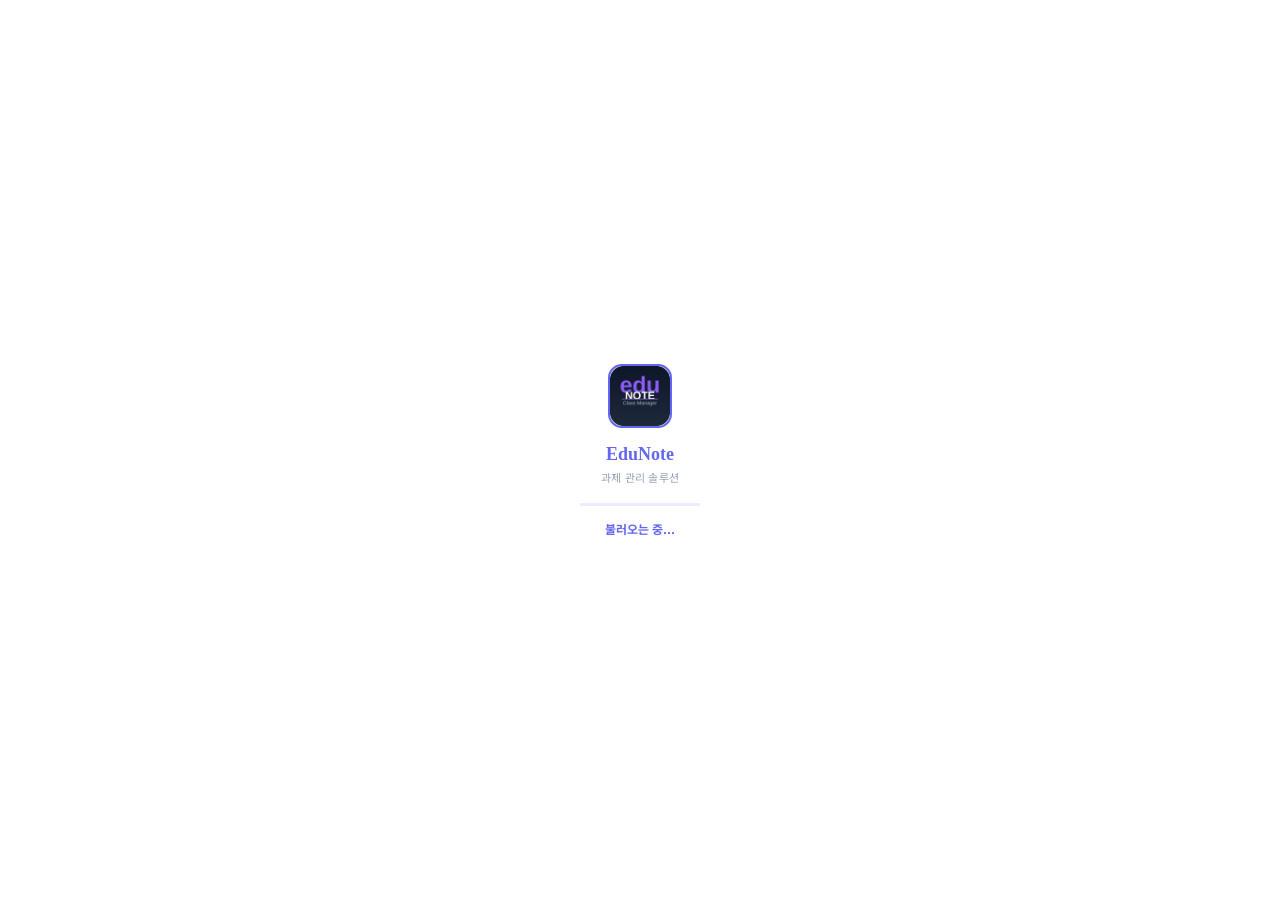
==== commit fdec39d5: "Add files via upload" ====
--- a/index.html
+++ b/index.html
@@ -2117,8 +2117,21 @@
   persist();renderAll();showToast('삭제되었습니다.','info');
   // Firestore에서도 삭제
   if (window.fbDb && currentSchool && currentSchool.length > 10) {
-    var ref = window.fbDoc(window.fbDb, 'users', currentSchool, 'records', String(id));
-    window.fbDeleteDoc(ref).catch(function(){});
+    var isMine = !delRec || !delRec.teacher || delRec.teacher === currentUser;
+    if (isMine) {
+      var ref = window.fbDoc(window.fbDb, 'users', currentSchool, 'records', String(id));
+      window.fbDeleteDoc(ref).catch(function(){});
+    } else if (typeof isOwnerOrAdmin === 'function' && isOwnerOrAdmin()) {
+      // 원장이 다른 선생님 기록 삭제: 규칙상 타 선생님 records 는 직접 못 지움(재로그인 시 부활).
+      // → 서버 함수(ownerDeleteRecord)로 원본(users/{선생uid}/records/{id}) 삭제.
+      var _tUid = window.schoolUidByName && window.schoolUidByName[delRec.teacher];
+      if (_tUid && window.fbCallable) {
+        window.fbCallable('ownerDeleteRecord')({ recordId: String(id), teacherUid: _tUid })
+          .catch(function(){ showToast('서버에서 삭제하지 못했습니다. 새로고침 후 다시 시도해주세요.', 'error'); });
+      } else {
+        showToast('작성 선생님을 확인할 수 없어 서버 삭제를 건너뛰었습니다. 새로고침 후 다시 시도해주세요.', 'error');
+      }
+    }
   }
   if (delRec && typeof removeClassAttendanceSession==='function') removeClassAttendanceSession(delRec); // 출결 세션도 함께 제거
 }
@@ -5576,7 +5589,7 @@
       for(var si=1;si<=5;si++){
         var sv=rec['supplement'+si], sc=rec['supplement'+si+'Comp']||0;
         if(!sv) continue;
-        supplementRows += `<div style="margin-bottom:4px;white-space:pre-wrap"><strong style="color:#db2777"><svg xmlns="http://www.w3.org/2000/svg" width="11" height="11" viewBox="0 0 24 24" fill="none" stroke="#db2777" stroke-width="2" stroke-linecap="round" stroke-linejoin="round" style="display:inline-block;vertical-align:middle;flex-shrink:0;margin-right:3px"><path d="M12 2v20M2 12h20"/></svg> 보충${si}</strong><br>${esc(sv)}<br>${compBadgeHTML(sc)}</div>`;
+        supplementRows += `<div style="margin-bottom:4px;white-space:pre-wrap"><strong style="color:#db2777"><svg xmlns="http://www.w3.org/2000/svg" width="11" height="11" viewBox="0 0 24 24" fill="none" stroke="#db2777" stroke-width="2" stroke-linecap="round" stroke-linejoin="round" style="display:inline-block;vertical-align:middle;flex-shrink:0;margin-right:3px"><path d="M12 2v20M2 12h20"/></svg> 보충${si}</strong><br>${esc(sv)}</div>`;
       }
       return `<div class="rec-row">
         <span class="po-section" style="color:#4f46e5"><svg xmlns="http://www.w3.org/2000/svg" width="12" height="12" viewBox="0 0 24 24" fill="none" stroke="#4f46e5" stroke-width="2" stroke-linecap="round" stroke-linejoin="round" style="display:inline-block;vertical-align:middle;flex-shrink:0;margin-right:3px"><path d="M4 19.5v-15A2.5 2.5 0 0 1 6.5 2H20v20H6.5a2.5 2.5 0 0 1 0-5H20"/></svg> 오늘 수업내용</span><br>
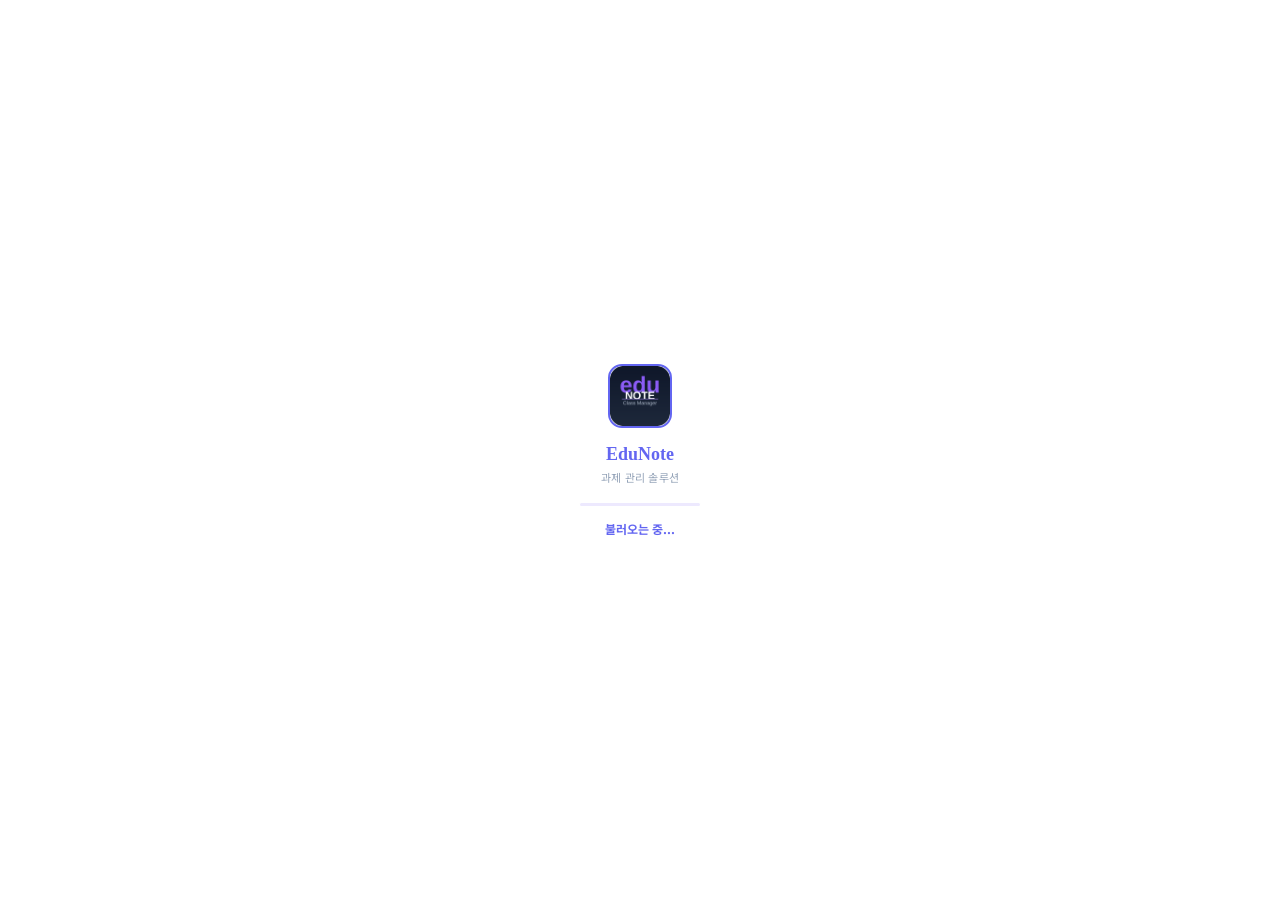
==== commit fb793e82: "Add files via upload" ====
--- a/index.html
+++ b/index.html
@@ -5623,7 +5623,7 @@
       const [bg,col]=(m[rec.attitude]||['#f1f5f9','#475569']);
       return `<span class="po-badge att-badge" data-val="${esc(rec.attitude)}" data-type="attitude" style="background:${bg};color:${col};font-size:11px;padding:2px 10px;border-radius:20px;font-weight:700">수업태도: ${esc(rec.attitude)}</span>`;
     })() : '';
-    const makeupBadge = rec.makeup ? `<span class="po-badge" style="background:#f5f3ff;color:#7c3aed;font-size:11px;padding:2px 10px;border-radius:20px;font-weight:700">보충 진행</span>` : '';
+    const makeupBadge = rec.makeup ? `<span class="po-badge makeup-badge" style="background:#f5f3ff;color:#7c3aed;font-size:11px;padding:2px 10px;border-radius:20px;font-weight:700">보충 진행</span>` : '';
     const wordTest = (() => {
       var tests = [];
       if (rec.testsJson) {
@@ -6697,7 +6697,7 @@
       el.style.display = 'block';
       el.style.marginBottom = '4px';
     });
-    clone.querySelectorAll('.po-badge:not(.att-badge)').forEach(badge => {
+    clone.querySelectorAll('.po-badge:not(.att-badge):not(.makeup-badge)').forEach(badge => {
       const selectedVal = parseInt(badge.getAttribute('data-val') || '0');
       const wrap = document.createElement('span');
       wrap.style.cssText = 'display:inline-flex;gap:3px;flex-wrap:wrap;vertical-align:middle;margin-top:3px;';
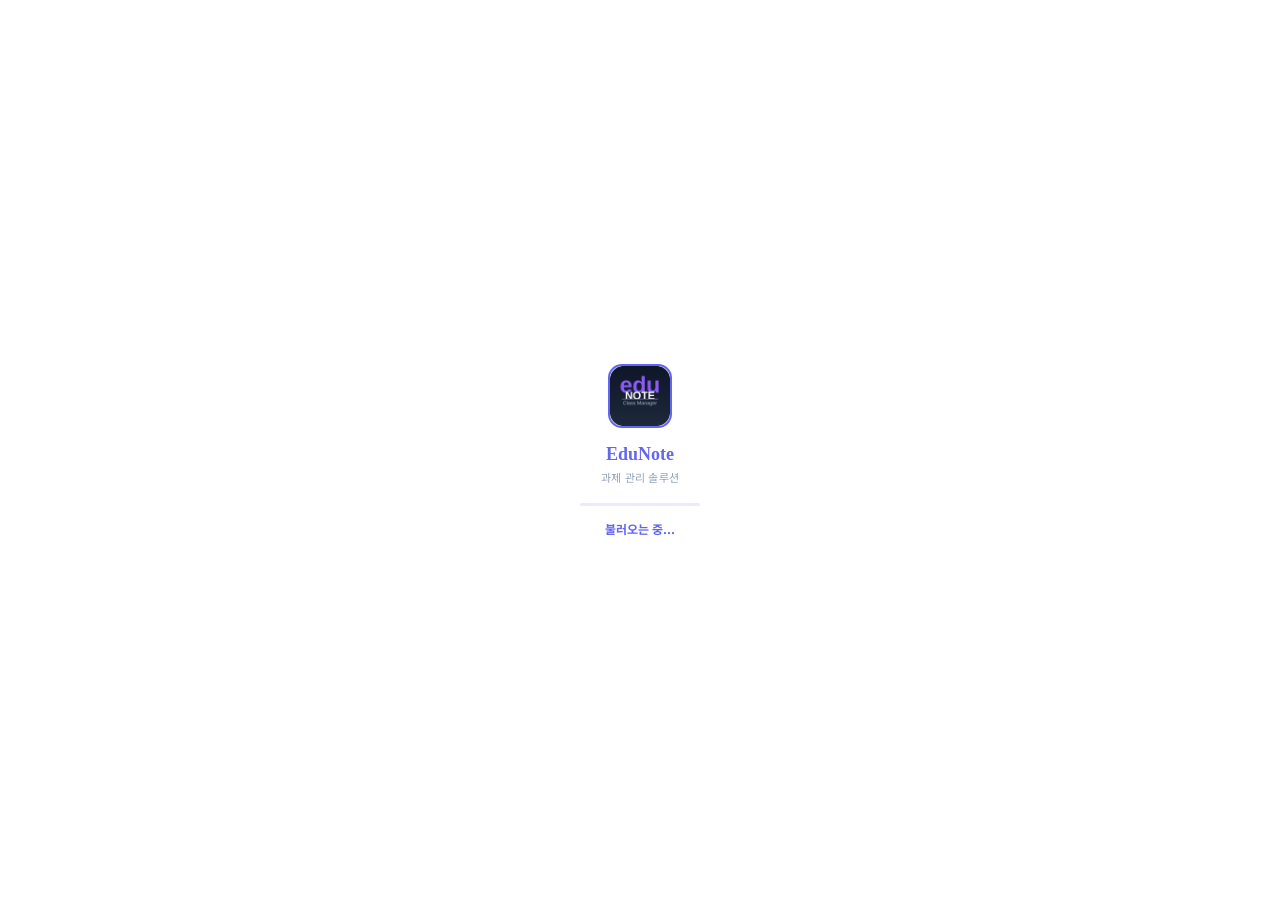
==== commit ae765a74: "Add files via upload" ====
--- a/index.html
+++ b/index.html
@@ -904,17 +904,26 @@
     </div>
     <div class="card">
       <div class="card-title" style="color:#4f46e5"><svg xmlns="http://www.w3.org/2000/svg" width="14" height="14" viewBox="0 0 24 24" fill="none" stroke="#4f46e5" stroke-width="2" stroke-linecap="round" stroke-linejoin="round" style="display:inline-block;vertical-align:middle;flex-shrink:0;margin-right:5px"><path d="M2 3h6a4 4 0 0 1 4 4v14a3 3 0 0 0-3-3H2z"/><path d="M22 3h-6a4 4 0 0 0-4 4v14a3 3 0 0 1 3-3h7z"/></svg>오늘 수업내용 및 이행도</div>
-      <div style="font-size:11px;color:#94a3b8;margin:-4px 0 10px;line-height:1.45">전체 수업내용을 먼저 입력한 뒤, 항목별 이행도를 표시하려면 아래에 복사해서 각 항목의 이행도를 체크하세요.</div>
-      <label class="field-label">전체 수업 요약</label>
-      <textarea id="f-todayContent" rows="2" placeholder="전체 수업 내용을 입력하세요..." autocomplete="off"></textarea>
+      <div style="font-size:11px;color:#94a3b8;margin:-4px 0 10px;line-height:1.45">오늘의 학습을 <b>한 줄에 하나씩</b> 입력하고 「↓ 이행도에 추가」를 누르면, 줄마다 이행도와 수업종류를 정할 수 있어요.</div>
+      <div style="display:flex;justify-content:space-between;align-items:flex-end;gap:8px;margin-bottom:4px">
+        <label class="field-label" style="margin:0">오늘의 학습</label>
+        <button type="button" onclick="spreadTodayToItems()" style="padding:6px 12px;background:#4f46e5;color:#fff;border:none;border-radius:8px;font-size:12px;font-weight:700;cursor:pointer;font-family:inherit;white-space:nowrap;flex-shrink:0">↓ 이행도에 추가</button>
+      </div>
+      <textarea id="f-todayContent" rows="3" placeholder="한 줄에 하나씩 입력하세요 (엔터로 구분)&#10;예) to부정사 150쪽&#10;시제 170쪽" autocomplete="off"></textarea>
+
+      <!-- 수업종류 일괄 적용 바 (항목 있을 때만 표시) -->
+      <div id="lessonBulkBar" style="display:none;align-items:center;gap:8px;margin-top:12px;padding:8px 10px;background:#eef2ff;border:1.5px solid #c7d2fe;border-radius:10px;flex-wrap:wrap">
+        <span style="font-size:12px;font-weight:700;color:#4338ca;white-space:nowrap">수업종류 일괄</span>
+        <select id="lessonBulkType" style="flex:1;min-width:90px;padding:6px 8px;border-radius:8px;border:1.5px solid #c7d2fe;font-size:13px;font-family:inherit;background:#fff;font-weight:700;color:#4f46e5"></select>
+        <button type="button" onclick="applyAllLessonType()" style="padding:6px 12px;background:#4f46e5;color:#fff;border:none;border-radius:8px;font-size:12px;font-weight:700;cursor:pointer;font-family:inherit;white-space:nowrap;flex-shrink:0">모두 적용</button>
+      </div>
 
       <!-- 동적 수업 블록 컨테이너 -->
       <div id="lessonBlocksWrap" style="margin-top:12px;display:flex;flex-direction:column;gap:10px"></div>
 
       <!-- 버튼 영역 -->
       <div style="display:flex;gap:8px;margin-top:10px;flex-wrap:wrap">
-        <button type="button" onclick="addLessonContent()" style="flex:1;padding:8px 12px;background:#ede9fe;color:#6366f1;border:1.5px solid #c4b5fd;border-radius:8px;font-size:12px;font-weight:700;cursor:pointer;font-family:inherit;white-space:nowrap">＋ 내용 추가</button>
-        <button type="button" onclick="addLessonBlock()" style="flex:1;padding:8px 12px;background:#f1f5f9;color:#475569;border:1.5px solid #e2e8f0;border-radius:8px;font-size:12px;font-weight:700;cursor:pointer;font-family:inherit;white-space:nowrap">＋ 수업내용 추가</button>
+        <button type="button" onclick="addLessonBlock()" style="flex:1;padding:8px 12px;background:#f1f5f9;color:#475569;border:1.5px solid #e2e8f0;border-radius:8px;font-size:12px;font-weight:700;cursor:pointer;font-family:inherit;white-space:nowrap">＋ 항목 직접 추가</button>
       </div>
 
       <!-- 숨겨진 기존 필드 (저장 호환용) -->
@@ -1579,6 +1588,7 @@
     homework5:      r.homework5      || '',
     homeworksJson:  r.homeworksJson  || '',
     memo:           r.memo           || '',
+    lessonItems:    Array.isArray(r.lessonItems) ? r.lessonItems.map(function(it){ return { t:(it&&it.t)||'today', x:(it&&it.x)||'', c:(Number(it&&it.c)||0) }; }) : [],
   };
 }
 
@@ -1899,6 +1909,7 @@
     supplement5Comp: parseInt((document.getElementById('f-supplement5Comp')||{value:'0'}).value)||0,
 
   };
+  rec.lessonItems = buildLessonItems(); // 무한 수업항목 배열 (저장의 진실)
   return rec;
 }
 
@@ -2579,13 +2590,81 @@
 var _lessonBlocks = []; // [{type, items:[{text,comp}]}]
 
 var LESSON_TYPES = {
-  'today':  { label:'오늘의 학습', color:'#4f46e5', placeholder:'오늘의 학습 내용...' },
-  'reading':{ label:'독해',        color:'#0891b2', placeholder:'독해 내용...' },
-  'grammar':{ label:'문법',        color:'#7c3aed', placeholder:'문법 내용...' },
-  'exam':   { label:'내신대비',    color:'#0891b2', placeholder:'내신대비 내용...' },
-  'etc':    { label:'기타',        color:'#64748b', placeholder:'기타 내용...' },
-  'supplement': { label:'보충',    color:'#db2777', placeholder:'보충 내용...' },
+  'today':      { label:'오늘의 학습', color:'#4f46e5', placeholder:'오늘의 학습 내용...', icon:'<path d="M4 19.5v-15A2.5 2.5 0 0 1 6.5 2H20v20H6.5a2.5 2.5 0 0 1 0-5H20"/>' },
+  'reading':    { label:'독해',        color:'#0891b2', placeholder:'독해 내용...',        icon:'<path d="M2 3h6a4 4 0 0 1 4 4v14a3 3 0 0 0-3-3H2z"/><path d="M22 3h-6a4 4 0 0 0-4 4v14a3 3 0 0 1 3-3h7z"/>' },
+  'grammar':    { label:'문법',        color:'#7c3aed', placeholder:'문법 내용...',        icon:'<path d="M17 3a2.85 2.85 0 1 1 4 4L7.5 20.5 2 22l1.5-5.5Z"/><path d="m15 5 4 4"/>' },
+  'exam':       { label:'내신대비',    color:'#0891b2', placeholder:'내신대비 내용...',    icon:'<path d="M4 19.5v-15A2.5 2.5 0 0 1 6.5 2H20v20H6.5a2.5 2.5 0 0 1 0-5H20"/>' },
+  'etc':        { label:'기타',        color:'#64748b', placeholder:'기타 내용...',        icon:'<path d="M12 17v5"/><path d="M9 10.76a2 2 0 0 1-1.11 1.79l-1.78.9A2 2 0 0 0 5 15.24V16a1 1 0 0 0 1 1h12a1 1 0 0 0 1-1v-.76a2 2 0 0 0-1.11-1.79l-1.78-.9A2 2 0 0 1 15 10.76V7h1a2 2 0 0 0 0-4H8a2 2 0 0 0 0 4h1z"/>' },
+  'supplement': { label:'보충',        color:'#db2777', placeholder:'보충 내용...',        icon:'<path d="M12 2v20M2 12h20"/>' },
 };
+// type 키 순서 (드롭다운/직렬화 안정)
+var LESSON_TYPE_KEYS = ['today','reading','grammar','exam','etc','supplement'];
+
+function lessonIconHTML(type, size){
+  var ti = LESSON_TYPES[type] || LESSON_TYPES['today'];
+  var sz = size || 11;
+  return '<svg xmlns="http://www.w3.org/2000/svg" width="'+sz+'" height="'+sz+'" viewBox="0 0 24 24" fill="none" stroke="'+ti.color+'" stroke-width="2" stroke-linecap="round" stroke-linejoin="round" style="display:inline-block;vertical-align:middle;flex-shrink:0;margin-right:3px">'+ti.icon+'</svg>';
+}
+
+// 편집모델 _lessonBlocks → 저장용 무한 배열 [{t:type, x:text, c:comp}]
+function buildLessonItems(){
+  var items = [];
+  _lessonBlocks.forEach(function(b){
+    b.items.forEach(function(it){
+      var x = (it.text||'').trim();
+      if (!x) return;
+      items.push({ t: (LESSON_TYPES[b.type]?b.type:'today'), x: x, c: (it.comp>=0?it.comp:0) });
+    });
+  });
+  return items;
+}
+
+// 일괄 적용 바 동기화(옵션 채우기 + 항목 유무로 표시 토글)
+function _syncLessonBulkBar(){
+  var bar = document.getElementById('lessonBulkBar');
+  var sel = document.getElementById('lessonBulkType');
+  if (!bar) return;
+  if (sel && !sel.options.length){
+    sel.innerHTML = LESSON_TYPE_KEYS.map(function(k){ return '<option value="'+k+'">'+LESSON_TYPES[k].label+'</option>'; }).join('');
+  }
+  var hasItem = _lessonBlocks.some(function(b){ return b.items.some(function(it){ return (it.text||'').trim()!==''; }); });
+  bar.style.display = hasItem ? 'flex' : 'none';
+}
+
+// 「오늘의 학습」 입력칸의 각 줄 → 이행도 항목으로 펼침(이미 있는 줄은 건너뜀, 무한)
+function spreadTodayToItems(){
+  var ta = document.getElementById('f-todayContent');
+  if (!ta) return;
+  var lines = (ta.value||'').split('\n').map(function(l){ return l.trim(); }).filter(function(l){ return l!==''; });
+  if (!lines.length){ showToast('먼저 오늘의 학습을 입력하세요.', 'error'); return; }
+  // 입력 내부 중복 제거
+  var seen = {}, uniq = [];
+  lines.forEach(function(l){ if(!seen[l]){ seen[l]=1; uniq.push(l); } });
+  // 이미 항목으로 존재하는 텍스트는 건너뜀(여러 번 눌러도 중복 안 생김)
+  var existing = {};
+  _lessonBlocks.forEach(function(b){ b.items.forEach(function(it){ var t=(it.text||'').trim(); if(t) existing[t]=1; }); });
+  var toAdd = uniq.filter(function(l){ return !existing[l]; });
+  if (!toAdd.length){ showToast('이미 모두 추가되어 있어요.'); return; }
+  // 빈 기본 블록 제거 후 1줄=1항목(오늘의 학습, 이행도 미선택) 추가
+  _lessonBlocks = _lessonBlocks.filter(function(b){ return b.items.some(function(it){ return (it.text||'').trim()!==''; }); });
+  toAdd.forEach(function(l){ _lessonBlocks.push({ type:'today', items:[{ text:l, comp:-1 }] }); });
+  renderLessonBlocks();
+  if (typeof _scheduleLessonPreview==='function') _scheduleLessonPreview();
+  showToast(toAdd.length+'개 항목을 추가했어요. 줄마다 이행도·수업종류를 정해보세요.', 'success');
+}
+
+// 모든 항목 수업종류 일괄 변경
+function applyAllLessonType(){
+  var sel = document.getElementById('lessonBulkType');
+  if (!sel) return;
+  var type = sel.value || 'today';
+  var has = _lessonBlocks.some(function(b){ return b.items.some(function(it){ return (it.text||'').trim()!==''; }); });
+  if (!has){ showToast('적용할 항목이 없어요.', 'error'); return; }
+  _lessonBlocks.forEach(function(b){ b.type = type; });
+  renderLessonBlocks();
+  if (typeof _scheduleLessonPreview==='function') _scheduleLessonPreview();
+  showToast('모든 항목을 「'+(LESSON_TYPES[type]||{}).label+'」(으)로 변경했어요.', 'success');
+}
 
 function renderLessonBlocks() {
   var wrap = document.getElementById('lessonBlocksWrap');
@@ -2640,6 +2719,7 @@
     blockEl.innerHTML = header + items;
     wrap.appendChild(blockEl);
   });
+  _syncLessonBulkBar();
 }
 
 
@@ -2720,34 +2800,26 @@
   });
 }
 
-// 기존 hidden 필드 → 블록 데이터로 역직렬화 (불러올 때 호출)
+// 저장 데이터 → 편집 블록으로 역직렬화 (불러올 때 호출)
+// 신규: rec.lessonItems(무한 배열) 우선. 레거시(today1~5 등 5칸)는 폴백.
 function deserializeLessonBlocks(rec) {
   _lessonBlocks = [];
-  var typeMap = [
-    {type:'today',  base:'today'},
-    {type:'reading',base:'reading'},
-    {type:'grammar',base:'grammar'},
-    {type:'exam',   base:'exam'},
-    {type:'etc',    base:'etc'},
-    {type:'supplement', base:'supplement'},
-  ];
-  typeMap.forEach(function(tm) {
-    for (var n = 1; n <= 5; n++) {
-      var fn = tm.base + n;
-      var cn = tm.base + n + 'Comp';
-      var val  = rec[fn]  || '';
-      var comp = rec[cn] !== undefined ? rec[cn] : -1;
-      if (val) {
-        // 같은 타입의 기존 블록에 추가하거나 새 블록 생성
-        var existing = _lessonBlocks.find(function(b){ return b.type === tm.type; });
-        if (existing) {
-          existing.items.push({text:val, comp:comp});
-        } else {
-          _lessonBlocks.push({type:tm.type, items:[{text:val,comp:comp}]});
-        }
+  if (Array.isArray(rec.lessonItems) && rec.lessonItems.length) {
+    rec.lessonItems.forEach(function(it){
+      var type = (it && LESSON_TYPES[it.t]) ? it.t : 'today';
+      _lessonBlocks.push({ type:type, items:[{ text:(it&&it.x)||'', comp:(it&&typeof it.c==='number')?it.c:-1 }] });
+    });
+  } else {
+    // 레거시 폴백: type별 1~5 필드 → 1줄=1블록
+    LESSON_TYPE_KEYS.forEach(function(base){
+      for (var n = 1; n <= 5; n++) {
+        var fn = base + n, cn = base + n + 'Comp';
+        var val  = rec[fn]  || '';
+        var comp = rec[cn] !== undefined ? rec[cn] : -1;
+        if (val) _lessonBlocks.push({ type:base, items:[{text:val, comp:comp}] });
       }
-    }
-  });
+    });
+  }
   if (_lessonBlocks.length === 0) {
     _lessonBlocks = [{type:'today', items:[{text:'',comp:-1}]}];
   }
@@ -5549,6 +5621,21 @@
       return rows ? `<div class="rec-row"><span class="po-section" style="color:#d97706"><svg xmlns="http://www.w3.org/2000/svg" width="12" height="12" viewBox="0 0 24 24" fill="none" stroke="#d97706" stroke-width="2" stroke-linecap="round" stroke-linejoin="round" style="display:inline-block;vertical-align:middle;flex-shrink:0;margin-right:3px"><rect width="8" height="4" x="8" y="2" rx="1" ry="1"/><path d="M16 4h2a2 2 0 0 1 2 2v14a2 2 0 0 1-2 2H6a2 2 0 0 1-2-2V6a2 2 0 0 1 2-2h2"/></svg> 지난 과제 이행도</span><br>${rows}</div>` : '';
     })();
     const todayC = hasAnyLessonContent(rec) ? (() => {
+      // 신규: lessonItems(무한 배열) 우선 렌더 — 줄마다 수업종류·이행도
+      if (Array.isArray(rec.lessonItems) && rec.lessonItems.some(function(it){ return it && (it.x||'').trim()!==''; })) {
+        var liRows = '';
+        rec.lessonItems.forEach(function(it){
+          var x = (it.x||''); if(!String(x).trim()) return;
+          var ty = LESSON_TYPES[it.t] || LESSON_TYPES['today'];
+          var c = (typeof it.c==='number'?it.c:0);
+          var badge = (it.t==='supplement') ? '' : ('<br>'+compBadgeHTML(c));
+          liRows += `<div style="margin-bottom:4px;white-space:pre-wrap"><strong style="color:${ty.color}">${lessonIconHTML(it.t,11)} ${escHtml(ty.label)}</strong><br>${esc(x)}${badge}</div>`;
+        });
+        return `<div class="rec-row">
+        <span class="po-section" style="color:#4f46e5"><svg xmlns="http://www.w3.org/2000/svg" width="12" height="12" viewBox="0 0 24 24" fill="none" stroke="#4f46e5" stroke-width="2" stroke-linecap="round" stroke-linejoin="round" style="display:inline-block;vertical-align:middle;flex-shrink:0;margin-right:3px"><path d="M4 19.5v-15A2.5 2.5 0 0 1 6.5 2H20v20H6.5a2.5 2.5 0 0 1 0-5H20"/></svg> 오늘 수업내용</span><br>
+        ${liRows}
+      </div>`;
+      }
       const lR = LEVELS.find(l=>l.value===(rec.readingComp||0))||LEVELS[0];
       const lG = LEVELS.find(l=>l.value===(rec.grammarComp||0))||LEVELS[0];
       var todayRows = '';
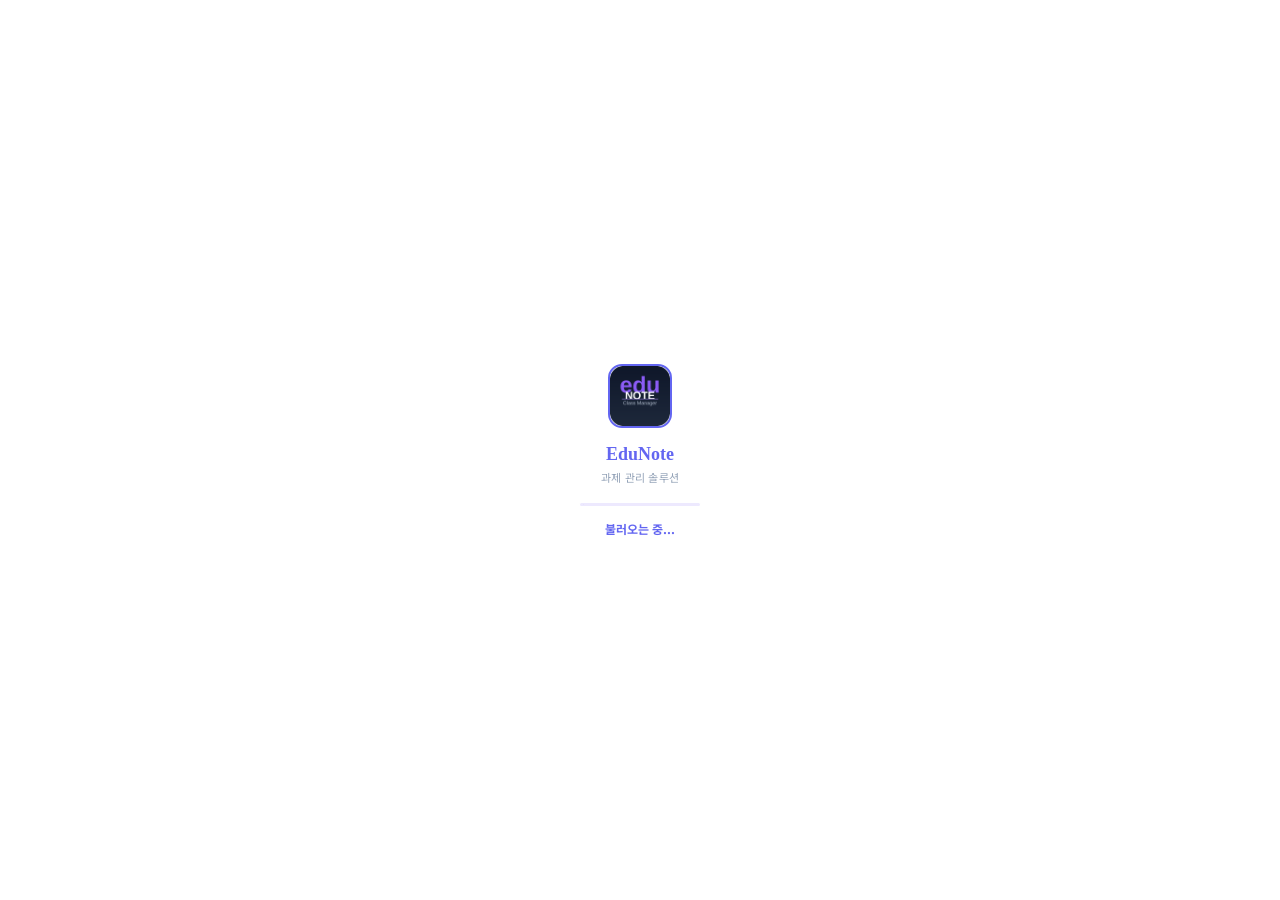
==== commit 499fcd8c: "Add files via upload" ====
--- a/index.html
+++ b/index.html
@@ -6532,7 +6532,20 @@
         ${rows}
       </div>`;
     })();
-    const todayC = (rec.todayContent||rec.reading||rec.grammar) ? (() => {
+    const todayC = (rec.todayContent||rec.reading||rec.grammar||(Array.isArray(rec.lessonItems)&&rec.lessonItems.length)) ? (() => {
+      // 신규: lessonItems(무한) 우선
+      if (Array.isArray(rec.lessonItems) && rec.lessonItems.some(function(it){ return it && (it.x||'').trim()!==''; })) {
+        var liRows = '';
+        rec.lessonItems.forEach(function(it){
+          var x=(it.x||''); if(!String(x).trim()) return;
+          var ty=LESSON_TYPES[it.t]||LESSON_TYPES['today'];
+          var c=(typeof it.c==='number'?it.c:0);
+          var lv=LEVELS.find(function(l){return l.value===c;})||LEVELS[0];
+          var badge=(it.t==='supplement')?'':(' <span class="po-badge" data-val="'+c+'" data-type="lesson" style="background:'+lv.bg+';color:'+lv.color+'">'+lv.emoji+' '+lv.label+'</span>');
+          liRows += '<div style="font-size:11px;color:#334155;margin-bottom:2px"><span style="color:'+ty.color+';font-weight:700">'+lessonIconHTML(it.t,12)+' '+escHtml(ty.label)+'</span> '+esc(x)+badge+'</div>';
+        });
+        return '<div style="margin-bottom:6px"><div class="po-section" style="color:#000;font-weight:800">오늘 수업내용</div>'+liRows+'</div>';
+      }
       const lR = LEVELS.find(l=>l.value===(rec.readingComp||0))||LEVELS[0];
       const lG = LEVELS.find(l=>l.value===(rec.grammarComp||0))||LEVELS[0];
       return `<div style="margin-bottom:6px">
@@ -7004,11 +7017,21 @@
       lines.push(`  ${it.text}  [${COMP[it.comp]||'미완료'}]`);
     });
   }
-  if (rec.todayContent || rec.reading || rec.grammar) {
+  if (rec.todayContent || rec.reading || rec.grammar || (Array.isArray(rec.lessonItems)&&rec.lessonItems.length)) {
     lines.push(`<svg xmlns="http://www.w3.org/2000/svg" width="11" height="11" viewBox="0 0 24 24" fill="none" stroke="#4f46e5" stroke-width="2" stroke-linecap="round" stroke-linejoin="round" style="display:inline-block;vertical-align:middle;flex-shrink:0;margin-right:3px"><path d="M4 19.5v-15A2.5 2.5 0 0 1 6.5 2H20v20H6.5a2.5 2.5 0 0 1 0-5H20"/></svg> 오늘 수업내용:`);
+    if (Array.isArray(rec.lessonItems) && rec.lessonItems.some(function(it){ return it && (it.x||'').trim()!==''; })) {
+      rec.lessonItems.forEach(function(it){
+        var x=(it.x||''); if(!String(x).trim()) return;
+        var ty=LESSON_TYPES[it.t]||LESSON_TYPES['today'];
+        var c=(typeof it.c==='number'?it.c:0);
+        var b=(it.t==='supplement')?'':('  ['+(COMP[c]||'')+']');
+        lines.push('  '+lessonIconHTML(it.t,11)+' '+ty.label+': '+x+b);
+      });
+    } else {
     if (rec.todayContent) lines.push(`  ${rec.todayContent}`);
     if (rec.reading)  lines.push(`  <svg xmlns="http://www.w3.org/2000/svg" width="11" height="11" viewBox="0 0 24 24" fill="none" stroke="#4f46e5" stroke-width="2" stroke-linecap="round" stroke-linejoin="round" style="display:inline-block;vertical-align:middle;flex-shrink:0;margin-right:3px"><path d="M2 3h6a4 4 0 0 1 4 4v14a3 3 0 0 0-3-3H2z"/><path d="M22 3h-6a4 4 0 0 0-4 4v14a3 3 0 0 1 3-3h7z"/></svg> 독해: ${rec.reading.replace(/^독해\s*/,'')}  [${COMP[rec.readingComp]||''}]`);
     if (rec.grammar)  lines.push(`  <svg xmlns="http://www.w3.org/2000/svg" width="11" height="11" viewBox="0 0 24 24" fill="none" stroke="#7c3aed" stroke-width="2" stroke-linecap="round" stroke-linejoin="round" style="display:inline-block;vertical-align:middle;flex-shrink:0;margin-right:3px"><path d="M17 3a2.85 2.85 0 1 1 4 4L7.5 20.5 2 22l1.5-5.5Z"/><path d="m15 5 4 4"/></svg> 문법: ${rec.grammar.replace(/^문법\s*/,'')}  [${COMP[rec.grammarComp]||''}]`);
+    }
   }
   var _hwsCopy = getHomeworks(rec);
   if (_hwsCopy.length === 1) {
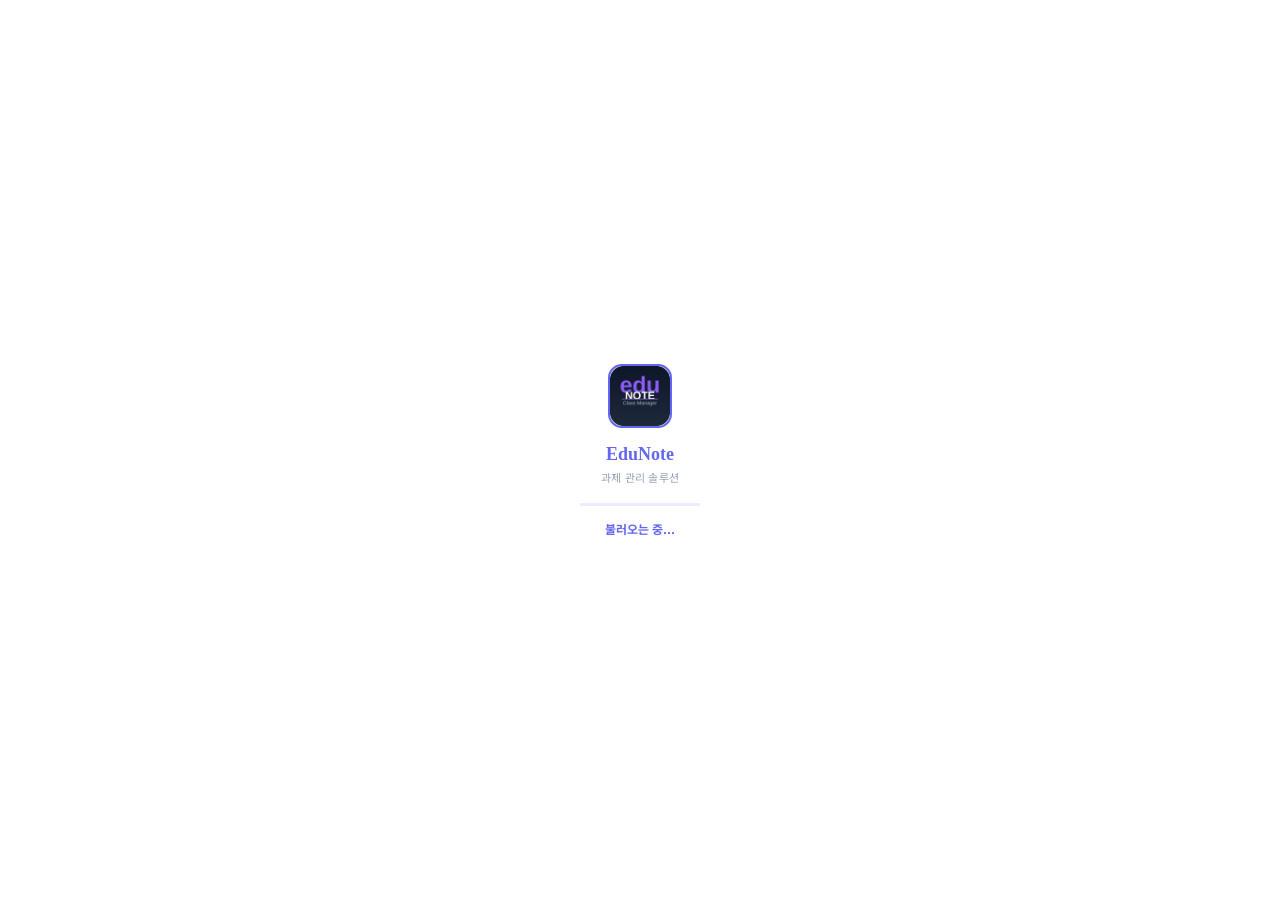
==== commit 2eb4ef60: "Add files via upload" ====
--- a/index.html
+++ b/index.html
@@ -2383,7 +2383,7 @@
   if (isNewDay) {
     // 새 날: 이전 오늘의 과제(무제한) → 지난 과제로 이동
     getHomeworks(rec).forEach(function(val) {
-      if (val) _lastHomeworks.push({text:val, comp:-1});
+      if (val) _lastHomeworks.push({text:val, comp:0}); // 지난 과제로 이동 시 미완료(0) 기본 활성화
     });
     // homework가 없으면 기존 lastHomework도 확인
     if (_lastHomeworks.length === 0) {
@@ -7203,7 +7203,7 @@
     // 과거 기록: rec의 오늘의 과제(무제한) → 지난 과제로 이동
     _lastHomeworks = [];
     getHomeworks(rec).forEach(function(val) {
-      if (val) _lastHomeworks.push({text: val, comp: -1});
+      if (val) _lastHomeworks.push({text: val, comp: 0}); // 지난 과제로 이동 시 미완료(0) 기본 활성화
     });
     // 오늘의 과제가 없으면 기존 지난 과제 값을 그대로 유지
     if (_lastHomeworks.length === 0) {
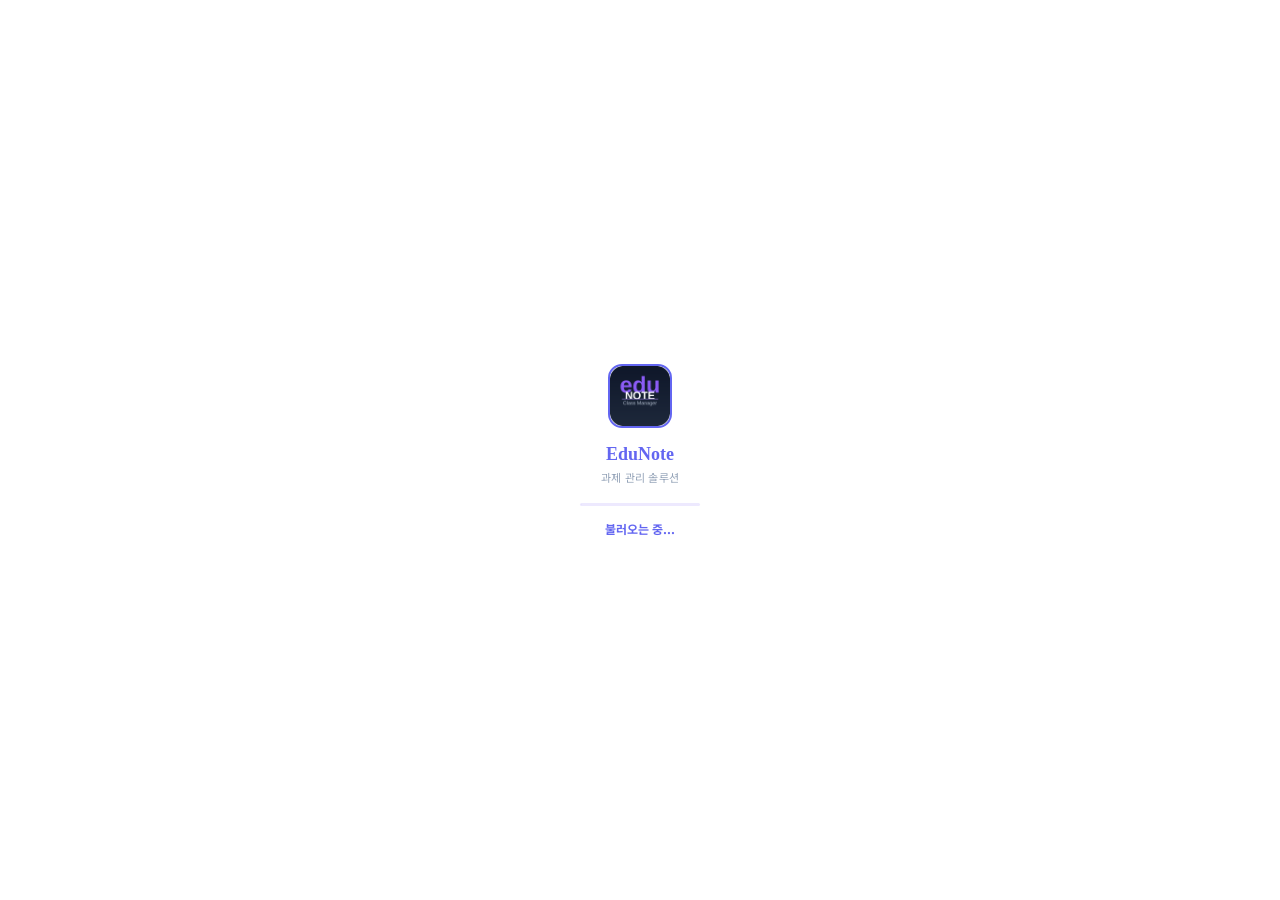
==== commit b13abc9b: "Add files via upload" ====
--- a/index.html
+++ b/index.html
@@ -2613,7 +2613,7 @@
     b.items.forEach(function(it){
       var x = (it.text||'').trim();
       if (!x) return;
-      items.push({ t: (LESSON_TYPES[b.type]?b.type:'today'), x: x, c: (it.comp>=0?it.comp:0) });
+      items.push({ t: (LESSON_TYPES[b.type]?b.type:'today'), x: x, c: (it.comp>=0?it.comp:-1) }); // 미선택(-1) 보존
     });
   });
   return items;
@@ -5627,8 +5627,8 @@
         rec.lessonItems.forEach(function(it){
           var x = (it.x||''); if(!String(x).trim()) return;
           var ty = LESSON_TYPES[it.t] || LESSON_TYPES['today'];
-          var c = (typeof it.c==='number'?it.c:0);
-          var badge = (it.t==='supplement') ? '' : ('<br>'+compBadgeHTML(c));
+          var c = (typeof it.c==='number'?it.c:-1);
+          var badge = (it.t==='supplement'||c<0) ? '' : ('<br>'+compBadgeHTML(c));
           liRows += `<div style="margin-bottom:4px;white-space:pre-wrap"><strong style="color:${ty.color}">${lessonIconHTML(it.t,11)} ${escHtml(ty.label)}</strong><br>${esc(x)}${badge}</div>`;
         });
         return `<div class="rec-row">
@@ -6539,9 +6539,9 @@
         rec.lessonItems.forEach(function(it){
           var x=(it.x||''); if(!String(x).trim()) return;
           var ty=LESSON_TYPES[it.t]||LESSON_TYPES['today'];
-          var c=(typeof it.c==='number'?it.c:0);
+          var c=(typeof it.c==='number'?it.c:-1);
           var lv=LEVELS.find(function(l){return l.value===c;})||LEVELS[0];
-          var badge=(it.t==='supplement')?'':(' <span class="po-badge" data-val="'+c+'" data-type="lesson" style="background:'+lv.bg+';color:'+lv.color+'">'+lv.emoji+' '+lv.label+'</span>');
+          var badge=(it.t==='supplement'||c<0)?'':(' <span class="po-badge" data-val="'+c+'" data-type="lesson" style="background:'+lv.bg+';color:'+lv.color+'">'+lv.emoji+' '+lv.label+'</span>');
           liRows += '<div style="font-size:11px;color:#334155;margin-bottom:2px"><span style="color:'+ty.color+';font-weight:700">'+lessonIconHTML(it.t,12)+' '+escHtml(ty.label)+'</span> '+esc(x)+badge+'</div>';
         });
         return '<div style="margin-bottom:6px"><div class="po-section" style="color:#000;font-weight:800">오늘 수업내용</div>'+liRows+'</div>';
@@ -7023,8 +7023,8 @@
       rec.lessonItems.forEach(function(it){
         var x=(it.x||''); if(!String(x).trim()) return;
         var ty=LESSON_TYPES[it.t]||LESSON_TYPES['today'];
-        var c=(typeof it.c==='number'?it.c:0);
-        var b=(it.t==='supplement')?'':('  ['+(COMP[c]||'')+']');
+        var c=(typeof it.c==='number'?it.c:-1);
+        var b=(it.t==='supplement'||c<0)?'':('  ['+(COMP[c]||'')+']');
         lines.push('  '+lessonIconHTML(it.t,11)+' '+ty.label+': '+x+b);
       });
     } else {
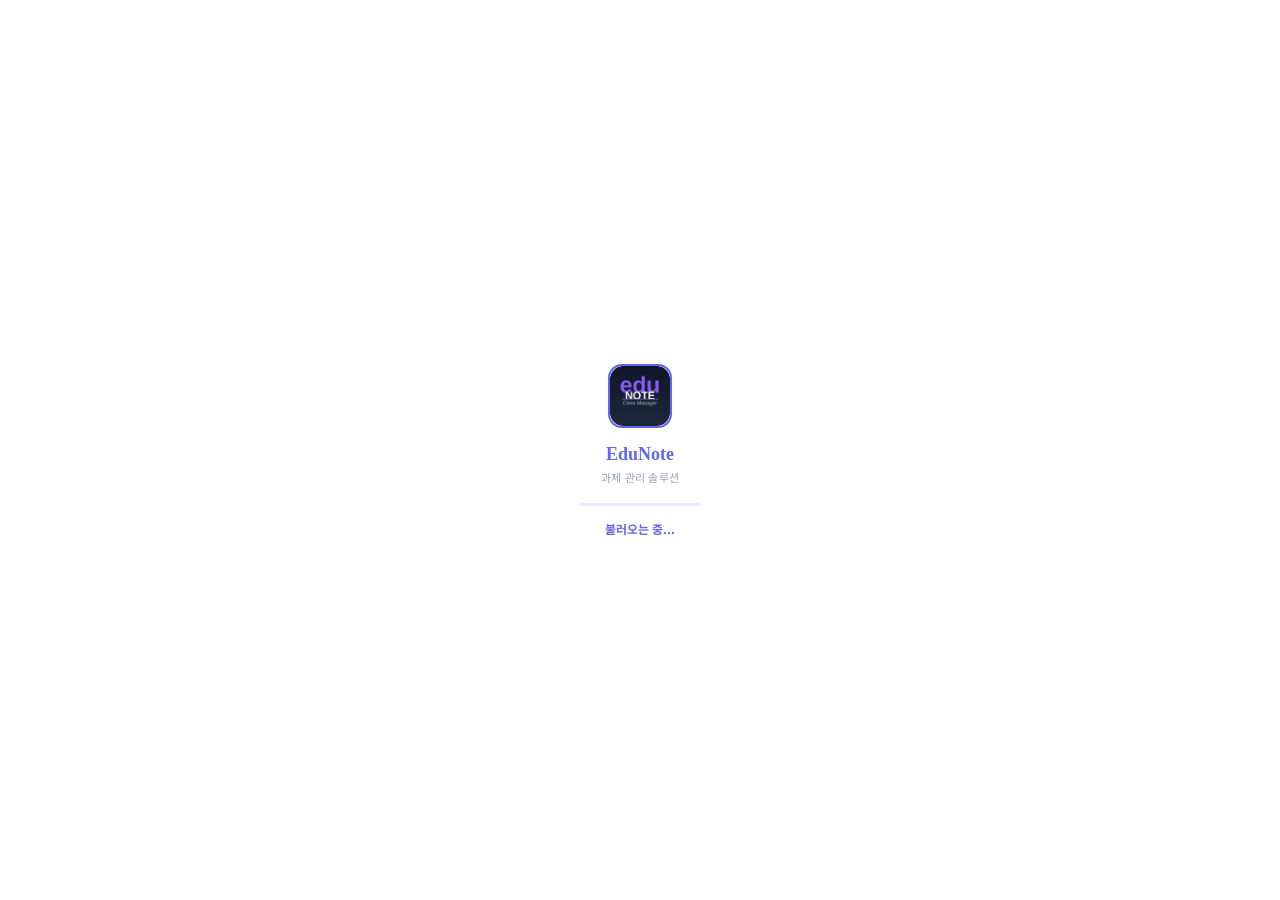
==== commit 5882e89d: "Add files via upload" ====
--- a/index.html
+++ b/index.html
@@ -1956,11 +1956,31 @@
   showLoading(true);
   // Firestore에 저장
   if (window.fbDb && currentSchool && currentSchool.length > 10) {
-    var ref = window.fbDoc(window.fbDb, 'users', currentSchool, 'records', String(rec.id));
-    window.fbSetDoc(ref, rec)
-      .then(function(){ showToast('저장 완료!'); })
-      .catch(function(){ showToast('저장 실패. 다시 시도해주세요.', 'error'); })
-      .finally(function(){ showLoading(false); });
+    var _isMine = !rec.teacher || rec.teacher === currentUser;
+    if (_isMine) {
+      // 본인 기록 → 본인 서브컬렉션에 직접 저장
+      var ref = window.fbDoc(window.fbDb, 'users', currentSchool, 'records', String(rec.id));
+      window.fbSetDoc(ref, rec)
+        .then(function(){ showToast('저장 완료!'); })
+        .catch(function(){ showToast('저장 실패. 다시 시도해주세요.', 'error'); })
+        .finally(function(){ showLoading(false); });
+    } else if (typeof isOwnerOrAdmin === 'function' && isOwnerOrAdmin()) {
+      // 원장이 다른 선생님 기록 수정: 규칙상 직접 못 씀(쓰면 원장 uid 에 사본만 생기고
+      // 선생님 원본은 묵은 채 남아 학부모/통계에 옛 데이터가 보임).
+      // → 서버 함수(ownerUpdateRecord)로 원본(users/{선생uid}/records/{id})에 직접 덮어쓰기.
+      var _tUid = window.schoolUidByName && window.schoolUidByName[rec.teacher];
+      if (_tUid && window.fbCallable) {
+        window.fbCallable('ownerUpdateRecord')({ recordId: String(rec.id), teacherUid: _tUid, record: rec })
+          .then(function(){ showToast('저장 완료!'); })
+          .catch(function(){ showToast('서버에서 저장하지 못했습니다. 새로고침 후 다시 시도해주세요.', 'error'); })
+          .finally(function(){ showLoading(false); });
+      } else {
+        showLoading(false);
+        showToast('작성 선생님을 확인할 수 없어 서버 저장을 건너뛰었습니다. 새로고침 후 다시 시도해주세요.', 'error');
+      }
+    } else {
+      showLoading(false);
+    }
     mirrorClassAttendance(rec); // 출결만 학교 단위로 복제
   } else {
     showToast('저장 완료!');
@@ -2383,7 +2403,7 @@
   if (isNewDay) {
     // 새 날: 이전 오늘의 과제(무제한) → 지난 과제로 이동
     getHomeworks(rec).forEach(function(val) {
-      if (val) _lastHomeworks.push({text:val, comp:0}); // 지난 과제로 이동 시 미완료(0) 기본 활성화
+      if (val) _lastHomeworks.push({text:val, comp:-1});
     });
     // homework가 없으면 기존 lastHomework도 확인
     if (_lastHomeworks.length === 0) {
@@ -2613,7 +2633,7 @@
     b.items.forEach(function(it){
       var x = (it.text||'').trim();
       if (!x) return;
-      items.push({ t: (LESSON_TYPES[b.type]?b.type:'today'), x: x, c: (it.comp>=0?it.comp:-1) }); // 미선택(-1) 보존
+      items.push({ t: (LESSON_TYPES[b.type]?b.type:'today'), x: x, c: (it.comp>=0?it.comp:0) });
     });
   });
   return items;
@@ -5627,8 +5647,8 @@
         rec.lessonItems.forEach(function(it){
           var x = (it.x||''); if(!String(x).trim()) return;
           var ty = LESSON_TYPES[it.t] || LESSON_TYPES['today'];
-          var c = (typeof it.c==='number'?it.c:-1);
-          var badge = (it.t==='supplement'||c<0) ? '' : ('<br>'+compBadgeHTML(c));
+          var c = (typeof it.c==='number'?it.c:0);
+          var badge = (it.t==='supplement') ? '' : ('<br>'+compBadgeHTML(c));
           liRows += `<div style="margin-bottom:4px;white-space:pre-wrap"><strong style="color:${ty.color}">${lessonIconHTML(it.t,11)} ${escHtml(ty.label)}</strong><br>${esc(x)}${badge}</div>`;
         });
         return `<div class="rec-row">
@@ -6532,20 +6552,7 @@
         ${rows}
       </div>`;
     })();
-    const todayC = (rec.todayContent||rec.reading||rec.grammar||(Array.isArray(rec.lessonItems)&&rec.lessonItems.length)) ? (() => {
-      // 신규: lessonItems(무한) 우선
-      if (Array.isArray(rec.lessonItems) && rec.lessonItems.some(function(it){ return it && (it.x||'').trim()!==''; })) {
-        var liRows = '';
-        rec.lessonItems.forEach(function(it){
-          var x=(it.x||''); if(!String(x).trim()) return;
-          var ty=LESSON_TYPES[it.t]||LESSON_TYPES['today'];
-          var c=(typeof it.c==='number'?it.c:-1);
-          var lv=LEVELS.find(function(l){return l.value===c;})||LEVELS[0];
-          var badge=(it.t==='supplement'||c<0)?'':(' <span class="po-badge" data-val="'+c+'" data-type="lesson" style="background:'+lv.bg+';color:'+lv.color+'">'+lv.emoji+' '+lv.label+'</span>');
-          liRows += '<div style="font-size:11px;color:#334155;margin-bottom:2px"><span style="color:'+ty.color+';font-weight:700">'+lessonIconHTML(it.t,12)+' '+escHtml(ty.label)+'</span> '+esc(x)+badge+'</div>';
-        });
-        return '<div style="margin-bottom:6px"><div class="po-section" style="color:#000;font-weight:800">오늘 수업내용</div>'+liRows+'</div>';
-      }
+    const todayC = (rec.todayContent||rec.reading||rec.grammar) ? (() => {
       const lR = LEVELS.find(l=>l.value===(rec.readingComp||0))||LEVELS[0];
       const lG = LEVELS.find(l=>l.value===(rec.grammarComp||0))||LEVELS[0];
       return `<div style="margin-bottom:6px">
@@ -7017,21 +7024,11 @@
       lines.push(`  ${it.text}  [${COMP[it.comp]||'미완료'}]`);
     });
   }
-  if (rec.todayContent || rec.reading || rec.grammar || (Array.isArray(rec.lessonItems)&&rec.lessonItems.length)) {
+  if (rec.todayContent || rec.reading || rec.grammar) {
     lines.push(`<svg xmlns="http://www.w3.org/2000/svg" width="11" height="11" viewBox="0 0 24 24" fill="none" stroke="#4f46e5" stroke-width="2" stroke-linecap="round" stroke-linejoin="round" style="display:inline-block;vertical-align:middle;flex-shrink:0;margin-right:3px"><path d="M4 19.5v-15A2.5 2.5 0 0 1 6.5 2H20v20H6.5a2.5 2.5 0 0 1 0-5H20"/></svg> 오늘 수업내용:`);
-    if (Array.isArray(rec.lessonItems) && rec.lessonItems.some(function(it){ return it && (it.x||'').trim()!==''; })) {
-      rec.lessonItems.forEach(function(it){
-        var x=(it.x||''); if(!String(x).trim()) return;
-        var ty=LESSON_TYPES[it.t]||LESSON_TYPES['today'];
-        var c=(typeof it.c==='number'?it.c:-1);
-        var b=(it.t==='supplement'||c<0)?'':('  ['+(COMP[c]||'')+']');
-        lines.push('  '+lessonIconHTML(it.t,11)+' '+ty.label+': '+x+b);
-      });
-    } else {
     if (rec.todayContent) lines.push(`  ${rec.todayContent}`);
     if (rec.reading)  lines.push(`  <svg xmlns="http://www.w3.org/2000/svg" width="11" height="11" viewBox="0 0 24 24" fill="none" stroke="#4f46e5" stroke-width="2" stroke-linecap="round" stroke-linejoin="round" style="display:inline-block;vertical-align:middle;flex-shrink:0;margin-right:3px"><path d="M2 3h6a4 4 0 0 1 4 4v14a3 3 0 0 0-3-3H2z"/><path d="M22 3h-6a4 4 0 0 0-4 4v14a3 3 0 0 1 3-3h7z"/></svg> 독해: ${rec.reading.replace(/^독해\s*/,'')}  [${COMP[rec.readingComp]||''}]`);
     if (rec.grammar)  lines.push(`  <svg xmlns="http://www.w3.org/2000/svg" width="11" height="11" viewBox="0 0 24 24" fill="none" stroke="#7c3aed" stroke-width="2" stroke-linecap="round" stroke-linejoin="round" style="display:inline-block;vertical-align:middle;flex-shrink:0;margin-right:3px"><path d="M17 3a2.85 2.85 0 1 1 4 4L7.5 20.5 2 22l1.5-5.5Z"/><path d="m15 5 4 4"/></svg> 문법: ${rec.grammar.replace(/^문법\s*/,'')}  [${COMP[rec.grammarComp]||''}]`);
-    }
   }
   var _hwsCopy = getHomeworks(rec);
   if (_hwsCopy.length === 1) {
@@ -7203,7 +7200,7 @@
     // 과거 기록: rec의 오늘의 과제(무제한) → 지난 과제로 이동
     _lastHomeworks = [];
     getHomeworks(rec).forEach(function(val) {
-      if (val) _lastHomeworks.push({text: val, comp: 0}); // 지난 과제로 이동 시 미완료(0) 기본 활성화
+      if (val) _lastHomeworks.push({text: val, comp: -1});
     });
     // 오늘의 과제가 없으면 기존 지난 과제 값을 그대로 유지
     if (_lastHomeworks.length === 0) {
